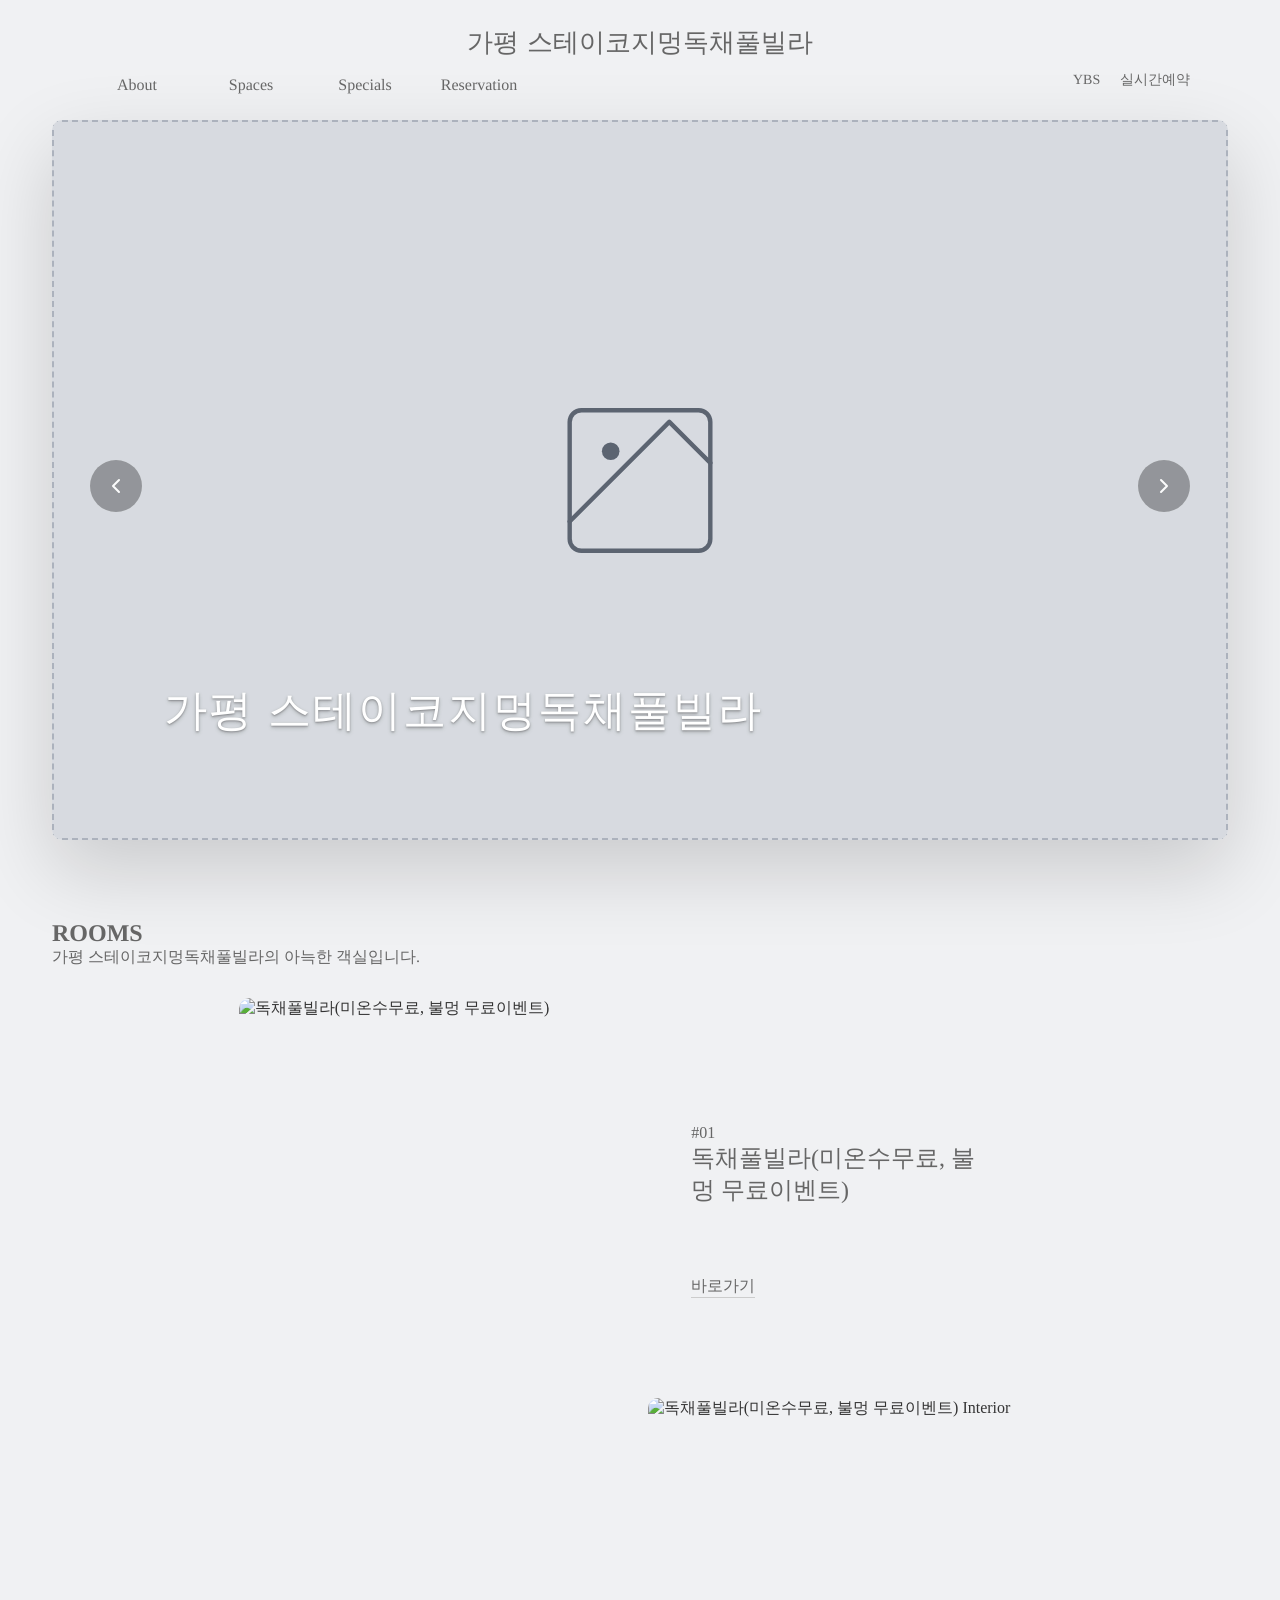
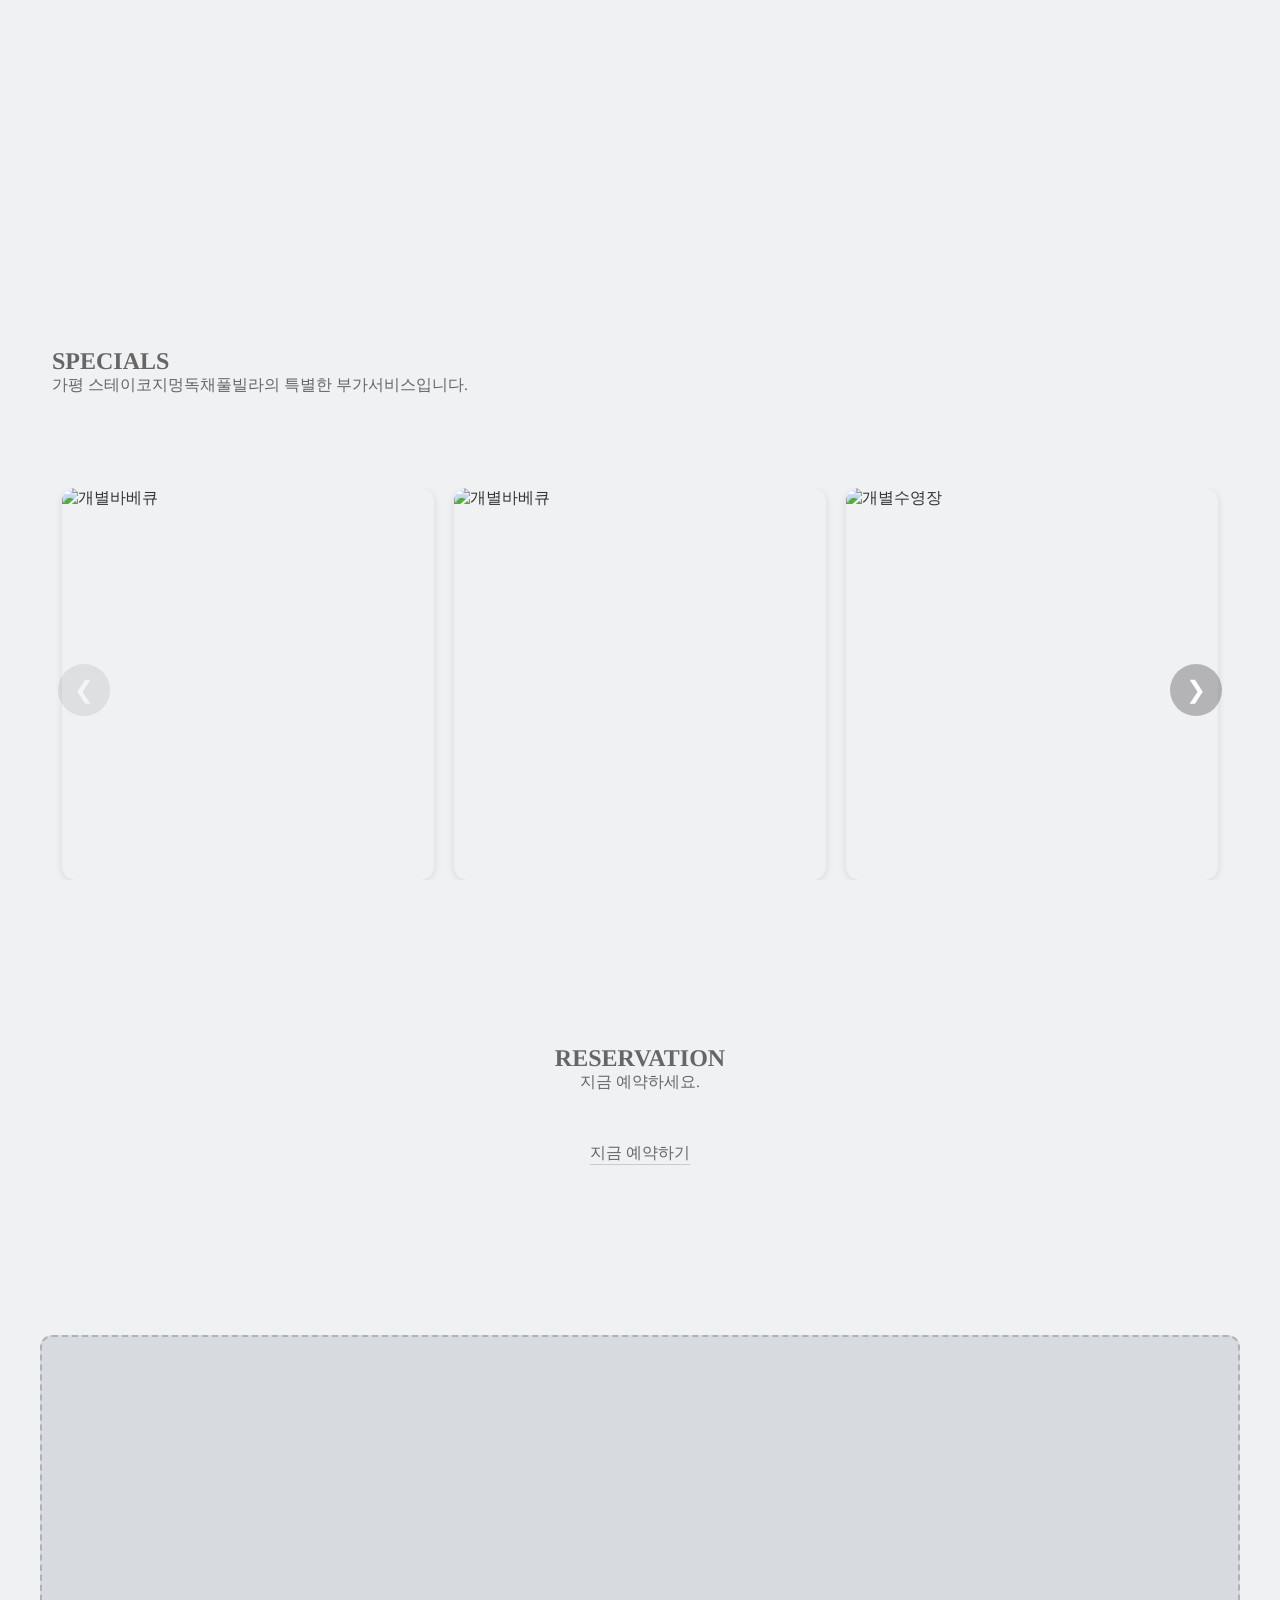
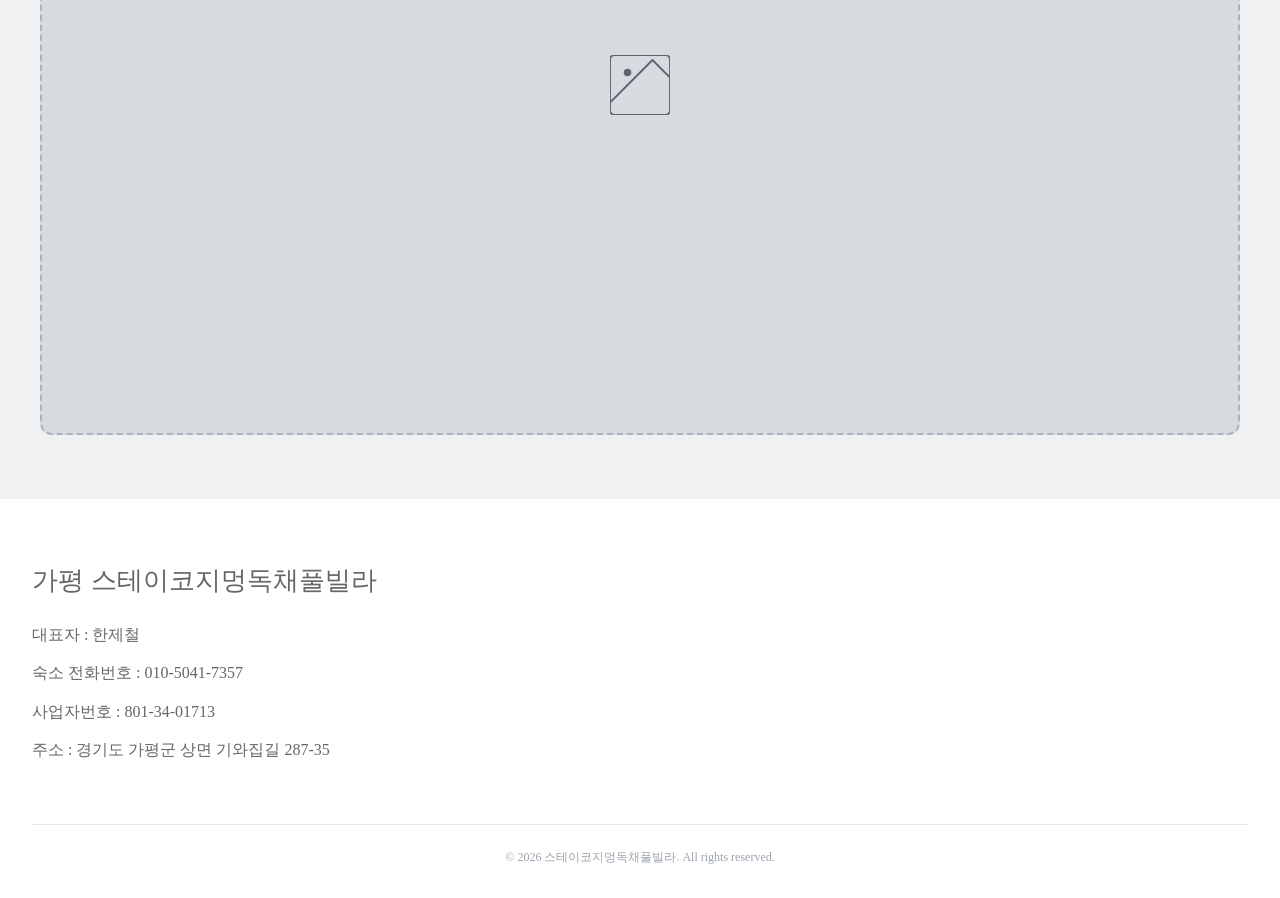
==== index.html @ c1df60ef "Website for staycozymung.kr using center_slider template" ====
<!DOCTYPE html>
<html lang="en">
  <head>
    <script src="js/config.js"></script>    <meta charset="UTF-8">
    <meta name="viewport" content="width=device-width, initial-scale=1.0">
    <link rel="icon" type="image/png" data-homepage-images-0-logo-0-url>
    <title data-homepage-seo-title>Document</title>
    <meta name="description" data-homepage-seo-description content="">
    <meta name="keywords" data-homepage-seo-keywords content="">
    <link rel="stylesheet" href="styles/common.css" />
    <link rel="stylesheet" href="styles/index.css" />
    <!-- Open Graph Meta Tags for Social Media -->
  <meta property="og:type" content="website" />
  <meta property="og:title" content="가평 스테이코지멍독채풀빌라 - 홈" />
  
  <meta property="og:image" content="https://jlnjajtcnyqupfaqjerz.supabase.co/storage/v1/object/public/app-images/property/de6f7ad2-71e4-4e13-b3ac-8ad834920e63/thumbnail/1764922468570-xj2tur7mc1o.jpg" />
  <meta property="og:url" content="https://staycozymung.kr" />

  <!-- Twitter Card Meta Tags -->
  <meta name="twitter:card" content="summary_large_image" />
  <meta name="twitter:title" content="가평 스테이코지멍독채풀빌라 - 홈" />
  
  <meta name="twitter:image" content="https://jlnjajtcnyqupfaqjerz.supabase.co/storage/v1/object/public/app-images/property/de6f7ad2-71e4-4e13-b3ac-8ad834920e63/thumbnail/1764922468570-xj2tur7mc1o.jpg" />
</head>
  <body>
    <div class="wrapper mainWrap IndexWrap">
    <!-- Hero Section -->
      <main>
        <section class="mainTitleGrp">
          <div class="heroImgWrap sliderContainer heroSlider" data-visible-count="1">
            <button class="prev" type="button" aria-label="Previous hero slide">
              <svg width="24" height="24" viewBox="0 0 24 24" fill="none" xmlns="http://www.w3.org/2000/svg">
                <path d="M15 18L9 12L15 6" stroke="currentColor" stroke-width="2" stroke-linecap="round" stroke-linejoin="round"/>
              </svg>
            </button>
            <div class="slider index-hero-slider-wrapper">
              <!-- Hero slides will be dynamically generated here -->
            </div>
            <button class="next" type="button" aria-label="Next hero slide">
              <svg width="24" height="24" viewBox="0 0 24 24" fill="none" xmlns="http://www.w3.org/2000/svg">
                <path d="M9 18L15 12L9 6" stroke="currentColor" stroke-width="2" stroke-linecap="round" stroke-linejoin="round"/>
              </svg>
            </button>
            <div class="heroOverlay">
              <h1 data-property-name class="heroHeading">
              </h1>
              <p data-hero-title class="heroHeadingSub"></p>
            </div>
          </div>
          <div class="heroDescription">
            <p data-homepage-customFields-pages-index-sections-0-essence-title>
            </p>
            <p data-homepage-customFields-pages-index-sections-0-essence-description>
            </p>
          </div>
        </section>
        <section class="con2 mobilemt">
          <div class="titWrap">
            <h1 class="conTit">
              ROOMS
            </h1>
            <p>
              <span data-property-name>제주 포레스트</span>의 아늑한 객실입니다.
            </p>
          </div>
          <div class="rooms">
            <!-- Rooms will be dynamically generated here -->
          </div>
        </section>
        <section class="con3 specialsSection">
          <div class="titWrap">
            <h1 class="conTit">
              SPECIALS
            </h1>
            <p>
              <span data-property-name>제주 포레스트</span>의 특별한 부가서비스입니다.
            </p>
          </div>
          <aside class="gallery">
            <div class="sliderContainer specialSlider" data-visible-count="3">
              <button class="prev" type="button" aria-label="Previous specials slide">
                ❮
              </button>
              <div class="slider">
              </div>
              <button class="next" type="button" aria-label="Next specials slide">
                ❯
              </button>
            </div>
          </aside>
        </section>
        <section class="con4">
          <div class="titWrap">
            <h1 class="conTit">RESERVATION</h1>
            <p>
              지금 예약하세요.
            </p>
          </div>
          <p class="resTxt">
            <a data-property-realtime-booking-id target="_blank" href="https://www.bookingplay.co.kr/booking/1/${realtimeBookingId}" class="goRes mt5 btnBorder">
              지금 예약하기
            </a>
          </p>
        </section>
        <div class="fBanner" data-homepage-customFields-pages-index-sections-0-closing-images-0>
        </div>
      </main>
    </div>
    <!-- Include ImageWithFallback script -->
    <script src="js/image-with-fallback.js"></script>

    <!-- Image Helpers -->
    <script src="js/image-helpers.js"></script>

    <!-- Base Data Mapper -->
    <script src="js/data-mapper/core/base-mapper.js"></script>

    <!-- Index Page Mapper -->
    <script src="js/data-mapper/pages/index-mapper.js"></script>

    <!-- Header Footer Mapper -->
    <script src="js/data-mapper/pages/header-footer-mapper.js"></script>

    <!-- Header/Footer loader -->
    <script src="js/header-footer-loader.js"></script>

    <script src="js/common/scroll-animation.js"></script>

    <!-- Header interactions -->
    <script src="js/common/header.js"></script>

    <!-- iOS Parallax Fix -->

    <!-- Page script -->
    <script src="js/pages/index.js"></script>

    <!-- Preview Handler (어드민 연동) -->
    <script src="js/preview-handler.js"></script>

  </body>
</html>
---- styles/common.css ----
@charset "utf-8";
/* @font-face는 config.js에서 동적으로 생성됨 */

/*default*/
* {
  margin: 0; padding: 0; box-sizing: border-box;     font-family: 'GowoonDodum' !important;
}
html, body {
  color: #343434; -webkit-text-size-adjust: antialiased;-moz-osx-font-smoothing: grayscale;background: #f0f1f3
}
h1, h2, h3, h4, h5, p, a, li, th, td {
  transform: skew(0.03deg); font-family: 'GowoonDodum' !important
}
li {
  list-style: none
}
a {
  color: #666; text-decoration: none; display: inline-block
}
button, input, a, label {
  border: none; outline: none; background-color: transparent; box-shadow: none
}
:root {
  --layout-max: 1280px;
  --layout-gutter: clamp(1rem, 4vw, 2.5rem);
}

/* 더 큰 화면을 위한 layout-max 조정 (양옆 여백 고려) */
@media (min-width: 1400px) {
  :root {
    --layout-max: 1320px;
  }
}

@media (min-width: 1600px) {
  :root {
    --layout-max: 1420px;
  }
}

@media (min-width: 1920px) {
  :root {
    --layout-max: 1580px;
  }
}

.wrapper {
  width: 100%;
}

main {
  padding-left: var(--layout-gutter);
  padding-right: var(--layout-gutter);
}

main > section,
main > div,
.footer > div {
  width: 100%;
  max-width: var(--layout-max);
  margin-left: auto;
  margin-right: auto;
  box-sizing: border-box;
}

/* Empty Image Placeholder Styles - 모든 페이지 공통 */

/* 빈 이미지 완전히 숨김 - 깜빡임 방지 */
img[src=""],
img:not([src]) {
  visibility: hidden !important;
}

/* img 태그에 적용되는 empty placeholder */
img.empty-image-placeholder {
  border: 2px dashed #9ca3af;
  border-radius: 0.75rem;
  background: #d1d5db;
  min-height: 200px;
  display: block;
  object-fit: cover;
  opacity: 0.8;
  position: relative;
  color: transparent;
  font-size: 0;
  text-indent: -10000px;
  overflow: hidden;
  -webkit-user-select: none;
  -moz-user-select: none;
  user-select: none;
  pointer-events: none;
}

img.empty-image-placeholder:before {
  content: '';
  position: absolute;
  top: 0;
  left: 0;
  right: 0;
  bottom: 0;
  background: #d1d5db;
  z-index: 1;
}

/* img 태그용 아이콘 */
img.empty-image-placeholder::after {
  content: "";
  position: absolute;
  top: 50%;
  left: 50%;
  transform: translate(-50%, -50%);
  width: 60px;
  height: 60px;
  background-image: url('data:image/svg+xml,%3Csvg xmlns="http://www.w3.org/2000/svg" viewBox="0 0 96 96"%3E%3Crect x="0" y="0" width="96" height="96" rx="8" ry="8" fill="none" stroke="%23374151" stroke-width="3"/%3E%3Ccircle cx="28" cy="28" r="6" fill="%23374151"/%3E%3Cpolyline points="96,36 68,8 0,76" fill="none" stroke="%23374151" stroke-width="3" stroke-linecap="round" stroke-linejoin="round"/%3E%3C/svg%3E');
  background-size: contain;
  background-repeat: no-repeat;
  z-index: 2;
  background-position: center;
}

/* facility.html만 border 제거 */
.facility-main-image.empty-image-placeholder {
  border: none !important;
  min-height: unset !important;
  opacity: 1 !important;
  background-color: transparent !important;
  position: relative;
}

/* main.html과 fBanner, facility는 img 태그처럼 점선과 회색배경 추가 */
.imgGrp.empty-image-placeholder,
.txtGrpImg.empty-image-placeholder,
.fBanner.empty-image-placeholder,
.facility-main-image.empty-image-placeholder {
  border: 2px dashed #9ca3af !important;
  border-radius: 0.75rem !important;
  background: #d1d5db !important;
  background-color: #d1d5db !important;
  opacity: 0.8 !important;
  position: relative;
}

/* background-image 요소들에 아이콘 추가 */
.imgGrp.empty-image-placeholder::after,
.txtGrpImg.empty-image-placeholder::after,
.fBanner.empty-image-placeholder::after,
.facility-main-image.empty-image-placeholder::after {
  content: "";
  position: absolute;
  top: 50%;
  left: 50%;
  transform: translate(-50%, -50%);
  width: 60px;
  height: 60px;
  background-image: url('data:image/svg+xml,%3Csvg xmlns="http://www.w3.org/2000/svg" viewBox="0 0 96 96"%3E%3Crect x="0" y="0" width="96" height="96" rx="8" ry="8" fill="none" stroke="%23374151" stroke-width="3"/%3E%3Ccircle cx="28" cy="28" r="6" fill="%23374151"/%3E%3Cpolyline points="96,36 68,8 0,76" fill="none" stroke="%23374151" stroke-width="3" stroke-linecap="round" stroke-linejoin="round"/%3E%3C/svg%3E');
  background-size: contain;
  background-repeat: no-repeat;
  background-position: center;
  z-index: 2;
}

/* 썸네일 갤러리용 - 다른 img와 동일한 스타일 적용 */
.roomGalleryThumb .empty-image-placeholder,
.gallery .roomGalleryThumb .empty-image-placeholder {
  border: 2px dashed #9ca3af !important;
  border-radius: 0.75rem !important;
  background: #d1d5db !important;
  opacity: 0.8 !important;
  min-height: unset;
  position: relative;
}

/* 썸네일에도 아이콘 표시 */
.roomGalleryThumb .empty-image-placeholder::after,
.gallery .roomGalleryThumb .empty-image-placeholder::after {
  content: "";
  position: absolute;
  top: 50%;
  left: 50%;
  transform: translate(-50%, -50%);
  width: 40px;
  height: 40px;
  background-image: url('data:image/svg+xml,%3Csvg xmlns="http://www.w3.org/2000/svg" viewBox="0 0 96 96"%3E%3Crect x="0" y="0" width="96" height="96" rx="8" ry="8" fill="none" stroke="%23374151" stroke-width="3"/%3E%3Ccircle cx="28" cy="28" r="6" fill="%23374151"/%3E%3Cpolyline points="96,36 68,8 0,76" fill="none" stroke="%23374151" stroke-width="3" stroke-linecap="round" stroke-linejoin="round"/%3E%3C/svg%3E');
  background-size: contain;
  background-repeat: no-repeat;
  background-position: center;
  z-index: 2;
}
main > section {
  padding-left: clamp(0px, 2vw, 12px);
  padding-right: clamp(0px, 2vw, 12px);
}

[data-animate] {
  opacity: 0;
  transform: translateY(40px);
  transition: opacity 0.6s ease, transform 0.6s ease;
  will-change: opacity, transform;
}

[data-animate].is-visible {
  opacity: 1;
  transform: none;
}

@media (prefers-reduced-motion: reduce) {
  [data-animate] {
    transition: none;
    transform: none;
  }
}
.footer, .con1, .con2, .con3, .con4 {
  position: relative
}
.mt5 {
  margin-top: 20px
}
.my5 {
  margin-top: 20px; margin-bottom: 20px
}
.textCenter {
  text-align: center
}
.sr-only {
  position: absolute;
  width: 1px;
  height: 1px;
  padding: 0;
  margin: -1px;
  overflow: hidden;
  clip: rect(0, 0, 0, 0);
  white-space: nowrap;
  border: 0;
}

.mobile-toggle {
  display: none;
  align-items: center;
  justify-content: center;
  width: 44px;
  height: 44px;
  cursor: pointer;
  transition: background 0.3s ease, border-color 0.3s ease, transform 0.3s ease;
  color: #1f2937;
  z-index: 4000;
}

@media all and (max-width: 1024px) {
  .mobile-toggle {
    display: inline-flex;
  }
}

.mobile-toggle:focus-visible {
  outline: 2px solid #4d7959;
  outline-offset: 3px;
}

.mobile-toggle .icon {
  width: 24px;
  height: 24px;
  stroke: currentColor;
  stroke-width: 1.8;
  fill: none;
}

#close-icon {
  display: none;
}

.mobile-toggle.is-active #menu-icon {
  display: none;
}

.mobile-toggle.is-active #close-icon {
  display: block;
}


body.mobile-menu-open {
  overflow: hidden;
}

/* 모바일 메뉴가 열려있을 때 스크롤 투 탑 버튼 숨기기 */
body.mobile-menu-open .scroll-to-top,
body.mobile-menu-open #scrollToTop {
  opacity: 0 !important;
  visibility: hidden !important;
}

@media all and (min-width: 1025px) {
  .mobile-toggle {
    display: none !important;
  }
}

@media all and (min-width: 1025px) {
  .mainWrap > main > .mainTitleGrp,
  .mainWrap > main > .fBanner {
    margin-left: 0;
    margin-right: 0;
    margin: 0 auto;
  }
  .mainWrap > main > .mainTitleGrp .heroSlider,
  .mainWrap > main > .fBanner {
    width: 100%;
    max-width: 100%;
    position: relative;
    left: auto;
    transform: none;
    margin-top: 120px;
  }
}

@media all and (min-width: 1500px) {
  .mainWrap > main > .mainTitleGrp .heroSlider,
  .mainWrap > main > .fBanner {
    width: var(--layout-max);
    max-width: var(--layout-max);
    margin-left: auto;
    margin-right: auto;
    position: relative;
    left: auto;
    transform: none;
  }
}

input, button, a {
  box-shadow: none; border: 0; background-color: transparent
}
.fullPage {
  width: 100%;
  max-width: var(--layout-max);
  height: 800px;
  margin: 0 auto;
}
.innerCon {
  margin: 0 auto; position: relative
}
.btnBorder {
  border-bottom: 1px solid #ccc
}
.heroImgWrap {
  margin: 0 auto 6rem;
}

.btnWrap {
  display: flex;
  justify-content: center;
  margin-bottom: 30px;
}
/*menu styles moved to header.css*/
.logoSub {
  text-align: left; position: relative; transition: 0.5s;top: -80px; left: 20px
}
.logoSub a {
  position: absolute; font-family: 'abigail'; color: #666; font-weight: 400; font-size: 28px
}
.logoSub img {
  width: 140px; margin-top: -10px
}
/* slick num count */
/* 탭메뉴 */
/*animation*/
@keyframes line {
  0% {
    width: 0%;
    transition-delay: 0.9s;
    transition-duration: 0.3s;
  }
  100% {
    width: 35px;
  }
}
@keyframes ft_line {
  0% {
    width: 0%;
    transition-delay: 0.9s;
    transition-duration: 0.3s;
  }
  50% {
    width: 60px;
  }
  100% {
    width: 60px;
  }
}
@keyframes main_line {
  0% {
    width: 0%;
    transition-delay: 0.9s;
    transition-duration: 0.3s;
  }
  50% {
    width: 35px;
  }
  100% {
    width: 35px;
  }
}
.mainWrap .logoSub {
  display: none
}
.mainWrap .headerSub {
  top: 0
}
/*영상*/
/*모바일*/
.mHd {
  display: none;
  width: 100%;
  position: fixed;
  top: 0;
  left: 0;
  z-index: 3000;
  padding: 16px 0;
  background: rgba(255,255,255,0);
  backdrop-filter: blur(0);
  border-bottom: 1px solid transparent;
  transition: background 0.3s ease, box-shadow 0.3s ease, backdrop-filter 0.3s ease, border-color 0.3s ease;
}
.mHd.scrolled {
  background: rgba(255,255,255,0.85);
  box-shadow: 0 10px 30px rgba(15, 23, 42, 0.08);
  backdrop-filter: blur(12px);
  border-bottom-color: rgba(255,255,255,0.35);
}
.mHd .logo {
  position: static;
  width: auto;
  transition: transform 0.3s ease;
}
.mHd .logo img {
  width: clamp(70px, 24vw, 110px);
}
.mHd h1 {
  position: static;
  margin: 0;
  text-align: left;
}
.mHd.on {
  background: rgba(240,241,243,0.98);
}
.mHd .gnb {
  position: static;
}
.mHd .mainMenu {
  width: 100%;
}
.mHd .mainMenu > li {
  width: 100%;
  float: none;
  position: relative;
}
.mHd .mainMenu > li > a {
  display: flex;
  justify-content: space-between;
  align-items: center;
  line-height: 1.4;
  text-align: left;
  color: #2c2c2c;
  font-size: 1rem;
  font-family: "GowoonDodum", sans-serif;
  transition: color 0.3s ease;
}
.mHd .mainMenu > li::after {
  display: none;
}
.mHd .mainMenu a {
  display: block;
}
.mHd .mainMenu .gnbSub {
  position: static;
  transform: none;
  margin-top: 0.5rem;
  padding: 0.35rem 0 0.75rem;
  background: transparent;
  border-radius: 0;
  box-shadow: none;
  pointer-events: auto;
  opacity: 1;
  max-height: none;
  overflow: visible;
  display: none;
}
.mHd .mainMenu > li.is-open .gnbSub {
  display: block;
}
.mHd .mainMenu .subMenu {
  display: flex;
  flex-direction: column;
  gap: 0.5rem;
}
.mHd .mainMenu > li.is-open > a {
  color: #333;
}
.mHd .mainMenu .subMenu a {
  line-height: 1.6; font-size: 0.95rem; color: #505050
}
.mHd .mainMenu>li>a i {
  font-size: 12px; margin-left: 8px; transition: transform 0.3s ease
}
.mHd .mainMenu > li.is-open > a i {
  transform: rotate(180deg);
}
.header.on .logo {
  font-family: 'GowoonDodum', sans-serif !important;
  color: #666;
  font-weight: 400;
  font-size: 26px;
  text-align: center;
  margin-top: -5px;
  opacity: 1;
  display: block;
}
.header.on .logo img {
  width: 140px; margin-top: -15px;margin-left: 14px
}
.mHd .logo {
  font-family: 'abigail'; color: #6e5c42; font-weight: 400; font-size: 26px; text-align: center; display: block; width: 100%; margin-top: 10px; opacity: 1;
}
.mMainTitleGrp {
  display: none
}
/* header sns styles moved to header.css */
/*common con2 styles - used across multiple pages*/
.con2 {
  position: relative;
  width: 100%;
  max-width: var(--layout-max);
  margin: 0 auto;
  margin-top: 150px;
  box-sizing: border-box;
}
.con2 .titWrap {
  margin-bottom: 30px; height: auto !important; color: #666
}
.titWrap {
  color: #666
}

.con2Top {
  display: flex;
  justify-content: center;
  align-items: flex-end;
  flex-direction: row;
  flex-wrap: nowrap;
}

.con2Bottom {
  display: flex;
  justify-content: center;
  align-items: flex-end;
  flex-direction: row;
  flex-wrap: nowrap;
  margin-top: 70px;
}

.con2Top .left .imgGrp {
  width: 100%;
  height: 800px;
  background-size: cover;
  background-position: center;
  background-repeat: no-repeat;
  overflow: hidden;
  position: relative;
  z-index: 1;
  border-radius: 10px;
}


.usageGuide { margin-top: 50px;}

.mainIntroSection {
  display: flow-root;
}

/* Ensure imgGrp shows background images */
.imgGrp[style*="background-image"] {
  min-height: 400px;
}

.con2Top .left .imgGrpPic {
  width: 100%;
  height: 100%;
  object-fit: cover;
  object-position: center;
  display: block;
  transition: 1s;
  border-radius: 10px;
}
.con2Top .right .txtGrp {
  width: 42vw;
  padding-top: 80px;
}
.con2Top .right .txtGrpImg {
  width: 80%; height: 400px; margin: 0 auto; margin-top: 100px; margin-right: 0; transition: 0.5s; border-radius: 10px; overflow: hidden;
}
.con2Top .right .txtGrpImg img {
  width: 100%; height: 100%; object-fit: cover; object-position: center; display: block;
}

.con2Top .right .txtGrpTxt {
  width: 61%; margin: 0 auto; margin-right: 50px;
}
.con2Top .right .txtGrpTxt span {
  font-family: "GowoonDodum", sans-serif ;color: #666
}
.con2Top .right .txtGrpTxt h2 {
  font-family: "GowoonDodum", sans-serif ;color: #666; font-weight: 400
}
.con2Top .right .txtGrpTxt a {
  font-family: "GowoonDodum", sans-serif ;color: #666;margin-top: 55px; position: relative; z-index: 1
}
.con2Top .right .txtGrpTxt a em {
  background: #666; width: 35px; height: 1px; display: block; margin-top: -3px; transition: 0.5s
}
.con2Top .right .txtGrpTxt a:hover em {
  animation: main_line 2s infinite
}
.con2Top .imgGrp:hover .imgGrpPic {
  transform: scale(1.03)
}
.con2Bottom .right .imgGrp {
  width: 100%;
  height: 800px;
  background-size: cover;
  background-position: center;
  background-repeat: no-repeat;
  overflow: hidden;
  position: relative;
  z-index: 1;
  border-radius: 10px;
}
.con2Bottom .right .imgGrpPic {
  width: 100%;
  height: 100%;
  object-fit: cover;
  object-position: center;
  display: block;
  transition: 1s;
  margin-top: 0;
  border-radius: 10px;
}
.con2Bottom .left .txtGrp {
  width: 42vw;
}
.con2Bottom .left .txtGrpImg {
  width: 80%; height: 400px; margin: 0 auto; margin-top: 100px; margin-left: 0; transition: 0.5s; border-radius: 10px; overflow: hidden;
}
.con2Bottom .left .txtGrpImg img {
  width: 100%; height: 100%; object-fit: cover; object-position: center; display: block;
}
.con2Bottom .left .txtGrpTxt {
  width: 61%; margin: 0 auto;
  padding-top: 80px;
  margin-left: 60px;
}
.con2Bottom .left .txtGrpTxt span {
  font-family: "GowoonDodum", sans-serif ;color: #666
}
.con2Bottom .left .txtGrpTxt h2 {
  font-family: "GowoonDodum", sans-serif; color: #666; font-weight: 400
}
.con2Bottom .left .txtGrpTxt a {
  font-family: "GowoonDodum", sans-serif;color: #666;margin-top: 55px
}
.con2Bottom .left .txtGrpTxt a em {
  background: #666; width: 35px; height: 1px; display: block; margin-top: -3px; transition: 0.5s
}
.con2Bottom .left .txtGrpTxt a:hover em {
  animation: main_line 2s infinite
}
.con2Bottom .imgGrp:hover .imgGrpPic {
  transform: scale(1.03)
}



  .con2.mobilemt {
    margin-top: 5rem !important;
  }

  .con2.mobilemt .rooms .con2Bottom .left .txtGrpImg {
    margin-top: 50px;
  }
  .con2.mobilemt .rooms .con2Bottom .right .imgGrp {
    margin-top: 30px;
  }

  .mainIntroSection .about-images-wrapper .imgGrp .imgGrp01 {
    margin-top: 0;
  }

  .mainIntroSection .con2Bottom .left .txtGrpImg {
    margin-top: 0;
  }

  .mainIntroSection .imgGrp.imgGrp04 {
    margin-top: 0 !important;
  }

  .mainIntroSection .imgGrp.imgGrpPic.imgGrpPic04 {
    margin-top: 0;
  }
/*common con3 and specials styles - used across multiple pages*/
.con3 {
  width: 100%;
  max-width: var(--layout-max);
  margin: 0 auto;
  margin-top: 150px;
  box-sizing: border-box;
}

.specialsSection {
  width: 100%;
  max-width: none;
  margin: 0 auto;
  padding: 0;
}
.specialsSection .titWrap {
  padding-left: clamp(0px, 2vw, 12px);
  margin: 0 auto 60px;
}
.specialsSection .gallery {
  width: 100%;
  margin: 0;
  padding-top: clamp(1rem, 12vw, 2rem);
  margin: 0 auto;
}
/* .con3 h3 {
  font-family: "GowoonDodum", sans-serif; color: #666; font-weight: 400; text-align: center; opacity: 0.9; letter-spacing: 1.05px;font-size: 25px
} */
.con3 ul {
  margin-top: 97px
}
.con3 ul li {
  position: relative; border-bottom: 1px solid rgba(144,130,111,0.2); padding-bottom: 40px
}
.con3 ul li span {
  font-family: "GowoonDodum", sans-serif; color: #666;font-size: 14px;margin-top: 50px; display: inline-block
}
.con3 ul li h4 {
  font-family: "GowoonDodum", sans-serif; color: #666; font-weight: 400;  margin-top: 14px; font-size: 25px
}
.con3 ul li img {
  transition: 0.5s
}
.con3 ul li em {
  display: block;  width: 35px; height: 1px; background: #c3beb8;  margin-top: -3px; transition: 0.5s
}
.con3 ul li .specialBtn:hover em {
  animation: line 1s infinite
}
.con3 ul li a {
  font-family: "GowoonDodum", sans-serif; color: #666
}
.con3 ul li>a {
  width: 100%;    position: relative; z-index: 1
}
.con3 ul li .mainCon3ImgGrpRight {
  position: absolute; right: 0; top: 50%; margin-top: -65px;width: 280px; height: 130px;overflow: hidden; cursor: pointer; border-radius: 10px
}
.con3 ul li .mainCon3ImgGrpLeft {
  position: absolute; left:0; top: 50%; margin-top: -65px;width: 280px; height: 130px;overflow: hidden; cursor: pointer; border-radius: 10px
}
.con3 ul li a.txtRight {
  text-align: right
}
.mainWrap .con3 .right {
  padding-left: 50px
}
.mainWrap .con3::after {
  content: "" ;display: table; clear: both
}
.specialBtn {
  margin-top: 50px
}
.fBanner {
  position: relative;
  width: 100%;
  height: clamp(320px, 55vw, 700px);
  margin-top: 50px;
  border-radius: 10px;
  overflow: hidden;
  background-position: center;
  background-size: cover;
  background-repeat: no-repeat;
  background-attachment: fixed !important;
  background-size: cover !important;
}

/* 모바일 디바이스에서 background-attachment: fixed 비활성화 */
@media (max-width: 768px) {
  .fBanner {
    background-attachment: scroll !important;
    background-position: center !important;
    background-size: cover !important;
  }
}

/* iOS 디바이스 대응 */
@supports (-webkit-touch-callout: none) {
  .fBanner {
    background-attachment: scroll !important;
    background-position: center !important;
    background-size: cover !important;
  }
}
.resTxt {
  text-align: center; display: flex; flex-direction: column; justify-content: center; align-items : center; margin-bottom: 50px
}
/*reser_preview*/



@supports not (aspect-ratio: 1) {
}
/*main con4*/
.mainWrap .con4 {
  margin-top: 165px;
}
.mainWrap .con4::after {
  content: ""; display: table; clear: both
}
.mainWrap .con4 .titWrap {
  text-align: center; margin-bottom: 30px; margin-top: 100px;
}

#cboxTopCenter {
  background: 0 !important
}
#cboxTopLeft {
  background: 0 !important
}
#cboxTopRight {
  background: 0 !important
}
#cboxBottomRight {
  background: 0 !important
}
#cboxBottomLeft {
  background: 0 !important
}
#cboxMiddleLeft {
  height: 800px !important;background: 0 !important
}
#cboxMiddleRight {
  background: 0 !important
}
#cboxBottomCenter {
  background: 0 !important
}
#cboxContent {
  overflow: visible !important;height: 800px !important
}
#cboxMiddleRight {
  height: 800px !important
}
#colorbox, #cboxOverlay, #cboxWrapper {
  overflow: visible !important
}
#cboxPrevious {
  display: block !important;background-image: url(../img/common/btn_prev_wh.png) !important; background-repeat: no-repeat !important; background-size: cover !important; left: -80px !important;background-position: center !important; width: 50px !important; height: 50px !important; top: 50%; margin-top: -25px;
}
#cboxNext {
  display: block !important;background-image: url(../img/common/btn_next_wh.png) !important; background-repeat: no-repeat !important; background-size: cover !important; right: -80px !important; left: auto !important; background-position: center !important; width: 50px !important; height: 50px !important; top: 50%; margin-top: -25px;
}
#cboxClose {
  background-image: url(../img/common/btn_close_wh.png) !important; background-repeat: no-repeat !important; background-size: cover !important; background-position: center !important;top: 0;
  right: -56px !important; width: 40px !important; height: 40px !important
}
#cboxCurrent {
  display: none !important
}
#cboxOverlay {
  background: rgba(0,0,0,0.9) !important
}
/*sub2 room*/
.gallery {
  width: 100%;
  max-width: var(--layout-max);
  margin: 100px auto;
  padding-left: clamp(0px, 2vw, 12px);
  padding-right: clamp(0px, 2vw, 12px);
}



/*sub3 special*/
.subNav {
  text-align: left;
  margin-top: 50px;
  padding: 30px 0;
  border-bottom: 1px solid #ccc;
}

.subNav.right {
  text-align: right;
}

.sliderContainer {
  position: relative;
  width: 100%;
  max-width: var(--layout-max);
  margin: 0 auto;
  overflow: hidden;
  display: flex;
  align-items: center;
  justify-content: flex-start;
}
.slider {
  display: flex;
  transition: transform 0.5s;
  width: 100%;
}
.slide {
  flex: 0 0 auto; width: auto;
  display: flex;
  align-items: center;
  justify-content: center;
  box-sizing: border-box;
}
.sliderContainer[data-visible-count="1"] .slide {
  flex: 0 0 100%;
  width: 100%;
}
.sliderContainer[data-visible-count="3"] .slide {
  flex: 0 0 calc(100% / 3);
}
.slide img {
  width: 90%;
  height: 90%;
  object-fit: cover;
  aspect-ratio: 1 / 1;
  border-radius: 10px;
  box-shadow: 0 2px 8px rgba(0,0,0,0.10);
}

.heroSlider {
  width: 100%;
  max-width: var(--layout-max);
  margin: clamp(3rem, 8vw, 6rem) auto clamp(2.5rem, 7vw, 5rem);
  border-radius: 10px;
  overflow: hidden;
  position: relative;
  height: clamp(420px, 85vh, 720px);
  box-shadow: 0 30px 80px rgba(0, 0, 0, 0.16);
}

.heroSlider .slider,
.heroSlider .slide {
  height: 100%;
}
.heroSlider .slide {
  align-items: stretch;
}
.heroSlider .slide img {
  width: 100%;
  height: 100%;
  object-fit: cover;
  border-radius: 0;
  box-shadow: none;
}
.heroOverlay,
.heroContent {
  position: absolute;
  inset: 0;
  display: flex;
  align-items: flex-start;
  justify-content: flex-end;
  pointer-events: none;
  text-align: center;
  padding: clamp(1.5rem, 4vw, 3rem);
  z-index: 10;
  border-radius: inherit;
  flex-direction: column;
  margin-left: 4rem;
  margin-bottom: 2rem;
}
.heroHeading {
  font-family: 'GowoonDodum', sans-serif !important;
  font-size: clamp(2rem, 4.5vw, 2.7rem);
  color: #fff;
  text-transform: uppercase;
  text-shadow: 0 1px 2px rgba(0, 0, 0, 0.3), 0 2px 4px rgba(0, 0, 0, 0.2);
  font-weight: normal;
  letter-spacing: 2px;
}
.heroHeadingSub {
  font-size: clamp(0.8rem, 4vw, 1.4em) !important;
  color: #fff !important;
  letter-spacing: 0;
  text-transform: uppercase;
  text-shadow: 0 1px 2px rgba(0, 0, 0, 0.3), 0 2px 4px rgba(0, 0, 0, 0.2);
  margin-top: 20px !important;
}

.heroSlider .prev,
.heroSlider .next {
  background: rgba(0, 0, 0, 0.35);
  width: 52px;
  height: 52px;
  opacity: 0.9;
  z-index: 15;
  position: absolute;
  top: 50%;
  transform: translateY(-50%);
  color: white;
  border-radius: 50%;
  display: flex;
  align-items: center;
  justify-content: center;
}
.heroSlider .prev:hover,
.heroSlider .next:hover {
  opacity: 1;
}
.heroSlider .prev {
  left: clamp(1rem, 3vw, 2rem);
}
.heroSlider .next {
  right: clamp(1rem, 3vw, 2rem);
}

.specialSlider {
  max-width: var(--layout-max);
  width: 100%;
  margin: 0 auto;
  padding: 0;
  overflow: hidden;
  position: relative;
  min-height: clamp(200px, 25vw, 300px);
}
.specialSlider .slider {
  display: flex;
  align-items: stretch;
  gap: 0;
  transition: transform 0.6s ease;
  will-change: transform;
  justify-content: flex-start;
  transform: translateX(0px);
  width: 100%;
  overflow: visible;
  height: auto; /* 정사각형 슬라이드 높이에 맞춤 */
}
.specialSlider .slide {
  flex: 0 0 auto;
  width: calc(100% / 3);
  aspect-ratio: 1 / 1; /* 정사방형 비율 강제 */
  border-radius: 14px;
  overflow: hidden;
  padding: 0 10px;
  box-sizing: border-box;
  position: relative;
}

@media (max-width: 1024px) {
  .specialsSection .specialSlider .slide {
    width: 100%;
    aspect-ratio: 1 / 1; /* 모바일에서도 정사각형 유지 */
    padding: 0;
    flex: 0 0 100%;
    height: auto; /* aspect-ratio가 높이 결정 */
  }

  .specialsSection .specialSlider .slider {
    height: auto; /* 슬라이드 높이에 맞춤 */
    width: 100%; /* JavaScript에서 동적으로 조정 */
  }
}


.specialSlider .slide img {
  width: 100%;
  height: 100%;
  object-fit: cover;
  border-radius: inherit;
}

.specialSlider .prev,
.specialSlider .next {
  width: 52px;
  height: 52px;
  background: rgba(0,0,0,0.25);
}
.prev, .next {
  background: rgba(0,0,0,0.7);
  color: #fff;
  border: none;
  width: 38px;
  height: 38px;
  opacity: 0.7;
  cursor: pointer;
  border-radius: 50%;
  z-index: 2;
  font-size: 1.5rem;
  margin: 6px;
  transition: opacity 0.2s;
}
.prev:hover, .next:hover {
  opacity: 1;
}
.prev:disabled, .next:disabled {
  opacity: 0.35;
  cursor: default;
}
.prev {
  position: absolute; left: 0; top: 50%; transform: translateY(-50%);
}
.next {
  position: absolute; right: 0; top: 50%; transform: translateY(-50%);
}


.heroDescription {
  max-width: 760px;
  margin: clamp(1.5rem, 4vw, 3rem) auto clamp(2rem, 6vw, 4rem);
  text-align: center;
  color: #454545;
  line-height: 1.75;
}
.heroDescription p + p {
  margin-top: clamp(0.75rem, 2vw, 1.25rem);
}
.subListTt {
  font-family: "GowoonDodum", sans-serif; color: #666; font-weight: 500; margin: 75px 0 37px 0
}
/*sub6 reser*/
table {
  width: 100%
}

.usageRules p, .checkinCheckoutRules p, .refundRules p {
  margin-bottom: 7px !important;
}

/* Footer - Modern Flexbox Layout */
.address h3 {
  font-family: "GowoonDodum", sans-serif; color: #666; font-size: 22px; font-weight: 400
}
.address p {
  font-family: "GowoonDodum", sans-serif; color: #666; font-size: 16px; line-height: 1.4
}
.address p:last-child {
  margin-bottom: 50px
}
.address p img {
  width: 18px
}
.address span {
  font-family: 'Noto Sans KR', sans-serif;font-size: 15px
}
.address span a {
  color: #666
}
.address span a img {
  float: left; margin-top: 4px; margin-right: 3px; width: 15px; opacity: 0.5
}
.footer {
  border-top: 1px solid #e5e7eb;
  width: 100%;
  max-width: var(--layout-max);
  margin: 50px auto 0;
  background-color: #fafafa;
}

.footer-container {
  padding: clamp(2rem, 5vw, 3rem) clamp(1rem, 3vw, 2rem);
}

.footer-content {
  display: flex;
  justify-content: space-between;
  align-items: flex-start;
  gap: 2rem;
  margin-bottom: 2rem;
}

.footer-info {
  flex: 1;
}

.footer-logo {
  font-family: 'GowoonDodum', sans-serif !important;
  font-size: 26px;
  color: #1f2937;
  margin-bottom: 1rem;
  font-weight: 600;
}

.footer-details {
  color: #6b7280;
  font-size: 0.875rem;
  line-height: 1.6;
}

.footer-details > div {
  margin-bottom: 0.5rem;
}

.footer-social {
  flex-shrink: 0;
}

.social-links {
  display: flex;
  gap: 1rem;
  align-items: center;
}

.social-links a {
  display: flex;
  align-items: center;
  justify-content: center;
  width: 40px;
  height: 40px;
  border-radius: 50%;
  background-color: #f3f4f6;
  color: #6b7280;
  transition: all 0.3s ease;
  text-decoration: none;
}

.social-links a:hover {
  background-color: #3b82f6;
  color: white;
  transform: translateY(-2px);
}

.social-links svg {
  width: 20px;
  height: 20px;
}

.footer-copyright {
  text-align: center;
  color: #9ca3af;
  font-size: 0.75rem;
  padding-top: 1.5rem;
  border-top: 1px solid #e5e7eb;
}
/*animate*/
.featureSubtitle {
  position: relative; top: 1.5em; transition: 1.5s;
  margin-bottom: 15px;
}
.featureSubtitle.isActive {
  top: 0
}
@keyframes line_res {
  0% {
    transform: scale(0);
  }
  100% {
    transform: scale(1);
  }
}
/*mediaQuary*/

@media all and (max-width:1024px) {
  .heroSlider {
    max-width: min(960px, calc(100% - clamp(1.5rem, 6vw, 4rem)));
    margin: clamp(2.5rem, 7vw, 4.5rem) auto clamp(2rem, 6vw, 4rem);
    height: clamp(320px, 65vh, 520px);
    border-radius: clamp(16px, 5vw, 30px);
    box-shadow: 0 24px 60px rgba(0, 0, 0, 0.16);
  }
  .heroHeading {
    letter-spacing: 0.1em;
    font-size: clamp(1.8rem, 5vw, 2.4rem);
  }
  .heroSlider .prev,
  .heroSlider .next {
    width: 46px;
    height: 46px;
  }
  .heroSlider .prev {
    left: clamp(0.75rem, 3vw, 1.5rem);
  }
  .heroSlider .next {
    right: clamp(0.75rem, 3vw, 1.5rem);
  }
  .heroDescription {
    margin: clamp(1.25rem, 4vw, 2.5rem) auto clamp(1.5rem, 4vw, 3rem);
  }
  .specialSlider {
    padding: 0 clamp(0.75rem, 4vw, 2.5rem);
  }
  .specialSlider .prev,
  .specialSlider .next {
    display: none;
  }
    /*    */
    .roomSubWrap {
    width: 100%; margin: 0 auto; text-align: center
  }
  .roomSubWrap .subMenu {
    display: flex; align-items: flex-start; flex-wrap: wrap
  }
  .roomTap  .roomSubWrap li {
    width: 33.3%;  float: left
  }
  .reserSubWrap {
    width: 60%; margin: 0 auto; text-align: center
  }
  .reserSubWrap li {
    width: 33.3%;  float: left
  }
  /* header.on h1 moved to header.css */
  .mHd.on h1 {
    position: none
  }
  .mHd .logo img {
    width: 70px; margin-top: -7px
  }
  .con1 {
    margin-top: 110px; width: 95%
  }
  .mainWrap .con1 {
    /*height: calc(100vh - 80px);*/ width: 100%;
  }
  .mainWrap .con1 .slide {
    height: calc(100vh - 80px)
  }
  .gallery {
    width: 95%
  }
.header {
    padding: 50px 0 40px 0;background: #f0f1f3
  }
  .header .mainMenu {
    width: 100%
  }
  .header .mainMenu > li {
    float: left;  width: 20%
  }
  .header .mainMenu > li > a {
    text-align: left; line-height: 50px; font-weight: 500; margin-left: 30px
  }
  .header .mainMenu > li > a i {
    display: none
  }
  .header .logo {
    opacity: 1;
    top: -30px;
    font-size: 26px;
    font-family: 'GowoonDodum', sans-serif !important;
  }
  .header h1 {
    left: 0%; margin-left: 30px
  }
  .mHd {
    padding: 50px 0 40px 0;background: rgba(240,241,243,0.8);
  }
  .mHd .mainMenu {
    width: 100%
  }
  .mHd .mainMenu > li {
    float: left;  width: 20%
  }
  .mHd .mainMenu > li > a {
    text-align: left; line-height: 50px; font-weight: 500; margin-left: 30px
  }
  .mHd .mainMenu > li > a i {
    display: none
  }
  .mHd .logo {
    opacity: 1; top: -30px; font-size: 28px
  }
  .mHd h1 {
    left: 0%; margin-left: 30px
  }
  .mainTitleGrp {
    display: block;
    padding: 0 clamp(0.5rem, 5vw, 1.25rem);
  }
  .mMainTitleGrp {
    display: block
  }
  .mainWrap .con2>div {
    min-height: unset;
  }
  .con2Top .left .imgGrp,
  .con2Bottom .right .imgGrp,
  .con2Top .right .txtGrpImg,
  .con2Bottom .left .txtGrpImg {
    width: 100%;
    height: clamp(260px, 60vw, 520px);
    margin-top: 40px;
    margin-bottom: 40px;
    background-position: center;
    border-radius: 10px;
  }
  .con2Top .right .txtGrpTxt {
    width: 100%
  }
  .con2Bottom .left .txtGrp {
    margin-top: 0; width: 100%; float: none
  }
  .con2Bottom .right .imgGrp {
    margin-top: 0;
    width: 100%;
    float: none;
    margin-bottom: 0;
  }
  .con2Bottom .left .txtGrpTxt {
    width: 100%
  }
  .con2Bottom .left {
    margin-bottom: 0
  }
  .mainWrap .con3 {
    width: 100%;
    max-width: var(--layout-max);
    margin: clamp(40px, 12vw, 90px) auto 0;
  }
  .footer {
    width: 100%;
    max-width: var(--layout-max);
    position: relative;
    padding-top: 20px;
    padding-bottom: 15px;
  }
  .footer>ul {
    width: 100%;
  }
  .footer>div {
    width: 92%;
    margin: 0 auto;
  }
  .footer .address p span::after {
    display: none;
  }
  .footer .left {
    width: 100%;
    float: none;
  }
  .footer .left .address span {
    display: block;
  }
  .footer .left .address h3 img {
    width: 100px;
  }
  .footer .left .address p {
    font-size: 13px;
    margin-top: 0;
  }
  .footer .right {
    float: none;
    position: absolute;
    right: 0;
    top: 0;
  }
  .footer .right .sns {
    float: none;
    width: 110px;
    margin: 0 auto;
  }
  .footer h4 {
    font-size: 10px;
    margin: 20px 0 15px 0;
  }
  .footer>ul li {
    width: 25%;
  }
  .footer>ul li a {
    font-size: 11px;
  }
  .footer .left .address span {
    font-size: 11px;
    display: inline;
  }
  .footer .left .address span a {
    color: #666;
    font-size: 11px;
    font-weight: 400;
  }
  .address span a img {
    margin-top: 0px;
  }
  .footer .right .sns {
    width: 213px;
    margin-left: -106.5px;
  }
  .footer .right .sns a {
    font-size: 10px;
  }
  .footer .right .sns li {
    text-align: center;
    margin-right: 20px;
  }
  .footer .right .sns li i {
    margin-right: 4px;
    font-size: 12px;
  }
  .footer .right .sns li img {
    width: 12px;
    display: inline-block;
    margin-top:6px;
    float: left;
  }
  .footer .right .sns li:last-child img {
    width: 32px;
    margin-top: 4px;
  }
  .address h3 {
    font-size: 19px;
    margin-bottom: 10px;
  }
  .con2 {
    width: 100%;
    max-width: var(--layout-max);
    margin: clamp(60px, 14vw, 110px) auto 0;
  }
  /* Rooms section mobile responsive */
  .rooms .con2Top,
  .rooms .con2Bottom {
    flex-direction: column;
    align-items: center;
  }

  .rooms .con2Top .left,
  .rooms .con2Top .right,
  .rooms .con2Bottom .left,
  .rooms .con2Bottom .right {
    width: 100%;
    max-width: 100%;
  }

  /* Text content adjustments for mobile */
  .rooms .con2Top .right .txtGrpTxt,
  .rooms .con2Bottom .left .txtGrpTxt {
    width: 90%;
    margin: 0 auto;
    padding: 20px 0;
  }

  .rooms .con2Bottom {
    margin-top: 40px;
  }

  .con2Top .left .imgGrp,
  .con2Bottom .right .imgGrp,
  .con2Top .right .txtGrp,
  .con2Bottom .left .txtGrp {
    width: 100%;
    float: none;
  }
  .con2Top .left .imgGrp,
  .con2Bottom .right .imgGrp {
    height: clamp(260px, 65vw, 540px);
    margin-bottom: clamp(20px, 6vw, 40px);
    display: block;
  }
  .con2Top .right .txtGrp,
  .con2Bottom .left .txtGrp {
    height: auto;
    margin-top: 0;
    padding-top: 0;
  }
  .con2Top .right .txtGrpImg,
  .con2Bottom .left .txtGrpImg {
    width: 100%;
    height: clamp(200px, 50vw, 400px);
    margin-top: clamp(16px, 5vw, 32px);
    margin-bottom: clamp(16px, 5vw, 32px);
    background-position: center;
    display: block;
  }
  .con2Bottom .left {
    margin-bottom: clamp(24px, 8vw, 40px);
  }
  /*story*/
  #colorbox, #cboxOverlay, #cboxWrapper {
    width: 100% !important; height: 100% !important
  }
  #cboxTopLeft {
    margin-left: 10vw
  }
  #cboxTopCenter {
    width: 780px !important
  }
  #cboxMiddleLeft {
    height: 523px !important; margin-left: 10vw
  }
  #cboxContent {
    height: 400px !important;  width: 780px !important
  }
  #cboxLoadedContent {
    height: 523px;width: 100% !important; overflow: hidden !important
  }
  #cboxLoadedContent img {
    width: auto !important;  height: 100% !important
  }
  #cboxMiddleRight {
    height: 523px !important
  }
  #cboxBottomLeft {
    margin-left: 10vw
  }
  #cboxBottomCenter {
    width: 780px !important
  }
  #cboxPrevious {
    top: 56%
  }
  #cboxNext {
    top: 56%
  }
  .header .mainMenu:hover .subMenu {
    height: unset; padding-top: unset; transition: unset
  }
}
@media all and (max-width:1024px) {
  .mobile-toggle {
    display: flex;
  }
  .heroSlider {
    width: 100%;
    max-width: 100%;
    margin: clamp(2rem, 10vw, 3.5rem) auto clamp(1.25rem, 7vw, 2.5rem);
  }
  .fullPage {
    height: auto;
  }
  main {
    padding-top: clamp(84px, 18vw, 112px);
  }
  .mobile-toggle {
    position: fixed;
    top: clamp(25px, 4vw, 22px);
    right: clamp(16px, 5vw, 28px);
  }
  .mHd {
    display: block;
    padding: clamp(14px, 4vw, 24px) 0;
    background: rgba(240,241,243,0.95);
    backdrop-filter: blur(14px);
    border-bottom: 1px solid rgba(255,255,255,0.35);
  }
  .mHd .logo {
    position: static;
    width: auto;
  }
  .mHd .logo img {
    width: clamp(70px, 24vw, 110px);
  }
  .mHd h1 {
    position: static;
    margin: 0;
    text-align: left;
  }
  .mHd .gnb {
    display: none;
    position: static;
    width: 100%;
    margin-top: clamp(52px, 14vw, 72px);
    background: rgba(255,255,255,0.95);
    border-radius: 18px;
    padding: clamp(1rem, 4vw, 2rem);
    box-shadow: 0 16px 44px rgba(0,0,0,0.12);
    max-height: min(70vh, 520px);
    overflow-y: auto;
  }
  .mHd.is-open .gnb {
    display: block;
  }
  .mHd .mainMenu {
    width: 100%;
    margin: 0;
    display: flex;
    flex-direction: column;
    gap: 0.85rem;
  }
  .mHd .mainMenu > li {
    width: 100%;
    float: none;
  }
  .mHd .mainMenu > li > a {
    display: flex;
    justify-content: space-between;
    align-items: center;
    font-size: 1rem;
    line-height: 1.4;
    color: #2c2c2c;
  }
  .mHd .mainMenu .gnbSub {
    position: static;
    margin-top: 0.35rem;
    padding: 0.35rem 0 0.75rem;
    background: transparent;
    border-radius: 0;
    box-shadow: none;
    pointer-events: auto;
    opacity: 1;
    max-height: none;
    display: none;
    transition: none;
  }
  .mHd .mainMenu > li.is-open .gnbSub {
    display: block;
  }
  .mHd .mainMenu .subMenu {
    gap: 0.45rem;
  }
  .mHd .mainMenu .subMenu a {
    line-height: 1.6;
    font-size: 0.95rem;
    color: #505050;
  }
  .mHd .mainMenu > li > a i {
    transition: transform 0.3s ease;
  }
  .mHd .mainMenu > li.is-open > a i {
    transform: rotate(180deg);
  }
  .mHd .logo img {
    width: 70px; margin-top: -20px
  }
  .innerCon {
    width: 100%;
    padding: 0 clamp(1rem, 5vw, 2.5rem);
  }
  .con2 {
    width: 100%;
    max-width: var(--layout-max);
    margin-top: clamp(60px, 14vw, 110px);
  }
  .header {
    display: none;
  }
  .mainWrap .con2>div {
    min-height: unset;
  }
  /*story*/
  #colorbox, #cboxOverlay, #cboxWrapper {
    width: 100% !important; height: 100% !important
  }
  #cboxTopLeft {
    margin-left: 10vw
  }
  #cboxTopCenter {
    width: 606px !important
  }
  #cboxMiddleLeft {
    height: 400px !important; margin-left: 10vw
  }
  #cboxContent {
    height: 400px !important;  width: 606px !important
  }
  #cboxLoadedContent {
    height: 400px;width: 100% !important
  }
  #cboxLoadedContent img {
    width: auto !important;  height: 101% !important
  }
  #cboxMiddleRight {
    height: 400px !important
  }
  #cboxBottomLeft {
    margin-left: 10vw
  }
  #cboxBottomCenter {
    width: 606px !important
  }
  .header.on .logo {
    width: 60px; top: 10px; left: 30px
  }
  .footer .bookingWrap {
    width: 90%;
    display: flex;
    flex-direction: column;
    margin: auto;
    justify-content: flex-end;
  }

  .mainIntroSection .subNav {
    margin-bottom: 0 !important;
  }
}
@media all and (max-width:700px) {
  /* Rooms section specific adjustments for small screens */
  .rooms .con2Top,
  .rooms .con2Bottom {
    margin: 30px 0;
  }

  .rooms .con2Top .left .imgGrp,
  .rooms .con2Bottom .right .imgGrp {
    height: 300px !important;
    margin-bottom: 20px;
  }

  .rooms .con2Top .right .txtGrpImg,
  .rooms .con2Bottom .left .txtGrpImg {
    height: 250px !important;
    margin-top: 20px;
    margin-bottom: 20px;
  }

  .mainIntroSection .subNav {
    margin-bottom: 0 !important;
  }

  .mainIntroSection .con2Top .left .imgGrp {
    margin-top: 30px !important;
  }

  .mainIntroSection .con2Bottom .left .txtGrpImg {
    margin-top: 30px;
  }

  .mainIntroSection .imgGrp.imgGrp04 {
    margin-top: 0 !important;
  }

  .mainIntroSection .imgGrp.imgGrpPic.imgGrpPic04 {
    margin-top: 0;
  }

  .heroSlider {
    width: 100%;
    max-width: 100%;
    height: clamp(320px, 80vh, 520px);
    margin: clamp(2rem, 10vw, 3.5rem) auto clamp(1.5rem, 8vw, 3rem);
    border-radius: clamp(14px, 8vw, 26px);
    box-shadow: 0 20px 60px rgba(0, 0, 0, 0.16);
  }
  .heroHeading {
    letter-spacing: 0.06em;
    font-size: clamp(1.9rem, 7vw, 3rem);
  }
  .mainWrap .heroSlider .heroOverlay {
    padding: clamp(1rem, 3vw, 2rem);
    justify-content: flex-end;
    align-items: center;
    margin-left: 0;
    margin-bottom: 3rem;
    text-align: center;
  }
  .heroSlider .prev,
  .heroSlider .next {
    width: 44px;
    height: 44px;
  }
  .heroSlider .prev {
    left: clamp(0.5rem, 4vw, 1.25rem);
  }
  .heroSlider .next {
    right: clamp(0.5rem, 4vw, 1.25rem);
  }
  .heroDescription {
    margin: clamp(1rem, 7vw, 2.5rem) auto clamp(1.25rem, 7vw, 2.5rem);
    padding: 0 clamp(0.5rem, 5vw, 1.5rem);
  }
  .specialSlider {
    padding: 0;
  }
  .specialSlider .slide {
    padding: 0;
  }
  /* .mainWrap .con1 .slide {
    height: 300px
  } */
  .mainWrap .con1 {
    height: 300px
  }
  .header {
    padding: 30px 0
  }
  .header .mainMenu {
    width: 90vw; margin: 0 auto
  }
  .header .mainMenu > li > a {
    text-align: center; margin-left: 0px; font-size: 12px
  }
  .mHd {
    padding: 25px 0
  }
  .mHd h1 {
    width: 100%
  }
  .mHd .mainMenu {
    width: 100%; margin: 0 auto;margin-right: 5px
  }
  .mHd .mainMenu > li {
    width: 25%
  }

  .mHd .mainMenu > li > a {
    text-align: center; margin-left: 0px; font-size: 12px
  }
  .mHd .logo {
    width: auto
  }
  .mHd .logo {
    top: -10px; font-size: 20px; left: -30px; text-align: left
  }
  .mHd .logo img {
    width: 100px
  }
    .reserSubWrap {
    width: 70%
  }
    .mainWrap .con2>div {
    height: auto
  }
  .con2Top .right .txtGrpTxt a em {
    width: 27px
  }
  .con2Bottom .left .txtGrpTxt a em {
    width: 27px
  }
  .con3 ul li em {
    width: 25px
  }
  /*story*/
  #colorbox, #cboxOverlay, #cboxWrapper {
    width: 100% !important; height: 100% !important
  }
  #cboxTopLeft {
    margin-left: 9vw
  }
  #cboxTopCenter {
    width: 72% !important
  }
  #cboxMiddleLeft {
    height: 163px !important; margin-left: 9vw
  }
  #cboxContent {
    height: 163px !important;  width: 72% !important
  }
  #cboxLoadedContent {
    height: 163px;width: 100% !important
  }
  #cboxLoadedContent img {
    width: 100% !important; height: auto !important
  }
  #cboxMiddleRight {
    height: 163px !important
  }
  #cboxBottomLeft {
    margin-left: 9vw
  }
  #cboxBottomCenter {
    width: 72% !important
  }
  #cboxClose {
    top: -44px; right: -36px !important; width: 25px !important; height: 25px !important
  }
  #cboxNext {
    width: 30px !important; height: 30px !important; top: 43%;right: -44px !important
  }
  #cboxPrevious {
    width: 30px !important; height: 30px !important; top: 43%;left: -44px !important
  }
  .con1Room {
    margin-top: 0px;width: 100%
  }
  .con3Room h4 {
    width: 100%
  }

.con2Top .right .txtGrp {
    /* height: 530px; */
    width: 100% !important;
    margin-top: 50px;
  }
  .con2Top .right .txtGrpTxt a {
    margin-top: 20px; font-size: 15px; font-weight: 400; opacity: 0.9
  }
  .con2 {
    margin-top: 0 !important;
  }
  .mainIntroSection .con2Top .left .imgGrp {
    height: 350px !important;;
    margin-top: 120px;
  }


  .con2Top .left .imgGrp {
    margin-bottom: 0;
    width: 100% !important;
  }
  .con2Top .right .txtGrpTxt {
    width: 95%
  }
  .con2Top .right .txtGrpTxt h2 {
    font-size: 18px
  }
  .con2Top .right .txtGrpImg {
    margin-top: 30px;height: 300px; border-radius: 10px
  }
  .con2Bottom .right {
    height: 440px
  }
  .mainIntroSection .con2Bottom .right .imgGrp {
    height: 350px !important;
    margin-top: 120px;
  }
  .con2Bottom .left .txtGrpImg {
    height: 300px;margin-top: 190px; border-radius: 10px
  }
  .con2Bottom .left .txtGrpTxt a {
    margin-top: 20px; font-size: 15px; font-weight: 400; opacity: 0.9
  }
  /* .con2Bottom .left {
    height: 550px
  } */
  .con2Bottom .left .txtGrpTxt {
    width: 95%
  }
  .con2Bottom .left .txtGrpTxt h2 {
    font-size: 18px
  }
  .con3 h3 {
    font-size: 18px
  }
  .con3 ul {
    margin-top: 20px; margin-bottom: 0px
  }
  .con3 ul li {
    padding-top: 50px
  }
  .con3.con3Room ul li {
    padding-top: 0
  }
  .con3 ul li:last-child {
    border-bottom: 0;padding-bottom: 0
  }
  .con3 ul li img {
    width: 100%
  }
  .con3 ul li span {
    font-size: 12px; margin-top: 0
  }
  .con3 ul li h4 {
    font-size: 13px
  }
  .con3 ul li a {
    margin-top: -10px; font-size: 12px; opacity: 0.9; margin-top: 0px
  }
  .con3 ul li .specialBtn {
    margin-top: -15px
  }
  .con3 ul li div {
    margin-top: -30px !important; width: 150px !important;    height: 100px !important
  }
  .mainWrap .con3 {
    margin-top: 50px; 
  }

  .mainWrap .con3.checkinCheckoutSection, .mainWrap .con3.refundSection, .mainWrap .con3.usageSection {
    width: 100% !important;
  }

  .mainWrap .con3 aside {
    width: 100%; float: none
  }
  .mainWrap .con3 .right {
    padding-left: 0
  }
  .mainWrap .con4 {
    margin-top: 50px; margin-bottom: 50px
  }
  .con3Room .subListTt {
    margin: 75px 0 15px 0; padding: 15px 5px
  }
  .subListTt {
    width: 100%; margin: 0 auto; margin-top: 75px; margin-bottom: 27px; font-size: 12px
  }

  .header .logo {
    left: -20px;
    top: -10px;
    font-size: 26px;
    font-family: 'GowoonDodum', sans-serif !important;
  }
}


.splitVisual {
  width: min(1200px, 92%);
  margin: clamp(4rem, 10vw, 6rem) auto;
}
.splitVisual__inner {
  display: flex;
  gap: clamp(1.5rem, 4vw, 3rem);
  align-items: stretch;
}
.splitVisual__pane {
  flex: 1;
  position: relative;
  border-radius: 26px;
  overflow: hidden;
  box-shadow: 0 28px 58px rgba(17, 24, 39, 0.18);
}
.splitVisual__pane--wide {
  flex: 1.4;
  aspect-ratio: 16 / 9;
}
.splitVisual__pane--tall {
  flex: 0.9;
  aspect-ratio: 3 / 4;
}
.splitVisual__pane img {
  width: 100%;
  height: 100%;
  object-fit: cover;
  display: block;
}
.splitVisual__caption {
  position: absolute;
  left: 0;
  right: 0;
  bottom: 0;
  padding: clamp(1rem, 2.8vw, 1.8rem);
  font-family: "GowoonDodum", sans-serif;
  font-size: clamp(0.95rem, 2vw, 1.05rem);
  line-height: 1.5;
  color: rgba(255, 255, 255, 0.95);
  background: linear-gradient(180deg, rgba(0, 0, 0, 0) 0%, rgba(15, 23, 42, 0.65) 100%);
}
@media all and (max-width:960px) {
  .splitVisual__inner {
    flex-direction: column;
  }
  .splitVisual__pane--wide,
  .splitVisual__pane--tall {
    flex: unset;
    width: 100%;
    aspect-ratio: auto;
    min-height: clamp(240px, 55vw, 420px);
  }
}

.policySection {
  width: min(960px, 92%);
  margin: clamp(3rem, 8vw, 5rem) auto;
}
.policyCard {
  background: rgba(255, 255, 255, 0.82);
  border-radius: 24px;
  padding: clamp(2rem, 5vw, 3.2rem);
  box-shadow: 0 24px 50px rgba(17, 23, 39, 0.12);
  border: 1px solid rgba(226, 232, 240, 0.55);
}
.policyCard__header {
  margin-bottom: clamp(1.5rem, 4vw, 2.6rem);
}
.policyCard__title {
  font-family: "GowoonDodum", sans-serif;
  font-size: clamp(1.5rem, 2.8vw, 2rem);
  color: #333;
}
.policyCard__subtitle {
  margin-top: 0.6rem;
  color: #666;
  font-size: clamp(0.9rem, 2vw, 1rem);
  line-height: 1.6;
}
.policyList {
  list-style: none;
  padding: 0;
  margin: 0;
  display: grid;
  gap: clamp(1rem, 2vw, 1.5rem);
}
.policyList li {
  display: flex;
  flex-direction: column;
  gap: 0.4rem;
  padding: clamp(1rem, 2vw, 1.4rem);
  border-radius: 18px;
  background: rgba(255, 255, 255, 0.9);
  border: 1px solid rgba(226, 232, 240, 0.6);
  box-shadow: 0 16px 36px rgba(15, 23, 42, 0.06);
}
.policyList li strong {
  font-size: 0.95rem;
  letter-spacing: 0.05em;
  text-transform: uppercase;
  color: #333;
}
.policyList li span {
  color: #555;
  font-size: clamp(0.95rem, 2vw, 1.05rem);
}
.policyNotice {
  background: rgba(248, 250, 252, 0.9);
  padding: clamp(1.2rem, 2.5vw, 1.8rem);
  border-radius: 18px;
  border: 1px solid rgba(226, 232, 240, 0.6);
  color: #444;
  line-height: 1.7;
}
.policyTableWrapper {
  margin-top: clamp(2rem, 4vw, 2.5rem);
  overflow: hidden;
  border-radius: 18px;
  border: 1px solid rgba(226, 232, 240, 0.7);
}
.policyTable {
  width: 100%;
  border-collapse: collapse;
  background: rgba(255, 255, 255, 0.96);
}
.policyTable th,
.policyTable td {
  padding: clamp(0.9rem, 2vw, 1.2rem);
  text-align: left;
  border-bottom: 1px solid rgba(226, 232, 240, 0.7);
  color: #333;
}
.policyTable thead th {
  background: rgba(243, 246, 249, 0.9);
  font-weight: 600;
  letter-spacing: 0.05em;
  text-transform: uppercase;
  font-size: 0.85rem;
}
.policyTable__noRefund {
  color: #d9534f;
  font-weight: 600;
}
@media all and (max-width:768px) {
  .policyCard {
    padding: clamp(1.6rem, 5vw, 2.4rem);
  }
  .policyList li {
    padding: clamp(0.9rem, 4vw, 1.2rem);
  }
  .policyTable th,
  .policyTable td {
    padding: clamp(0.8rem, 4vw, 1rem);
  }
}



/* Scroll to top button */
.scroll-to-top,
#scrollToTop {
  position: fixed !important;
  bottom: 30px !important;
  right: 30px !important;
  width: 50px !important;
  height: 50px !important;
  border-radius: 50% !important;
  background-color: rgba(240, 240, 240, 0.9) !important;
  border: 2px solid #ccc !important;
  cursor: pointer !important;
  display: flex !important;
  align-items: center !important;
  justify-content: center !important;
  opacity: 0;
  visibility: hidden;
  transition: opacity 0.3s ease, visibility 0.3s ease, transform 0.3s ease !important;
  z-index: 1000 !important;
  box-shadow: 0 2px 8px rgba(0, 0, 0, 0.15) !important;
}

.scroll-to-top.visible,
#scrollToTop.visible {
  opacity: 1 !important;
  visibility: visible !important;
}

.scroll-to-top:hover,
#scrollToTop:hover {
  background-color: rgba(230, 230, 230, 0.95) !important;
  border-color: #999 !important;
  transform: translateY(-3px) !important;
  box-shadow: 0 4px 12px rgba(0, 0, 0, 0.2) !important;
}

.scroll-to-top:active,
#scrollToTop:active {
  transform: translateY(-1px) !important;
}

/* Scroll to top arrow */
.scroll-to-top-arrow {
  width: 20px !important;
  height: 20px !important;
  color: #666 !important;
  display: block !important;
}

.scroll-to-top-arrow path {
  stroke: #666 !important;
}

/* Mobile responsive for scroll to top button */
@media (max-width: 768px) {
  .scroll-to-top,
  #scrollToTop {
    bottom: 20px !important;
    right: 20px !important;
    width: 45px !important;
    height: 45px !important;
  }

  .scroll-to-top-arrow {
    width: 18px !important;
    height: 18px !important;
  }
}
---- styles/index.css ----
/*index.html page specific styles*/
/*con1 - hero section on index*/
/* .con1 .slide {
  height: 800px; background-size: cover; background-position: center; background-repeat: no-repeat
} */

.mainTitleGrp {
  /* Common styles in common.css, override here if needed for index */
}
.mainTitleGrp>div>h1 {
  font-family: 'abigail'; color: #666;font-weight: 400;font-size: 26px
}
.mainTitleGrp p {
  font-family: "GowoonDodum", sans-serif; color: #444; font-weight: 500; font-size: 16px; opacity: 0.8
}

/* Essence title specific styling */
.mainTitleGrp p[data-homepage-customFields-pages-index-sections-0-essence-title] {
  font-size: 26px;
  font-weight: 600;
  font-family: "GowoonDodum", sans-serif; 
}

/*con2 - index page specific overrides*/
.IndexWrap .con2>div {
  height: auto;
}

.con2Top .right .txtGrp {
  width: auto !important;
}

.IndexWrap .con2Bottom .left .txtGrp {
  width: auto !important;
}

/*con3 - index page specific overrides*/
.IndexWrap .con3 {
  width: 100%;
  max-width: var(--layout-max);
  margin: 0 auto;
  margin-top: 150px;
  box-sizing: border-box;
}

/* .con3::after already defined in common.css with .mainWrap */

/*con4 - styles already defined in common.css with .mainWrap */

/* Hide slider buttons on mobile */
@media all and (max-width: 768px) {
  .IndexWrap .sliderContainer .prev,
  .IndexWrap .sliderContainer .next {
    display: none !important;
  }
  .IndexWrap .mainTitleGrp {
    padding: 0;
  }
}

/*responsive adjustments for index page*/
@media all and (min-width: 1025px) {
  .IndexWrap > main > .mainTitleGrp,
  .IndexWrap > main > .fBanner {
    margin-left: 0;
    margin-right: 0;
    margin: 0 auto;
  }
  .IndexWrap > main > .mainTitleGrp .heroSlider,
  .IndexWrap > main > .fBanner {
    width: 100%;
    max-width: 100%;
    position: relative;
    left: auto;
    transform: none;
  }
}

@media all and (min-width: 1200px) {
  .IndexWrap > main > .mainTitleGrp .heroSlider,
  .IndexWrap > main > .fBanner {
    width: var(--layout-max);
    max-width: var(--layout-max);
    margin-left: auto;
    margin-right: auto;
    position: relative;
    left: auto;
    transform: none;
  }
}

@media all and (max-width:1024px) {
  .con1 {
    margin-top: 110px; width: 95%
  }
  .IndexWrap .con1 {
    width: 100%;
  }
  .IndexWrap .con1 .slide {
    height: calc(100vh - 80px)
  }
  .IndexWrap .con2>div {
    min-height: unset;
  }

  /* 모바일에서 rooms 영역: 큰 이미지만 보이고 작은 이미지 숨기기 */
  .IndexWrap .con2Top,
  .IndexWrap .con2Bottom {
    display: flex;
    flex-direction: column;
  }

  /* 첫 번째 영역: 이미지 먼저 */
  .IndexWrap .con2Top .left {
    order: 1; /* 이미지 영역이 먼저 */
  }

  .IndexWrap .con2Top .right {
    order: 2; /* 텍스트 영역이 나중에 */
  }

  /* 두 번째 영역: 이미지 먼저 */
  .IndexWrap .con2Bottom .right {
    order: 1; /* 이미지 영역이 먼저 */
    align-content: end; /* 이미지를 바닥에 정렬 */
    height: auto;
  }

  .IndexWrap .con2Bottom .left {
    order: 2; /* 텍스트 영역이 나중에 */
  }

  .IndexWrap .con2Top .left .imgGrp,
  .IndexWrap .con2Bottom .right .imgGrp {
    width: 100%;
    height: clamp(260px, 60vw, 520px);
    margin-top: 0;
    margin-bottom: 20px;
    background-position: center;
    border-radius: 10px;
  }

  /* 작은 이미지들 숨기기 */
  .IndexWrap .con2Top .right .txtGrpImg,
  .IndexWrap .con2Bottom .left .txtGrpImg {
    display: none;
  }

  .IndexWrap .con2Top .right .txtGrpTxt,
  .IndexWrap .con2Bottom .left .txtGrpTxt {
    width: 100%;
    margin-top: 0;
    padding-top: 0;
  }

  .con2Bottom .left .txtGrpTxt {
    width: 100%
  }

  .con2Bottom .left {
    margin-bottom: 0
  }
  .IndexWrap .con3 {
    width: 100%;
    max-width: var(--layout-max);
    margin: clamp(40px, 12vw, 90px) auto 0;
  }
  .con2 {
    width: 100%;
    max-width: var(--layout-max);
    margin: clamp(60px, 14vw, 110px) auto 0;
  }
  .con2Top .left .imgGrp,
  .con2Bottom .right .imgGrp,
  .con2Top .right .txtGrp,
  .con2Bottom .left .txtGrp {
    width: 100%;
    float: none;
  }
  .con2Top .left .imgGrp,
  .con2Bottom .right .imgGrp {
    height: clamp(260px, 65vw, 540px);
    margin-bottom: clamp(40px, 12vw, 80px);
  }
  .con2Top .right .txtGrp,
  .con2Bottom .left .txtGrp {
    height: auto;
    margin-top: 0;
  }
  .con2Top .right .txtGrpImg,
  .con2Bottom .left .txtGrpImg {
    width: 100%;
    height: clamp(240px, 60vw, 480px);
    margin-top: clamp(24px, 8vw, 48px);
    margin-bottom: clamp(24px, 8vw, 48px);
    background-position: center;
  }
  .con2Bottom .left {
    margin-bottom: clamp(24px, 8vw, 40px);
  }
  .IndexWrap .con2>div {
    min-height: unset;
  }
}

@media all and (max-width:700px) {
  .IndexWrap .con2>div {
    height: auto
  }
  .con2Top .right .txtGrpTxt a em {
    width: 27px
  }
  .con2Bottom .left .txtGrpTxt a em {
    width: 27px
  }
  .con3 ul li em {
    width: 25px
  }
  .con2Top .right .txtGrp {
    width: 100% !important;
    margin-top: 0 !important;
  }
  .con2Top .right .txtGrpTxt a {
    margin-top: 20px; font-size: 12px; font-weight: 400; opacity: 0.9
  }
  .con2 {
    margin-top: 0 !important;
  }
  .con2Top .left .imgGrp {
    height: 350px !important;
    margin-top: 0 !important;
  }
  .con2Top .left .imgGrp {
    margin-bottom: 0;
    width: 100% !important;
  }
  .con2Top .right .txtGrpTxt {
    width: 95%
  }
  .con2Top .right .txtGrpTxt h2 {
    font-size: 18px
  }
  .con2Top .right .txtGrpImg {
    margin-top: 30px;height: 300px; border-radius: 10px
  }
  .con2Bottom .right {
    height: 440px
  }
  .con2Bottom .right .imgGrp {
    height: 350px !important;
    margin-top: 120px;
  }
  .con2Bottom .left .txtGrpImg {
    height: 300px;margin-top: 190px; border-radius: 10px
  }
  .con2Bottom .left .txtGrpTxt a {
    margin-top: 20px; font-size: 12px; font-weight: 400; opacity: 0.9
  }
  .con2Bottom .left .txtGrpTxt {
    width: 95%
  }
  .con2Bottom .left .txtGrpTxt h2 {
    font-size: 18px
  }
  .con3 h3 {
    font-size: 18px
  }
  .con3 ul {
    margin-top: 20px; margin-bottom: 0px
  }
  .con3 ul li {
    padding-top: 50px
  }
  .con3.con3Room ul li {
    padding-top: 0
  }
  .con3 ul li:last-child {
    border-bottom: 0;padding-bottom: 0
  }
  .con3 ul li img {
    width: 100%
  }
  .con3 ul li span {
    font-size: 12px; margin-top: 0
  }
  .con3 ul li h4 {
    font-size: 13px
  }
  .con3 ul li a {
    margin-top: -10px; font-size: 12px; opacity: 0.9; margin-top: 0px
  }
  .con3 ul li .specialBtn {
    margin-top: -15px
  }
  .con3 ul li div {
    margin-top: -30px !important; width: 150px !important;    height: 100px !important
  }
  .IndexWrap .con3 {
    margin-top: 50px;    width: 85%
  }

  .IndexWrap .con3.checkinCheckoutSection, .IndexWrap .con3.refundSection, .IndexWrap .con3.usageSection {
    width: 100% !important;
  }

  .IndexWrap .con3 aside {
    width: 100%; float: none
  }
  .IndexWrap .con3 .right {
    padding-left: 0
  }
  .IndexWrap .con4 {
    margin-top: 50px; margin-bottom: 50px
  }
}
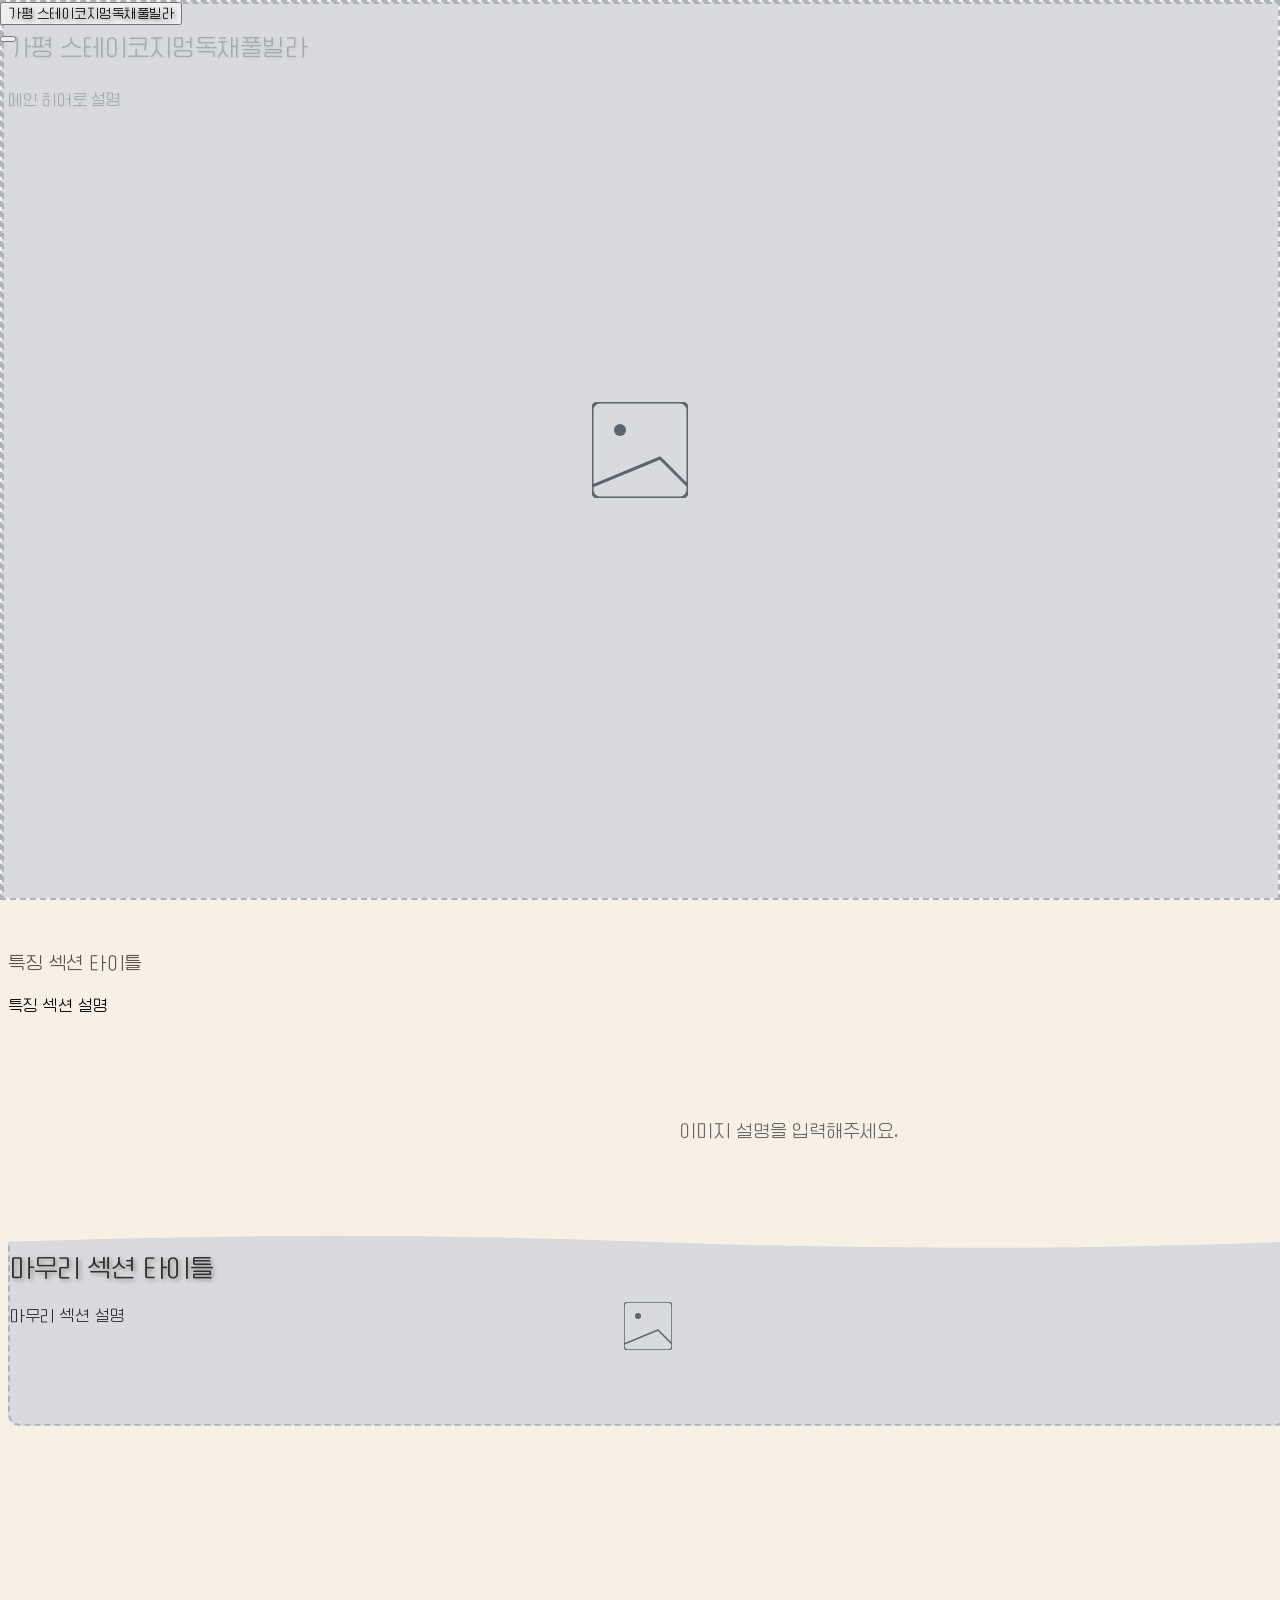
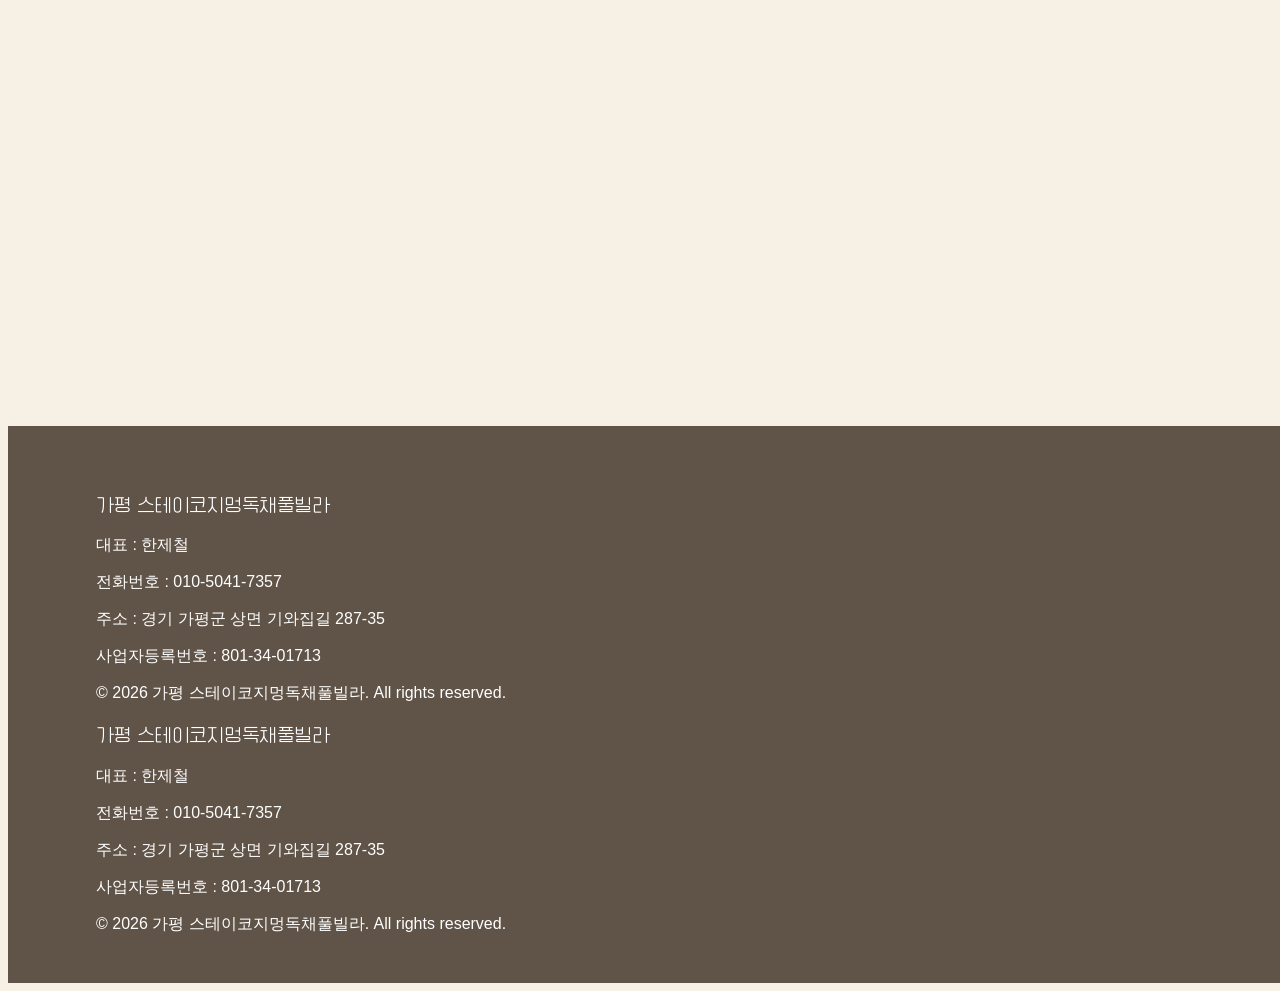
==== commit 384ba27f: "Update template code and data - deploy-template-update-1765249792290" ====
--- a/index.html
+++ b/index.html
@@ -1,15 +1,19 @@
 <!DOCTYPE html>
-<html lang="en">
-  <head>
-    <script src="js/config.js"></script>    <meta charset="UTF-8">
+<html lang="ko">
+<head>
+    <meta charset="UTF-8">
     <meta name="viewport" content="width=device-width, initial-scale=1.0">
-    <link rel="icon" type="image/png" data-homepage-images-0-logo-0-url>
-    <title data-homepage-seo-title>Document</title>
-    <meta name="description" data-homepage-seo-description content="">
-    <meta name="keywords" data-homepage-seo-keywords content="">
-    <link rel="stylesheet" href="styles/common.css" />
-    <link rel="stylesheet" href="styles/index.css" />
-    <!-- Open Graph Meta Tags for Social Media -->
+    <title data-homepage-seo-title></title>
+    <meta name="description" content="" data-homepage-seo-description>
+    <meta name="keywords" content="" data-homepage-seo-keywords>
+    <link rel="icon" type="image/png" href="" data-homepage-favicon>
+
+    <script src="js/config.js"></script>
+    <script src="https://cdn.tailwindcss.com"></script>
+    <link rel="stylesheet" href="https://cdn.jsdelivr.net/npm/swiper@11/swiper-bundle.min.css"/>
+    <link rel="stylesheet" href="styles/common.css"/>
+    <link rel="stylesheet" href="styles/index.css"/>
+  <!-- Open Graph Meta Tags for Social Media -->
   <meta property="og:type" content="website" />
   <meta property="og:title" content="가평 스테이코지멍독채풀빌라 - 홈" />
   
@@ -22,120 +26,105 @@
   
   <meta name="twitter:image" content="https://jlnjajtcnyqupfaqjerz.supabase.co/storage/v1/object/public/app-images/property/de6f7ad2-71e4-4e13-b3ac-8ad834920e63/thumbnail/1764922468570-xj2tur7mc1o.jpg" />
 </head>
-  <body>
-    <div class="wrapper mainWrap IndexWrap">
-    <!-- Hero Section -->
-      <main>
-        <section class="mainTitleGrp">
-          <div class="heroImgWrap sliderContainer heroSlider" data-visible-count="1">
-            <button class="prev" type="button" aria-label="Previous hero slide">
-              <svg width="24" height="24" viewBox="0 0 24 24" fill="none" xmlns="http://www.w3.org/2000/svg">
-                <path d="M15 18L9 12L15 6" stroke="currentColor" stroke-width="2" stroke-linecap="round" stroke-linejoin="round"/>
-              </svg>
-            </button>
-            <div class="slider index-hero-slider-wrapper">
-              <!-- Hero slides will be dynamically generated here -->
+<body>
+
+    <div id="fullscreen-menu-container"></div>
+
+    <div class="w-full min-h-screen overflow-x-hidden" data-name="랜딩페이지">
+        <!-- Hero Section -->
+        <section id="section1" class="relative w-full overflow-hidden" style="height: 100vh; height: 100dvh; min-height: 100vh; min-height: 100dvh;">
+            <!-- Hero Swiper Container -->
+            <div id="hero-swiper" class="swiper hero-swiper absolute inset-0 w-full h-full">
+                <div class="swiper-wrapper" data-homepage-customFields-pages-index-sections-0-hero-images>
+                </div>
+
+                <!-- Swiper 컨트롤들 -->
+                <div class="swiper-pagination"></div>
+                <div class="swiper-scrollbar"></div>
             </div>
-            <button class="next" type="button" aria-label="Next hero slide">
-              <svg width="24" height="24" viewBox="0 0 24 24" fill="none" xmlns="http://www.w3.org/2000/svg">
-                <path d="M9 18L15 12L9 6" stroke="currentColor" stroke-width="2" stroke-linecap="round" stroke-linejoin="round"/>
-              </svg>
-            </button>
-            <div class="heroOverlay">
-              <h1 data-property-name class="heroHeading">
-              </h1>
-              <p data-hero-title class="heroHeadingSub"></p>
+
+            <!-- 오버레이 -->
+            <div class="absolute inset-0 bg-gradient-to-t from-black/40 via-transparent to-transparent"></div>
+
+            <div class="absolute inset-0 flex flex-col justify-center items-start text-left z-20 pt-16 pl-6 md:pt-20 md:pl-16 lg:pl-20">
+                <div class="relative z-30 max-w-4xl px-4 md:px-6 hero-text">
+                    <h1 class="text-3xl md:text-4xl lg:text-5xl text-white mb-4 md:mb-6 ko-title hero-title-animation text-left">
+                        <p class="block hero-title ko-title hero-title-1" data-property-name></p>
+                    </h1>
+                    <p class="text-sm md:text-md text-white/90 mb-4 md:mb-6 hero-description ko-body font-light leading-relaxed hero-description-animation text-left" data-homepage-customFields-pages-index-sections-0-hero-description>
+                    </p>
+
+                    <div class="hero-controls hero-controls-animation">
+                        <div class="swiper-button-prev"></div>
+                        <div class="hero-progress-bar">
+                            <div class="hero-progress"></div>
+                        </div>
+                        <div class="swiper-button-next"></div>
+                    </div>
+                </div>
             </div>
-          </div>
-          <div class="heroDescription">
-            <p data-homepage-customFields-pages-index-sections-0-essence-title>
-            </p>
-            <p data-homepage-customFields-pages-index-sections-0-essence-description>
-            </p>
-          </div>
         </section>
-        <section class="con2 mobilemt">
-          <div class="titWrap">
-            <h1 class="conTit">
-              ROOMS
-            </h1>
-            <p>
-              <span data-property-name>제주 포레스트</span>의 아늑한 객실입니다.
-            </p>
-          </div>
-          <div class="rooms">
-            <!-- Rooms will be dynamically generated here -->
-          </div>
+
+        <section class="flex items-center justify-center pt-16">
+            <div class="text-center mb-16">
+                <h3 class="text-3xl md:text-3xl font-bold ko-title en-title fade-in-up" style="color: rgb(96, 83, 71);" data-homepage-customFields-pages-index-sections-0-essence-title>
+                </h3>
+                <div class="w-full h-px mt-6 fade-in-up" style="background-color: rgb(96, 83, 71);"></div>
+                <p class="text-lg text-gray-600 ko-body mt-6 fade-in-up" data-homepage-customFields-pages-index-sections-0-essence-description>
+                </p>
+            </div>
         </section>
-        <section class="con3 specialsSection">
-          <div class="titWrap">
-            <h1 class="conTit">
-              SPECIALS
-            </h1>
-            <p>
-              <span data-property-name>제주 포레스트</span>의 특별한 부가서비스입니다.
-            </p>
-          </div>
-          <aside class="gallery">
-            <div class="sliderContainer specialSlider" data-visible-count="3">
-              <button class="prev" type="button" aria-label="Previous specials slide">
-                ❮
-              </button>
-              <div class="slider">
-              </div>
-              <button class="next" type="button" aria-label="Next specials slide">
-                ❯
-              </button>
+
+        <!-- Signature Section -->
+        <section class="about-section">
+            <div data-homepage-customFields-pages-index-sections-signature-items>
             </div>
-          </aside>
         </section>
-        <section class="con4">
-          <div class="titWrap">
-            <h1 class="conTit">RESERVATION</h1>
-            <p>
-              지금 예약하세요.
-            </p>
-          </div>
-          <p class="resTxt">
-            <a data-property-realtime-booking-id target="_blank" href="https://www.bookingplay.co.kr/booking/1/${realtimeBookingId}" class="goRes mt5 btnBorder">
-              지금 예약하기
-            </a>
-          </p>
+
+        <!-- Closing Section -->
+        <section class="wave-bg-section relative overflow-hidden">
+            <div class="wave-bg relative w-full">
+                <svg width="0" height="0" style="position: absolute;">
+                    <defs>
+                        <clipPath id="wave-clip" clipPathUnits="objectBoundingBox">
+                            <path d="M0,0.08 Q0.25,0.02 0.5,0.08 T1,0.08 L1,1 L0,1 Z"/>
+                        </clipPath>
+                        <clipPath id="wave-clip-mobile" clipPathUnits="objectBoundingBox">
+                            <path d="M0,0.12 Q0.25,0.06 0.5,0.12 T1,0.12 L1,1 L0,1 Z"/>
+                        </clipPath>
+                    </defs>
+                </svg>
+
+                <div class="absolute inset-0 bg-cover bg-center bg-no-repeat bg-fixed empty-image-placeholder"
+                     style="background-image: url(''); background-attachment: fixed; clip-path: url(#wave-clip);"
+                     data-index-wave-background>
+
+                    <div class="absolute inset-0"></div>
+
+                    <div class="absolute inset-0 z-10 flex items-center justify-center px-6">
+                        <div class="banner-content text-center text-white max-w-3xl md:pt-20">
+                            <div class="animated-text">
+                                <h1 class="banner-title font-bold mb-8 fade-in-up ko-title en-title" data-homepage-customFields-pages-index-sections-0-closing-title>
+                                </h1>
+                                <p class="banner-description font-light leading-relaxed fade-in-up ko-body" data-homepage-customFields-pages-index-sections-0-closing-description>
+                                </p>
+                            </div>
+                        </div>
+                    </div>
+                </div>
+            </div>
         </section>
-        <div class="fBanner" data-homepage-customFields-pages-index-sections-0-closing-images-0>
-        </div>
-      </main>
+
     </div>
-    <!-- Include ImageWithFallback script -->
-    <script src="js/image-with-fallback.js"></script>
 
-    <!-- Image Helpers -->
+    <script src="https://cdn.jsdelivr.net/npm/swiper@11/swiper-bundle.min.js"></script>
     <script src="js/image-helpers.js"></script>
-
-    <!-- Base Data Mapper -->
+    <script src="js/header-footer-loader.js"></script>
     <script src="js/data-mapper/core/base-mapper.js"></script>
-
-    <!-- Index Page Mapper -->
     <script src="js/data-mapper/pages/index-mapper.js"></script>
-
-    <!-- Header Footer Mapper -->
     <script src="js/data-mapper/pages/header-footer-mapper.js"></script>
-
-    <!-- Header/Footer loader -->
-    <script src="js/header-footer-loader.js"></script>
-
+    <script src="js/preview-handler.js"></script>
     <script src="js/common/scroll-animation.js"></script>
-
-    <!-- Header interactions -->
-    <script src="js/common/header.js"></script>
-
-    <!-- iOS Parallax Fix -->
-
-    <!-- Page script -->
     <script src="js/pages/index.js"></script>
-
-    <!-- Preview Handler (어드민 연동) -->
-    <script src="js/preview-handler.js"></script>
-
-  </body>
+</body>
 </html>
--- a/styles/common.css
+++ b/styles/common.css
@@ -1,2309 +1,757 @@
-@charset "utf-8";
-/* @font-face는 config.js에서 동적으로 생성됨 */
-
-/*default*/
+/* Template Dog Friendly Lodge - Common Styles */
+
+/* CSS 커스텀 프로퍼티 (변수) 정의 */
+:root {
+    --brand-color-primary: rgb(96, 83, 71); /* 주요 브랜드 컬러 */
+}
+
+/* 전체 레이아웃 overflow 방지 */
+html, body {
+    overflow-x: hidden;
+    width: 100%;
+    max-width: 100%;
+    background-color: #f7f0e5; /* 부드러운 베이지색 배경 */
+}
+
 * {
-  margin: 0; padding: 0; box-sizing: border-box;     font-family: 'GowoonDodum' !important;
-}
-html, body {
-  color: #343434; -webkit-text-size-adjust: antialiased;-moz-osx-font-smoothing: grayscale;background: #f0f1f3
-}
-h1, h2, h3, h4, h5, p, a, li, th, td {
-  transform: skew(0.03deg); font-family: 'GowoonDodum' !important
-}
-li {
-  list-style: none
-}
-a {
-  color: #666; text-decoration: none; display: inline-block
-}
-button, input, a, label {
-  border: none; outline: none; background-color: transparent; box-shadow: none
-}
-:root {
-  --layout-max: 1280px;
-  --layout-gutter: clamp(1rem, 4vw, 2.5rem);
-}
-
-/* 더 큰 화면을 위한 layout-max 조정 (양옆 여백 고려) */
-@media (min-width: 1400px) {
-  :root {
-    --layout-max: 1320px;
-  }
-}
-
-@media (min-width: 1600px) {
-  :root {
-    --layout-max: 1420px;
-  }
-}
-
-@media (min-width: 1920px) {
-  :root {
-    --layout-max: 1580px;
-  }
-}
-
-.wrapper {
-  width: 100%;
-}
-
-main {
-  padding-left: var(--layout-gutter);
-  padding-right: var(--layout-gutter);
-}
-
-main > section,
-main > div,
-.footer > div {
-  width: 100%;
-  max-width: var(--layout-max);
-  margin-left: auto;
-  margin-right: auto;
-  box-sizing: border-box;
+    box-sizing: border-box;
+}
+
+/* 폰트 페이스 정의 */
+@font-face {
+    font-family: 'Lato';
+    src: url('../fonts/Lato-Regular.ttf') format('truetype');
+    font-weight: 400;
+    font-style: normal;
+}
+
+@font-face {
+    font-family: 'Lato';
+    src: url('../fonts/Lato-Bold.ttf') format('truetype');
+    font-weight: 700;
+    font-style: normal;
+}
+
+@font-face {
+    font-family: 'Lato';
+    src: url('../fonts/Lato-Thin.ttf') format('truetype');
+    font-weight: 300;
+    font-style: normal;
+}
+
+@font-face {
+    font-family: 'Pretendard';
+    src: url('../fonts/Pretendard-Regular.otf') format('opentype');
+    font-weight: 400;
+    font-style: normal;
+}
+
+@font-face {
+    font-family: 'Pretendard';
+    src: url('../fonts/Pretendard-Bold.otf') format('opentype');
+    font-weight: 700;
+    font-style: normal;
+}
+
+@font-face {
+    font-family: 'Miamo';
+    src: url('../fonts/Miamo Regular.otf') format('opentype');
+    font-weight: 400;
+    font-style: normal;
+}
+
+@font-face {
+    font-family: 'Miamo';
+    src: url('../fonts/Miamo SemiBold.otf') format('opentype');
+    font-weight: 600;
+    font-style: normal;
+}
+
+@font-face {
+    font-family: 'Pretendard';
+    src: url('../fonts/Pretendard-Thin.otf') format('opentype');
+    font-weight: 100;
+    font-style: normal;
+}
+
+
+@font-face {
+    font-family: 'Gyrotrope';
+    src: url('../fonts/gyrotrope.otf') format('opentype');
+    font-weight: 400;
+    font-style: normal;
+}
+
+@font-face {
+    font-family: 'Cafe24Ssurround';
+    src: url('../fonts/Cafe24Ssurround-v2.0.ttf') format('truetype');
+    font-weight: 400;
+    font-style: normal;
+}
+
+@font-face {
+    font-family: 'Cafe24SsurroundAir';
+    src: url('../fonts/Cafe24SsurroundAir-v1.1.ttf') format('truetype');
+    font-weight: 300;
+    font-style: normal;
+}
+
+/* 기본 폰트 설정 */
+* {
+    font-family: 'Lato', 'Pretendard', sans-serif;
+}
+
+/* data-property-name 요소 폰트 통일 */
+/* 주석 처리 - 개별 스타일 허용
+[data-property-name] {
+    font-family: inherit !important;
+    font-weight: inherit !important;
+    font-style: inherit !important;
+}
+*/
+
+/* 반응형 컨테이너 */
+.responsive-container {
+    max-width: 1200px;
+    margin: 0 auto;
+    padding: 0 1rem;
+}
+
+@media (min-width: 768px) {
+    .responsive-container {
+        padding: 0 2rem;
+    }
+}
+
+@media (min-width: 1024px) {
+    .responsive-container {
+        padding: 0 3rem;
+    }
+}
+
+/* 브랜드 로고 스타일 */
+.brand-logo {
+    font-family: 'Playfair Display', 'Noto Sans KR', serif;
+    font-weight: 600;
+    letter-spacing: -0.5px;
+}
+
+.brand-logo .hero-logo-text {
+    text-shadow: 2px 2px 4px rgba(0, 0, 0, 0.5);
+}
+
+.brand-logo .hero-logo-subtitle {
+    text-shadow: 1px 1px 2px rgba(0, 0, 0, 0.4);
+}
+
+/* 히어로 텍스트 */
+.hero-text {
+    font-family: 'Poppins', 'Noto Sans KR', sans-serif;
+    font-weight: 400;
+    letter-spacing: -0.3px;
+}
+
+/* 영문 제목 폰트 (큰글씨/제목) */
+.en-title {
+    font-family: 'Miamo', 'Gyrotrope', 'Lato', serif;
+    font-weight: 400;
+}
+
+/* 한글 제목 폰트 (큰글씨/제목) */
+.ko-title {
+    font-family: 'Cafe24SsurroundAir', 'Pretendard', sans-serif;
+    font-weight: 400;
+    letter-spacing: -0.5px;
+}
+
+/* 영문 본문 폰트 (작은글씨) */
+.en-body {
+    font-family: 'Lato', sans-serif;
+    font-weight: 400;
+    line-height: 1.6;
+    letter-spacing: 0.3px;
+}
+
+/* 한글 본문 폰트 (작은글씨) */
+.ko-body {
+    font-family: 'Cafe24SsurroundAir', 'Pretendard', sans-serif;
+    font-weight: 300;
+    line-height: 1.6;
+}
+
+/* UI 요소 폰트 (헤더, 푸터, 버튼) */
+.ui-font {
+    font-family: 'Pretendard', sans-serif;
+    font-weight: 400;
+}
+
+/* 공통 애니메이션 */
+.floating-animation {
+    animation: float 3s ease-in-out infinite;
+}
+
+@keyframes float {
+    0%, 100% { transform: translateY(0px); }
+    50% { transform: translateY(-20px); }
+}
+
+.animate-fade-in-up {
+    animation: fadeInUp 1s ease-out;
+}
+
+@keyframes fadeInUp {
+    from {
+        opacity: 0;
+        transform: translateY(30px);
+    }
+    to {
+        opacity: 1;
+        transform: translateY(0);
+    }
+}
+
+.fade-in-delay-1 { animation-delay: 0.1s; }
+.fade-in-delay-2 { animation-delay: 0.2s; }
+.fade-in-delay-3 { animation-delay: 0.3s; }
+.fade-in-delay-4 { animation-delay: 0.4s; }
+
+/* 스크롤 애니메이션 */
+.scroll-animate {
+    opacity: 0;
+    transform: translateY(20px);
+    transition: all 0.6s ease;
+}
+
+.scroll-animate.active {
+    opacity: 1;
+    transform: translateY(0);
+}
+
+/* 반응형 제목 크기 */
+.responsive-title {
+    font-size: clamp(2.5rem, 8vw, 5rem);
+    line-height: 1.1;
+}
+
+.responsive-subtitle {
+    font-size: 2rem;
+    line-height: 2.5rem;
+}
+
+@media (min-width: 768px) {
+    .responsive-subtitle {
+        font-size: 2.5rem;
+        line-height: 3rem;
+    }
+}
+
+@media (min-width: 1024px) {
+    .responsive-subtitle {
+        font-size: 3rem;
+        line-height: 3.5rem;
+    }
 }
 
 /* Empty Image Placeholder Styles - 모든 페이지 공통 */
 
-/* 빈 이미지 완전히 숨김 - 깜빡임 방지 */
+/* img 태그에 적용되는 empty placeholder */
+img.empty-image-placeholder {
+    border: 2px dashed #9ca3af;
+    border-radius: 0.75rem;
+    /* background 제거 - SVG 이미지가 보이도록 */
+    min-height: 20rem;
+    display: block;
+    width: 100%;
+    object-fit: cover;
+    opacity: 0.8;
+    position: relative;
+}
+
+/* img 태그용 아이콘 */
+img.empty-image-placeholder::after {
+    content: "";
+    position: absolute;
+    top: 50%;
+    left: 50%;
+    transform: translate(-50%, -50%);
+    width: 96px;
+    height: 96px;
+    background-image: url("data:image/svg+xml,%3Csvg xmlns='http://www.w3.org/2000/svg' viewBox='0 0 96 96'%3E%3Crect x='0' y='0' width='96' height='96' rx='8' ry='8' fill='none' stroke='%23374151' stroke-width='3'/%3E%3Ccircle cx='28' cy='28' r='6' fill='%23374151'/%3E%3Cpolyline points='96,84 68,56 0,84' fill='none' stroke='%23374151' stroke-width='3' stroke-linecap='round' stroke-linejoin='round'/%3E%3C/svg%3E");
+    background-size: contain;
+    background-repeat: no-repeat;
+    background-position: center;
+    z-index: 3 !important; /* SVG 아이콘을 가장 위에 표시 */
+}
+
+/* 깨진 이미지 아이콘 숨기기 - 모든 페이지 공통 */
+img.empty-image-placeholder {
+    color: transparent !important;
+    font-size: 0 !important;
+    text-indent: -9999px !important;
+    overflow: hidden !important;
+    position: relative !important;
+    /* 깨진 이미지 아이콘 완전히 숨기기 */
+    font-family: monospace !important;
+    line-height: 0 !important;
+    text-shadow: none !important;
+    background-color: transparent !important;
+}
+
+/* 깨진 이미지 아이콘을 완전히 덮는 배경 추가 - 모든 페이지 공통 */
+img.empty-image-placeholder::before {
+    content: '' !important;
+    position: absolute !important;
+    top: 0 !important;
+    left: 0 !important;
+    width: 100% !important;
+    height: 100% !important;
+    /* 깨진 이미지 완전히 덮기 */
+    background: #d1d5db !important;
+    border: 2px dashed #9ca3af !important;
+    z-index: 1 !important; /* 깨진 이미지 위에 표시 */
+}
+
+/* 브라우저별 깨진 이미지 아이콘 숨기기 */
+img.empty-image-placeholder {
+    -webkit-user-select: none !important;
+    -moz-user-select: none !important;
+    -ms-user-select: none !important;
+    user-select: none !important;
+    pointer-events: none !important;
+}
+
+img.empty-image-placeholder::-moz-broken {
+    -moz-force-broken-image-icon: 0 !important;
+}
+
+/* background-image가 있는 div 요소들에 적용되는 empty placeholder */
+.empty-image-placeholder {
+    border: 2px dashed #9ca3af !important;
+    border-radius: 0.75rem !important;
+    background: #d1d5db !important;
+    background-color: #d1d5db !important;
+    opacity: 0.8 !important;
+    position: relative;
+    min-height: 200px;
+}
+
+/* background-image 요소들에 아이콘 추가 */
+.empty-image-placeholder::after {
+    content: "";
+    position: absolute;
+    top: 50%;
+    left: 50%;
+    transform: translate(-50%, -50%);
+    width: 48px;
+    height: 48px;
+    background-image: url("data:image/svg+xml,%3Csvg xmlns='http://www.w3.org/2000/svg' viewBox='0 0 96 96'%3E%3Crect x='0' y='0' width='96' height='96' rx='8' ry='8' fill='none' stroke='%23374151' stroke-width='3'/%3E%3Ccircle cx='28' cy='28' r='6' fill='%23374151'/%3E%3Cpolyline points='96,84 68,56 0,84' fill='none' stroke='%23374151' stroke-width='3' stroke-linecap='round' stroke-linejoin='round'/%3E%3C/svg%3E");
+    background-size: contain;
+    background-repeat: no-repeat;
+    background-position: center;
+    z-index: 2;
+}
+
+/* 빈 이미지 깜빡임 방지 - src가 비어있거나 없는 이미지 완전히 숨김 */
 img[src=""],
 img:not([src]) {
-  visibility: hidden !important;
-}
-
-/* img 태그에 적용되는 empty placeholder */
-img.empty-image-placeholder {
-  border: 2px dashed #9ca3af;
-  border-radius: 0.75rem;
-  background: #d1d5db;
-  min-height: 200px;
-  display: block;
-  object-fit: cover;
-  opacity: 0.8;
-  position: relative;
-  color: transparent;
-  font-size: 0;
-  text-indent: -10000px;
-  overflow: hidden;
-  -webkit-user-select: none;
-  -moz-user-select: none;
-  user-select: none;
-  pointer-events: none;
-}
-
-img.empty-image-placeholder:before {
-  content: '';
-  position: absolute;
-  top: 0;
-  left: 0;
-  right: 0;
-  bottom: 0;
-  background: #d1d5db;
-  z-index: 1;
-}
-
-/* img 태그용 아이콘 */
-img.empty-image-placeholder::after {
-  content: "";
-  position: absolute;
-  top: 50%;
-  left: 50%;
-  transform: translate(-50%, -50%);
-  width: 60px;
-  height: 60px;
-  background-image: url('data:image/svg+xml,%3Csvg xmlns="http://www.w3.org/2000/svg" viewBox="0 0 96 96"%3E%3Crect x="0" y="0" width="96" height="96" rx="8" ry="8" fill="none" stroke="%23374151" stroke-width="3"/%3E%3Ccircle cx="28" cy="28" r="6" fill="%23374151"/%3E%3Cpolyline points="96,36 68,8 0,76" fill="none" stroke="%23374151" stroke-width="3" stroke-linecap="round" stroke-linejoin="round"/%3E%3C/svg%3E');
-  background-size: contain;
-  background-repeat: no-repeat;
-  z-index: 2;
-  background-position: center;
-}
-
-/* facility.html만 border 제거 */
-.facility-main-image.empty-image-placeholder {
-  border: none !important;
-  min-height: unset !important;
-  opacity: 1 !important;
-  background-color: transparent !important;
-  position: relative;
-}
-
-/* main.html과 fBanner, facility는 img 태그처럼 점선과 회색배경 추가 */
-.imgGrp.empty-image-placeholder,
-.txtGrpImg.empty-image-placeholder,
-.fBanner.empty-image-placeholder,
-.facility-main-image.empty-image-placeholder {
-  border: 2px dashed #9ca3af !important;
-  border-radius: 0.75rem !important;
-  background: #d1d5db !important;
-  background-color: #d1d5db !important;
-  opacity: 0.8 !important;
-  position: relative;
-}
-
-/* background-image 요소들에 아이콘 추가 */
-.imgGrp.empty-image-placeholder::after,
-.txtGrpImg.empty-image-placeholder::after,
-.fBanner.empty-image-placeholder::after,
-.facility-main-image.empty-image-placeholder::after {
-  content: "";
-  position: absolute;
-  top: 50%;
-  left: 50%;
-  transform: translate(-50%, -50%);
-  width: 60px;
-  height: 60px;
-  background-image: url('data:image/svg+xml,%3Csvg xmlns="http://www.w3.org/2000/svg" viewBox="0 0 96 96"%3E%3Crect x="0" y="0" width="96" height="96" rx="8" ry="8" fill="none" stroke="%23374151" stroke-width="3"/%3E%3Ccircle cx="28" cy="28" r="6" fill="%23374151"/%3E%3Cpolyline points="96,36 68,8 0,76" fill="none" stroke="%23374151" stroke-width="3" stroke-linecap="round" stroke-linejoin="round"/%3E%3C/svg%3E');
-  background-size: contain;
-  background-repeat: no-repeat;
-  background-position: center;
-  z-index: 2;
-}
-
-/* 썸네일 갤러리용 - 다른 img와 동일한 스타일 적용 */
-.roomGalleryThumb .empty-image-placeholder,
-.gallery .roomGalleryThumb .empty-image-placeholder {
-  border: 2px dashed #9ca3af !important;
-  border-radius: 0.75rem !important;
-  background: #d1d5db !important;
-  opacity: 0.8 !important;
-  min-height: unset;
-  position: relative;
-}
-
-/* 썸네일에도 아이콘 표시 */
-.roomGalleryThumb .empty-image-placeholder::after,
-.gallery .roomGalleryThumb .empty-image-placeholder::after {
-  content: "";
-  position: absolute;
-  top: 50%;
-  left: 50%;
-  transform: translate(-50%, -50%);
-  width: 40px;
-  height: 40px;
-  background-image: url('data:image/svg+xml,%3Csvg xmlns="http://www.w3.org/2000/svg" viewBox="0 0 96 96"%3E%3Crect x="0" y="0" width="96" height="96" rx="8" ry="8" fill="none" stroke="%23374151" stroke-width="3"/%3E%3Ccircle cx="28" cy="28" r="6" fill="%23374151"/%3E%3Cpolyline points="96,36 68,8 0,76" fill="none" stroke="%23374151" stroke-width="3" stroke-linecap="round" stroke-linejoin="round"/%3E%3C/svg%3E');
-  background-size: contain;
-  background-repeat: no-repeat;
-  background-position: center;
-  z-index: 2;
-}
-main > section {
-  padding-left: clamp(0px, 2vw, 12px);
-  padding-right: clamp(0px, 2vw, 12px);
-}
-
-[data-animate] {
-  opacity: 0;
-  transform: translateY(40px);
-  transition: opacity 0.6s ease, transform 0.6s ease;
-  will-change: opacity, transform;
-}
-
-[data-animate].is-visible {
-  opacity: 1;
-  transform: none;
-}
-
-@media (prefers-reduced-motion: reduce) {
-  [data-animate] {
-    transition: none;
-    transform: none;
-  }
-}
-.footer, .con1, .con2, .con3, .con4 {
-  position: relative
-}
-.mt5 {
-  margin-top: 20px
-}
-.my5 {
-  margin-top: 20px; margin-bottom: 20px
-}
-.textCenter {
-  text-align: center
-}
-.sr-only {
-  position: absolute;
-  width: 1px;
-  height: 1px;
-  padding: 0;
-  margin: -1px;
-  overflow: hidden;
-  clip: rect(0, 0, 0, 0);
-  white-space: nowrap;
-  border: 0;
-}
-
-.mobile-toggle {
-  display: none;
-  align-items: center;
-  justify-content: center;
-  width: 44px;
-  height: 44px;
-  cursor: pointer;
-  transition: background 0.3s ease, border-color 0.3s ease, transform 0.3s ease;
-  color: #1f2937;
-  z-index: 4000;
-}
-
-@media all and (max-width: 1024px) {
-  .mobile-toggle {
-    display: inline-flex;
-  }
-}
-
-.mobile-toggle:focus-visible {
-  outline: 2px solid #4d7959;
-  outline-offset: 3px;
-}
-
-.mobile-toggle .icon {
-  width: 24px;
-  height: 24px;
-  stroke: currentColor;
-  stroke-width: 1.8;
-  fill: none;
-}
-
-#close-icon {
-  display: none;
-}
-
-.mobile-toggle.is-active #menu-icon {
-  display: none;
-}
-
-.mobile-toggle.is-active #close-icon {
-  display: block;
-}
-
-
-body.mobile-menu-open {
-  overflow: hidden;
-}
-
-/* 모바일 메뉴가 열려있을 때 스크롤 투 탑 버튼 숨기기 */
-body.mobile-menu-open .scroll-to-top,
-body.mobile-menu-open #scrollToTop {
-  opacity: 0 !important;
-  visibility: hidden !important;
-}
-
-@media all and (min-width: 1025px) {
-  .mobile-toggle {
     display: none !important;
-  }
-}
-
-@media all and (min-width: 1025px) {
-  .mainWrap > main > .mainTitleGrp,
-  .mainWrap > main > .fBanner {
-    margin-left: 0;
-    margin-right: 0;
-    margin: 0 auto;
-  }
-  .mainWrap > main > .mainTitleGrp .heroSlider,
-  .mainWrap > main > .fBanner {
+}
+
+/* Wave Banner Section Styles - 공통 스타일 */
+.wave-bg-section {
+    position: relative;
+    overflow: hidden;
+    margin-bottom: 0; /* Remove bottom margin */
+}
+
+.wave-bg {
+    position: relative;
     width: 100%;
-    max-width: 100%;
+    height: 800px; /* Increased from 650px */
+}
+
+@media (max-width: 768px) {
+    .wave-bg {
+        height: 550px; /* Increased from 450px */
+    }
+
+    .wave-bg-section {
+        margin-bottom: 0; /* Remove bottom margin on mobile */
+    }
+
+    .wave-bg-section .absolute {
+        clip-path: url(#wave-clip-mobile);
+        background-attachment: scroll;
+        background-size: cover;
+        background-position: center;
+    }
+
+    .banner-title {
+        font-size: 2rem !important;
+        margin-bottom: 1.5rem !important;
+    }
+
+    .banner-description {
+        font-size: 1rem !important;
+        padding: 0 1rem;
+    }
+
+    /* 모바일에서 히어로 섹션 제목 중앙 정렬 */
+    #section1 .absolute.bottom-8 {
+        left: 50% !important;
+        transform: translateX(-50%);
+        text-align: center;
+    }
+
+    #section1 .absolute.bottom-8 h1 {
+        text-align: center !important;
+    }
+
+    #section1 .absolute.bottom-8 div[class*="w-["] {
+        margin-left: auto !important;
+        margin-right: auto !important;
+    }
+}
+
+/* Wave Banner Animations */
+.animate-fade-in-up {
+    animation: fadeInUp 1s ease-out 0.5s forwards;
+}
+
+.animate-fade-in-up-delay-1 {
+    animation: fadeInUp 1s ease-out 1s forwards;
+}
+
+.animate-fade-in-up-delay-2 {
+    animation: fadeInUp 1s ease-out 1.5s forwards;
+}
+
+.banner-content {
     position: relative;
-    left: auto;
-    transform: none;
-    margin-top: 120px;
-  }
-}
-
-@media all and (min-width: 1500px) {
-  .mainWrap > main > .mainTitleGrp .heroSlider,
-  .mainWrap > main > .fBanner {
-    width: var(--layout-max);
-    max-width: var(--layout-max);
-    margin-left: auto;
-    margin-right: auto;
+}
+
+.banner-content h2 {
+    text-shadow: 2px 2px 4px rgba(0, 0, 0, 0.5);
+}
+
+.banner-content h1 {
+    text-shadow: 2px 2px 4px rgba(0, 0, 0, 0.5);
+}
+
+/* ============================================================================ */
+/* 공통 애니메이션 클래스 */
+/* ============================================================================ */
+
+/* Slide-in animations */
+.slide-in-left {
+    opacity: 0;
+    transform: translateX(-100px);
+    transition: all 1s ease-out;
+}
+
+.slide-in-left.animate {
+    opacity: 1;
+    transform: translateX(0);
+}
+
+.slide-in-right {
+    opacity: 0;
+    transform: translateX(100px);
+    transition: all 1s ease-out;
+}
+
+.slide-in-right.animate {
+    opacity: 1;
+    transform: translateX(0);
+}
+
+.slide-in-line {
+    opacity: 0;
+    transform: scaleX(0);
+    transform-origin: left;
+    transition: all 1.2s ease-out;
+}
+
+.slide-in-line.animate {
+    opacity: 1;
+    transform: scaleX(1);
+}
+
+/* Fade animations */
+.fade-in-up {
+    opacity: 0;
+    transform: translateY(50px);
+    transition: all 0.8s ease-out;
+}
+
+.fade-in-up.animate {
+    opacity: 1;
+    transform: translateY(0);
+}
+
+.fade-up {
+    opacity: 0;
+    transform: translateY(50px);
+    transition: all 0.8s ease-out;
+}
+
+.fade-up.animate {
+    opacity: 1;
+    transform: translateY(0);
+}
+
+.fade-in-scale {
+    opacity: 0;
+    transform: scale(0.9) translateY(30px);
+    transition: all 0.8s ease-out;
+}
+
+.fade-in-scale.animate {
+    opacity: 1;
+    transform: scale(1) translateY(0);
+}
+
+.fade-in-line {
+    opacity: 0;
+    transform: translateY(20px);
+    transition: all 0.6s ease-out;
+}
+
+.fade-in-line.animate {
+    opacity: 1;
+    transform: translateY(0);
+}
+
+/* About Section Styles - Moved from main.css for reuse in multiple pages */
+.main-image-container {
     position: relative;
-    left: auto;
-    transform: none;
-  }
-}
-
-input, button, a {
-  box-shadow: none; border: 0; background-color: transparent
-}
-.fullPage {
-  width: 100%;
-  max-width: var(--layout-max);
-  height: 800px;
-  margin: 0 auto;
-}
-.innerCon {
-  margin: 0 auto; position: relative
-}
-.btnBorder {
-  border-bottom: 1px solid #ccc
-}
-.heroImgWrap {
-  margin: 0 auto 6rem;
-}
-
-.btnWrap {
-  display: flex;
-  justify-content: center;
-  margin-bottom: 30px;
-}
-/*menu styles moved to header.css*/
-.logoSub {
-  text-align: left; position: relative; transition: 0.5s;top: -80px; left: 20px
-}
-.logoSub a {
-  position: absolute; font-family: 'abigail'; color: #666; font-weight: 400; font-size: 28px
-}
-.logoSub img {
-  width: 140px; margin-top: -10px
-}
-/* slick num count */
-/* 탭메뉴 */
-/*animation*/
-@keyframes line {
-  0% {
-    width: 0%;
-    transition-delay: 0.9s;
-    transition-duration: 0.3s;
-  }
-  100% {
-    width: 35px;
-  }
-}
-@keyframes ft_line {
-  0% {
-    width: 0%;
-    transition-delay: 0.9s;
-    transition-duration: 0.3s;
-  }
-  50% {
-    width: 60px;
-  }
-  100% {
-    width: 60px;
-  }
-}
-@keyframes main_line {
-  0% {
-    width: 0%;
-    transition-delay: 0.9s;
-    transition-duration: 0.3s;
-  }
-  50% {
-    width: 35px;
-  }
-  100% {
-    width: 35px;
-  }
-}
-.mainWrap .logoSub {
-  display: none
-}
-.mainWrap .headerSub {
-  top: 0
-}
-/*영상*/
-/*모바일*/
-.mHd {
-  display: none;
-  width: 100%;
-  position: fixed;
-  top: 0;
-  left: 0;
-  z-index: 3000;
-  padding: 16px 0;
-  background: rgba(255,255,255,0);
-  backdrop-filter: blur(0);
-  border-bottom: 1px solid transparent;
-  transition: background 0.3s ease, box-shadow 0.3s ease, backdrop-filter 0.3s ease, border-color 0.3s ease;
-}
-.mHd.scrolled {
-  background: rgba(255,255,255,0.85);
-  box-shadow: 0 10px 30px rgba(15, 23, 42, 0.08);
-  backdrop-filter: blur(12px);
-  border-bottom-color: rgba(255,255,255,0.35);
-}
-.mHd .logo {
-  position: static;
-  width: auto;
-  transition: transform 0.3s ease;
-}
-.mHd .logo img {
-  width: clamp(70px, 24vw, 110px);
-}
-.mHd h1 {
-  position: static;
-  margin: 0;
-  text-align: left;
-}
-.mHd.on {
-  background: rgba(240,241,243,0.98);
-}
-.mHd .gnb {
-  position: static;
-}
-.mHd .mainMenu {
-  width: 100%;
-}
-.mHd .mainMenu > li {
-  width: 100%;
-  float: none;
-  position: relative;
-}
-.mHd .mainMenu > li > a {
-  display: flex;
-  justify-content: space-between;
-  align-items: center;
-  line-height: 1.4;
-  text-align: left;
-  color: #2c2c2c;
-  font-size: 1rem;
-  font-family: "GowoonDodum", sans-serif;
-  transition: color 0.3s ease;
-}
-.mHd .mainMenu > li::after {
-  display: none;
-}
-.mHd .mainMenu a {
-  display: block;
-}
-.mHd .mainMenu .gnbSub {
-  position: static;
-  transform: none;
-  margin-top: 0.5rem;
-  padding: 0.35rem 0 0.75rem;
-  background: transparent;
-  border-radius: 0;
-  box-shadow: none;
-  pointer-events: auto;
-  opacity: 1;
-  max-height: none;
-  overflow: visible;
-  display: none;
-}
-.mHd .mainMenu > li.is-open .gnbSub {
-  display: block;
-}
-.mHd .mainMenu .subMenu {
-  display: flex;
-  flex-direction: column;
-  gap: 0.5rem;
-}
-.mHd .mainMenu > li.is-open > a {
-  color: #333;
-}
-.mHd .mainMenu .subMenu a {
-  line-height: 1.6; font-size: 0.95rem; color: #505050
-}
-.mHd .mainMenu>li>a i {
-  font-size: 12px; margin-left: 8px; transition: transform 0.3s ease
-}
-.mHd .mainMenu > li.is-open > a i {
-  transform: rotate(180deg);
-}
-.header.on .logo {
-  font-family: 'GowoonDodum', sans-serif !important;
-  color: #666;
-  font-weight: 400;
-  font-size: 26px;
-  text-align: center;
-  margin-top: -5px;
-  opacity: 1;
-  display: block;
-}
-.header.on .logo img {
-  width: 140px; margin-top: -15px;margin-left: 14px
-}
-.mHd .logo {
-  font-family: 'abigail'; color: #6e5c42; font-weight: 400; font-size: 26px; text-align: center; display: block; width: 100%; margin-top: 10px; opacity: 1;
-}
-.mMainTitleGrp {
-  display: none
-}
-/* header sns styles moved to header.css */
-/*common con2 styles - used across multiple pages*/
-.con2 {
-  position: relative;
-  width: 100%;
-  max-width: var(--layout-max);
-  margin: 0 auto;
-  margin-top: 150px;
-  box-sizing: border-box;
-}
-.con2 .titWrap {
-  margin-bottom: 30px; height: auto !important; color: #666
-}
-.titWrap {
-  color: #666
-}
-
-.con2Top {
-  display: flex;
-  justify-content: center;
-  align-items: flex-end;
-  flex-direction: row;
-  flex-wrap: nowrap;
-}
-
-.con2Bottom {
-  display: flex;
-  justify-content: center;
-  align-items: flex-end;
-  flex-direction: row;
-  flex-wrap: nowrap;
-  margin-top: 70px;
-}
-
-.con2Top .left .imgGrp {
-  width: 100%;
-  height: 800px;
-  background-size: cover;
-  background-position: center;
-  background-repeat: no-repeat;
-  overflow: hidden;
-  position: relative;
-  z-index: 1;
-  border-radius: 10px;
-}
-
-
-.usageGuide { margin-top: 50px;}
-
-.mainIntroSection {
-  display: flow-root;
-}
-
-/* Ensure imgGrp shows background images */
-.imgGrp[style*="background-image"] {
-  min-height: 400px;
-}
-
-.con2Top .left .imgGrpPic {
-  width: 100%;
-  height: 100%;
-  object-fit: cover;
-  object-position: center;
-  display: block;
-  transition: 1s;
-  border-radius: 10px;
-}
-.con2Top .right .txtGrp {
-  width: 42vw;
-  padding-top: 80px;
-}
-.con2Top .right .txtGrpImg {
-  width: 80%; height: 400px; margin: 0 auto; margin-top: 100px; margin-right: 0; transition: 0.5s; border-radius: 10px; overflow: hidden;
-}
-.con2Top .right .txtGrpImg img {
-  width: 100%; height: 100%; object-fit: cover; object-position: center; display: block;
-}
-
-.con2Top .right .txtGrpTxt {
-  width: 61%; margin: 0 auto; margin-right: 50px;
-}
-.con2Top .right .txtGrpTxt span {
-  font-family: "GowoonDodum", sans-serif ;color: #666
-}
-.con2Top .right .txtGrpTxt h2 {
-  font-family: "GowoonDodum", sans-serif ;color: #666; font-weight: 400
-}
-.con2Top .right .txtGrpTxt a {
-  font-family: "GowoonDodum", sans-serif ;color: #666;margin-top: 55px; position: relative; z-index: 1
-}
-.con2Top .right .txtGrpTxt a em {
-  background: #666; width: 35px; height: 1px; display: block; margin-top: -3px; transition: 0.5s
-}
-.con2Top .right .txtGrpTxt a:hover em {
-  animation: main_line 2s infinite
-}
-.con2Top .imgGrp:hover .imgGrpPic {
-  transform: scale(1.03)
-}
-.con2Bottom .right .imgGrp {
-  width: 100%;
-  height: 800px;
-  background-size: cover;
-  background-position: center;
-  background-repeat: no-repeat;
-  overflow: hidden;
-  position: relative;
-  z-index: 1;
-  border-radius: 10px;
-}
-.con2Bottom .right .imgGrpPic {
-  width: 100%;
-  height: 100%;
-  object-fit: cover;
-  object-position: center;
-  display: block;
-  transition: 1s;
-  margin-top: 0;
-  border-radius: 10px;
-}
-.con2Bottom .left .txtGrp {
-  width: 42vw;
-}
-.con2Bottom .left .txtGrpImg {
-  width: 80%; height: 400px; margin: 0 auto; margin-top: 100px; margin-left: 0; transition: 0.5s; border-radius: 10px; overflow: hidden;
-}
-.con2Bottom .left .txtGrpImg img {
-  width: 100%; height: 100%; object-fit: cover; object-position: center; display: block;
-}
-.con2Bottom .left .txtGrpTxt {
-  width: 61%; margin: 0 auto;
-  padding-top: 80px;
-  margin-left: 60px;
-}
-.con2Bottom .left .txtGrpTxt span {
-  font-family: "GowoonDodum", sans-serif ;color: #666
-}
-.con2Bottom .left .txtGrpTxt h2 {
-  font-family: "GowoonDodum", sans-serif; color: #666; font-weight: 400
-}
-.con2Bottom .left .txtGrpTxt a {
-  font-family: "GowoonDodum", sans-serif;color: #666;margin-top: 55px
-}
-.con2Bottom .left .txtGrpTxt a em {
-  background: #666; width: 35px; height: 1px; display: block; margin-top: -3px; transition: 0.5s
-}
-.con2Bottom .left .txtGrpTxt a:hover em {
-  animation: main_line 2s infinite
-}
-.con2Bottom .imgGrp:hover .imgGrpPic {
-  transform: scale(1.03)
-}
-
-
-
-  .con2.mobilemt {
-    margin-top: 5rem !important;
-  }
-
-  .con2.mobilemt .rooms .con2Bottom .left .txtGrpImg {
-    margin-top: 50px;
-  }
-  .con2.mobilemt .rooms .con2Bottom .right .imgGrp {
-    margin-top: 30px;
-  }
-
-  .mainIntroSection .about-images-wrapper .imgGrp .imgGrp01 {
-    margin-top: 0;
-  }
-
-  .mainIntroSection .con2Bottom .left .txtGrpImg {
-    margin-top: 0;
-  }
-
-  .mainIntroSection .imgGrp.imgGrp04 {
-    margin-top: 0 !important;
-  }
-
-  .mainIntroSection .imgGrp.imgGrpPic.imgGrpPic04 {
-    margin-top: 0;
-  }
-/*common con3 and specials styles - used across multiple pages*/
-.con3 {
-  width: 100%;
-  max-width: var(--layout-max);
-  margin: 0 auto;
-  margin-top: 150px;
-  box-sizing: border-box;
-}
-
-.specialsSection {
-  width: 100%;
-  max-width: none;
-  margin: 0 auto;
-  padding: 0;
-}
-.specialsSection .titWrap {
-  padding-left: clamp(0px, 2vw, 12px);
-  margin: 0 auto 60px;
-}
-.specialsSection .gallery {
-  width: 100%;
-  margin: 0;
-  padding-top: clamp(1rem, 12vw, 2rem);
-  margin: 0 auto;
-}
-/* .con3 h3 {
-  font-family: "GowoonDodum", sans-serif; color: #666; font-weight: 400; text-align: center; opacity: 0.9; letter-spacing: 1.05px;font-size: 25px
-} */
-.con3 ul {
-  margin-top: 97px
-}
-.con3 ul li {
-  position: relative; border-bottom: 1px solid rgba(144,130,111,0.2); padding-bottom: 40px
-}
-.con3 ul li span {
-  font-family: "GowoonDodum", sans-serif; color: #666;font-size: 14px;margin-top: 50px; display: inline-block
-}
-.con3 ul li h4 {
-  font-family: "GowoonDodum", sans-serif; color: #666; font-weight: 400;  margin-top: 14px; font-size: 25px
-}
-.con3 ul li img {
-  transition: 0.5s
-}
-.con3 ul li em {
-  display: block;  width: 35px; height: 1px; background: #c3beb8;  margin-top: -3px; transition: 0.5s
-}
-.con3 ul li .specialBtn:hover em {
-  animation: line 1s infinite
-}
-.con3 ul li a {
-  font-family: "GowoonDodum", sans-serif; color: #666
-}
-.con3 ul li>a {
-  width: 100%;    position: relative; z-index: 1
-}
-.con3 ul li .mainCon3ImgGrpRight {
-  position: absolute; right: 0; top: 50%; margin-top: -65px;width: 280px; height: 130px;overflow: hidden; cursor: pointer; border-radius: 10px
-}
-.con3 ul li .mainCon3ImgGrpLeft {
-  position: absolute; left:0; top: 50%; margin-top: -65px;width: 280px; height: 130px;overflow: hidden; cursor: pointer; border-radius: 10px
-}
-.con3 ul li a.txtRight {
-  text-align: right
-}
-.mainWrap .con3 .right {
-  padding-left: 50px
-}
-.mainWrap .con3::after {
-  content: "" ;display: table; clear: both
-}
-.specialBtn {
-  margin-top: 50px
-}
-.fBanner {
-  position: relative;
-  width: 100%;
-  height: clamp(320px, 55vw, 700px);
-  margin-top: 50px;
-  border-radius: 10px;
-  overflow: hidden;
-  background-position: center;
-  background-size: cover;
-  background-repeat: no-repeat;
-  background-attachment: fixed !important;
-  background-size: cover !important;
-}
-
-/* 모바일 디바이스에서 background-attachment: fixed 비활성화 */
+}
+
+.main-image-wrapper {
+    position: relative;
+    overflow: visible;
+}
+
+.main-image-wrapper img {
+    border-radius: 0 0 0 0;
+    box-shadow: 0 15px 35px rgba(0, 0, 0, 0.1);
+    position: relative;
+    z-index: 1;
+    opacity: 1;
+    transform: translateY(0);
+    transition: all 1.5s ease-out;
+}
+
+.main-image-wrapper.fade-in-scale.animate img {
+    opacity: 1;
+    transform: translateY(0);
+}
+
+.main-image-wrapper img:hover {
+    transform: scale(1.02);
+    box-shadow: 0 20px 40px rgba(0, 0, 0, 0.15);
+    transition: all 0.3s ease;
+}
+.about2-section .main-image-wrapper.fade-in-scale.animate img {
+    opacity: 1;
+    transform: translateY(0);
+}
+
+/* Main page specific placeholder override - 크기와 고정 border-radius */
+.main-image-wrapper img.empty-image-placeholder {
+    /* 모바일 기본 크기 */
+    width: 300px !important;
+    height: 240px !important;
+    min-height: auto !important;
+    /* 고정된 대각선 둥근 모서리 */
+    border-radius: 60px 0 60px 0 !important;
+}
+
+/* 반응형 크기 유지 */
+@media (min-width: 768px) {
+    .main-image-wrapper img.empty-image-placeholder {
+        width: 500px !important;
+        height: 20rem !important; /* h-80 = 20rem */
+        border-radius: 80px 0 80px 0 !important;
+    }
+}
+
+@media (min-width: 1024px) {
+    .main-image-wrapper img.empty-image-placeholder {
+        width: 700px !important;
+        height: 24rem !important; /* h-96 = 24rem */
+        border-radius: 120px 0 120px 0 !important;
+    }
+}
+
+@media (min-width: 1280px) {
+    .main-image-wrapper img.empty-image-placeholder {
+        width: 900px !important;
+        height: 400px !important; /* h-[400px] */
+        border-radius: 120px 0 120px 0 !important;
+    }
+}
+
+/* About2 Section Empty Placeholder - about2 섹션 placeholder 스타일 */
+.about2-section .main-image-wrapper img.empty-image-placeholder {
+    border-radius: 0 60px 0 60px !important;
+}
+
+@media (min-width: 768px) {
+    .about2-section .main-image-wrapper img.empty-image-placeholder {
+        border-radius: 0 80px 0 80px !important;
+    }
+}
+
+@media (min-width: 1024px) {
+    .about2-section .main-image-wrapper img.empty-image-placeholder {
+        border-radius: 0 120px 0 120px !important;
+    }
+}
+
+/* Border-radius animations for main.html and reservation.html about-sections */
+/* Main.html용 about 섹션 - 대각선 둥근 모서리 애니메이션 */
+.about-section .main-image-wrapper img {
+    animation: alternatingCorners 8s ease-in-out infinite;
+}
+
+/* About2 섹션 - 반대 대각선 애니메이션 */
+.about2-section .main-image-wrapper img {
+    animation: alternatingCornersReverse 8s ease-in-out infinite;
+}
+
+/* 대각선 둥근 모서리 애니메이션 키프레임 */
+@keyframes alternatingCorners {
+    0%, 100% {
+        border-radius: 60px 0 60px 0;
+    }
+    25% {
+        border-radius: 0 60px 0 60px;
+    }
+    50% {
+        border-radius: 60px 0 60px 0;
+    }
+    75% {
+        border-radius: 0 60px 0 60px;
+    }
+}
+
+/* 반대 대각선 애니메이션 */
+@keyframes alternatingCornersReverse {
+    0%, 100% {
+        border-radius: 0 60px 0 60px;
+    }
+    25% {
+        border-radius: 60px 0 60px 0;
+    }
+    50% {
+        border-radius: 0 60px 0 60px;
+    }
+    75% {
+        border-radius: 60px 0 60px 0;
+    }
+}
+
+/* 반응형 애니메이션 - 768px 이상 */
+@media (min-width: 768px) {
+    @keyframes alternatingCorners {
+        0%, 100% {
+            border-radius: 80px 0 80px 0;
+        }
+        25% {
+            border-radius: 0 80px 0 80px;
+        }
+        50% {
+            border-radius: 80px 0 80px 0;
+        }
+        75% {
+            border-radius: 0 80px 0 80px;
+        }
+    }
+
+    @keyframes alternatingCornersReverse {
+        0%, 100% {
+            border-radius: 0 80px 0 80px;
+        }
+        25% {
+            border-radius: 80px 0 80px 0;
+        }
+        50% {
+            border-radius: 0 80px 0 80px;
+        }
+        75% {
+            border-radius: 80px 0 80px 0;
+        }
+    }
+}
+
+/* 반응형 애니메이션 - 1024px 이상 */
+@media (min-width: 1024px) {
+    @keyframes alternatingCorners {
+        0%, 100% {
+            border-radius: 120px 0 120px 0;
+        }
+        25% {
+            border-radius: 0 120px 0 120px;
+        }
+        50% {
+            border-radius: 120px 0 120px 0;
+        }
+        75% {
+            border-radius: 0 120px 0 120px;
+        }
+    }
+
+    @keyframes alternatingCornersReverse {
+        0%, 100% {
+            border-radius: 0 120px 0 120px;
+        }
+        25% {
+            border-radius: 120px 0 120px 0;
+        }
+        50% {
+            border-radius: 0 120px 0 120px;
+        }
+        75% {
+            border-radius: 120px 0 120px 0;
+        }
+    }
+}
+
+/* Hero Section 모바일 대응 - 이미지 비율 유지 (모든 페이지 공통) */
 @media (max-width: 768px) {
-  .fBanner {
-    background-attachment: scroll !important;
-    background-position: center !important;
-    background-size: cover !important;
-  }
-}
-
-/* iOS 디바이스 대응 */
-@supports (-webkit-touch-callout: none) {
-  .fBanner {
-    background-attachment: scroll !important;
-    background-position: center !important;
-    background-size: cover !important;
-  }
-}
-.resTxt {
-  text-align: center; display: flex; flex-direction: column; justify-content: center; align-items : center; margin-bottom: 50px
-}
-/*reser_preview*/
-
-
-
-@supports not (aspect-ratio: 1) {
-}
-/*main con4*/
-.mainWrap .con4 {
-  margin-top: 165px;
-}
-.mainWrap .con4::after {
-  content: ""; display: table; clear: both
-}
-.mainWrap .con4 .titWrap {
-  text-align: center; margin-bottom: 30px; margin-top: 100px;
-}
-
-#cboxTopCenter {
-  background: 0 !important
-}
-#cboxTopLeft {
-  background: 0 !important
-}
-#cboxTopRight {
-  background: 0 !important
-}
-#cboxBottomRight {
-  background: 0 !important
-}
-#cboxBottomLeft {
-  background: 0 !important
-}
-#cboxMiddleLeft {
-  height: 800px !important;background: 0 !important
-}
-#cboxMiddleRight {
-  background: 0 !important
-}
-#cboxBottomCenter {
-  background: 0 !important
-}
-#cboxContent {
-  overflow: visible !important;height: 800px !important
-}
-#cboxMiddleRight {
-  height: 800px !important
-}
-#colorbox, #cboxOverlay, #cboxWrapper {
-  overflow: visible !important
-}
-#cboxPrevious {
-  display: block !important;background-image: url(../img/common/btn_prev_wh.png) !important; background-repeat: no-repeat !important; background-size: cover !important; left: -80px !important;background-position: center !important; width: 50px !important; height: 50px !important; top: 50%; margin-top: -25px;
-}
-#cboxNext {
-  display: block !important;background-image: url(../img/common/btn_next_wh.png) !important; background-repeat: no-repeat !important; background-size: cover !important; right: -80px !important; left: auto !important; background-position: center !important; width: 50px !important; height: 50px !important; top: 50%; margin-top: -25px;
-}
-#cboxClose {
-  background-image: url(../img/common/btn_close_wh.png) !important; background-repeat: no-repeat !important; background-size: cover !important; background-position: center !important;top: 0;
-  right: -56px !important; width: 40px !important; height: 40px !important
-}
-#cboxCurrent {
-  display: none !important
-}
-#cboxOverlay {
-  background: rgba(0,0,0,0.9) !important
-}
-/*sub2 room*/
-.gallery {
-  width: 100%;
-  max-width: var(--layout-max);
-  margin: 100px auto;
-  padding-left: clamp(0px, 2vw, 12px);
-  padding-right: clamp(0px, 2vw, 12px);
-}
-
-
-
-/*sub3 special*/
-.subNav {
-  text-align: left;
-  margin-top: 50px;
-  padding: 30px 0;
-  border-bottom: 1px solid #ccc;
-}
-
-.subNav.right {
-  text-align: right;
-}
-
-.sliderContainer {
-  position: relative;
-  width: 100%;
-  max-width: var(--layout-max);
-  margin: 0 auto;
-  overflow: hidden;
-  display: flex;
-  align-items: center;
-  justify-content: flex-start;
-}
-.slider {
-  display: flex;
-  transition: transform 0.5s;
-  width: 100%;
-}
-.slide {
-  flex: 0 0 auto; width: auto;
-  display: flex;
-  align-items: center;
-  justify-content: center;
-  box-sizing: border-box;
-}
-.sliderContainer[data-visible-count="1"] .slide {
-  flex: 0 0 100%;
-  width: 100%;
-}
-.sliderContainer[data-visible-count="3"] .slide {
-  flex: 0 0 calc(100% / 3);
-}
-.slide img {
-  width: 90%;
-  height: 90%;
-  object-fit: cover;
-  aspect-ratio: 1 / 1;
-  border-radius: 10px;
-  box-shadow: 0 2px 8px rgba(0,0,0,0.10);
-}
-
-.heroSlider {
-  width: 100%;
-  max-width: var(--layout-max);
-  margin: clamp(3rem, 8vw, 6rem) auto clamp(2.5rem, 7vw, 5rem);
-  border-radius: 10px;
-  overflow: hidden;
-  position: relative;
-  height: clamp(420px, 85vh, 720px);
-  box-shadow: 0 30px 80px rgba(0, 0, 0, 0.16);
-}
-
-.heroSlider .slider,
-.heroSlider .slide {
-  height: 100%;
-}
-.heroSlider .slide {
-  align-items: stretch;
-}
-.heroSlider .slide img {
-  width: 100%;
-  height: 100%;
-  object-fit: cover;
-  border-radius: 0;
-  box-shadow: none;
-}
-.heroOverlay,
-.heroContent {
-  position: absolute;
-  inset: 0;
-  display: flex;
-  align-items: flex-start;
-  justify-content: flex-end;
-  pointer-events: none;
-  text-align: center;
-  padding: clamp(1.5rem, 4vw, 3rem);
-  z-index: 10;
-  border-radius: inherit;
-  flex-direction: column;
-  margin-left: 4rem;
-  margin-bottom: 2rem;
-}
-.heroHeading {
-  font-family: 'GowoonDodum', sans-serif !important;
-  font-size: clamp(2rem, 4.5vw, 2.7rem);
-  color: #fff;
-  text-transform: uppercase;
-  text-shadow: 0 1px 2px rgba(0, 0, 0, 0.3), 0 2px 4px rgba(0, 0, 0, 0.2);
-  font-weight: normal;
-  letter-spacing: 2px;
-}
-.heroHeadingSub {
-  font-size: clamp(0.8rem, 4vw, 1.4em) !important;
-  color: #fff !important;
-  letter-spacing: 0;
-  text-transform: uppercase;
-  text-shadow: 0 1px 2px rgba(0, 0, 0, 0.3), 0 2px 4px rgba(0, 0, 0, 0.2);
-  margin-top: 20px !important;
-}
-
-.heroSlider .prev,
-.heroSlider .next {
-  background: rgba(0, 0, 0, 0.35);
-  width: 52px;
-  height: 52px;
-  opacity: 0.9;
-  z-index: 15;
-  position: absolute;
-  top: 50%;
-  transform: translateY(-50%);
-  color: white;
-  border-radius: 50%;
-  display: flex;
-  align-items: center;
-  justify-content: center;
-}
-.heroSlider .prev:hover,
-.heroSlider .next:hover {
-  opacity: 1;
-}
-.heroSlider .prev {
-  left: clamp(1rem, 3vw, 2rem);
-}
-.heroSlider .next {
-  right: clamp(1rem, 3vw, 2rem);
-}
-
-.specialSlider {
-  max-width: var(--layout-max);
-  width: 100%;
-  margin: 0 auto;
-  padding: 0;
-  overflow: hidden;
-  position: relative;
-  min-height: clamp(200px, 25vw, 300px);
-}
-.specialSlider .slider {
-  display: flex;
-  align-items: stretch;
-  gap: 0;
-  transition: transform 0.6s ease;
-  will-change: transform;
-  justify-content: flex-start;
-  transform: translateX(0px);
-  width: 100%;
-  overflow: visible;
-  height: auto; /* 정사각형 슬라이드 높이에 맞춤 */
-}
-.specialSlider .slide {
-  flex: 0 0 auto;
-  width: calc(100% / 3);
-  aspect-ratio: 1 / 1; /* 정사방형 비율 강제 */
-  border-radius: 14px;
-  overflow: hidden;
-  padding: 0 10px;
-  box-sizing: border-box;
-  position: relative;
-}
-
-@media (max-width: 1024px) {
-  .specialsSection .specialSlider .slide {
-    width: 100%;
-    aspect-ratio: 1 / 1; /* 모바일에서도 정사각형 유지 */
-    padding: 0;
-    flex: 0 0 100%;
-    height: auto; /* aspect-ratio가 높이 결정 */
-  }
-
-  .specialsSection .specialSlider .slider {
-    height: auto; /* 슬라이드 높이에 맞춤 */
-    width: 100%; /* JavaScript에서 동적으로 조정 */
-  }
-}
-
-
-.specialSlider .slide img {
-  width: 100%;
-  height: 100%;
-  object-fit: cover;
-  border-radius: inherit;
-}
-
-.specialSlider .prev,
-.specialSlider .next {
-  width: 52px;
-  height: 52px;
-  background: rgba(0,0,0,0.25);
-}
-.prev, .next {
-  background: rgba(0,0,0,0.7);
-  color: #fff;
-  border: none;
-  width: 38px;
-  height: 38px;
-  opacity: 0.7;
-  cursor: pointer;
-  border-radius: 50%;
-  z-index: 2;
-  font-size: 1.5rem;
-  margin: 6px;
-  transition: opacity 0.2s;
-}
-.prev:hover, .next:hover {
-  opacity: 1;
-}
-.prev:disabled, .next:disabled {
-  opacity: 0.35;
-  cursor: default;
-}
-.prev {
-  position: absolute; left: 0; top: 50%; transform: translateY(-50%);
-}
-.next {
-  position: absolute; right: 0; top: 50%; transform: translateY(-50%);
-}
-
-
-.heroDescription {
-  max-width: 760px;
-  margin: clamp(1.5rem, 4vw, 3rem) auto clamp(2rem, 6vw, 4rem);
-  text-align: center;
-  color: #454545;
-  line-height: 1.75;
-}
-.heroDescription p + p {
-  margin-top: clamp(0.75rem, 2vw, 1.25rem);
-}
-.subListTt {
-  font-family: "GowoonDodum", sans-serif; color: #666; font-weight: 500; margin: 75px 0 37px 0
-}
-/*sub6 reser*/
-table {
-  width: 100%
-}
-
-.usageRules p, .checkinCheckoutRules p, .refundRules p {
-  margin-bottom: 7px !important;
-}
-
-/* Footer - Modern Flexbox Layout */
-.address h3 {
-  font-family: "GowoonDodum", sans-serif; color: #666; font-size: 22px; font-weight: 400
-}
-.address p {
-  font-family: "GowoonDodum", sans-serif; color: #666; font-size: 16px; line-height: 1.4
-}
-.address p:last-child {
-  margin-bottom: 50px
-}
-.address p img {
-  width: 18px
-}
-.address span {
-  font-family: 'Noto Sans KR', sans-serif;font-size: 15px
-}
-.address span a {
-  color: #666
-}
-.address span a img {
-  float: left; margin-top: 4px; margin-right: 3px; width: 15px; opacity: 0.5
-}
-.footer {
-  border-top: 1px solid #e5e7eb;
-  width: 100%;
-  max-width: var(--layout-max);
-  margin: 50px auto 0;
-  background-color: #fafafa;
-}
-
-.footer-container {
-  padding: clamp(2rem, 5vw, 3rem) clamp(1rem, 3vw, 2rem);
-}
-
-.footer-content {
-  display: flex;
-  justify-content: space-between;
-  align-items: flex-start;
-  gap: 2rem;
-  margin-bottom: 2rem;
-}
-
-.footer-info {
-  flex: 1;
-}
-
-.footer-logo {
-  font-family: 'GowoonDodum', sans-serif !important;
-  font-size: 26px;
-  color: #1f2937;
-  margin-bottom: 1rem;
-  font-weight: 600;
-}
-
-.footer-details {
-  color: #6b7280;
-  font-size: 0.875rem;
-  line-height: 1.6;
-}
-
-.footer-details > div {
-  margin-bottom: 0.5rem;
-}
-
-.footer-social {
-  flex-shrink: 0;
-}
-
-.social-links {
-  display: flex;
-  gap: 1rem;
-  align-items: center;
-}
-
-.social-links a {
-  display: flex;
-  align-items: center;
-  justify-content: center;
-  width: 40px;
-  height: 40px;
-  border-radius: 50%;
-  background-color: #f3f4f6;
-  color: #6b7280;
-  transition: all 0.3s ease;
-  text-decoration: none;
-}
-
-.social-links a:hover {
-  background-color: #3b82f6;
-  color: white;
-  transform: translateY(-2px);
-}
-
-.social-links svg {
-  width: 20px;
-  height: 20px;
-}
-
-.footer-copyright {
-  text-align: center;
-  color: #9ca3af;
-  font-size: 0.75rem;
-  padding-top: 1.5rem;
-  border-top: 1px solid #e5e7eb;
-}
-/*animate*/
-.featureSubtitle {
-  position: relative; top: 1.5em; transition: 1.5s;
-  margin-bottom: 15px;
-}
-.featureSubtitle.isActive {
-  top: 0
-}
-@keyframes line_res {
-  0% {
-    transform: scale(0);
-  }
-  100% {
-    transform: scale(1);
-  }
-}
-/*mediaQuary*/
-
-@media all and (max-width:1024px) {
-  .heroSlider {
-    max-width: min(960px, calc(100% - clamp(1.5rem, 6vw, 4rem)));
-    margin: clamp(2.5rem, 7vw, 4.5rem) auto clamp(2rem, 6vw, 4rem);
-    height: clamp(320px, 65vh, 520px);
-    border-radius: clamp(16px, 5vw, 30px);
-    box-shadow: 0 24px 60px rgba(0, 0, 0, 0.16);
-  }
-  .heroHeading {
-    letter-spacing: 0.1em;
-    font-size: clamp(1.8rem, 5vw, 2.4rem);
-  }
-  .heroSlider .prev,
-  .heroSlider .next {
-    width: 46px;
-    height: 46px;
-  }
-  .heroSlider .prev {
-    left: clamp(0.75rem, 3vw, 1.5rem);
-  }
-  .heroSlider .next {
-    right: clamp(0.75rem, 3vw, 1.5rem);
-  }
-  .heroDescription {
-    margin: clamp(1.25rem, 4vw, 2.5rem) auto clamp(1.5rem, 4vw, 3rem);
-  }
-  .specialSlider {
-    padding: 0 clamp(0.75rem, 4vw, 2.5rem);
-  }
-  .specialSlider .prev,
-  .specialSlider .next {
-    display: none;
-  }
-    /*    */
-    .roomSubWrap {
-    width: 100%; margin: 0 auto; text-align: center
-  }
-  .roomSubWrap .subMenu {
-    display: flex; align-items: flex-start; flex-wrap: wrap
-  }
-  .roomTap  .roomSubWrap li {
-    width: 33.3%;  float: left
-  }
-  .reserSubWrap {
-    width: 60%; margin: 0 auto; text-align: center
-  }
-  .reserSubWrap li {
-    width: 33.3%;  float: left
-  }
-  /* header.on h1 moved to header.css */
-  .mHd.on h1 {
-    position: none
-  }
-  .mHd .logo img {
-    width: 70px; margin-top: -7px
-  }
-  .con1 {
-    margin-top: 110px; width: 95%
-  }
-  .mainWrap .con1 {
-    /*height: calc(100vh - 80px);*/ width: 100%;
-  }
-  .mainWrap .con1 .slide {
-    height: calc(100vh - 80px)
-  }
-  .gallery {
-    width: 95%
-  }
-.header {
-    padding: 50px 0 40px 0;background: #f0f1f3
-  }
-  .header .mainMenu {
-    width: 100%
-  }
-  .header .mainMenu > li {
-    float: left;  width: 20%
-  }
-  .header .mainMenu > li > a {
-    text-align: left; line-height: 50px; font-weight: 500; margin-left: 30px
-  }
-  .header .mainMenu > li > a i {
-    display: none
-  }
-  .header .logo {
-    opacity: 1;
-    top: -30px;
-    font-size: 26px;
-    font-family: 'GowoonDodum', sans-serif !important;
-  }
-  .header h1 {
-    left: 0%; margin-left: 30px
-  }
-  .mHd {
-    padding: 50px 0 40px 0;background: rgba(240,241,243,0.8);
-  }
-  .mHd .mainMenu {
-    width: 100%
-  }
-  .mHd .mainMenu > li {
-    float: left;  width: 20%
-  }
-  .mHd .mainMenu > li > a {
-    text-align: left; line-height: 50px; font-weight: 500; margin-left: 30px
-  }
-  .mHd .mainMenu > li > a i {
-    display: none
-  }
-  .mHd .logo {
-    opacity: 1; top: -30px; font-size: 28px
-  }
-  .mHd h1 {
-    left: 0%; margin-left: 30px
-  }
-  .mainTitleGrp {
-    display: block;
-    padding: 0 clamp(0.5rem, 5vw, 1.25rem);
-  }
-  .mMainTitleGrp {
-    display: block
-  }
-  .mainWrap .con2>div {
-    min-height: unset;
-  }
-  .con2Top .left .imgGrp,
-  .con2Bottom .right .imgGrp,
-  .con2Top .right .txtGrpImg,
-  .con2Bottom .left .txtGrpImg {
-    width: 100%;
-    height: clamp(260px, 60vw, 520px);
-    margin-top: 40px;
-    margin-bottom: 40px;
-    background-position: center;
-    border-radius: 10px;
-  }
-  .con2Top .right .txtGrpTxt {
-    width: 100%
-  }
-  .con2Bottom .left .txtGrp {
-    margin-top: 0; width: 100%; float: none
-  }
-  .con2Bottom .right .imgGrp {
-    margin-top: 0;
-    width: 100%;
-    float: none;
-    margin-bottom: 0;
-  }
-  .con2Bottom .left .txtGrpTxt {
-    width: 100%
-  }
-  .con2Bottom .left {
-    margin-bottom: 0
-  }
-  .mainWrap .con3 {
-    width: 100%;
-    max-width: var(--layout-max);
-    margin: clamp(40px, 12vw, 90px) auto 0;
-  }
-  .footer {
-    width: 100%;
-    max-width: var(--layout-max);
-    position: relative;
-    padding-top: 20px;
-    padding-bottom: 15px;
-  }
-  .footer>ul {
-    width: 100%;
-  }
-  .footer>div {
-    width: 92%;
-    margin: 0 auto;
-  }
-  .footer .address p span::after {
-    display: none;
-  }
-  .footer .left {
-    width: 100%;
-    float: none;
-  }
-  .footer .left .address span {
-    display: block;
-  }
-  .footer .left .address h3 img {
-    width: 100px;
-  }
-  .footer .left .address p {
-    font-size: 13px;
-    margin-top: 0;
-  }
-  .footer .right {
-    float: none;
-    position: absolute;
-    right: 0;
-    top: 0;
-  }
-  .footer .right .sns {
-    float: none;
-    width: 110px;
-    margin: 0 auto;
-  }
-  .footer h4 {
-    font-size: 10px;
-    margin: 20px 0 15px 0;
-  }
-  .footer>ul li {
-    width: 25%;
-  }
-  .footer>ul li a {
-    font-size: 11px;
-  }
-  .footer .left .address span {
-    font-size: 11px;
-    display: inline;
-  }
-  .footer .left .address span a {
-    color: #666;
-    font-size: 11px;
-    font-weight: 400;
-  }
-  .address span a img {
-    margin-top: 0px;
-  }
-  .footer .right .sns {
-    width: 213px;
-    margin-left: -106.5px;
-  }
-  .footer .right .sns a {
-    font-size: 10px;
-  }
-  .footer .right .sns li {
-    text-align: center;
-    margin-right: 20px;
-  }
-  .footer .right .sns li i {
-    margin-right: 4px;
-    font-size: 12px;
-  }
-  .footer .right .sns li img {
-    width: 12px;
-    display: inline-block;
-    margin-top:6px;
-    float: left;
-  }
-  .footer .right .sns li:last-child img {
-    width: 32px;
-    margin-top: 4px;
-  }
-  .address h3 {
-    font-size: 19px;
-    margin-bottom: 10px;
-  }
-  .con2 {
-    width: 100%;
-    max-width: var(--layout-max);
-    margin: clamp(60px, 14vw, 110px) auto 0;
-  }
-  /* Rooms section mobile responsive */
-  .rooms .con2Top,
-  .rooms .con2Bottom {
-    flex-direction: column;
-    align-items: center;
-  }
-
-  .rooms .con2Top .left,
-  .rooms .con2Top .right,
-  .rooms .con2Bottom .left,
-  .rooms .con2Bottom .right {
-    width: 100%;
-    max-width: 100%;
-  }
-
-  /* Text content adjustments for mobile */
-  .rooms .con2Top .right .txtGrpTxt,
-  .rooms .con2Bottom .left .txtGrpTxt {
-    width: 90%;
-    margin: 0 auto;
-    padding: 20px 0;
-  }
-
-  .rooms .con2Bottom {
-    margin-top: 40px;
-  }
-
-  .con2Top .left .imgGrp,
-  .con2Bottom .right .imgGrp,
-  .con2Top .right .txtGrp,
-  .con2Bottom .left .txtGrp {
-    width: 100%;
-    float: none;
-  }
-  .con2Top .left .imgGrp,
-  .con2Bottom .right .imgGrp {
-    height: clamp(260px, 65vw, 540px);
-    margin-bottom: clamp(20px, 6vw, 40px);
-    display: block;
-  }
-  .con2Top .right .txtGrp,
-  .con2Bottom .left .txtGrp {
-    height: auto;
-    margin-top: 0;
-    padding-top: 0;
-  }
-  .con2Top .right .txtGrpImg,
-  .con2Bottom .left .txtGrpImg {
-    width: 100%;
-    height: clamp(200px, 50vw, 400px);
-    margin-top: clamp(16px, 5vw, 32px);
-    margin-bottom: clamp(16px, 5vw, 32px);
-    background-position: center;
-    display: block;
-  }
-  .con2Bottom .left {
-    margin-bottom: clamp(24px, 8vw, 40px);
-  }
-  /*story*/
-  #colorbox, #cboxOverlay, #cboxWrapper {
-    width: 100% !important; height: 100% !important
-  }
-  #cboxTopLeft {
-    margin-left: 10vw
-  }
-  #cboxTopCenter {
-    width: 780px !important
-  }
-  #cboxMiddleLeft {
-    height: 523px !important; margin-left: 10vw
-  }
-  #cboxContent {
-    height: 400px !important;  width: 780px !important
-  }
-  #cboxLoadedContent {
-    height: 523px;width: 100% !important; overflow: hidden !important
-  }
-  #cboxLoadedContent img {
-    width: auto !important;  height: 100% !important
-  }
-  #cboxMiddleRight {
-    height: 523px !important
-  }
-  #cboxBottomLeft {
-    margin-left: 10vw
-  }
-  #cboxBottomCenter {
-    width: 780px !important
-  }
-  #cboxPrevious {
-    top: 56%
-  }
-  #cboxNext {
-    top: 56%
-  }
-  .header .mainMenu:hover .subMenu {
-    height: unset; padding-top: unset; transition: unset
-  }
-}
-@media all and (max-width:1024px) {
-  .mobile-toggle {
-    display: flex;
-  }
-  .heroSlider {
-    width: 100%;
-    max-width: 100%;
-    margin: clamp(2rem, 10vw, 3.5rem) auto clamp(1.25rem, 7vw, 2.5rem);
-  }
-  .fullPage {
-    height: auto;
-  }
-  main {
-    padding-top: clamp(84px, 18vw, 112px);
-  }
-  .mobile-toggle {
-    position: fixed;
-    top: clamp(25px, 4vw, 22px);
-    right: clamp(16px, 5vw, 28px);
-  }
-  .mHd {
-    display: block;
-    padding: clamp(14px, 4vw, 24px) 0;
-    background: rgba(240,241,243,0.95);
-    backdrop-filter: blur(14px);
-    border-bottom: 1px solid rgba(255,255,255,0.35);
-  }
-  .mHd .logo {
-    position: static;
-    width: auto;
-  }
-  .mHd .logo img {
-    width: clamp(70px, 24vw, 110px);
-  }
-  .mHd h1 {
-    position: static;
-    margin: 0;
-    text-align: left;
-  }
-  .mHd .gnb {
-    display: none;
-    position: static;
-    width: 100%;
-    margin-top: clamp(52px, 14vw, 72px);
-    background: rgba(255,255,255,0.95);
-    border-radius: 18px;
-    padding: clamp(1rem, 4vw, 2rem);
-    box-shadow: 0 16px 44px rgba(0,0,0,0.12);
-    max-height: min(70vh, 520px);
-    overflow-y: auto;
-  }
-  .mHd.is-open .gnb {
-    display: block;
-  }
-  .mHd .mainMenu {
-    width: 100%;
-    margin: 0;
-    display: flex;
-    flex-direction: column;
-    gap: 0.85rem;
-  }
-  .mHd .mainMenu > li {
-    width: 100%;
-    float: none;
-  }
-  .mHd .mainMenu > li > a {
-    display: flex;
-    justify-content: space-between;
-    align-items: center;
-    font-size: 1rem;
-    line-height: 1.4;
-    color: #2c2c2c;
-  }
-  .mHd .mainMenu .gnbSub {
-    position: static;
-    margin-top: 0.35rem;
-    padding: 0.35rem 0 0.75rem;
-    background: transparent;
-    border-radius: 0;
-    box-shadow: none;
-    pointer-events: auto;
-    opacity: 1;
-    max-height: none;
-    display: none;
-    transition: none;
-  }
-  .mHd .mainMenu > li.is-open .gnbSub {
-    display: block;
-  }
-  .mHd .mainMenu .subMenu {
-    gap: 0.45rem;
-  }
-  .mHd .mainMenu .subMenu a {
-    line-height: 1.6;
-    font-size: 0.95rem;
-    color: #505050;
-  }
-  .mHd .mainMenu > li > a i {
-    transition: transform 0.3s ease;
-  }
-  .mHd .mainMenu > li.is-open > a i {
-    transform: rotate(180deg);
-  }
-  .mHd .logo img {
-    width: 70px; margin-top: -20px
-  }
-  .innerCon {
-    width: 100%;
-    padding: 0 clamp(1rem, 5vw, 2.5rem);
-  }
-  .con2 {
-    width: 100%;
-    max-width: var(--layout-max);
-    margin-top: clamp(60px, 14vw, 110px);
-  }
-  .header {
-    display: none;
-  }
-  .mainWrap .con2>div {
-    min-height: unset;
-  }
-  /*story*/
-  #colorbox, #cboxOverlay, #cboxWrapper {
-    width: 100% !important; height: 100% !important
-  }
-  #cboxTopLeft {
-    margin-left: 10vw
-  }
-  #cboxTopCenter {
-    width: 606px !important
-  }
-  #cboxMiddleLeft {
-    height: 400px !important; margin-left: 10vw
-  }
-  #cboxContent {
-    height: 400px !important;  width: 606px !important
-  }
-  #cboxLoadedContent {
-    height: 400px;width: 100% !important
-  }
-  #cboxLoadedContent img {
-    width: auto !important;  height: 101% !important
-  }
-  #cboxMiddleRight {
-    height: 400px !important
-  }
-  #cboxBottomLeft {
-    margin-left: 10vw
-  }
-  #cboxBottomCenter {
-    width: 606px !important
-  }
-  .header.on .logo {
-    width: 60px; top: 10px; left: 30px
-  }
-  .footer .bookingWrap {
-    width: 90%;
-    display: flex;
-    flex-direction: column;
-    margin: auto;
-    justify-content: flex-end;
-  }
-
-  .mainIntroSection .subNav {
-    margin-bottom: 0 !important;
-  }
-}
-@media all and (max-width:700px) {
-  /* Rooms section specific adjustments for small screens */
-  .rooms .con2Top,
-  .rooms .con2Bottom {
-    margin: 30px 0;
-  }
-
-  .rooms .con2Top .left .imgGrp,
-  .rooms .con2Bottom .right .imgGrp {
-    height: 300px !important;
-    margin-bottom: 20px;
-  }
-
-  .rooms .con2Top .right .txtGrpImg,
-  .rooms .con2Bottom .left .txtGrpImg {
-    height: 250px !important;
-    margin-top: 20px;
-    margin-bottom: 20px;
-  }
-
-  .mainIntroSection .subNav {
-    margin-bottom: 0 !important;
-  }
-
-  .mainIntroSection .con2Top .left .imgGrp {
-    margin-top: 30px !important;
-  }
-
-  .mainIntroSection .con2Bottom .left .txtGrpImg {
-    margin-top: 30px;
-  }
-
-  .mainIntroSection .imgGrp.imgGrp04 {
-    margin-top: 0 !important;
-  }
-
-  .mainIntroSection .imgGrp.imgGrpPic.imgGrpPic04 {
-    margin-top: 0;
-  }
-
-  .heroSlider {
-    width: 100%;
-    max-width: 100%;
-    height: clamp(320px, 80vh, 520px);
-    margin: clamp(2rem, 10vw, 3.5rem) auto clamp(1.5rem, 8vw, 3rem);
-    border-radius: clamp(14px, 8vw, 26px);
-    box-shadow: 0 20px 60px rgba(0, 0, 0, 0.16);
-  }
-  .heroHeading {
-    letter-spacing: 0.06em;
-    font-size: clamp(1.9rem, 7vw, 3rem);
-  }
-  .mainWrap .heroSlider .heroOverlay {
-    padding: clamp(1rem, 3vw, 2rem);
-    justify-content: flex-end;
-    align-items: center;
-    margin-left: 0;
-    margin-bottom: 3rem;
-    text-align: center;
-  }
-  .heroSlider .prev,
-  .heroSlider .next {
-    width: 44px;
-    height: 44px;
-  }
-  .heroSlider .prev {
-    left: clamp(0.5rem, 4vw, 1.25rem);
-  }
-  .heroSlider .next {
-    right: clamp(0.5rem, 4vw, 1.25rem);
-  }
-  .heroDescription {
-    margin: clamp(1rem, 7vw, 2.5rem) auto clamp(1.25rem, 7vw, 2.5rem);
-    padding: 0 clamp(0.5rem, 5vw, 1.5rem);
-  }
-  .specialSlider {
-    padding: 0;
-  }
-  .specialSlider .slide {
-    padding: 0;
-  }
-  /* .mainWrap .con1 .slide {
-    height: 300px
-  } */
-  .mainWrap .con1 {
-    height: 300px
-  }
-  .header {
-    padding: 30px 0
-  }
-  .header .mainMenu {
-    width: 90vw; margin: 0 auto
-  }
-  .header .mainMenu > li > a {
-    text-align: center; margin-left: 0px; font-size: 12px
-  }
-  .mHd {
-    padding: 25px 0
-  }
-  .mHd h1 {
-    width: 100%
-  }
-  .mHd .mainMenu {
-    width: 100%; margin: 0 auto;margin-right: 5px
-  }
-  .mHd .mainMenu > li {
-    width: 25%
-  }
-
-  .mHd .mainMenu > li > a {
-    text-align: center; margin-left: 0px; font-size: 12px
-  }
-  .mHd .logo {
-    width: auto
-  }
-  .mHd .logo {
-    top: -10px; font-size: 20px; left: -30px; text-align: left
-  }
-  .mHd .logo img {
-    width: 100px
-  }
-    .reserSubWrap {
-    width: 70%
-  }
-    .mainWrap .con2>div {
-    height: auto
-  }
-  .con2Top .right .txtGrpTxt a em {
-    width: 27px
-  }
-  .con2Bottom .left .txtGrpTxt a em {
-    width: 27px
-  }
-  .con3 ul li em {
-    width: 25px
-  }
-  /*story*/
-  #colorbox, #cboxOverlay, #cboxWrapper {
-    width: 100% !important; height: 100% !important
-  }
-  #cboxTopLeft {
-    margin-left: 9vw
-  }
-  #cboxTopCenter {
-    width: 72% !important
-  }
-  #cboxMiddleLeft {
-    height: 163px !important; margin-left: 9vw
-  }
-  #cboxContent {
-    height: 163px !important;  width: 72% !important
-  }
-  #cboxLoadedContent {
-    height: 163px;width: 100% !important
-  }
-  #cboxLoadedContent img {
-    width: 100% !important; height: auto !important
-  }
-  #cboxMiddleRight {
-    height: 163px !important
-  }
-  #cboxBottomLeft {
-    margin-left: 9vw
-  }
-  #cboxBottomCenter {
-    width: 72% !important
-  }
-  #cboxClose {
-    top: -44px; right: -36px !important; width: 25px !important; height: 25px !important
-  }
-  #cboxNext {
-    width: 30px !important; height: 30px !important; top: 43%;right: -44px !important
-  }
-  #cboxPrevious {
-    width: 30px !important; height: 30px !important; top: 43%;left: -44px !important
-  }
-  .con1Room {
-    margin-top: 0px;width: 100%
-  }
-  .con3Room h4 {
-    width: 100%
-  }
-
-.con2Top .right .txtGrp {
-    /* height: 530px; */
-    width: 100% !important;
-    margin-top: 50px;
-  }
-  .con2Top .right .txtGrpTxt a {
-    margin-top: 20px; font-size: 15px; font-weight: 400; opacity: 0.9
-  }
-  .con2 {
-    margin-top: 0 !important;
-  }
-  .mainIntroSection .con2Top .left .imgGrp {
-    height: 350px !important;;
-    margin-top: 120px;
-  }
-
-
-  .con2Top .left .imgGrp {
-    margin-bottom: 0;
-    width: 100% !important;
-  }
-  .con2Top .right .txtGrpTxt {
-    width: 95%
-  }
-  .con2Top .right .txtGrpTxt h2 {
-    font-size: 18px
-  }
-  .con2Top .right .txtGrpImg {
-    margin-top: 30px;height: 300px; border-radius: 10px
-  }
-  .con2Bottom .right {
-    height: 440px
-  }
-  .mainIntroSection .con2Bottom .right .imgGrp {
-    height: 350px !important;
-    margin-top: 120px;
-  }
-  .con2Bottom .left .txtGrpImg {
-    height: 300px;margin-top: 190px; border-radius: 10px
-  }
-  .con2Bottom .left .txtGrpTxt a {
-    margin-top: 20px; font-size: 15px; font-weight: 400; opacity: 0.9
-  }
-  /* .con2Bottom .left {
-    height: 550px
-  } */
-  .con2Bottom .left .txtGrpTxt {
-    width: 95%
-  }
-  .con2Bottom .left .txtGrpTxt h2 {
-    font-size: 18px
-  }
-  .con3 h3 {
-    font-size: 18px
-  }
-  .con3 ul {
-    margin-top: 20px; margin-bottom: 0px
-  }
-  .con3 ul li {
-    padding-top: 50px
-  }
-  .con3.con3Room ul li {
-    padding-top: 0
-  }
-  .con3 ul li:last-child {
-    border-bottom: 0;padding-bottom: 0
-  }
-  .con3 ul li img {
-    width: 100%
-  }
-  .con3 ul li span {
-    font-size: 12px; margin-top: 0
-  }
-  .con3 ul li h4 {
-    font-size: 13px
-  }
-  .con3 ul li a {
-    margin-top: -10px; font-size: 12px; opacity: 0.9; margin-top: 0px
-  }
-  .con3 ul li .specialBtn {
-    margin-top: -15px
-  }
-  .con3 ul li div {
-    margin-top: -30px !important; width: 150px !important;    height: 100px !important
-  }
-  .mainWrap .con3 {
-    margin-top: 50px; 
-  }
-
-  .mainWrap .con3.checkinCheckoutSection, .mainWrap .con3.refundSection, .mainWrap .con3.usageSection {
-    width: 100% !important;
-  }
-
-  .mainWrap .con3 aside {
-    width: 100%; float: none
-  }
-  .mainWrap .con3 .right {
-    padding-left: 0
-  }
-  .mainWrap .con4 {
-    margin-top: 50px; margin-bottom: 50px
-  }
-  .con3Room .subListTt {
-    margin: 75px 0 15px 0; padding: 15px 5px
-  }
-  .subListTt {
-    width: 100%; margin: 0 auto; margin-top: 75px; margin-bottom: 27px; font-size: 12px
-  }
-
-  .header .logo {
-    left: -20px;
-    top: -10px;
-    font-size: 26px;
-    font-family: 'GowoonDodum', sans-serif !important;
-  }
-}
-
-
-.splitVisual {
-  width: min(1200px, 92%);
-  margin: clamp(4rem, 10vw, 6rem) auto;
-}
-.splitVisual__inner {
-  display: flex;
-  gap: clamp(1.5rem, 4vw, 3rem);
-  align-items: stretch;
-}
-.splitVisual__pane {
-  flex: 1;
-  position: relative;
-  border-radius: 26px;
-  overflow: hidden;
-  box-shadow: 0 28px 58px rgba(17, 24, 39, 0.18);
-}
-.splitVisual__pane--wide {
-  flex: 1.4;
-  aspect-ratio: 16 / 9;
-}
-.splitVisual__pane--tall {
-  flex: 0.9;
-  aspect-ratio: 3 / 4;
-}
-.splitVisual__pane img {
-  width: 100%;
-  height: 100%;
-  object-fit: cover;
-  display: block;
-}
-.splitVisual__caption {
-  position: absolute;
-  left: 0;
-  right: 0;
-  bottom: 0;
-  padding: clamp(1rem, 2.8vw, 1.8rem);
-  font-family: "GowoonDodum", sans-serif;
-  font-size: clamp(0.95rem, 2vw, 1.05rem);
-  line-height: 1.5;
-  color: rgba(255, 255, 255, 0.95);
-  background: linear-gradient(180deg, rgba(0, 0, 0, 0) 0%, rgba(15, 23, 42, 0.65) 100%);
-}
-@media all and (max-width:960px) {
-  .splitVisual__inner {
-    flex-direction: column;
-  }
-  .splitVisual__pane--wide,
-  .splitVisual__pane--tall {
-    flex: unset;
-    width: 100%;
-    aspect-ratio: auto;
-    min-height: clamp(240px, 55vw, 420px);
-  }
-}
-
-.policySection {
-  width: min(960px, 92%);
-  margin: clamp(3rem, 8vw, 5rem) auto;
-}
-.policyCard {
-  background: rgba(255, 255, 255, 0.82);
-  border-radius: 24px;
-  padding: clamp(2rem, 5vw, 3.2rem);
-  box-shadow: 0 24px 50px rgba(17, 23, 39, 0.12);
-  border: 1px solid rgba(226, 232, 240, 0.55);
-}
-.policyCard__header {
-  margin-bottom: clamp(1.5rem, 4vw, 2.6rem);
-}
-.policyCard__title {
-  font-family: "GowoonDodum", sans-serif;
-  font-size: clamp(1.5rem, 2.8vw, 2rem);
-  color: #333;
-}
-.policyCard__subtitle {
-  margin-top: 0.6rem;
-  color: #666;
-  font-size: clamp(0.9rem, 2vw, 1rem);
-  line-height: 1.6;
-}
-.policyList {
-  list-style: none;
-  padding: 0;
-  margin: 0;
-  display: grid;
-  gap: clamp(1rem, 2vw, 1.5rem);
-}
-.policyList li {
-  display: flex;
-  flex-direction: column;
-  gap: 0.4rem;
-  padding: clamp(1rem, 2vw, 1.4rem);
-  border-radius: 18px;
-  background: rgba(255, 255, 255, 0.9);
-  border: 1px solid rgba(226, 232, 240, 0.6);
-  box-shadow: 0 16px 36px rgba(15, 23, 42, 0.06);
-}
-.policyList li strong {
-  font-size: 0.95rem;
-  letter-spacing: 0.05em;
-  text-transform: uppercase;
-  color: #333;
-}
-.policyList li span {
-  color: #555;
-  font-size: clamp(0.95rem, 2vw, 1.05rem);
-}
-.policyNotice {
-  background: rgba(248, 250, 252, 0.9);
-  padding: clamp(1.2rem, 2.5vw, 1.8rem);
-  border-radius: 18px;
-  border: 1px solid rgba(226, 232, 240, 0.6);
-  color: #444;
-  line-height: 1.7;
-}
-.policyTableWrapper {
-  margin-top: clamp(2rem, 4vw, 2.5rem);
-  overflow: hidden;
-  border-radius: 18px;
-  border: 1px solid rgba(226, 232, 240, 0.7);
-}
-.policyTable {
-  width: 100%;
-  border-collapse: collapse;
-  background: rgba(255, 255, 255, 0.96);
-}
-.policyTable th,
-.policyTable td {
-  padding: clamp(0.9rem, 2vw, 1.2rem);
-  text-align: left;
-  border-bottom: 1px solid rgba(226, 232, 240, 0.7);
-  color: #333;
-}
-.policyTable thead th {
-  background: rgba(243, 246, 249, 0.9);
-  font-weight: 600;
-  letter-spacing: 0.05em;
-  text-transform: uppercase;
-  font-size: 0.85rem;
-}
-.policyTable__noRefund {
-  color: #d9534f;
-  font-weight: 600;
-}
-@media all and (max-width:768px) {
-  .policyCard {
-    padding: clamp(1.6rem, 5vw, 2.4rem);
-  }
-  .policyList li {
-    padding: clamp(0.9rem, 4vw, 1.2rem);
-  }
-  .policyTable th,
-  .policyTable td {
-    padding: clamp(0.8rem, 4vw, 1rem);
-  }
-}
-
-
-
-/* Scroll to top button */
-.scroll-to-top,
-#scrollToTop {
-  position: fixed !important;
-  bottom: 30px !important;
-  right: 30px !important;
-  width: 50px !important;
-  height: 50px !important;
-  border-radius: 50% !important;
-  background-color: rgba(240, 240, 240, 0.9) !important;
-  border: 2px solid #ccc !important;
-  cursor: pointer !important;
-  display: flex !important;
-  align-items: center !important;
-  justify-content: center !important;
-  opacity: 0;
-  visibility: hidden;
-  transition: opacity 0.3s ease, visibility 0.3s ease, transform 0.3s ease !important;
-  z-index: 1000 !important;
-  box-shadow: 0 2px 8px rgba(0, 0, 0, 0.15) !important;
-}
-
-.scroll-to-top.visible,
-#scrollToTop.visible {
-  opacity: 1 !important;
-  visibility: visible !important;
-}
-
-.scroll-to-top:hover,
-#scrollToTop:hover {
-  background-color: rgba(230, 230, 230, 0.95) !important;
-  border-color: #999 !important;
-  transform: translateY(-3px) !important;
-  box-shadow: 0 4px 12px rgba(0, 0, 0, 0.2) !important;
-}
-
-.scroll-to-top:active,
-#scrollToTop:active {
-  transform: translateY(-1px) !important;
-}
-
-/* Scroll to top arrow */
-.scroll-to-top-arrow {
-  width: 20px !important;
-  height: 20px !important;
-  color: #666 !important;
-  display: block !important;
-}
-
-.scroll-to-top-arrow path {
-  stroke: #666 !important;
-}
-
-/* Mobile responsive for scroll to top button */
-@media (max-width: 768px) {
-  .scroll-to-top,
-  #scrollToTop {
-    bottom: 20px !important;
-    right: 20px !important;
-    width: 45px !important;
-    height: 45px !important;
-  }
-
-  .scroll-to-top-arrow {
-    width: 18px !important;
-    height: 18px !important;
-  }
-}
+    #section1 {
+        height: 60vh !important;
+        min-height: 60vh !important;
+    }
+
+    #hero-image-container {
+        position: relative !important;
+        height: 60vh !important;
+        min-height: 60vh !important;
+    }
+
+    #hero-image-container img {
+        position: relative !important;
+        width: 100% !important;
+        height: 60vh !important;
+        min-height: 60vh !important;
+        object-fit: cover !important;
+        object-position: center !important;
+    }
+
+    /* 텍스트 오버레이 중앙 정렬 */
+    #section1 .absolute.bottom-8 {
+        position: absolute !important;
+        bottom: 2rem !important;
+        left: 50% !important;
+        transform: translateX(-50%) !important;
+        text-align: center !important;
+    }
+
+    /* 그라데이션 오버레이도 조정 */
+    #section1 .bg-gradient-to-t {
+        position: absolute !important;
+        inset: 0 !important;
+    }
+}
--- a/styles/index.css
+++ b/styles/index.css
@@ -1,315 +1,579 @@
-/*index.html page specific styles*/
-/*con1 - hero section on index*/
-/* .con1 .slide {
-  height: 800px; background-size: cover; background-position: center; background-repeat: no-repeat
-} */
-
-.mainTitleGrp {
-  /* Common styles in common.css, override here if needed for index */
-}
-.mainTitleGrp>div>h1 {
-  font-family: 'abigail'; color: #666;font-weight: 400;font-size: 26px
-}
-.mainTitleGrp p {
-  font-family: "GowoonDodum", sans-serif; color: #444; font-weight: 500; font-size: 16px; opacity: 0.8
-}
-
-/* Essence title specific styling */
-.mainTitleGrp p[data-homepage-customFields-pages-index-sections-0-essence-title] {
-  font-size: 26px;
-  font-weight: 600;
-  font-family: "GowoonDodum", sans-serif; 
-}
-
-/*con2 - index page specific overrides*/
-.IndexWrap .con2>div {
-  height: auto;
-}
-
-.con2Top .right .txtGrp {
-  width: auto !important;
-}
-
-.IndexWrap .con2Bottom .left .txtGrp {
-  width: auto !important;
-}
-
-/*con3 - index page specific overrides*/
-.IndexWrap .con3 {
-  width: 100%;
-  max-width: var(--layout-max);
-  margin: 0 auto;
-  margin-top: 150px;
-  box-sizing: border-box;
-}
-
-/* .con3::after already defined in common.css with .mainWrap */
-
-/*con4 - styles already defined in common.css with .mainWrap */
-
-/* Hide slider buttons on mobile */
-@media all and (max-width: 768px) {
-  .IndexWrap .sliderContainer .prev,
-  .IndexWrap .sliderContainer .next {
-    display: none !important;
-  }
-  .IndexWrap .mainTitleGrp {
-    padding: 0;
-  }
-}
-
-/*responsive adjustments for index page*/
-@media all and (min-width: 1025px) {
-  .IndexWrap > main > .mainTitleGrp,
-  .IndexWrap > main > .fBanner {
-    margin-left: 0;
-    margin-right: 0;
+/* Index Page Styles */
+
+/* Index hero swiper - main.html과 동일한 empty-image-placeholder 사용 */
+.hero-swiper img.empty-image-placeholder {
+    /* main.html hero와 동일하게 기본 스타일 사용, border-radius만 0으로 */
+    border-radius: 0 !important;
+}
+
+/* About 섹션 첫 번째 이미지 (프리미엄 스파) */
+.about-section .about-content:nth-child(1) img.empty-image-placeholder {
+    border-radius: 40px 0 40px 0 !important;
+}
+
+/* About 섹션 짝수 번째 이미지 - 반대 모서리 (데스크톱용) */
+.about-section .about-content:nth-child(even) img.empty-image-placeholder {
+    border-radius: 0 40px 0 40px !important;
+}
+
+/* 모바일에서는 모든 섹션이 첫 번째와 동일한 border-radius */
+@media (max-width: 768px) {
+    .about-section .about-content:nth-child(even) img.empty-image-placeholder {
+        border-radius: 40px 0 40px 0 !important;
+    }
+}
+
+/* About 섹션 세 번째 이미지 (펫 카페) */
+.about-section .about-content:nth-child(3) img.empty-image-placeholder {
+    border-radius: 40px 0 40px 0 !important;
+}
+
+.hero-section {
+    background: linear-gradient(135deg, #a8d5d8 0%, #d4e6f1 50%, #f9f9f9 100%);
+}
+
+/* Swiper 컨테이너 overflow 방지 */
+.hero-swiper {
+    width: 100% !important;
+    height: 100vh !important;
+    min-height: 100vh !important;
+    min-height: 100dvh !important;
+    overflow: hidden !important;
+    background-color: transparent !important;
+    position: absolute !important;
+    top: 0 !important;
+    left: 0 !important;
+}
+
+.swiper-wrapper {
+    width: 100% !important;
+    height: 100vh !important;
+    min-height: 100vh !important;
+    min-height: 100dvh !important;
+    background-color: transparent !important;
+}
+
+.swiper-slide {
+    width: 100% !important;
+    height: 100vh !important;
+    min-height: 100vh !important;
+    min-height: 100dvh !important;
+    background-color: transparent !important;
+}
+
+/* Swiper fade effect fixes */
+.hero-swiper .swiper-slide {
+    position: absolute !important;
+    top: 0 !important;
+    left: 0 !important;
+    width: 100% !important;
+    height: 100vh !important;
+    min-height: 100vh !important;
+    min-height: 100dvh !important;
+    opacity: 0 !important;
+    pointer-events: none;
+    transition: opacity 1s ease-in-out !important;
+}
+
+.hero-swiper .swiper-slide img {
+    width: 100% !important;
+    height: 100vh !important;
+    min-height: 100vh !important;
+    min-height: 100dvh !important;
+    object-fit: cover !important;
+    display: block !important;
+    position: absolute !important;
+    top: 0 !important;
+    left: 0 !important;
+}
+
+.hero-swiper .swiper-slide-active {
+    opacity: 1 !important;
+    pointer-events: auto;
+}
+
+.hero-swiper .swiper-slide-prev,
+.hero-swiper .swiper-slide-next {
+    opacity: 0 !important;
+}
+
+/* Swiper 초기화 전 깜빡임 방지 */
+.hero-swiper:not(.swiper-initialized) {
+    opacity: 0;
+    transition: opacity 0.3s ease;
+}
+
+.hero-swiper.swiper-initialized {
+    opacity: 1;
+}
+
+/* Hero Content 전체 영역이 클릭을 차단하지 않도록 */
+#section1 .absolute.inset-0.flex {
+    pointer-events: none !important;
+}
+
+/* 모바일에서 hero-swiper 이미지 비율 유지 */
+@media (max-width: 768px) {
+    .hero-swiper,
+    .hero-swiper .swiper-wrapper,
+    .hero-swiper .swiper-slide {
+        height: 60vh !important;
+        min-height: 60vh !important;
+    }
+
+    .hero-swiper .swiper-slide img {
+        height: 60vh !important;
+        min-height: 60vh !important;
+        object-fit: cover !important;
+        object-position: center !important;
+        width: 100% !important;
+    }
+}
+
+/* Hero 텍스트가 배경 이미지 위에 보이도록 z-index 조정 */
+.hero-section .hero-text {
+    position: relative;
+    z-index: 30 !important;
+    pointer-events: none; /* 텍스트 영역이 클릭을 차단하지 않도록 */
+}
+
+.hero-section .hero-text h1,
+.hero-section .hero-text p {
+    text-shadow: 1px 1px 3px rgba(0, 0, 0, 0.3);
+}
+
+.hero-section h1,
+.hero-section p {
+    position: relative;
+    z-index: 31 !important;
+    pointer-events: none; /* 텍스트는 클릭 불가 */
+}
+
+.hero-section button {
+    position: relative;
+    z-index: 31 !important;
+    pointer-events: auto; /* 펜션 둘러보기 버튼만 클릭 가능 */
+}
+
+.watch-movie-btn {
+    backdrop-filter: blur(10px);
+    background: rgba(255, 255, 255, 0.2);
+    border: 1px solid rgba(255, 255, 255, 0.3);
+}
+
+/* Hero 섹션에서 공통 header 활성화 */
+#main-header {
+    display: block;
+}
+
+
+
+/* About Section Image Stack Styles */
+.about-section {
+    max-width: 1280px;
     margin: 0 auto;
-  }
-  .IndexWrap > main > .mainTitleGrp .heroSlider,
-  .IndexWrap > main > .fBanner {
+    padding: 4rem 2rem;
+}
+
+.about-content {
+    display: flex;
+    align-items: center;
+    gap: 4rem;
+}
+
+/* Mobile Responsive */
+@media (max-width: 768px) {
+    .about-section {
+        padding: 3rem 0.75rem;
+    }
+
+    .about-content {
+        flex-direction: column;
+        gap: 3rem;
+        text-align: center;
+    }
+
+    /* 모바일에서는 모든 about-content가 동일 */
+    .about-content {
+        flex-direction: column !important;
+    }
+
+    .about-image {
+        width: 85% !important;
+        max-width: 400px !important;
+        margin: 0 auto;
+        order: 0 !important;
+    }
+
+    .about-text {
+        width: 100% !important;
+        padding: 0 1rem !important;
+        margin-top: 1rem;
+        order: 1 !important;
+    }
+
+    .about-text.px-16 {
+        padding-left: 1rem !important;
+        padding-right: 1rem !important;
+    }
+
+    .about-title {
+        font-size: 2rem !important;
+        margin-bottom: 1rem !important;
+    }
+
+    .about-description {
+        font-size: 1.2rem !important;
+        line-height: 1.7 !important;
+        color: #333;
+        margin-bottom: 1.5rem !important;
+    }
+
+    .arrow-button {
+        justify-content: center !important;
+        margin: 2rem auto 0 auto !important;
+    }
+
+    .about-content:nth-child(1) .about-image.fade-in-scale.animate img {
+        border-radius: 40px 0 40px 0 !important;
+    }
+
+    .about-content:nth-child(1) .about-image.fade-in-scale.animate::before {
+        border-radius: 40px 0 40px 0 !important;
+    }
+
+    .about-image.fade-in-scale.animate img {
+        border-radius: 40px 0 40px 0 !important;
+    }
+
+    .about-image.fade-in-scale.animate::before {
+        border-radius: 40px 0 40px 0 !important;
+    }
+
+    /* 모바일에서는 모든 섹션이 동일한 border-radius */
+    .about-image.fade-in-scale.animate img {
+        border-radius: 40px 0 40px 0 !important;
+    }
+
+    .about-image.fade-in-scale.animate::before {
+        border-radius: 40px 0 40px 0 !important;
+    }
+
+    /* placeholder 이미지도 동일하게 */
+    .about-content img.empty-image-placeholder {
+        border-radius: 40px 0 40px 0 !important;
+    }
+}
+
+/* Tablet Responsive */
+@media (min-width: 769px) and (max-width: 1024px) {
+    .about-section {
+        padding: 3.5rem 2rem;
+    }
+
+    .about-content {
+        gap: 3rem;
+    }
+
+    .about-image {
+        width: 45%;
+    }
+
+    .about-text {
+        width: 55%;
+        padding: 0 1.5rem;
+    }
+
+    .about-title {
+        font-size: 2.25rem;
+    }
+
+    .about-description {
+        font-size: 1.063rem;
+    }
+}
+
+.about-image {
+    width: 50%;
+    position: relative;
+}
+
+.about-image::before {
+    content: '';
+    position: absolute;
+    top: 20px;
+    left: 20px;
     width: 100%;
-    max-width: 100%;
-    position: relative;
-    left: auto;
-    transform: none;
-  }
-}
-
-@media all and (min-width: 1200px) {
-  .IndexWrap > main > .mainTitleGrp .heroSlider,
-  .IndexWrap > main > .fBanner {
-    width: var(--layout-max);
-    max-width: var(--layout-max);
-    margin-left: auto;
-    margin-right: auto;
-    position: relative;
-    left: auto;
-    transform: none;
-  }
-}
-
-@media all and (max-width:1024px) {
-  .con1 {
-    margin-top: 110px; width: 95%
-  }
-  .IndexWrap .con1 {
-    width: 100%;
-  }
-  .IndexWrap .con1 .slide {
-    height: calc(100vh - 80px)
-  }
-  .IndexWrap .con2>div {
-    min-height: unset;
-  }
-
-  /* 모바일에서 rooms 영역: 큰 이미지만 보이고 작은 이미지 숨기기 */
-  .IndexWrap .con2Top,
-  .IndexWrap .con2Bottom {
+    height: 100%;
+    background-color: #d2c9bf;
+    border-radius: 0 0 0 0;
+    z-index: -1;
+    transition: all 1.5s ease-out;
+}
+
+.about-content:nth-child(even) .about-image::before {
+    left: -20px;
+}
+
+/* 짝수 번째 about-content에서 텍스트와 이미지 순서 바꾸기 (동적 생성 대응) */
+.about-content:nth-child(even) {
+    flex-direction: row-reverse;
+}
+
+.about-text {
+    width: 50%;
     display: flex;
     flex-direction: column;
-  }
-
-  /* 첫 번째 영역: 이미지 먼저 */
-  .IndexWrap .con2Top .left {
-    order: 1; /* 이미지 영역이 먼저 */
-  }
-
-  .IndexWrap .con2Top .right {
-    order: 2; /* 텍스트 영역이 나중에 */
-  }
-
-  /* 두 번째 영역: 이미지 먼저 */
-  .IndexWrap .con2Bottom .right {
-    order: 1; /* 이미지 영역이 먼저 */
-    align-content: end; /* 이미지를 바닥에 정렬 */
+    justify-content: center;
+    opacity: 0;
+    transform: translateY(20px);
+    transition: opacity 1s ease-out, transform 1s ease-out;
+}
+
+.about-text.fade-in-up.animate {
+    opacity: 1;
+    transform: translateY(0);
+}
+
+.about-title {
+    font-size: 2.5rem;
+    margin-bottom: 1.5rem;
+    color: var(--brand-color-primary); /* 푸터 컬러와 동일 */
+}
+
+.about-description {
+    font-size: 1.125rem;
+    line-height: 1.6;
+    margin-bottom: 1rem;
+    color: #666;
+}
+
+.about-image img {
+    width: 100%;
     height: auto;
-  }
-
-  .IndexWrap .con2Bottom .left {
-    order: 2; /* 텍스트 영역이 나중에 */
-  }
-
-  .IndexWrap .con2Top .left .imgGrp,
-  .IndexWrap .con2Bottom .right .imgGrp {
-    width: 100%;
-    height: clamp(260px, 60vw, 520px);
-    margin-top: 0;
-    margin-bottom: 20px;
-    background-position: center;
-    border-radius: 10px;
-  }
-
-  /* 작은 이미지들 숨기기 */
-  .IndexWrap .con2Top .right .txtGrpImg,
-  .IndexWrap .con2Bottom .left .txtGrpImg {
+    border-radius: 0;
+    box-shadow: 0 15px 35px rgba(0, 0, 0, 0.1);
+    position: relative;
+    z-index: 1;
+    opacity: 0;
+    transform: translateY(20px);
+    transition: border-radius 1.5s ease-out, opacity 1.5s ease-out, transform 1.5s ease-out;
+}
+
+/* 홀수 번째 아이템 - 왼쪽 위, 오른쪽 아래 둥글게 */
+.about-content:nth-child(odd) .about-image.fade-in-scale.animate img {
+    border-radius: 45px 0 45px 0;
+    opacity: 1;
+    transform: translateY(0);
+}
+
+/* 짝수 번째 아이템 - 오른쪽 위, 왼쪽 아래 둥글게 */
+.about-content:nth-child(even) .about-image.fade-in-scale.animate img {
+    border-radius: 0 45px 0 45px;
+    opacity: 1;
+    transform: translateY(0);
+}
+
+.about-image img:hover {
+    transform: scale(1.02);
+    box-shadow: 0 20px 40px rgba(0, 0, 0, 0.15);
+    transition: transform 0.3s ease, box-shadow 0.3s ease;
+}
+
+/* Hero Text Sequential Animations */
+.hero-title-1, .hero-title-2, .hero-description-animation, .hero-cta-animation, .hero-controls-animation {
+    opacity: 0;
+    transform: translateY(30px);
+    transition: all 0.8s ease-out;
+    text-shadow: 1px 1px 3px rgba(0, 0, 0, 0.3);
+}
+
+.hero-title-1.animate {
+    opacity: 1;
+    transform: translateY(0);
+}
+
+.hero-title-2.animate {
+    opacity: 1;
+    transform: translateY(0);
+}
+
+.hero-description-animation.animate {
+    opacity: 1;
+    transform: translateY(0);
+}
+
+.hero-cta-animation.animate {
+    opacity: 1;
+    transform: translateY(0);
+}
+
+.hero-controls-animation.animate {
+    opacity: 1;
+    transform: translateY(0);
+}
+
+/* Hero Image Zoom Effect */
+.hero-swiper .swiper-slide img {
+    transform: scale(1.1);
+    transition: transform 8s ease-out;
+}
+
+.hero-swiper .swiper-slide-active img {
+    transform: scale(1);
+}
+
+/* Scroll Animations */
+.fade-in-up {
+    opacity: 0;
+    transform: translateY(50px);
+    transition: all 0.8s ease-out;
+}
+
+.fade-in-up.animate {
+    opacity: 1;
+    transform: translateY(0);
+}
+
+.fade-in-scale {
+    opacity: 0;
+    transform: scale(0.9) translateY(30px);
+    transition: all 0.8s ease-out;
+}
+
+.fade-in-scale.animate {
+    opacity: 1;
+    transform: scale(1) translateY(0);
+}
+
+/* Hero Slider Controls Container - 버튼 아래 컴팩트 디자인 */
+.hero-controls {
+    position: relative;
+    display: flex;
+    align-items: center;
+    justify-content: flex-start;
+    gap: 16px;
+    z-index: 200 !important;
+    pointer-events: auto;
+    margin-left: -20px;
+}
+
+.hero-controls > * {
+    pointer-events: auto;
+}
+
+/* Navigation Buttons - 작은 원형 */
+.hero-controls .swiper-button-next,
+.hero-controls .swiper-button-prev {
+    position: relative;
+    width: 32px;
+    height: 32px;
+    margin: 0;
+    background: rgba(255, 255, 255, 0.2);
+    backdrop-filter: blur(10px);
+    border-radius: 50%;
+    color: white !important;
+    font-size: 12px;
+    border: 1px solid rgba(255, 255, 255, 0.3);
+    transition: all 0.3s ease;
+    cursor: pointer !important;
+    display: flex;
+    align-items: center;
+    justify-content: center;
+    user-select: none;
+    pointer-events: auto;
+    z-index: 20;
+}
+
+.hero-controls .swiper-button-next:hover,
+.hero-controls .swiper-button-prev:hover {
+    background: rgba(255, 255, 255, 0.3);
+    transform: scale(1.1);
+}
+
+.hero-controls .swiper-button-next::after,
+.hero-controls .swiper-button-prev::after {
+    font-size: 12px;
+    font-weight: bold;
+}
+
+/* Progress Bar - 가운데 작은 바 */
+.hero-progress-bar {
+    width: 120px;
+    height: 2px;
+    background: rgba(255, 255, 255, 0.3);
+    border-radius: 1px;
+    position: relative;
+    overflow: hidden;
+}
+
+.hero-progress {
+    height: 100%;
+    background: white;
+    border-radius: 1px;
+    width: 0%;
+    transition: width 0.3s ease;
+}
+
+/* Pagination 숨기기 (프로그레스 바로 대체) */
+.hero-swiper .swiper-pagination {
     display: none;
-  }
-
-  .IndexWrap .con2Top .right .txtGrpTxt,
-  .IndexWrap .con2Bottom .left .txtGrpTxt {
-    width: 100%;
-    margin-top: 0;
-    padding-top: 0;
-  }
-
-  .con2Bottom .left .txtGrpTxt {
-    width: 100%
-  }
-
-  .con2Bottom .left {
-    margin-bottom: 0
-  }
-  .IndexWrap .con3 {
-    width: 100%;
-    max-width: var(--layout-max);
-    margin: clamp(40px, 12vw, 90px) auto 0;
-  }
-  .con2 {
-    width: 100%;
-    max-width: var(--layout-max);
-    margin: clamp(60px, 14vw, 110px) auto 0;
-  }
-  .con2Top .left .imgGrp,
-  .con2Bottom .right .imgGrp,
-  .con2Top .right .txtGrp,
-  .con2Bottom .left .txtGrp {
-    width: 100%;
-    float: none;
-  }
-  .con2Top .left .imgGrp,
-  .con2Bottom .right .imgGrp {
-    height: clamp(260px, 65vw, 540px);
-    margin-bottom: clamp(40px, 12vw, 80px);
-  }
-  .con2Top .right .txtGrp,
-  .con2Bottom .left .txtGrp {
-    height: auto;
-    margin-top: 0;
-  }
-  .con2Top .right .txtGrpImg,
-  .con2Bottom .left .txtGrpImg {
-    width: 100%;
-    height: clamp(240px, 60vw, 480px);
-    margin-top: clamp(24px, 8vw, 48px);
-    margin-bottom: clamp(24px, 8vw, 48px);
-    background-position: center;
-  }
-  .con2Bottom .left {
-    margin-bottom: clamp(24px, 8vw, 40px);
-  }
-  .IndexWrap .con2>div {
-    min-height: unset;
-  }
-}
-
-@media all and (max-width:700px) {
-  .IndexWrap .con2>div {
-    height: auto
-  }
-  .con2Top .right .txtGrpTxt a em {
-    width: 27px
-  }
-  .con2Bottom .left .txtGrpTxt a em {
-    width: 27px
-  }
-  .con3 ul li em {
-    width: 25px
-  }
-  .con2Top .right .txtGrp {
-    width: 100% !important;
-    margin-top: 0 !important;
-  }
-  .con2Top .right .txtGrpTxt a {
-    margin-top: 20px; font-size: 12px; font-weight: 400; opacity: 0.9
-  }
-  .con2 {
-    margin-top: 0 !important;
-  }
-  .con2Top .left .imgGrp {
-    height: 350px !important;
-    margin-top: 0 !important;
-  }
-  .con2Top .left .imgGrp {
-    margin-bottom: 0;
-    width: 100% !important;
-  }
-  .con2Top .right .txtGrpTxt {
-    width: 95%
-  }
-  .con2Top .right .txtGrpTxt h2 {
-    font-size: 18px
-  }
-  .con2Top .right .txtGrpImg {
-    margin-top: 30px;height: 300px; border-radius: 10px
-  }
-  .con2Bottom .right {
-    height: 440px
-  }
-  .con2Bottom .right .imgGrp {
-    height: 350px !important;
-    margin-top: 120px;
-  }
-  .con2Bottom .left .txtGrpImg {
-    height: 300px;margin-top: 190px; border-radius: 10px
-  }
-  .con2Bottom .left .txtGrpTxt a {
-    margin-top: 20px; font-size: 12px; font-weight: 400; opacity: 0.9
-  }
-  .con2Bottom .left .txtGrpTxt {
-    width: 95%
-  }
-  .con2Bottom .left .txtGrpTxt h2 {
-    font-size: 18px
-  }
-  .con3 h3 {
-    font-size: 18px
-  }
-  .con3 ul {
-    margin-top: 20px; margin-bottom: 0px
-  }
-  .con3 ul li {
-    padding-top: 50px
-  }
-  .con3.con3Room ul li {
-    padding-top: 0
-  }
-  .con3 ul li:last-child {
-    border-bottom: 0;padding-bottom: 0
-  }
-  .con3 ul li img {
-    width: 100%
-  }
-  .con3 ul li span {
-    font-size: 12px; margin-top: 0
-  }
-  .con3 ul li h4 {
-    font-size: 13px
-  }
-  .con3 ul li a {
-    margin-top: -10px; font-size: 12px; opacity: 0.9; margin-top: 0px
-  }
-  .con3 ul li .specialBtn {
-    margin-top: -15px
-  }
-  .con3 ul li div {
-    margin-top: -30px !important; width: 150px !important;    height: 100px !important
-  }
-  .IndexWrap .con3 {
-    margin-top: 50px;    width: 85%
-  }
-
-  .IndexWrap .con3.checkinCheckoutSection, .IndexWrap .con3.refundSection, .IndexWrap .con3.usageSection {
-    width: 100% !important;
-  }
-
-  .IndexWrap .con3 aside {
-    width: 100%; float: none
-  }
-  .IndexWrap .con3 .right {
-    padding-left: 0
-  }
-  .IndexWrap .con4 {
-    margin-top: 50px; margin-bottom: 50px
-  }
+}
+
+/* Scrollbar 숨기기 */
+.hero-swiper .swiper-scrollbar {
+    display: none;
+}
+
+/* Arrow Button */
+.arrow-button {
+    background: none;
+    border: none;
+    cursor: pointer;
+    padding: 0;
+    color: #333;
+    transition: all 0.3s ease;
+}
+
+.arrow-line {
+    width: 40px;
+    height: 1px;
+    background-color: #333;
+    transition: all 0.3s ease;
+    margin-right: 8px;
+}
+
+.arrow-text {
+    font-size: 18px;
+    font-weight: 600;
+    letter-spacing: 2px;
+    margin-right: 12px;
+    transition: all 0.3s ease;
+    text-transform: uppercase;
+    font-family: 'Pretendard', -apple-system, BlinkMacSystemFont, sans-serif;
+}
+
+.arrow-head {
+    font-size: 16px;
+    transition: all 0.3s ease;
+}
+
+.arrow-button:hover .arrow-line {
+    width: 60px;
+    background-color: #000;
+}
+
+.arrow-button:hover .arrow-text {
+    color: #000;
+}
+
+.arrow-button:hover .arrow-head {
+    transform: translateX(5px);
+    color: #000;
+}
+
+.banner-title {
+    line-height: 1.5;
+    font-size: 1.6rem !important;
+    margin-bottom: 0 !important;
 }
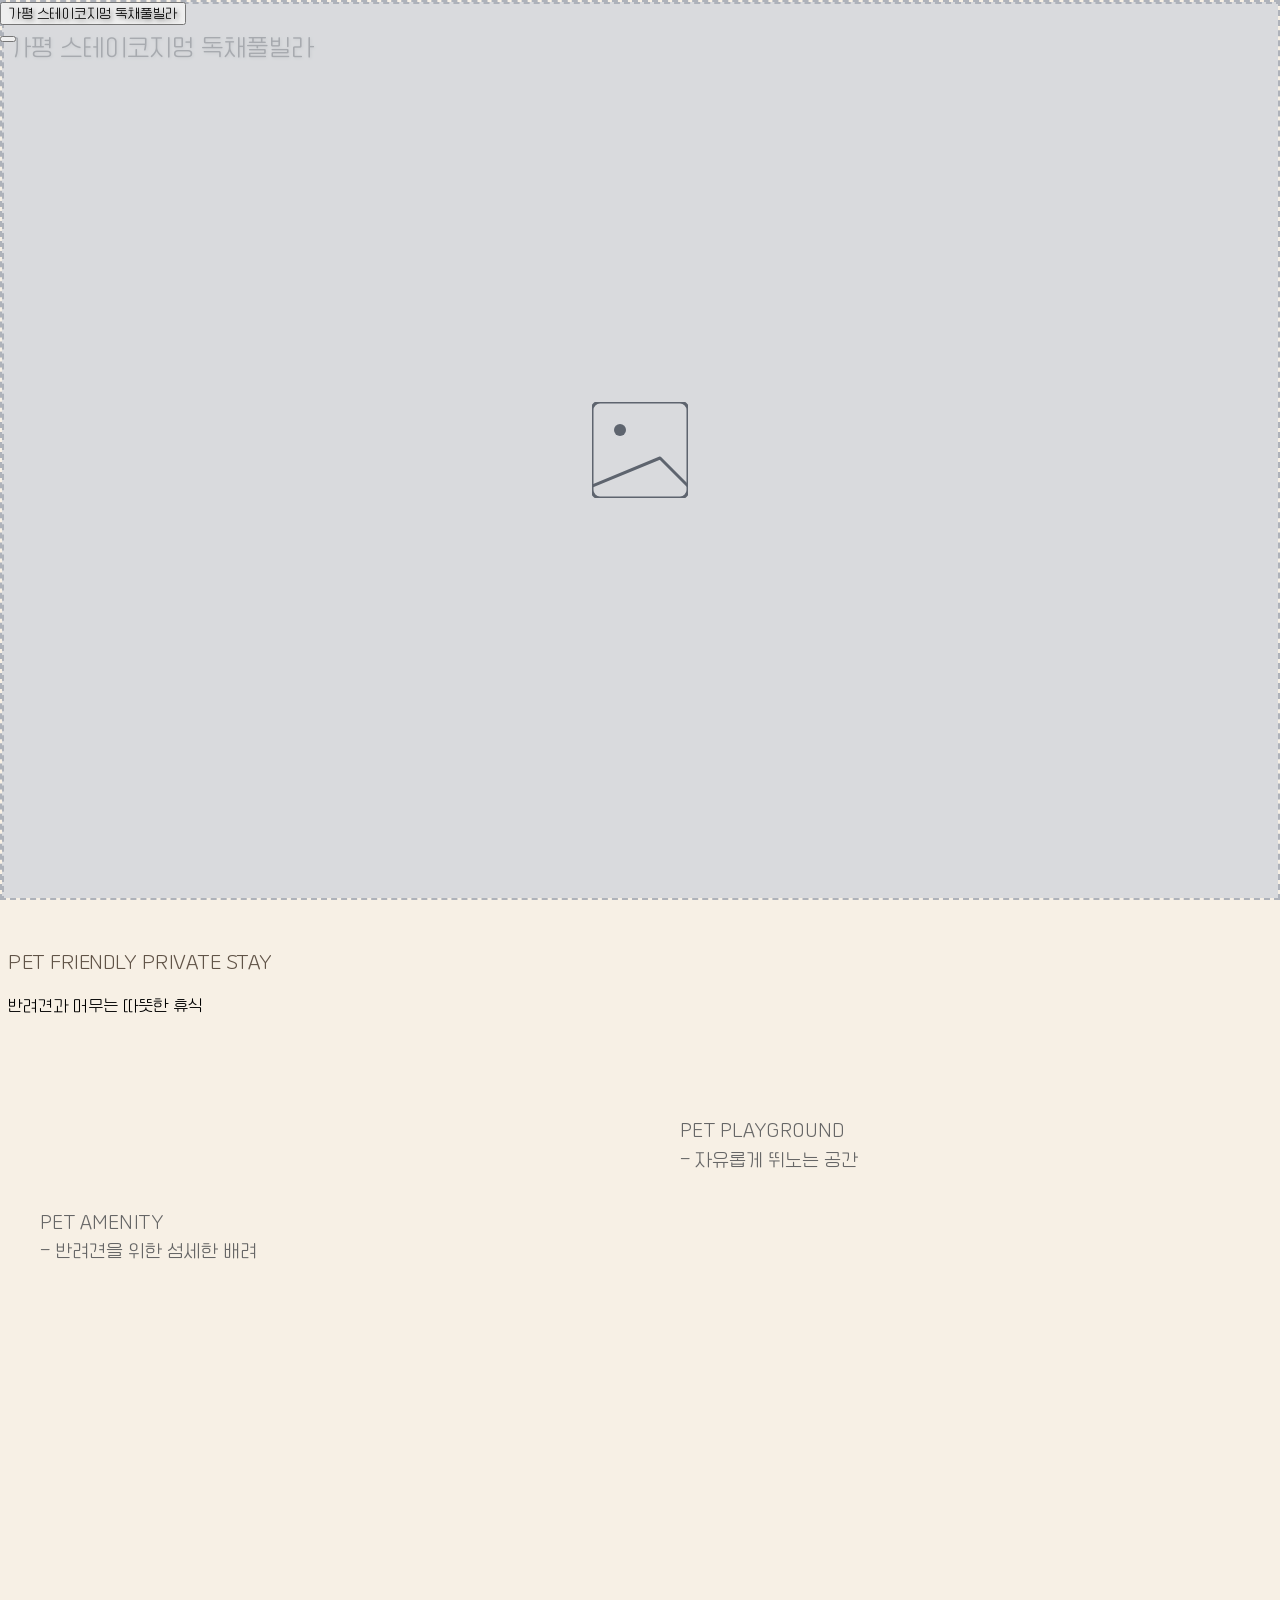
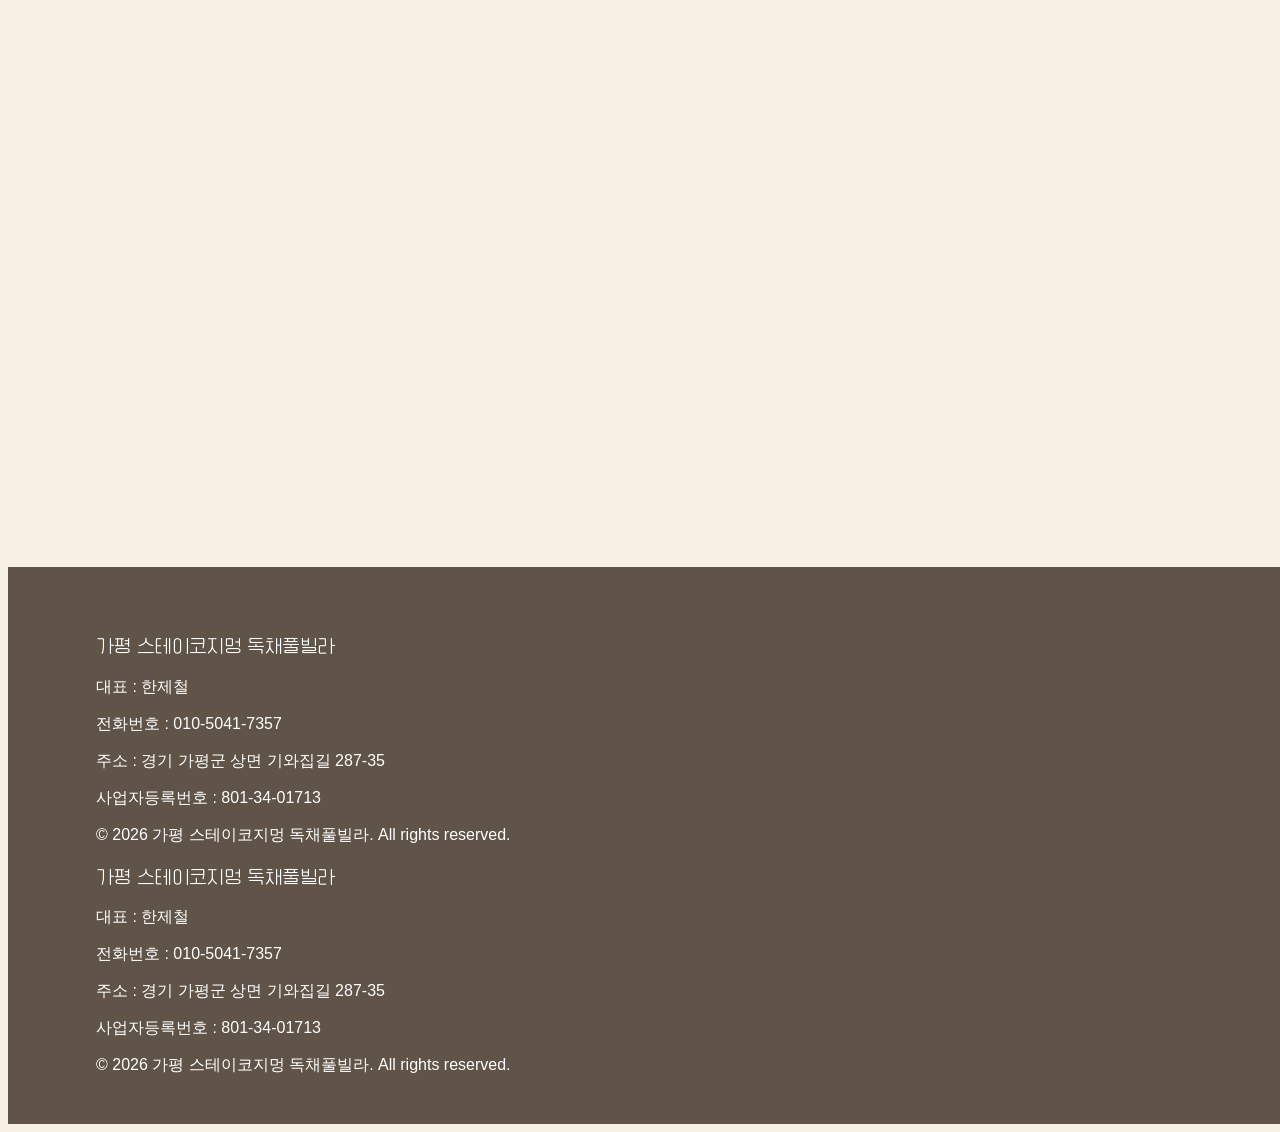
==== commit 0659426c: "Update template code and data - deploy-template-update-1765266876507" ====
--- a/index.html
+++ b/index.html
@@ -15,14 +15,14 @@
     <link rel="stylesheet" href="styles/index.css"/>
   <!-- Open Graph Meta Tags for Social Media -->
   <meta property="og:type" content="website" />
-  <meta property="og:title" content="가평 스테이코지멍독채풀빌라 - 홈" />
+  <meta property="og:title" content="가평 스테이코지멍 독채풀빌라 - 홈" />
   
   <meta property="og:image" content="https://jlnjajtcnyqupfaqjerz.supabase.co/storage/v1/object/public/app-images/property/de6f7ad2-71e4-4e13-b3ac-8ad834920e63/thumbnail/1764922468570-xj2tur7mc1o.jpg" />
   <meta property="og:url" content="https://staycozymung.kr" />
 
   <!-- Twitter Card Meta Tags -->
   <meta name="twitter:card" content="summary_large_image" />
-  <meta name="twitter:title" content="가평 스테이코지멍독채풀빌라 - 홈" />
+  <meta name="twitter:title" content="가평 스테이코지멍 독채풀빌라 - 홈" />
   
   <meta name="twitter:image" content="https://jlnjajtcnyqupfaqjerz.supabase.co/storage/v1/object/public/app-images/property/de6f7ad2-71e4-4e13-b3ac-8ad834920e63/thumbnail/1764922468570-xj2tur7mc1o.jpg" />
 </head>
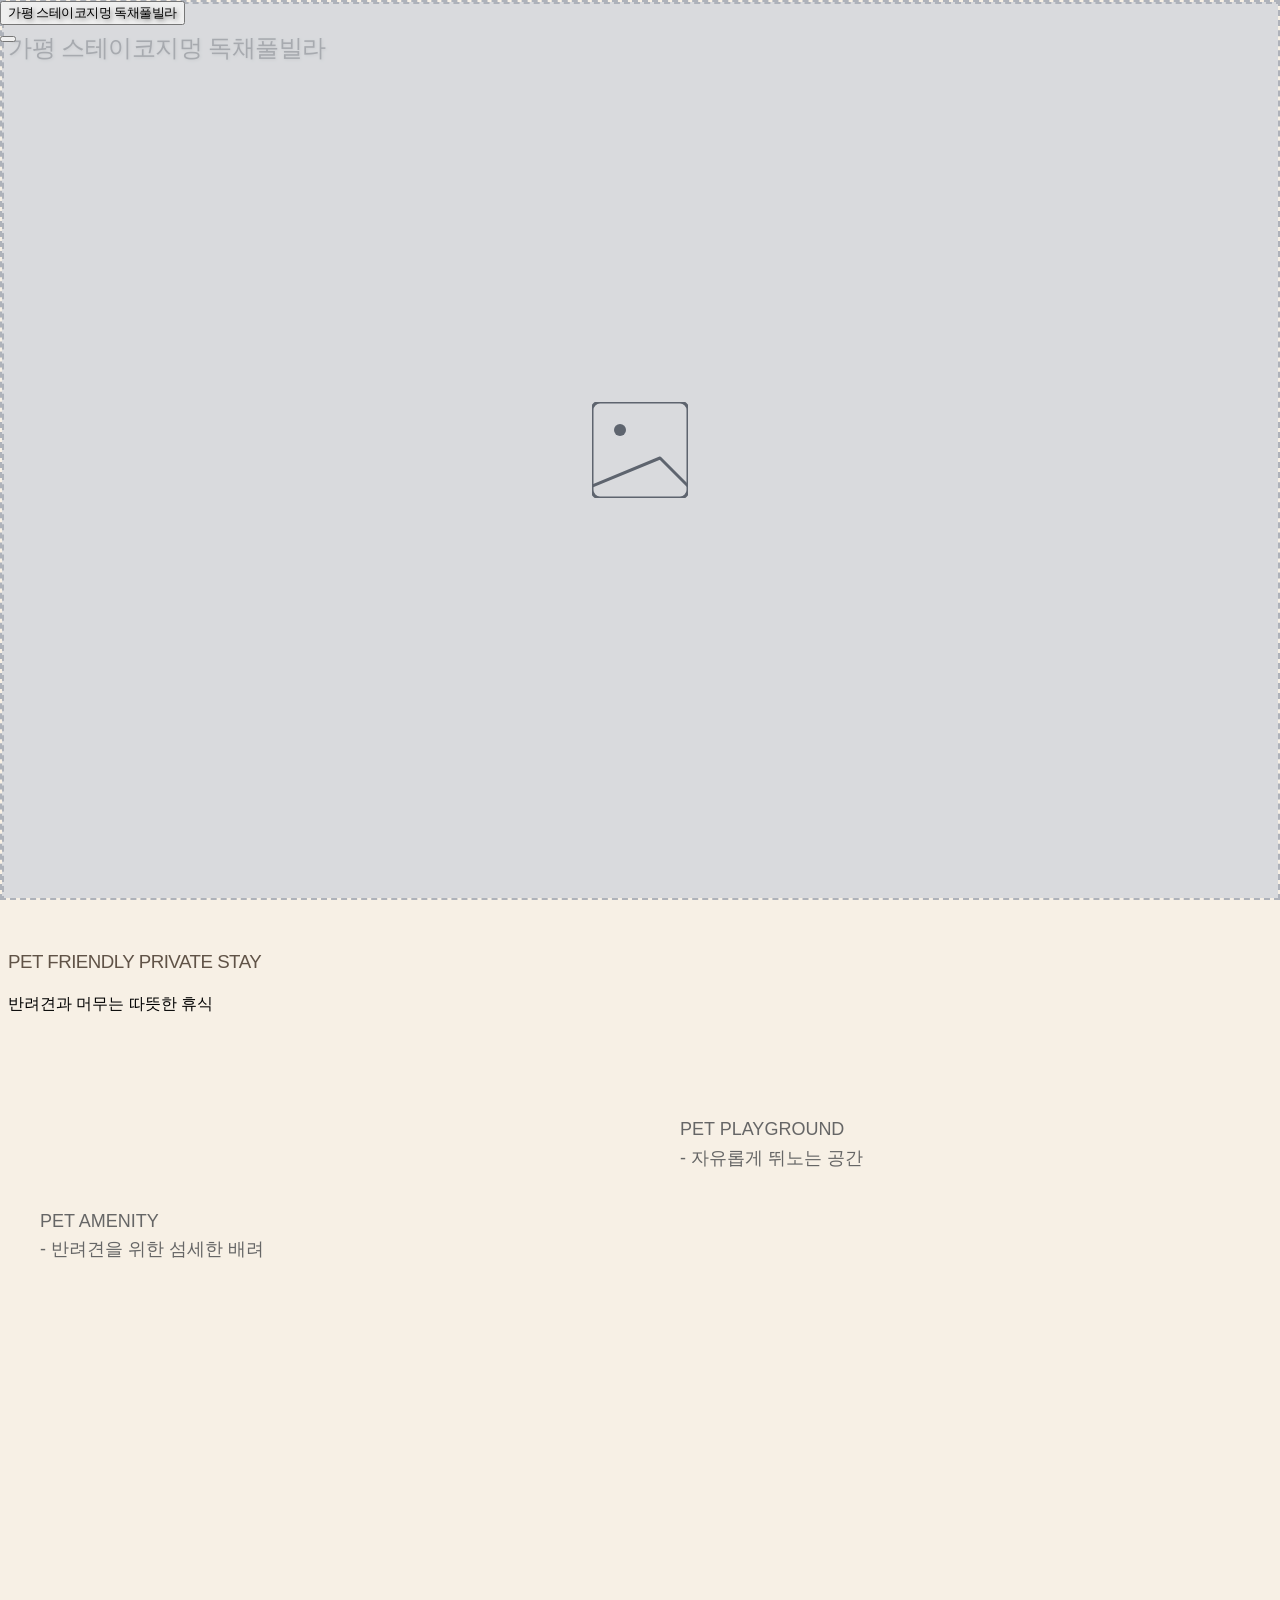
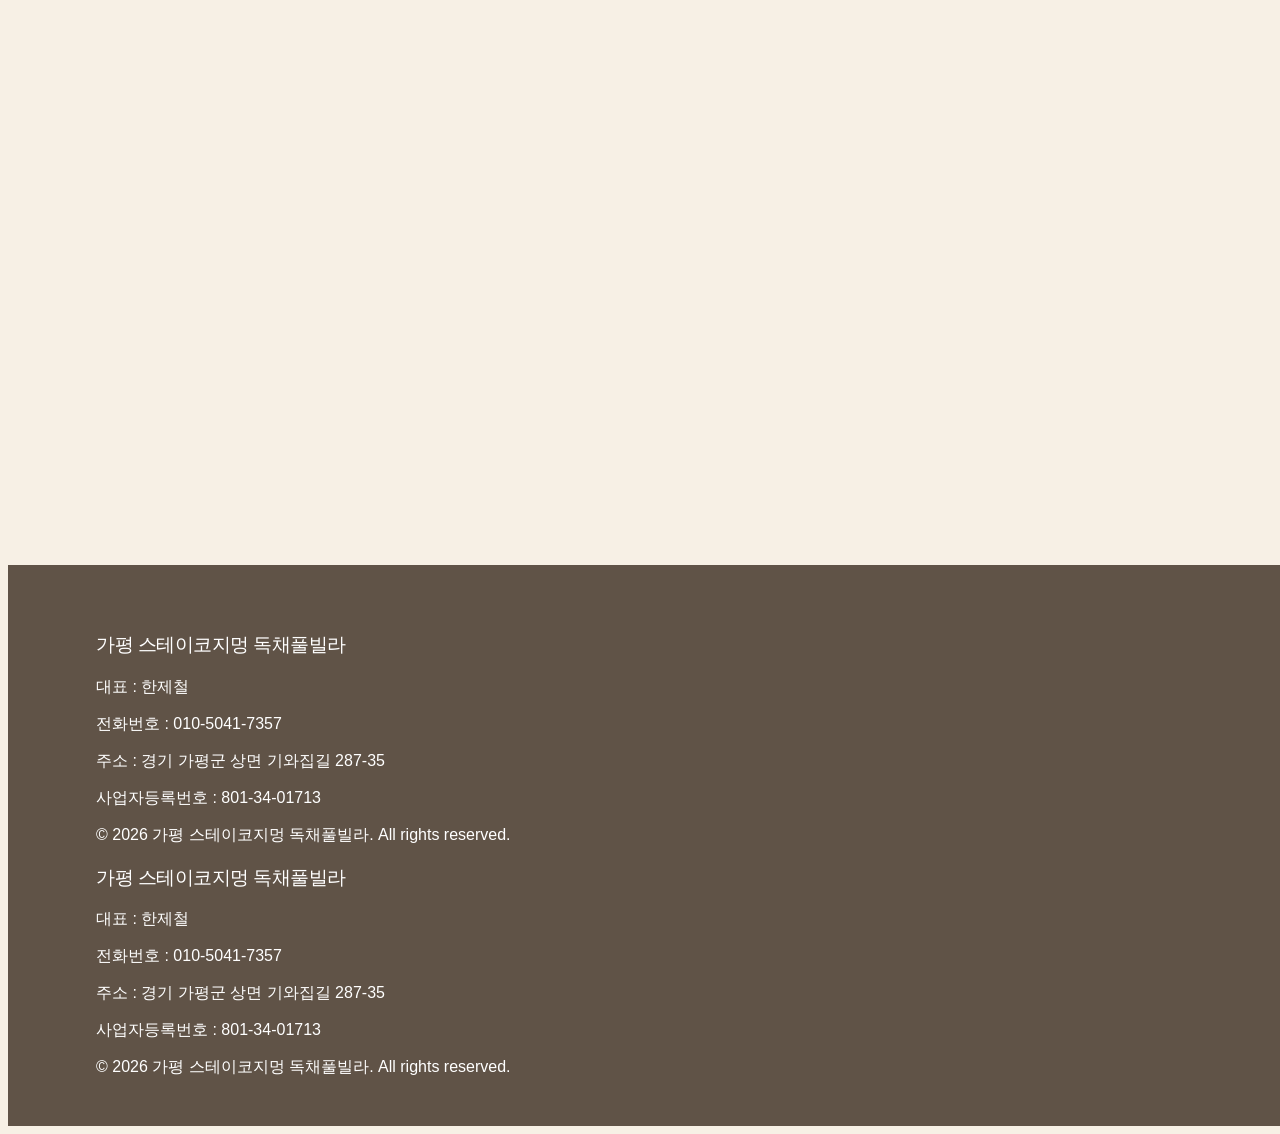
==== commit 0bdcd478: "Update template code and data - deploy-template-update-1766715270524" ====
--- a/index.html
+++ b/index.html
@@ -11,6 +11,7 @@
     <script src="js/config.js"></script>
     <script src="https://cdn.tailwindcss.com"></script>
     <link rel="stylesheet" href="https://cdn.jsdelivr.net/npm/swiper@11/swiper-bundle.min.css"/>
+    <link rel="stylesheet" href="styles/theme.css"/>
     <link rel="stylesheet" href="styles/common.css"/>
     <link rel="stylesheet" href="styles/index.css"/>
   <!-- Open Graph Meta Tags for Social Media -->
@@ -67,9 +68,9 @@
 
         <section class="flex items-center justify-center pt-16">
             <div class="text-center mb-16">
-                <h3 class="text-3xl md:text-3xl font-bold ko-title en-title fade-in-up" style="color: rgb(96, 83, 71);" data-homepage-customFields-pages-index-sections-0-essence-title>
+                <h3 class="text-3xl md:text-3xl font-bold ko-title en-title fade-in-up" style="color: var(--color-secondary);" data-homepage-customFields-pages-index-sections-0-essence-title>
                 </h3>
-                <div class="w-full h-px mt-6 fade-in-up" style="background-color: rgb(96, 83, 71);"></div>
+                <div class="w-full h-px mt-6 fade-in-up" style="background-color: var(--color-secondary);"></div>
                 <p class="text-lg text-gray-600 ko-body mt-6 fade-in-up" data-homepage-customFields-pages-index-sections-0-essence-description>
                 </p>
             </div>
--- a/styles/theme.css
+++ b/styles/theme.css
@@ -0,0 +1,19 @@
+/* CDN Fonts */
+@import url('https://fonts.cdnfonts.com/css/bruno-ace-2');
+
+/* Font Faces - CDN Fonts */
+@font-face {
+    font-family: 'Cafe24SurroundAir';
+    src: url('https://gcore.jsdelivr.net/gh/projectnoonnu/noonfonts_2105_2@1.0/Cafe24SsurroundAir.woff') format('woff');
+    font-weight: normal;
+    font-display: swap;
+}
+
+/* CSS Variables */
+:root {
+    --font-ko-main: 'Cafe24SurroundAir', sans-serif;
+    --font-ko-sub: 'Cafe24SurroundAir', sans-serif;
+    --font-en-main: 'Bruno Ace', sans-serif;
+    --color-primary: #f7f0e5;
+    --color-secondary: #605347;
+}
--- a/styles/common.css
+++ b/styles/common.css
@@ -1,104 +1,28 @@
 /* Template Dog Friendly Lodge - Common Styles */
 
-/* CSS 커스텀 프로퍼티 (변수) 정의 */
+/* CDN Fonts */
+@import url('https://fonts.googleapis.com/css2?family=Noto+Sans+KR:wght@300;400;500;600;700&family=Playfair+Display:wght@400;500;600;700&family=Poppins:wght@300;400;500;600;700&display=swap');
+
+/* 기본 폰트 설정 - @font-face는 theme.css에서 로드 */
+
 :root {
-    --brand-color-primary: rgb(96, 83, 71); /* 주요 브랜드 컬러 */
-}
-
-/* 전체 레이아웃 overflow 방지 */
+    --brand-color-primary: var(--color-secondary);
+}
+
 html, body {
     overflow-x: hidden;
     width: 100%;
     max-width: 100%;
-    background-color: #f7f0e5; /* 부드러운 베이지색 배경 */
+    background-color: var(--color-primary);
 }
 
 * {
     box-sizing: border-box;
 }
 
-/* 폰트 페이스 정의 */
-@font-face {
-    font-family: 'Lato';
-    src: url('../fonts/Lato-Regular.ttf') format('truetype');
-    font-weight: 400;
-    font-style: normal;
-}
-
-@font-face {
-    font-family: 'Lato';
-    src: url('../fonts/Lato-Bold.ttf') format('truetype');
-    font-weight: 700;
-    font-style: normal;
-}
-
-@font-face {
-    font-family: 'Lato';
-    src: url('../fonts/Lato-Thin.ttf') format('truetype');
-    font-weight: 300;
-    font-style: normal;
-}
-
-@font-face {
-    font-family: 'Pretendard';
-    src: url('../fonts/Pretendard-Regular.otf') format('opentype');
-    font-weight: 400;
-    font-style: normal;
-}
-
-@font-face {
-    font-family: 'Pretendard';
-    src: url('../fonts/Pretendard-Bold.otf') format('opentype');
-    font-weight: 700;
-    font-style: normal;
-}
-
-@font-face {
-    font-family: 'Miamo';
-    src: url('../fonts/Miamo Regular.otf') format('opentype');
-    font-weight: 400;
-    font-style: normal;
-}
-
-@font-face {
-    font-family: 'Miamo';
-    src: url('../fonts/Miamo SemiBold.otf') format('opentype');
-    font-weight: 600;
-    font-style: normal;
-}
-
-@font-face {
-    font-family: 'Pretendard';
-    src: url('../fonts/Pretendard-Thin.otf') format('opentype');
-    font-weight: 100;
-    font-style: normal;
-}
-
-
-@font-face {
-    font-family: 'Gyrotrope';
-    src: url('../fonts/gyrotrope.otf') format('opentype');
-    font-weight: 400;
-    font-style: normal;
-}
-
-@font-face {
-    font-family: 'Cafe24Ssurround';
-    src: url('../fonts/Cafe24Ssurround-v2.0.ttf') format('truetype');
-    font-weight: 400;
-    font-style: normal;
-}
-
-@font-face {
-    font-family: 'Cafe24SsurroundAir';
-    src: url('../fonts/Cafe24SsurroundAir-v1.1.ttf') format('truetype');
-    font-weight: 300;
-    font-style: normal;
-}
-
-/* 기본 폰트 설정 */
+/* 기본 폰트 설정 - @font-face는 theme.css에서 로드 */
 * {
-    font-family: 'Lato', 'Pretendard', sans-serif;
+    font-family: 'Lato', sans-serif;
 }
 
 /* data-property-name 요소 폰트 통일 */
@@ -151,15 +75,13 @@
     letter-spacing: -0.3px;
 }
 
-/* 영문 제목 폰트 (큰글씨/제목) */
 .en-title {
-    font-family: 'Miamo', 'Gyrotrope', 'Lato', serif;
+    font-family: var(--font-en-main);
     font-weight: 400;
 }
 
-/* 한글 제목 폰트 (큰글씨/제목) */
 .ko-title {
-    font-family: 'Cafe24SsurroundAir', 'Pretendard', sans-serif;
+    font-family: var(--font-ko-main);
     font-weight: 400;
     letter-spacing: -0.5px;
 }
@@ -172,16 +94,15 @@
     letter-spacing: 0.3px;
 }
 
-/* 한글 본문 폰트 (작은글씨) */
 .ko-body {
-    font-family: 'Cafe24SsurroundAir', 'Pretendard', sans-serif;
+    font-family: var(--font-ko-sub);
     font-weight: 300;
     line-height: 1.6;
 }
 
 /* UI 요소 폰트 (헤더, 푸터, 버튼) */
 .ui-font {
-    font-family: 'Pretendard', sans-serif;
+    font-family: var(--font-ko-sub);
     font-weight: 400;
 }
 
--- a/styles/index.css
+++ b/styles/index.css
@@ -550,7 +550,7 @@
     margin-right: 12px;
     transition: all 0.3s ease;
     text-transform: uppercase;
-    font-family: 'Pretendard', -apple-system, BlinkMacSystemFont, sans-serif;
+    font-family: var(--font-ko-sub);
 }
 
 .arrow-head {
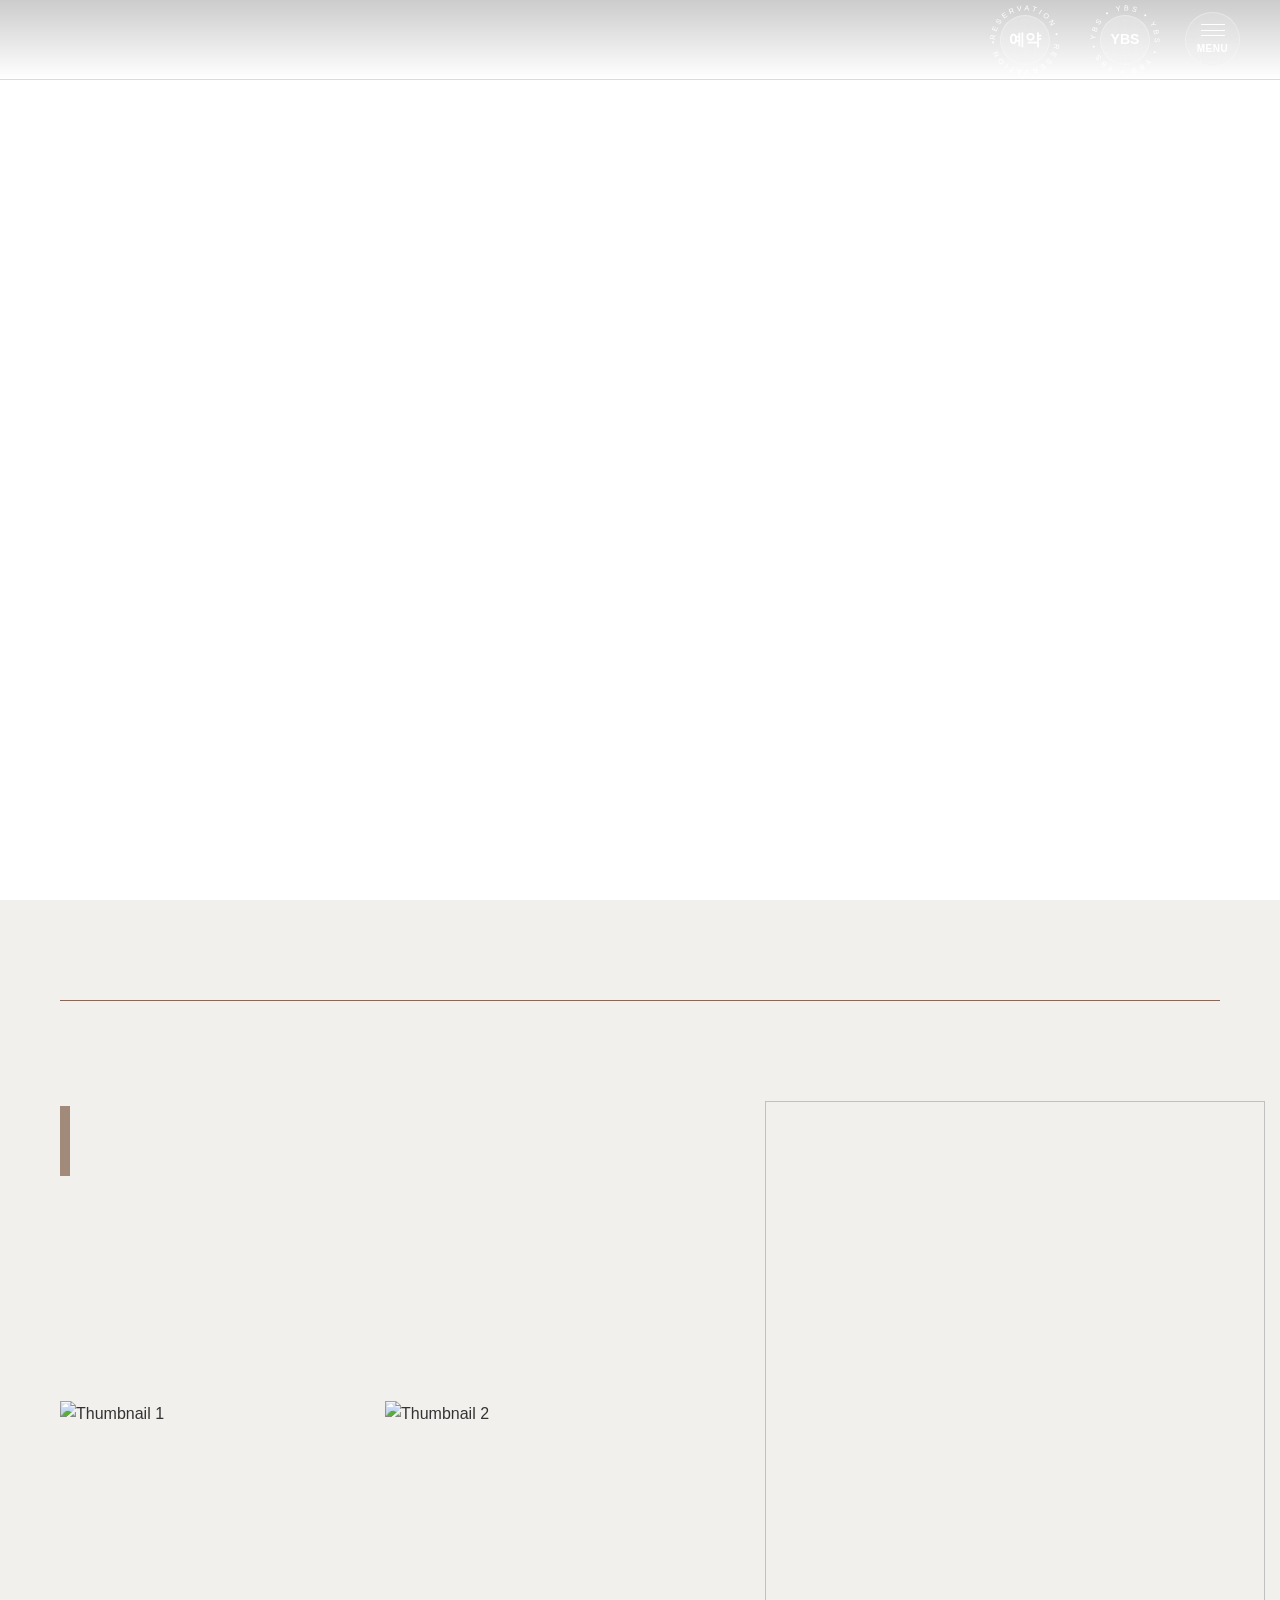
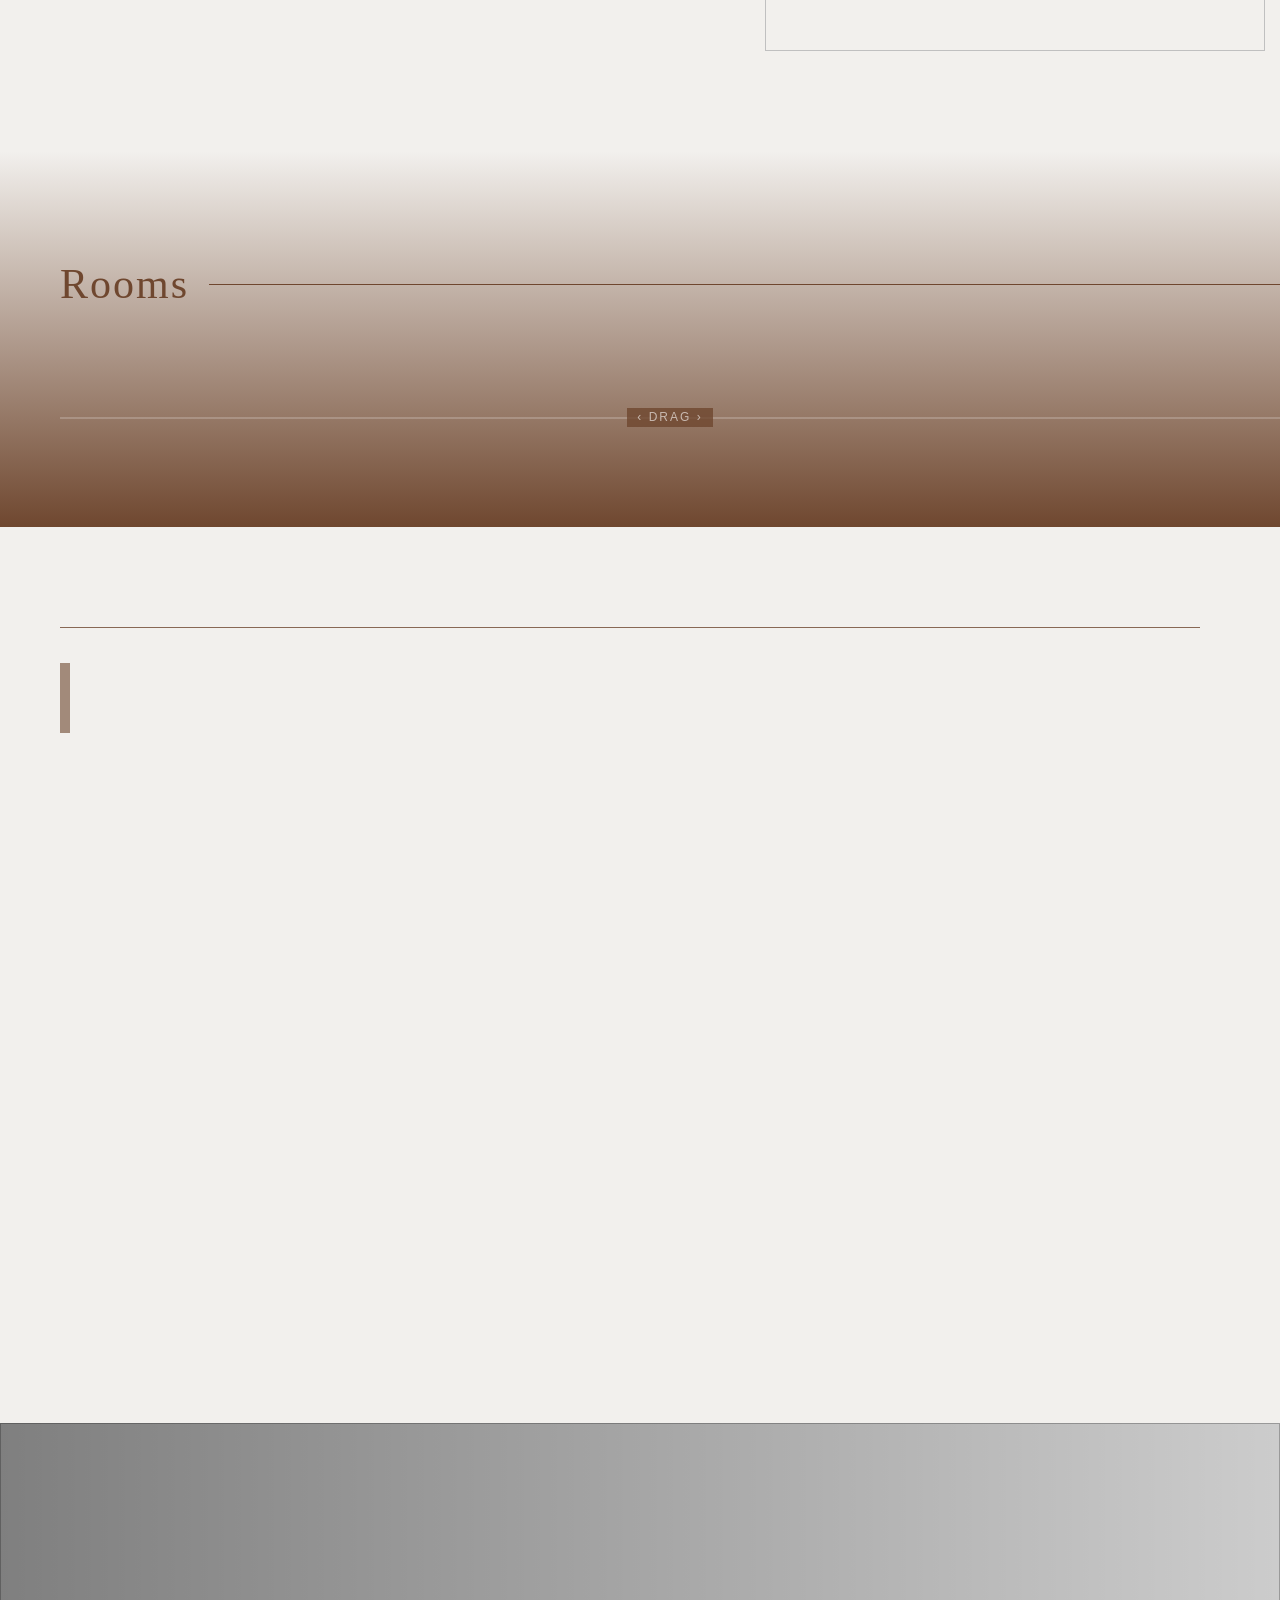
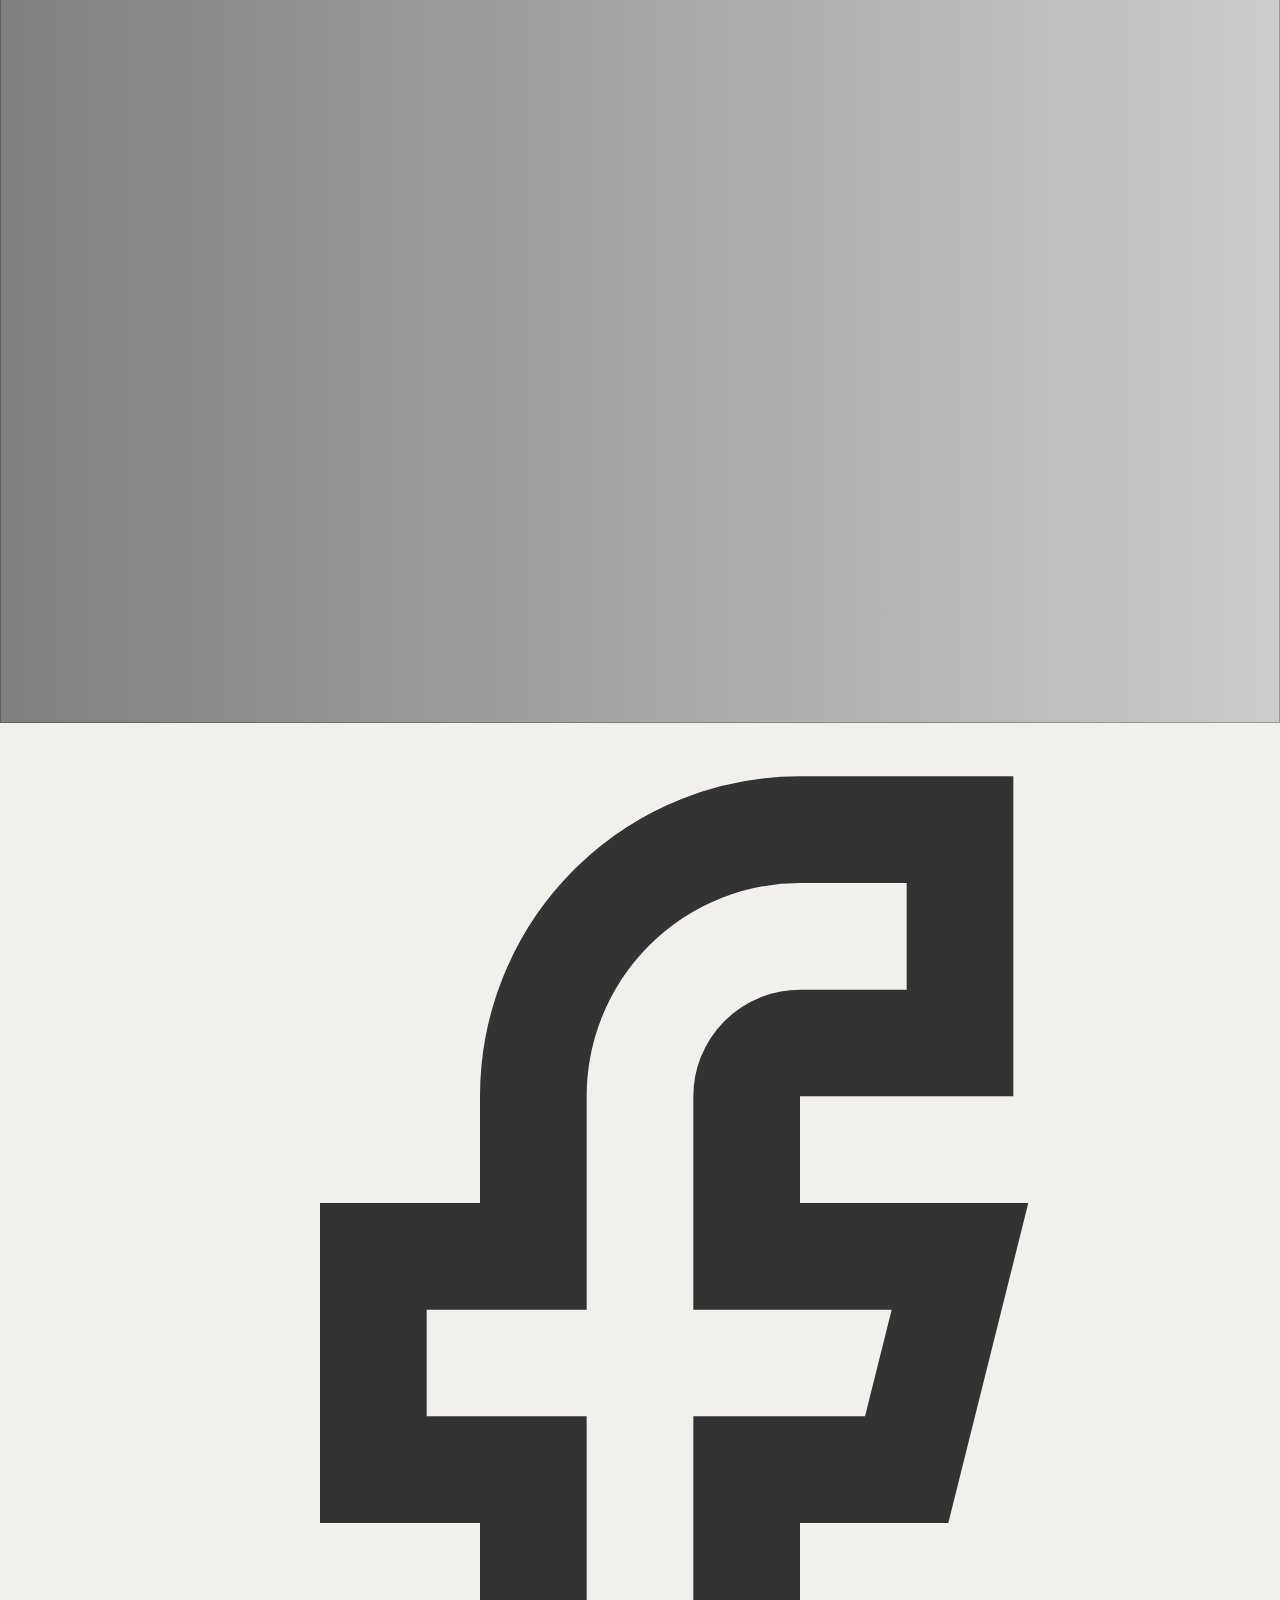
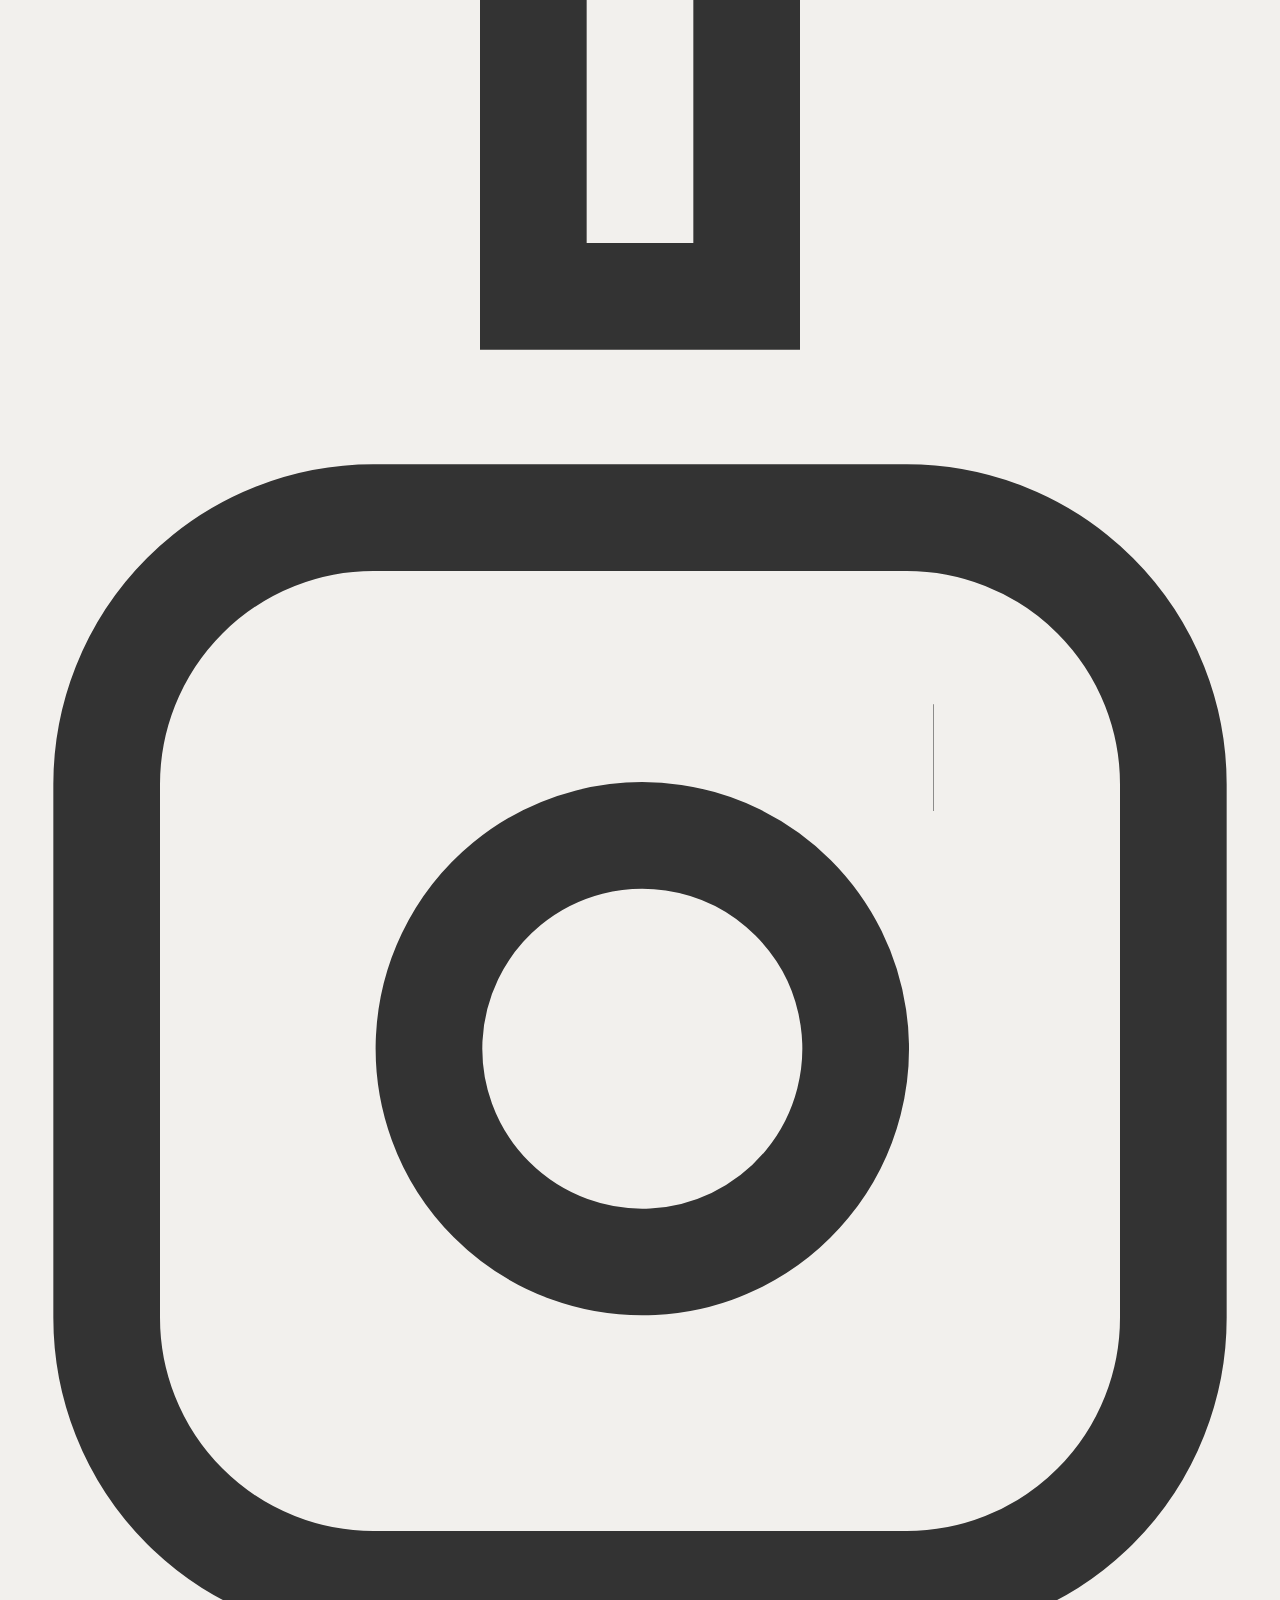
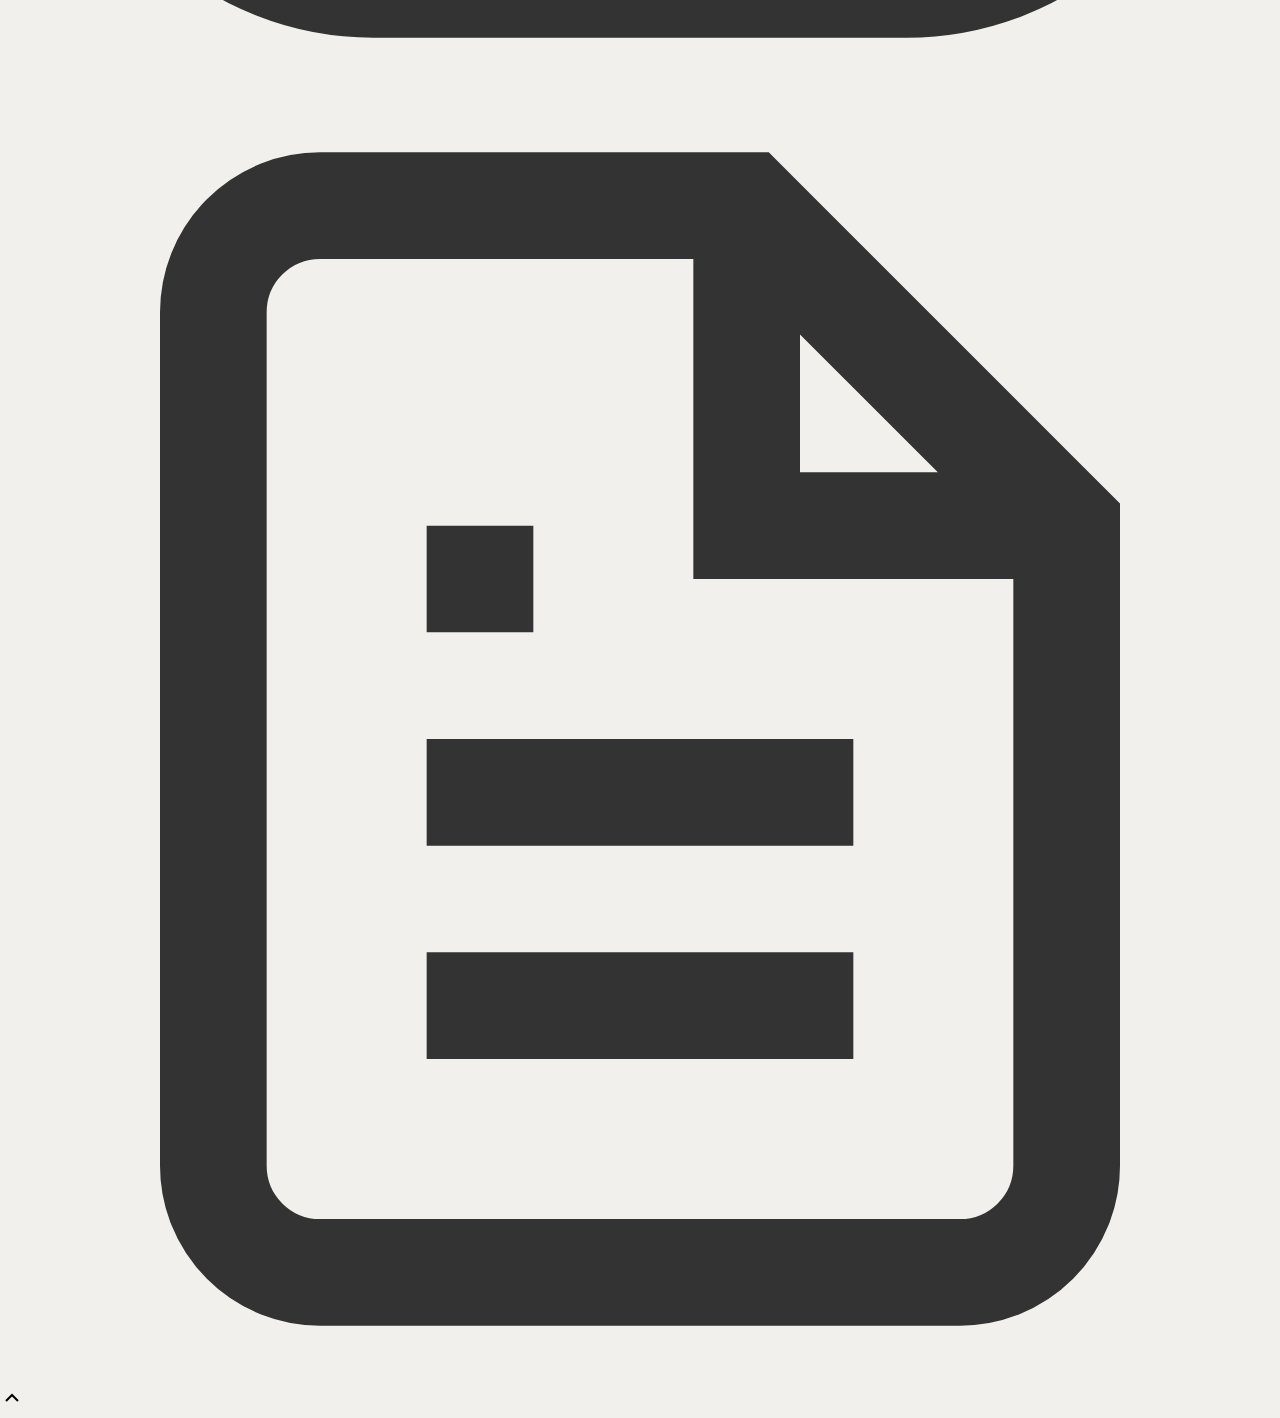
==== commit 911bd6e8: "Update template code and site data" ====
--- a/index.html
+++ b/index.html
@@ -3,17 +3,20 @@
 <head>
     <meta charset="UTF-8">
     <meta name="viewport" content="width=device-width, initial-scale=1.0">
-    <title data-homepage-seo-title></title>
-    <meta name="description" content="" data-homepage-seo-description>
-    <meta name="keywords" content="" data-homepage-seo-keywords>
-    <link rel="icon" type="image/png" href="" data-homepage-favicon>
-
-    <script src="js/config.js"></script>
-    <script src="https://cdn.tailwindcss.com"></script>
-    <link rel="stylesheet" href="https://cdn.jsdelivr.net/npm/swiper@11/swiper-bundle.min.css"/>
-    <link rel="stylesheet" href="styles/theme.css"/>
-    <link rel="stylesheet" href="styles/common.css"/>
-    <link rel="stylesheet" href="styles/index.css"/>
+    <meta name="description" content="숙소 설명">
+    <meta name="keywords" content="SEO 키워드">
+    <title>숙소명 - 템플릿</title>
+
+    <!-- Preload critical resources -->
+    <link rel="preload" href="styles/common.css" as="style">
+    <link rel="preload" href="styles/index.css" as="style">
+
+    <!-- Theme CSS -->
+    <link rel="stylesheet" href="styles/theme.css">
+    <link rel="stylesheet" href="styles/common.css">
+    <link rel="stylesheet" href="styles/index.css">
+    <link rel="stylesheet" href="styles/popup.css">
+
   <!-- Open Graph Meta Tags for Social Media -->
   <meta property="og:type" content="website" />
   <meta property="og:title" content="가평 스테이코지멍 독채풀빌라 - 홈" />
@@ -28,104 +31,178 @@
   <meta name="twitter:image" content="https://jlnjajtcnyqupfaqjerz.supabase.co/storage/v1/object/public/app-images/property/de6f7ad2-71e4-4e13-b3ac-8ad834920e63/thumbnail/1764922468570-xj2tur7mc1o.jpg" />
 </head>
 <body>
-
-    <div id="fullscreen-menu-container"></div>
-
-    <div class="w-full min-h-screen overflow-x-hidden" data-name="랜딩페이지">
-        <!-- Hero Section -->
-        <section id="section1" class="relative w-full overflow-hidden" style="height: 100vh; height: 100dvh; min-height: 100vh; min-height: 100dvh;">
-            <!-- Hero Swiper Container -->
-            <div id="hero-swiper" class="swiper hero-swiper absolute inset-0 w-full h-full">
-                <div class="swiper-wrapper" data-homepage-customFields-pages-index-sections-0-hero-images>
-                </div>
-
-                <!-- Swiper 컨트롤들 -->
-                <div class="swiper-pagination"></div>
-                <div class="swiper-scrollbar"></div>
+    <!-- Main Content -->
+    <main class="main-content">
+        <div class="content-wrap">
+            <!-- CUSTOM FIELD : 메인 소개 섹션 -->
+            <section class="hero-section">
+                <div class="hero-slider-container">
+                    <div class="slider" data-hero-slider>
+                        <!-- 동적으로 슬라이드가 생성됩니다 -->
+                    </div>
+                    <div class="hero-content-overlay">
+                        <div class="hero-content-container">
+                            <div class="hero-text-content">
+                                <!-- 숙소 영문명 매핑 -->
+                                <h1 class="hero-property-name" data-hero-property-name-en></h1>
+                                <!--  CUSTOM FIELD : 메인 소개 타이틀 매핑 -->
+                                <p class="hero-title" data-hero-title></p>
+                                <!-- CUSTOM FIELD : 메인 소개 설명 매핑 -->
+                                <p class="hero-description" data-hero-description></p>
+                            </div>
+                            <div class="slider-nav">
+                                <div class="slider-buttons">
+                                    <button class="slider-btn prev">‹</button>
+                                    <button class="slider-btn next">›</button>
+                                </div>
+                                <div class="progress-container">
+                                    <div class="progress-bar"></div>
+                                </div>
+                            </div>
+                        </div>
+                    </div>
+                </div>
+            </section>
+
+            <!-- CUSTOM FIELD : 핵심 메시지 섹션 -->
+            <section class="essence-section">
+                <div class="essence-content">
+                    <!-- 숙소 영문명 매핑 -->
+                    <div class="essence-property-name">
+                        <h3 class="property-name-en" data-property-name-en></h3>
+                    </div>
+                    <div class="essence-bottom">
+                        <div class="essence-left">
+                            <div class="essence-text">
+                                <div class="text-content-with-icon">
+                                    <div class="section-icon"></div>
+                                    <div class="text-content">
+                                        <!-- CUSTOM FIELD : 핵심 메시지 타이틀 매핑 -->
+                                        <h4 class="essence-title" data-essence-title></h4>
+                                        <!-- CUSTOM FIELD : 핵심 메시지 설명 매핑 -->
+                                        <p class="essence-description" data-essence-description></p>
+                                    </div>
+                                </div>
+                            </div>
+                            <!-- CUSTOM FIELD : 핵심 메시지 이미지 갯수제한 sortorder isselected 필터링으로 매핑 -->
+                            <div class="essence-thumbnails">
+                                <div class="essence-thumb" data-slide="0">
+                                    <div class="essence-thumb-container">
+                                        <!-- CUSTOM FIELD : 핵심 메시지 이미지1 매핑 -->
+                                        <img src="" alt="Thumbnail 1" />
+                                    </div>
+                                </div>
+                                <div class="essence-thumb" data-slide="1">
+                                    <div class="essence-thumb-container">
+                                         <!-- CUSTOM FIELD : 핵심 메시지 이미지2 매핑 -->
+                                        <img src="" alt="Thumbnail 2" />
+                                    </div>
+                                </div>
+                            </div>
+                        </div>
+                        <div class="essence-image">
+                            <div class="essence-slider-container">
+                                <div class="essence-slides">
+                                    <div class="essence-slide">
+                                         <!-- CUSTOM FIELD : 핵심 메시지 이미지3 매핑 -->
+                                        <img data-essence-image>
+                                    </div>
+                                </div>
+                            </div>
+                        </div>
+                    </div>
+                </div>
+            </section>
+            <!-- CUSTOM FIELD : 특색 섹션 사용안함-->
+
+            <!-- ROOMS SECTION : FIXED -->
+            <section class="rooms-section">
+                <div class="rooms-container">
+                    <div class="rooms-header">
+                        <h2 class="rooms-title">Rooms</h2>
+                    </div>
+                    <div class="rooms-grid" data-rooms-grid>
+                        <!-- 동적으로 룸 아이템이 생성됩니다 -->
+                    </div>
+                    <div class="rooms-drag-indicator">
+                    </div>
+                </div>
+            </section>
+
+            <!-- CUSTOM FIELD : 갤러리 섹션 -->
+            <section class="gallery-section">
+            <div class="gallery-container">
+                <div class="gallery-header">
+                    <div class="gallery-section-name">
+                        <!-- 숙소 영문명 매핑 -->
+                        <h3 class="gallery-section-title" data-gallery-property-name></h3>
+                    </div>
+                    <div class="text-content-with-icon">
+                        <div class="section-icon"></div>
+                        <div class="text-content">
+                            <!-- CUSTOM FIELD : 갤러리 타이틀 매핑 -->
+                            <h2 class="gallery-title" data-gallery-title></h2>
+                            <!-- CUSTOM FIELD : 갤러리 설명 매핑 -->
+                            <p class="gallery-description" data-gallery-description></p>
+                        </div>
+                    </div>
+                </div>
+                <!-- CUSTOM FIELD : 갤러리 이미지 5개 매핑 -->
+                <div class="gallery-grid" data-gallery-grid>
+                </div>
             </div>
-
-            <!-- 오버레이 -->
-            <div class="absolute inset-0 bg-gradient-to-t from-black/40 via-transparent to-transparent"></div>
-
-            <div class="absolute inset-0 flex flex-col justify-center items-start text-left z-20 pt-16 pl-6 md:pt-20 md:pl-16 lg:pl-20">
-                <div class="relative z-30 max-w-4xl px-4 md:px-6 hero-text">
-                    <h1 class="text-3xl md:text-4xl lg:text-5xl text-white mb-4 md:mb-6 ko-title hero-title-animation text-left">
-                        <p class="block hero-title ko-title hero-title-1" data-property-name></p>
-                    </h1>
-                    <p class="text-sm md:text-md text-white/90 mb-4 md:mb-6 hero-description ko-body font-light leading-relaxed hero-description-animation text-left" data-homepage-customFields-pages-index-sections-0-hero-description>
-                    </p>
-
-                    <div class="hero-controls hero-controls-animation">
-                        <div class="swiper-button-prev"></div>
-                        <div class="hero-progress-bar">
-                            <div class="hero-progress"></div>
-                        </div>
-                        <div class="swiper-button-next"></div>
-                    </div>
-                </div>
-            </div>
-        </section>
-
-        <section class="flex items-center justify-center pt-16">
-            <div class="text-center mb-16">
-                <h3 class="text-3xl md:text-3xl font-bold ko-title en-title fade-in-up" style="color: var(--color-secondary);" data-homepage-customFields-pages-index-sections-0-essence-title>
-                </h3>
-                <div class="w-full h-px mt-6 fade-in-up" style="background-color: var(--color-secondary);"></div>
-                <p class="text-lg text-gray-600 ko-body mt-6 fade-in-up" data-homepage-customFields-pages-index-sections-0-essence-description>
-                </p>
-            </div>
-        </section>
-
-        <!-- Signature Section -->
-        <section class="about-section">
-            <div data-homepage-customFields-pages-index-sections-signature-items>
-            </div>
-        </section>
-
-        <!-- Closing Section -->
-        <section class="wave-bg-section relative overflow-hidden">
-            <div class="wave-bg relative w-full">
-                <svg width="0" height="0" style="position: absolute;">
-                    <defs>
-                        <clipPath id="wave-clip" clipPathUnits="objectBoundingBox">
-                            <path d="M0,0.08 Q0.25,0.02 0.5,0.08 T1,0.08 L1,1 L0,1 Z"/>
-                        </clipPath>
-                        <clipPath id="wave-clip-mobile" clipPathUnits="objectBoundingBox">
-                            <path d="M0,0.12 Q0.25,0.06 0.5,0.12 T1,0.12 L1,1 L0,1 Z"/>
-                        </clipPath>
-                    </defs>
-                </svg>
-
-                <div class="absolute inset-0 bg-cover bg-center bg-no-repeat bg-fixed empty-image-placeholder"
-                     style="background-image: url(''); background-attachment: fixed; clip-path: url(#wave-clip);"
-                     data-index-wave-background>
-
-                    <div class="absolute inset-0"></div>
-
-                    <div class="absolute inset-0 z-10 flex items-center justify-center px-6">
-                        <div class="banner-content text-center text-white max-w-3xl md:pt-20">
-                            <div class="animated-text">
-                                <h1 class="banner-title font-bold mb-8 fade-in-up ko-title en-title" data-homepage-customFields-pages-index-sections-0-closing-title>
-                                </h1>
-                                <p class="banner-description font-light leading-relaxed fade-in-up ko-body" data-homepage-customFields-pages-index-sections-0-closing-description>
-                                </p>
-                            </div>
-                        </div>
-                    </div>
-                </div>
-            </div>
-        </section>
-
-    </div>
-
-    <script src="https://cdn.jsdelivr.net/npm/swiper@11/swiper-bundle.min.js"></script>
+            </section>
+
+            <!-- CUSTOM FIELD : 마무리 섹션 -->
+            <section class="closing-section">
+                <div class="closing-background">
+                    <!-- CUSTOM FIELD : 마무리 섹션 이미지 매핑 -->
+                    <img data-closing-bg-img>
+                </div>
+                <div class="closing-content">
+                    <div class="closing-vertical-text">
+                        <!-- CUSTOM FIELD : 마무리 섹션 설명 매핑 -->
+                        <div class="closing-description" data-closing-description></div>
+                        <!-- CUSTOM FIELD : 마무리 섹션 타이틀 매핑 -->
+                        <div class="closing-title" data-closing-title></div>
+                        <!-- 숙소명 영문명 매핑 fixed -->
+                        <div class="closing-property-name" data-closing-property-name></div>
+                    </div>
+                </div>
+            </section>
+        </div>
+    </main>
+
+    <!-- Popup System -->
+    <div id="popup-container"></div>
+
+    <!-- Include ImageWithFallback script -->
+    <script src="js/image-with-fallback.js"></script>
+
+    <!-- Image Helpers -->
     <script src="js/image-helpers.js"></script>
+
+    <!-- Base Data Mapper (must load before preview-handler) -->
+    <script src="js/data-mapper/core/base-mapper.js"></script>
+
+    <!-- Preview Handler for Admin Integration -->
+    <script src="js/preview-handler.js"></script>
+
+    <!-- Index Page Mapper -->
+    <script src="js/data-mapper/pages/index-mapper.js"></script>
+
+    <!-- Header Footer Mapper -->
+    <script src="js/data-mapper/pages/header-footer-mapper.js"></script>
+
+    <!-- Header and Footer Loader -->
     <script src="js/header-footer-loader.js"></script>
-    <script src="js/data-mapper/core/base-mapper.js"></script>
-    <script src="js/data-mapper/pages/index-mapper.js"></script>
-    <script src="js/data-mapper/pages/header-footer-mapper.js"></script>
-    <script src="js/preview-handler.js"></script>
-    <script src="js/common/scroll-animation.js"></script>
+
+    <!-- Scroll Animations -->
+    <script src="js/common/scroll-animations.js"></script>
+
+    <!-- Page-specific script -->
     <script src="js/pages/index.js"></script>
+    <script src="js/popup.js"></script>
+
 </body>
 </html>
--- a/styles/common.css
+++ b/styles/common.css
@@ -1,123 +1,299 @@
-/* Template Dog Friendly Lodge - Common Styles */
-
-/* CDN Fonts */
-@import url('https://fonts.googleapis.com/css2?family=Noto+Sans+KR:wght@300;400;500;600;700&family=Playfair+Display:wght@400;500;600;700&family=Poppins:wght@300;400;500;600;700&display=swap');
-
-/* 기본 폰트 설정 - @font-face는 theme.css에서 로드 */
-
-:root {
-    --brand-color-primary: var(--color-secondary);
-}
-
-html, body {
+@import url('https://fonts.cdnfonts.com/css/roustel');
+
+* {
+    margin: 0;
+    padding: 0;
+    box-sizing: border-box;
+}
+
+html {
+    font-size: 16px;
+    line-height: 1.5;
+    -webkit-text-size-adjust: 100%;
+    scroll-behavior: smooth;
+    -webkit-overflow-scrolling: touch; /* iOS smooth scrolling */
+    --vh: 1vh;
+    margin: 0;
+    padding: 0;
     overflow-x: hidden;
-    width: 100%;
+}
+
+/* 부드러운 스크롤 애니메이션 */
+body {
+    scroll-behavior: smooth;
+    margin: 0;
+    padding: 0;
+    font-family: var(--font-ko-sub);
+    font-weight: 500;
+    line-height: 1.6;
+    color: #333;
+    background-color: var(--color-primary, #e6f3ff);
+    width: 100%;
+    max-width: 100vw;
+    overflow-x: hidden;
+    position: relative;
+    -webkit-overflow-scrolling: touch;
+    min-height: 100vh;
+}
+
+a {
+    color: inherit;
+    text-decoration: none;
+}
+
+a:hover {
+    text-decoration: underline;
+}
+
+ul, ol {
+    list-style: none;
+}
+
+img {
     max-width: 100%;
-    background-color: var(--color-primary);
-}
-
-* {
-    box-sizing: border-box;
-}
-
-/* 기본 폰트 설정 - @font-face는 theme.css에서 로드 */
-* {
-    font-family: 'Lato', sans-serif;
-}
-
-/* data-property-name 요소 폰트 통일 */
-/* 주석 처리 - 개별 스타일 허용
-[data-property-name] {
-    font-family: inherit !important;
-    font-weight: inherit !important;
-    font-style: inherit !important;
-}
-*/
-
-/* 반응형 컨테이너 */
-.responsive-container {
-    max-width: 1200px;
-    margin: 0 auto;
-    padding: 0 1rem;
-}
-
-@media (min-width: 768px) {
-    .responsive-container {
-        padding: 0 2rem;
-    }
-}
-
-@media (min-width: 1024px) {
-    .responsive-container {
-        padding: 0 3rem;
-    }
-}
-
-/* 브랜드 로고 스타일 */
-.brand-logo {
-    font-family: 'Playfair Display', 'Noto Sans KR', serif;
-    font-weight: 600;
-    letter-spacing: -0.5px;
-}
-
-.brand-logo .hero-logo-text {
-    text-shadow: 2px 2px 4px rgba(0, 0, 0, 0.5);
-}
-
-.brand-logo .hero-logo-subtitle {
-    text-shadow: 1px 1px 2px rgba(0, 0, 0, 0.4);
-}
-
-/* 히어로 텍스트 */
-.hero-text {
-    font-family: 'Poppins', 'Noto Sans KR', sans-serif;
-    font-weight: 400;
-    letter-spacing: -0.3px;
-}
-
-.en-title {
-    font-family: var(--font-en-main);
-    font-weight: 400;
-}
-
-.ko-title {
+    height: auto;
+    display: block;
+}
+
+button {
+    border: none;
+    background: none;
+    cursor: pointer;
+    font: inherit;
+}
+
+input, textarea, select {
+    font: inherit;
+    border: 1px solid #ccc;
+    border-radius: 4px;
+    padding: 8px 12px;
+}
+
+table {
+    border-collapse: collapse;
+    width: 100%;
+}
+
+th, td {
+    text-align: left;
+    padding: 8px;
+}
+
+/* 타이틀 요소들 - ko-main 폰트 */
+h1, h2, h3, h4, h5, h6,
+.hero-title,
+.page-title,
+.section-title,
+.room-title,
+.about-title {
     font-family: var(--font-ko-main);
-    font-weight: 400;
-    letter-spacing: -0.5px;
-}
-
-/* 영문 본문 폰트 (작은글씨) */
-.en-body {
-    font-family: 'Lato', sans-serif;
-    font-weight: 400;
-    line-height: 1.6;
-    letter-spacing: 0.3px;
-}
-
-.ko-body {
+}
+
+/* 본문/설명 요소들 - ko-sub 폰트 */
+p,
+.description,
+.content,
+.info-text,
+.hero-description,
+.about-description {
     font-family: var(--font-ko-sub);
-    font-weight: 300;
-    line-height: 1.6;
-}
-
-/* UI 요소 폰트 (헤더, 푸터, 버튼) */
-.ui-font {
-    font-family: var(--font-ko-sub);
-    font-weight: 400;
-}
-
-/* 공통 애니메이션 */
-.floating-animation {
-    animation: float 3s ease-in-out infinite;
-}
-
-@keyframes float {
-    0%, 100% { transform: translateY(0px); }
-    50% { transform: translateY(-20px); }
-}
-
-.animate-fade-in-up {
-    animation: fadeInUp 1s ease-out;
+}
+
+/* Common Slider Styles */
+.slider-container,
+.hero-slider-container {
+    position: relative;
+    width: 100%;
+    height: 100%;
+}
+
+.slider {
+    position: relative;
+    width: 100%;
+    height: 100%;
+}
+
+.slide {
+    position: absolute;
+    top: 0;
+    left: 0;
+    width: 100%;
+    height: 100%;
+    opacity: 0;
+    transition: opacity 1s ease-in-out;
+}
+
+.slide.active {
+    opacity: 1;
+}
+
+.slide img {
+    width: 100%;
+    height: 100%;
+    object-fit: cover;
+    object-position: center;
+}
+
+/* Slider Navigation */
+.slider-nav {
+    display: flex;
+    flex-direction: column;
+    align-items: flex-end;
+    gap: 20px;
+    width: 400px;
+}
+
+.slider-buttons {
+    display: flex;
+    gap: 15px;
+}
+
+.slider-btn {
+    width: 40px;
+    height: 40px;
+    border: none;
+    background: none;
+    color: white;
+    font-size: 28px;
+    cursor: pointer;
+    transition: all 0.3s ease;
+    display: flex;
+    align-items: center;
+    justify-content: center;
+    opacity: 0.7;
+}
+
+.slider-btn:hover {
+    opacity: 1;
+}
+
+/* Progress Bar */
+.progress-container {
+    width: 100%;
+    max-width: 600px;
+    height: 2px;
+    background: rgba(255, 255, 255, 0.3);
+    border-radius: 1px;
+    overflow: hidden;
+}
+
+.progress-bar {
+    height: 100%;
+    background: white;
+    width: 0;
+    transition: width 100ms linear;
+    border-radius: 1px;
+    will-change: width;
+    transform: translateZ(0);
+}
+
+/* ============================================================================
+   스크롤 애니메이션 스타일
+   ============================================================================ */
+
+/* 애니메이션 준비 완료 마커 */
+.scroll-animation-ready {
+    content: 'ready';
+    display: none;
+}
+
+/* 스크롤 애니메이션 초기 상태 */
+.animate-on-scroll {
+    opacity: 0;
+    transform: translateY(30px);
+    transition: opacity 0.8s cubic-bezier(0.25, 0.46, 0.45, 0.94),
+                transform 0.8s cubic-bezier(0.25, 0.46, 0.45, 0.94);
+}
+
+.animate-on-scroll.visible {
+    opacity: 1 !important;
+    transform: translateY(0) !important;
+}
+
+.animate-on-scroll.slide-left {
+    opacity: 0;
+    transform: translateX(80px);
+}
+
+.animate-on-scroll.slide-left.visible {
+    opacity: 1 !important;
+    transform: translateX(0) !important;
+}
+
+.animate-on-scroll.slide-right {
+    opacity: 0;
+    transform: translateX(-80px);
+}
+
+.animate-on-scroll.slide-right.visible {
+    opacity: 1 !important;
+    transform: translateX(0) !important;
+}
+
+.animate-on-scroll.fade-up {
+    opacity: 0;
+    transform: translateY(60px);
+}
+
+.animate-on-scroll.fade-up.visible {
+    opacity: 1 !important;
+    transform: translateY(0) !important;
+}
+
+/* 스케일 애니메이션 추가 */
+.animate-on-scroll.scale-up {
+    opacity: 0;
+    transform: scale(0.9);
+}
+
+.animate-on-scroll.scale-up.visible {
+    opacity: 1 !important;
+    transform: scale(1) !important;
+}
+
+/* 기본 애니메이션 키프레임 */
+@keyframes fadeIn {
+    from {
+        opacity: 0;
+        transform: translateY(30px);
+    }
+    to {
+        opacity: 1;
+        transform: translateY(0);
+    }
+}
+
+@keyframes slideUp {
+    from {
+        opacity: 0;
+        transform: translateY(50px);
+    }
+    to {
+        opacity: 1;
+        transform: translateY(0);
+    }
+}
+
+@keyframes slideLeft {
+    from {
+        opacity: 0;
+        transform: translateX(50px);
+    }
+    to {
+        opacity: 1;
+        transform: translateX(0);
+    }
+}
+
+@keyframes slideRight {
+    from {
+        opacity: 0;
+        transform: translateX(-50px);
+    }
+    to {
+        opacity: 1;
+        transform: translateX(0);
+    }
 }
 
 @keyframes fadeInUp {
@@ -131,548 +307,767 @@
     }
 }
 
-.fade-in-delay-1 { animation-delay: 0.1s; }
-.fade-in-delay-2 { animation-delay: 0.2s; }
-.fade-in-delay-3 { animation-delay: 0.3s; }
-.fade-in-delay-4 { animation-delay: 0.4s; }
-
-/* 스크롤 애니메이션 */
-.scroll-animate {
-    opacity: 0;
-    transform: translateY(20px);
-    transition: all 0.6s ease;
-}
-
-.scroll-animate.active {
+@keyframes sequentialFadeIn {
+    from {
+        opacity: 0;
+        transform: translateY(20px);
+    }
+    to {
+        opacity: 1;
+        transform: translateY(0);
+    }
+}
+
+@keyframes fadeInFromBottom {
+    from {
+        opacity: 0;
+        transform: translateY(30px);
+    }
+    to {
+        opacity: 1;
+        transform: translateY(0);
+    }
+}
+
+@keyframes fadeInScale {
+    from {
+        opacity: 0;
+        transform: scale(0.8) translateY(20px);
+    }
+    to {
+        opacity: 1;
+        transform: scale(1) translateY(0);
+    }
+}
+
+/* 초기 숨김 상태 */
+.hero-property-name,
+.hero-title,
+.hero-description,
+.closing-title,
+.closing-description {
+    opacity: 0;
+    transform: translateX(50px);
+}
+
+.closing-title,
+.closing-description,
+.closing-button {
+    opacity: 0;
+    transform: translateY(50px);
+    will-change: opacity, transform;
+    backface-visibility: hidden;
+}
+
+/* Essence 섹션 초기 숨김 상태 */
+.property-name-en {
+    opacity: 0;
+    transform: translateX(-50px);
+}
+
+.essence-title,
+.essence-description {
+    opacity: 0;
+    transform: translateY(30px);
+}
+
+.essence-thumbnails,
+.essence-image {
+    opacity: 0;
+}
+
+/* Rooms 섹션 초기 숨김 상태 */
+.rooms-title {
+    opacity: 0;
+    transform: translateX(-50px);
+}
+
+.room-item {
     opacity: 1;
     transform: translateY(0);
-}
-
-/* 반응형 제목 크기 */
-.responsive-title {
-    font-size: clamp(2.5rem, 8vw, 5rem);
+    /* 페이지 로드 시 순차적 등장 애니메이션 */
+    animation: fadeInFromBottom 0.6s ease-out forwards;
+    /* 호버 시 약간 위로 올라가는 효과만 */
+    transition: transform 0.3s ease;
+}
+
+.room-item:nth-child(1) { animation-delay: 0.2s; }
+.room-item:nth-child(2) { animation-delay: 0.4s; }
+.room-item:nth-child(3) { animation-delay: 0.6s; }
+.room-item:nth-child(4) { animation-delay: 0.8s; }
+.room-item:nth-child(5) { animation-delay: 1.0s; }
+
+.room-item:hover {
+    transform: translateY(-5px);
+}
+
+/* Gallery 섹션 초기 숨김 상태 */
+.gallery-section-title {
+    opacity: 0;
+    transform: translateX(50px);
+}
+
+.gallery-title,
+.gallery-description {
+    opacity: 0;
+    transform: translateY(30px);
+}
+
+.gallery-item {
+    opacity: 1;
+    transform: translateY(0);
+    /* 페이지 로드 시 순차적 등장 애니메이션 */
+    animation: fadeInScale 0.8s ease-out forwards;
+}
+
+.gallery-item:nth-child(1) { animation-delay: 0.3s; }
+.gallery-item:nth-child(2) { animation-delay: 0.5s; }
+.gallery-item:nth-child(3) { animation-delay: 0.7s; }
+.gallery-item:nth-child(4) { animation-delay: 0.9s; }
+.gallery-item:nth-child(5) { animation-delay: 1.1s; }
+
+
+/* 애니메이션 클래스 */
+.animate-fade-in {
+    animation: fadeIn 1.2s cubic-bezier(0.25, 0.46, 0.45, 0.94) forwards;
+}
+
+.animate-slide-up {
+    animation: slideUp 1s cubic-bezier(0.25, 0.46, 0.45, 0.94) forwards;
+}
+
+.animate-slide-left {
+    animation: slideLeft 1s cubic-bezier(0.25, 0.46, 0.45, 0.94) forwards;
+}
+
+.animate-slide-right {
+    animation: slideRight 1s cubic-bezier(0.25, 0.46, 0.45, 0.94) forwards;
+}
+
+/* 모바일에서 기존 애니메이션 비활성화 및 섹션별 애니메이션 */
+@media (max-width: 768px) {
+    /* 기존 개별 요소 애니메이션 비활성화 */
+    .hero-property-name,
+    .hero-title,
+    .hero-description,
+    .property-name-en,
+    .essence-title,
+    .essence-description,
+    .essence-thumbnails,
+    .essence-image,
+    .rooms-title,
+    .room-item,
+    .gallery-section-title,
+    .gallery-title,
+    .gallery-description,
+    .gallery-item,
+    .closing-title,
+    .closing-description,
+    .closing-button {
+        opacity: 1 !important;
+        transform: none !important;
+        animation: none !important;
+    }
+
+    /* 모바일에서는 섹션 단위로 fadeUp 애니메이션 */
+    .hero-text-content,
+    .essence-content,
+    .rooms-container,
+    .gallery-container,
+    .closing-content {
+        opacity: 0;
+        transform: translateY(30px);
+    }
+
+    .hero-text-content.animate-fade-up,
+    .essence-content.animate-fade-up,
+    .rooms-container.animate-fade-up,
+    .gallery-container.animate-fade-up,
+    .closing-content.animate-fade-up {
+        opacity: 1;
+        transform: translateY(0);
+        transition: all 0.8s cubic-bezier(0.25, 0.46, 0.45, 0.94);
+    }
+}
+
+/* 순차적 애니메이션용 */
+.sequential-item-hidden {
+    opacity: 0;
+    transform: translateY(30px);
+    transition: opacity 0.8s cubic-bezier(0.25, 0.46, 0.45, 0.94), transform 0.8s cubic-bezier(0.25, 0.46, 0.45, 0.94);
+    will-change: opacity, transform;
+    backface-visibility: hidden;
+}
+
+.animate-sequential-item {
+    opacity: 1 !important;
+    transform: translateY(0) !important;
+}
+
+/* 타이핑 애니메이션용 */
+.typing-container {
+    overflow: hidden;
+}
+
+.typing-line {
+    display: block;
+    overflow: hidden;
+    white-space: nowrap;
+    border-right: 2px solid transparent;
+    animation: blink-cursor 1.5s step-end infinite;
+}
+
+.typing-line:last-child {
+    animation: blink-cursor 1.5s step-end infinite;
+}
+
+@keyframes blink-cursor {
+    from, to {
+        border-color: transparent;
+    }
+    50% {
+        border-color: currentColor;
+    }
+}
+
+/* 반응형 애니메이션 조정 */
+@media (max-width: 768px) {
+    @keyframes fadeIn {
+        from {
+            opacity: 0;
+            transform: translateY(20px);
+        }
+        to {
+            opacity: 1;
+            transform: translateY(0);
+        }
+    }
+
+    @keyframes slideUp {
+        from {
+            opacity: 0;
+            transform: translateY(30px);
+        }
+        to {
+            opacity: 1;
+            transform: translateY(0);
+        }
+    }
+
+    .sequential-item-hidden {
+        transform: translateY(20px);
+    }
+}
+
+/* Main Container for page content */
+.main-container {
+    max-width: 1200px;
+    margin: 0 auto;
+    padding: 60px 20px 0px 20px;
+}
+
+/* Typing effect styles - Common for all pages */
+.typing-text {
+    position: relative;
+    display: inline-block;
+    white-space: nowrap;
+    padding-bottom: 0.3em; /* g 같은 글자를 위한 여유 공간 */
+}
+
+.typing-text::before {
+    content: attr(data-text);
+    position: absolute;
+    top: 0;
+    left: 0;
+    width: 0;
+    padding-bottom: 0.3em; /* 하강 글자를 위한 패딩 */
+    overflow-x: hidden; /* 가로만 숨김 */
+    overflow-y: visible; /* 세로는 보이게 */
+    white-space: nowrap;
+    color: white;
+    border-right: 2px solid white;
+    animation: typing 2.5s linear forwards, blink-caret 0.5s step-end infinite;
+    line-height: inherit;
+}
+
+.typing-text.typed::before {
+    width: 100%;
+    border-right: none;
+    animation: typing 2s steps(8) forwards;
+}
+
+@keyframes typing {
+    from { width: 0 }
+    to { width: 100% }
+}
+
+@keyframes blink-caret {
+    from, to { border-color: white }
+    50% { border-color: transparent }
+}
+
+/* Property English Name Background Text Overlay */
+.property-en-bg-text {
+    position: absolute;
+    top: 40px;
+    left: 40px;
+    font-family: var(--font-en-main);
+    font-size: 80px;
+    font-weight: bold;
+    font-style: italic;
+    color: var(--color-secondary, #658399);
+    opacity: 0.3;
+    text-transform: uppercase;
+    letter-spacing: 3px;
+    line-height: 1;
+    z-index: 1;
+    white-space: nowrap;
+    pointer-events: none;
+}
+
+@media (max-width: 768px) {
+    .property-en-bg-text {
+        font-size: 60px;
+        top: 20px;
+        left: 20px;
+    }
+}
+
+@media (max-width: 480px) {
+    .property-en-bg-text {
+        font-size: 40px;
+        top: 15px;
+        left: 15px;
+    }
+}
+
+/* Scroll Down Icon */
+.scroll-down-icon {
+    position: absolute;
+    bottom: 30px;
+    left: 50%;
+    transform: translateX(-50%);
+    cursor: pointer;
+    z-index: 10;
+    animation: bounce 2s infinite;
+    opacity: 0.8;
+    transition: opacity 0.3s ease;
+}
+
+.scroll-down-icon:hover {
+    opacity: 1;
+}
+
+.scroll-down-icon svg {
+    width: 30px;
+    height: 30px;
+}
+
+@keyframes bounce {
+    0%, 20%, 50%, 80%, 100% {
+        transform: translateX(-50%) translateY(0);
+    }
+    40% {
+        transform: translateX(-50%) translateY(-10px);
+    }
+    60% {
+        transform: translateX(-50%) translateY(-5px);
+    }
+}
+
+/* Logo Line Container - index.html과 main.html 공통 사용 */
+.logo-line-container {
+    display: flex;
+    align-items: center;
+    width: 100%;
+    margin-bottom: 30px;
+}
+
+/* Property Name 공통 스타일 - index.html과 main.html */
+.hero-property-name,
+.logo-text-line {
+    font-family: var(--font-en-main);
+    font-weight: normal;
+    margin: 0;
+    line-height: 1.2;
+    letter-spacing: 2px;
+    white-space: nowrap;
+}
+
+/* index.html hero 영역용 */
+.hero-property-name {
+    font-size: 64px;
+    color: white;
+    margin: 0 0 20px 0;
+    display: inline-block;
+    letter-spacing: 4px;
+    word-break: break-word;
+    white-space: normal;
     line-height: 1.1;
 }
 
-.responsive-subtitle {
-    font-size: 2rem;
-    line-height: 2.5rem;
-}
-
-@media (min-width: 768px) {
-    .responsive-subtitle {
-        font-size: 2.5rem;
-        line-height: 3rem;
-    }
-}
-
-@media (min-width: 1024px) {
-    .responsive-subtitle {
-        font-size: 3rem;
-        line-height: 3.5rem;
-    }
-}
-
-/* Empty Image Placeholder Styles - 모든 페이지 공통 */
-
-/* img 태그에 적용되는 empty placeholder */
-img.empty-image-placeholder {
-    border: 2px dashed #9ca3af;
-    border-radius: 0.75rem;
-    /* background 제거 - SVG 이미지가 보이도록 */
-    min-height: 20rem;
-    display: block;
-    width: 100%;
+/* main.html logo line용 */
+.logo-text-line {
+    font-size: 48px;
+    color: var(--color-secondary, #658399);
+    display: flex;
+    align-items: center;
+    gap: 20px;
+}
+
+.logo-text-line::after {
+    content: '';
+    flex: 1;
+    height: 1px;
+    background: var(--color-secondary, #658399);
+}
+
+/* 모바일 반응형 */
+@media (max-width: 768px) {
+    .hero-property-name {
+        font-size: 48px;
+        letter-spacing: 2px;
+        line-height: 1.2;
+    }
+
+    .logo-text-line {
+        font-size: 36px;
+    }
+}
+
+@media (max-width: 480px) {
+    .hero-property-name {
+        font-size: 36px;
+        letter-spacing: 1px;
+        line-height: 1.6;
+    }
+
+    .logo-text-line {
+        font-size: 24px;
+        letter-spacing: 1px;
+    }
+}
+
+.horizontal-line {
+    flex: 1;
+    height: 1px;
+    background: var(--color-secondary, #658399);
+    opacity: 0.3;
+}
+
+/* 타이틀/설명과 아이콘 컨테이너 */
+.text-content-with-icon {
+    display: flex;
+    align-items: flex-start;
+    gap: 15px;
+}
+
+/* 세로 네모 아이콘 */
+.section-icon {
+    width: 10px;
+    height: 70px;
+    background-color: var(--color-secondary, #658399);
+    opacity: 0.6;
+    flex-shrink: 0;
+    margin-top: 5px;
+}
+
+.text-content {
+    flex: 1;
+}
+
+/* 모션을 선호하지 않는 사용자를 위한 설정 */
+@media (prefers-reduced-motion: reduce) {
+    .animate-fade-in,
+    .animate-slide-up,
+    .animate-slide-left,
+    .animate-slide-right {
+        animation: none;
+        opacity: 1;
+        transform: none;
+    }
+
+    .sequential-item-hidden {
+        opacity: 1;
+        transform: none;
+    }
+
+    .animate-sequential-item {
+        transition: none;
+    }
+
+    .typing-line {
+        animation: none;
+        border-right: none;
+    }
+}
+
+/* ============================================================================
+   공통 스크롤 애니메이션 스타일
+   ============================================================================ */
+
+/* 좌측에서 슬라이드인 초기 상태 */
+.scroll-slide-left {
+    opacity: 0;
+    transform: translateX(-100px);
+    transition: opacity 0.8s ease, transform 0.8s ease;
+}
+
+/* 우측에서 슬라이드인 초기 상태 */
+.scroll-slide-right {
+    opacity: 0;
+    transform: translateX(100px);
+    transition: opacity 0.8s ease, transform 0.8s ease;
+}
+
+/* 아래에서 슬라이드업 초기 상태 */
+.scroll-slide-up {
+    opacity: 0;
+    transform: translateY(50px);
+    transition: opacity 0.8s ease, transform 0.8s ease;
+}
+
+/* 페이드인 초기 상태 */
+.scroll-fade-in {
+    opacity: 0;
+    transition: opacity 0.8s ease;
+}
+
+/* 스크롤 시 보이게 하는 클래스 */
+.scroll-visible {
+    opacity: 1;
+    transform: translateX(0) translateY(0);
+}
+
+/* ============================================================================
+   공통 페이지 히어로 영역 스타일 (모든 페이지 공통)
+   ============================================================================ */
+
+/* 기본 페이지 히어로 섹션 */
+.page-hero-section {
+    position: relative;
+    width: 100vw;
+    height: 100vh;
+    overflow: hidden;
+}
+
+/* 히어로 배경 */
+.hero-background {
+    position: absolute;
+    top: 0;
+    left: 0;
+    width: 100%;
+    height: 100%;
+    z-index: 1;
+    opacity: 0;
+    animation: heroFadeIn 1.5s ease forwards;
+}
+
+.hero-background img {
+    width: 100%;
+    height: 100%;
     object-fit: cover;
-    opacity: 0.8;
-    position: relative;
-}
-
-/* img 태그용 아이콘 */
-img.empty-image-placeholder::after {
-    content: "";
+    object-position: center;
+}
+
+@keyframes heroFadeIn {
+    to {
+        opacity: 1;
+    }
+}
+
+/* 페이지 타이틀 */
+.page-title {
     position: absolute;
     top: 50%;
     left: 50%;
     transform: translate(-50%, -50%);
-    width: 96px;
-    height: 96px;
-    background-image: url("data:image/svg+xml,%3Csvg xmlns='http://www.w3.org/2000/svg' viewBox='0 0 96 96'%3E%3Crect x='0' y='0' width='96' height='96' rx='8' ry='8' fill='none' stroke='%23374151' stroke-width='3'/%3E%3Ccircle cx='28' cy='28' r='6' fill='%23374151'/%3E%3Cpolyline points='96,84 68,56 0,84' fill='none' stroke='%23374151' stroke-width='3' stroke-linecap='round' stroke-linejoin='round'/%3E%3C/svg%3E");
-    background-size: contain;
-    background-repeat: no-repeat;
-    background-position: center;
-    z-index: 3 !important; /* SVG 아이콘을 가장 위에 표시 */
-}
-
-/* 깨진 이미지 아이콘 숨기기 - 모든 페이지 공통 */
-img.empty-image-placeholder {
-    color: transparent !important;
-    font-size: 0 !important;
-    text-indent: -9999px !important;
-    overflow: hidden !important;
-    position: relative !important;
-    /* 깨진 이미지 아이콘 완전히 숨기기 */
-    font-family: monospace !important;
-    line-height: 0 !important;
-    text-shadow: none !important;
-    background-color: transparent !important;
-}
-
-/* 깨진 이미지 아이콘을 완전히 덮는 배경 추가 - 모든 페이지 공통 */
-img.empty-image-placeholder::before {
-    content: '' !important;
-    position: absolute !important;
-    top: 0 !important;
-    left: 0 !important;
-    width: 100% !important;
-    height: 100% !important;
-    /* 깨진 이미지 완전히 덮기 */
-    background: #d1d5db !important;
-    border: 2px dashed #9ca3af !important;
-    z-index: 1 !important; /* 깨진 이미지 위에 표시 */
-}
-
-/* 브라우저별 깨진 이미지 아이콘 숨기기 */
-img.empty-image-placeholder {
-    -webkit-user-select: none !important;
-    -moz-user-select: none !important;
-    -ms-user-select: none !important;
-    user-select: none !important;
-    pointer-events: none !important;
-}
-
-img.empty-image-placeholder::-moz-broken {
-    -moz-force-broken-image-icon: 0 !important;
-}
-
-/* background-image가 있는 div 요소들에 적용되는 empty placeholder */
-.empty-image-placeholder {
-    border: 2px dashed #9ca3af !important;
-    border-radius: 0.75rem !important;
-    background: #d1d5db !important;
-    background-color: #d1d5db !important;
-    opacity: 0.8 !important;
-    position: relative;
-    min-height: 200px;
-}
-
-/* background-image 요소들에 아이콘 추가 */
-.empty-image-placeholder::after {
-    content: "";
-    position: absolute;
-    top: 50%;
-    left: 50%;
-    transform: translate(-50%, -50%);
-    width: 48px;
-    height: 48px;
-    background-image: url("data:image/svg+xml,%3Csvg xmlns='http://www.w3.org/2000/svg' viewBox='0 0 96 96'%3E%3Crect x='0' y='0' width='96' height='96' rx='8' ry='8' fill='none' stroke='%23374151' stroke-width='3'/%3E%3Ccircle cx='28' cy='28' r='6' fill='%23374151'/%3E%3Cpolyline points='96,84 68,56 0,84' fill='none' stroke='%23374151' stroke-width='3' stroke-linecap='round' stroke-linejoin='round'/%3E%3C/svg%3E");
-    background-size: contain;
-    background-repeat: no-repeat;
-    background-position: center;
-    z-index: 2;
-}
-
-/* 빈 이미지 깜빡임 방지 - src가 비어있거나 없는 이미지 완전히 숨김 */
-img[src=""],
-img:not([src]) {
-    display: none !important;
-}
-
-/* Wave Banner Section Styles - 공통 스타일 */
-.wave-bg-section {
+    z-index: 3;
+    text-align: center;
+    opacity: 1;
+    display: flex;
+    flex-direction: column;
+    align-items: center;
+}
+
+/* 숙소명 한글 - 작은 글씨 */
+.page-title .property-name-kr {
+    font-size: 18px;
+    color: rgba(255, 255, 255, 0.8);
+    font-weight: 500;
+    margin: 0;
+    letter-spacing: 1px;
+    opacity: 0;
+    animation: fadeInUp 1s ease-out 0.5s forwards;
+}
+
+.page-title h1 {
+    font-family: var(--font-en-main);
+    font-size: 80px;
+    font-weight: normal;
+    color: transparent;  /* 타이핑 효과를 위해 transparent로 변경 */
+    margin: 0;
+    line-height: 1;
+    letter-spacing: 4px;
     position: relative;
     overflow: hidden;
-    margin-bottom: 0; /* Remove bottom margin */
-}
-
-.wave-bg {
+    display: inline-block;
+}
+
+/* 타이핑 효과 */
+.typing-text {
     position: relative;
-    width: 100%;
-    height: 800px; /* Increased from 650px */
+    display: inline-block;
+    color: transparent;
+}
+
+.typing-text::before {
+    content: attr(data-text);
+    position: absolute;
+    top: 0;
+    left: 0;
+    width: 0;
+    height: 100%;
+    overflow: hidden;
+    color: rgba(255, 255, 255, 0.9);
+    border-right: 2px solid rgba(255, 255, 255, 0.9);
+    white-space: nowrap;
+    animation: typing 2s steps(8, end) forwards, blinkCursor 0.5s step-end infinite;
+    animation-delay: 0.5s;
+}
+
+.typing-text.typed {
+    color: rgba(255, 255, 255, 0.9);
+}
+
+.typing-text.typed::before {
+    display: none;
+}
+
+@keyframes typing {
+    from {
+        width: 0;
+    }
+    to {
+        width: 100%;
+    }
+}
+
+@keyframes blinkCursor {
+    50% {
+        border-color: transparent;
+    }
+}
+
+/* 페이지 히어로 반응형 */
+@media (max-width: 1024px) {
+    .page-title .property-name-kr {
+        font-size: 16px;
+    }
+
+    .page-title h1 {
+        font-size: 70px;
+    }
 }
 
 @media (max-width: 768px) {
-    .wave-bg {
-        height: 550px; /* Increased from 450px */
-    }
-
-    .wave-bg-section {
-        margin-bottom: 0; /* Remove bottom margin on mobile */
-    }
-
-    .wave-bg-section .absolute {
-        clip-path: url(#wave-clip-mobile);
-        background-attachment: scroll;
-        background-size: cover;
-        background-position: center;
-    }
-
-    .banner-title {
-        font-size: 2rem !important;
-        margin-bottom: 1.5rem !important;
-    }
-
-    .banner-description {
-        font-size: 1rem !important;
-        padding: 0 1rem;
-    }
-
-    /* 모바일에서 히어로 섹션 제목 중앙 정렬 */
-    #section1 .absolute.bottom-8 {
-        left: 50% !important;
-        transform: translateX(-50%);
-        text-align: center;
-    }
-
-    #section1 .absolute.bottom-8 h1 {
-        text-align: center !important;
-    }
-
-    #section1 .absolute.bottom-8 div[class*="w-["] {
-        margin-left: auto !important;
-        margin-right: auto !important;
-    }
-}
-
-/* Wave Banner Animations */
-.animate-fade-in-up {
-    animation: fadeInUp 1s ease-out 0.5s forwards;
-}
-
-.animate-fade-in-up-delay-1 {
-    animation: fadeInUp 1s ease-out 1s forwards;
-}
-
-.animate-fade-in-up-delay-2 {
-    animation: fadeInUp 1s ease-out 1.5s forwards;
-}
-
-.banner-content {
+    .page-hero-section {
+        height: 70vh;
+    }
+
+    .main-container {
+        padding: 40px 20px 0px 20px;
+    }
+
+    .page-title .property-name-kr {
+        font-size: 14px;
+    }
+
+    .page-title h1 {
+        font-size: 60px;
+    }
+}
+
+@media (max-width: 480px) {
+    .main-container {
+        padding: 30px 20px 0px 20px;
+    }
+
+    .page-title .property-name-kr {
+        font-size: 16px;
+    }
+
+    .page-title h1 {
+        font-size: 30px;
+        letter-spacing: 1px;
+    }
+}
+
+/* ============================================================================
+   Full Banner 공통 스타일
+   ============================================================================ */
+
+.full-banner {
     position: relative;
-}
-
-.banner-content h2 {
-    text-shadow: 2px 2px 4px rgba(0, 0, 0, 0.5);
-}
-
-.banner-content h1 {
-    text-shadow: 2px 2px 4px rgba(0, 0, 0, 0.5);
-}
-
-/* ============================================================================ */
-/* 공통 애니메이션 클래스 */
-/* ============================================================================ */
-
-/* Slide-in animations */
-.slide-in-left {
-    opacity: 0;
-    transform: translateX(-100px);
-    transition: all 1s ease-out;
-}
-
-.slide-in-left.animate {
+    width: 100vw;
+    height: 80vh;
+    margin-top: 0;
+    margin-left: calc(-50vw + 50%);
+    margin-right: calc(-50vw + 50%);
+    overflow: hidden;
+    background-size: cover;
+    background-position: center;
+    background-repeat: no-repeat;
+    opacity: 0;
+    transition: opacity 1.5s ease;
+    display: flex;
+    align-items: center;
+    justify-content: center;
+}
+
+.full-banner.visible {
     opacity: 1;
-    transform: translateX(0);
-}
-
-.slide-in-right {
-    opacity: 0;
-    transform: translateX(100px);
-    transition: all 1s ease-out;
-}
-
-.slide-in-right.animate {
-    opacity: 1;
-    transform: translateX(0);
-}
-
-.slide-in-line {
-    opacity: 0;
-    transform: scaleX(0);
-    transform-origin: left;
-    transition: all 1.2s ease-out;
-}
-
-.slide-in-line.animate {
-    opacity: 1;
-    transform: scaleX(1);
-}
-
-/* Fade animations */
-.fade-in-up {
-    opacity: 0;
-    transform: translateY(50px);
-    transition: all 0.8s ease-out;
-}
-
-.fade-in-up.animate {
-    opacity: 1;
-    transform: translateY(0);
-}
-
-.fade-up {
-    opacity: 0;
-    transform: translateY(50px);
-    transition: all 0.8s ease-out;
-}
-
-.fade-up.animate {
-    opacity: 1;
-    transform: translateY(0);
-}
-
-.fade-in-scale {
-    opacity: 0;
-    transform: scale(0.9) translateY(30px);
-    transition: all 0.8s ease-out;
-}
-
-.fade-in-scale.animate {
-    opacity: 1;
-    transform: scale(1) translateY(0);
-}
-
-.fade-in-line {
-    opacity: 0;
-    transform: translateY(20px);
-    transition: all 0.6s ease-out;
-}
-
-.fade-in-line.animate {
-    opacity: 1;
-    transform: translateY(0);
-}
-
-/* About Section Styles - Moved from main.css for reuse in multiple pages */
-.main-image-container {
-    position: relative;
-}
-
-.main-image-wrapper {
-    position: relative;
-    overflow: visible;
-}
-
-.main-image-wrapper img {
-    border-radius: 0 0 0 0;
-    box-shadow: 0 15px 35px rgba(0, 0, 0, 0.1);
-    position: relative;
-    z-index: 1;
-    opacity: 1;
-    transform: translateY(0);
-    transition: all 1.5s ease-out;
-}
-
-.main-image-wrapper.fade-in-scale.animate img {
-    opacity: 1;
-    transform: translateY(0);
-}
-
-.main-image-wrapper img:hover {
-    transform: scale(1.02);
-    box-shadow: 0 20px 40px rgba(0, 0, 0, 0.15);
-    transition: all 0.3s ease;
-}
-.about2-section .main-image-wrapper.fade-in-scale.animate img {
-    opacity: 1;
-    transform: translateY(0);
-}
-
-/* Main page specific placeholder override - 크기와 고정 border-radius */
-.main-image-wrapper img.empty-image-placeholder {
-    /* 모바일 기본 크기 */
-    width: 300px !important;
-    height: 240px !important;
-    min-height: auto !important;
-    /* 고정된 대각선 둥근 모서리 */
-    border-radius: 60px 0 60px 0 !important;
-}
-
-/* 반응형 크기 유지 */
-@media (min-width: 768px) {
-    .main-image-wrapper img.empty-image-placeholder {
-        width: 500px !important;
-        height: 20rem !important; /* h-80 = 20rem */
-        border-radius: 80px 0 80px 0 !important;
-    }
-}
-
-@media (min-width: 1024px) {
-    .main-image-wrapper img.empty-image-placeholder {
-        width: 700px !important;
-        height: 24rem !important; /* h-96 = 24rem */
-        border-radius: 120px 0 120px 0 !important;
-    }
-}
-
-@media (min-width: 1280px) {
-    .main-image-wrapper img.empty-image-placeholder {
-        width: 900px !important;
-        height: 400px !important; /* h-[400px] */
-        border-radius: 120px 0 120px 0 !important;
-    }
-}
-
-/* About2 Section Empty Placeholder - about2 섹션 placeholder 스타일 */
-.about2-section .main-image-wrapper img.empty-image-placeholder {
-    border-radius: 0 60px 0 60px !important;
-}
-
-@media (min-width: 768px) {
-    .about2-section .main-image-wrapper img.empty-image-placeholder {
-        border-radius: 0 80px 0 80px !important;
-    }
-}
-
-@media (min-width: 1024px) {
-    .about2-section .main-image-wrapper img.empty-image-placeholder {
-        border-radius: 0 120px 0 120px !important;
-    }
-}
-
-/* Border-radius animations for main.html and reservation.html about-sections */
-/* Main.html용 about 섹션 - 대각선 둥근 모서리 애니메이션 */
-.about-section .main-image-wrapper img {
-    animation: alternatingCorners 8s ease-in-out infinite;
-}
-
-/* About2 섹션 - 반대 대각선 애니메이션 */
-.about2-section .main-image-wrapper img {
-    animation: alternatingCornersReverse 8s ease-in-out infinite;
-}
-
-/* 대각선 둥근 모서리 애니메이션 키프레임 */
-@keyframes alternatingCorners {
-    0%, 100% {
-        border-radius: 60px 0 60px 0;
-    }
-    25% {
-        border-radius: 0 60px 0 60px;
-    }
-    50% {
-        border-radius: 60px 0 60px 0;
-    }
-    75% {
-        border-radius: 0 60px 0 60px;
-    }
-}
-
-/* 반대 대각선 애니메이션 */
-@keyframes alternatingCornersReverse {
-    0%, 100% {
-        border-radius: 0 60px 0 60px;
-    }
-    25% {
-        border-radius: 60px 0 60px 0;
-    }
-    50% {
-        border-radius: 0 60px 0 60px;
-    }
-    75% {
-        border-radius: 60px 0 60px 0;
-    }
-}
-
-/* 반응형 애니메이션 - 768px 이상 */
-@media (min-width: 768px) {
-    @keyframes alternatingCorners {
-        0%, 100% {
-            border-radius: 80px 0 80px 0;
-        }
-        25% {
-            border-radius: 0 80px 0 80px;
-        }
-        50% {
-            border-radius: 80px 0 80px 0;
-        }
-        75% {
-            border-radius: 0 80px 0 80px;
-        }
-    }
-
-    @keyframes alternatingCornersReverse {
-        0%, 100% {
-            border-radius: 0 80px 0 80px;
-        }
-        25% {
-            border-radius: 80px 0 80px 0;
-        }
-        50% {
-            border-radius: 0 80px 0 80px;
-        }
-        75% {
-            border-radius: 80px 0 80px 0;
-        }
-    }
-}
-
-/* 반응형 애니메이션 - 1024px 이상 */
-@media (min-width: 1024px) {
-    @keyframes alternatingCorners {
-        0%, 100% {
-            border-radius: 120px 0 120px 0;
-        }
-        25% {
-            border-radius: 0 120px 0 120px;
-        }
-        50% {
-            border-radius: 120px 0 120px 0;
-        }
-        75% {
-            border-radius: 0 120px 0 120px;
-        }
-    }
-
-    @keyframes alternatingCornersReverse {
-        0%, 100% {
-            border-radius: 0 120px 0 120px;
-        }
-        25% {
-            border-radius: 120px 0 120px 0;
-        }
-        50% {
-            border-radius: 0 120px 0 120px;
-        }
-        75% {
-            border-radius: 120px 0 120px 0;
-        }
-    }
-}
-
-/* Hero Section 모바일 대응 - 이미지 비율 유지 (모든 페이지 공통) */
+}
+
+.full-banner .closing-property-name {
+    position: absolute;
+    left: 150px;
+    font-size: 30px;
+    font-weight: bold;
+    font-family: var(--font-en-main);
+    letter-spacing: 5px;
+    color: white;
+    writing-mode: vertical-rl;
+    text-orientation: mixed;
+    z-index: 2;
+}
+
+.full-banner img {
+    width: 100%;
+    height: 100%;
+    object-fit: cover;
+    object-position: center;
+}
+
+/* 모바일 반응형 */
 @media (max-width: 768px) {
-    #section1 {
-        height: 60vh !important;
-        min-height: 60vh !important;
-    }
-
-    #hero-image-container {
-        position: relative !important;
-        height: 60vh !important;
-        min-height: 60vh !important;
-    }
-
-    #hero-image-container img {
-        position: relative !important;
-        width: 100% !important;
-        height: 60vh !important;
-        min-height: 60vh !important;
-        object-fit: cover !important;
-        object-position: center !important;
-    }
-
-    /* 텍스트 오버레이 중앙 정렬 */
-    #section1 .absolute.bottom-8 {
-        position: absolute !important;
-        bottom: 2rem !important;
-        left: 50% !important;
-        transform: translateX(-50%) !important;
-        text-align: center !important;
-    }
-
-    /* 그라데이션 오버레이도 조정 */
-    #section1 .bg-gradient-to-t {
-        position: absolute !important;
-        inset: 0 !important;
-    }
-}
+    .full-banner {
+        height: 60vh;
+    }
+
+    .full-banner .closing-property-name {
+        left: 50px;
+        font-size: 24px;
+    }
+}
+
+@media (max-width: 480px) {
+    .full-banner {
+        height: 50vh;
+    }
+
+    .full-banner .closing-property-name {
+        left: 30px;
+        font-size: 20px;
+    }
+}
--- a/styles/index.css
+++ b/styles/index.css
@@ -1,579 +1,1470 @@
-/* Index Page Styles */
-
-/* Index hero swiper - main.html과 동일한 empty-image-placeholder 사용 */
-.hero-swiper img.empty-image-placeholder {
-    /* main.html hero와 동일하게 기본 스타일 사용, border-radius만 0으로 */
-    border-radius: 0 !important;
-}
-
-/* About 섹션 첫 번째 이미지 (프리미엄 스파) */
-.about-section .about-content:nth-child(1) img.empty-image-placeholder {
-    border-radius: 40px 0 40px 0 !important;
-}
-
-/* About 섹션 짝수 번째 이미지 - 반대 모서리 (데스크톱용) */
-.about-section .about-content:nth-child(even) img.empty-image-placeholder {
-    border-radius: 0 40px 0 40px !important;
-}
-
-/* 모바일에서는 모든 섹션이 첫 번째와 동일한 border-radius */
-@media (max-width: 768px) {
-    .about-section .about-content:nth-child(even) img.empty-image-placeholder {
-        border-radius: 40px 0 40px 0 !important;
-    }
-}
-
-/* About 섹션 세 번째 이미지 (펫 카페) */
-.about-section .about-content:nth-child(3) img.empty-image-placeholder {
-    border-radius: 40px 0 40px 0 !important;
-}
-
+/* Main Content */
+.main-content {
+    padding-top: 0;
+    margin-top: 0;
+    position: relative;
+    background: white;
+}
+
+/* Hero Section */
 .hero-section {
-    background: linear-gradient(135deg, #a8d5d8 0%, #d4e6f1 50%, #f9f9f9 100%);
-}
-
-/* Swiper 컨테이너 overflow 방지 */
-.hero-swiper {
-    width: 100% !important;
-    height: 100vh !important;
-    min-height: 100vh !important;
-    min-height: 100dvh !important;
-    overflow: hidden !important;
-    background-color: transparent !important;
-    position: absolute !important;
-    top: 0 !important;
-    left: 0 !important;
-}
-
-.swiper-wrapper {
-    width: 100% !important;
-    height: 100vh !important;
-    min-height: 100vh !important;
-    min-height: 100dvh !important;
-    background-color: transparent !important;
-}
-
-.swiper-slide {
-    width: 100% !important;
-    height: 100vh !important;
-    min-height: 100vh !important;
-    min-height: 100dvh !important;
-    background-color: transparent !important;
-}
-
-/* Swiper fade effect fixes */
-.hero-swiper .swiper-slide {
-    position: absolute !important;
-    top: 0 !important;
-    left: 0 !important;
-    width: 100% !important;
-    height: 100vh !important;
-    min-height: 100vh !important;
-    min-height: 100dvh !important;
-    opacity: 0 !important;
-    pointer-events: none;
-    transition: opacity 1s ease-in-out !important;
-}
-
-.hero-swiper .swiper-slide img {
-    width: 100% !important;
-    height: 100vh !important;
-    min-height: 100vh !important;
-    min-height: 100dvh !important;
-    object-fit: cover !important;
-    display: block !important;
-    position: absolute !important;
-    top: 0 !important;
-    left: 0 !important;
-}
-
-.hero-swiper .swiper-slide-active {
-    opacity: 1 !important;
-    pointer-events: auto;
-}
-
-.hero-swiper .swiper-slide-prev,
-.hero-swiper .swiper-slide-next {
-    opacity: 0 !important;
-}
-
-/* Swiper 초기화 전 깜빡임 방지 */
-.hero-swiper:not(.swiper-initialized) {
-    opacity: 0;
-    transition: opacity 0.3s ease;
-}
-
-.hero-swiper.swiper-initialized {
-    opacity: 1;
-}
-
-/* Hero Content 전체 영역이 클릭을 차단하지 않도록 */
-#section1 .absolute.inset-0.flex {
-    pointer-events: none !important;
-}
-
-/* 모바일에서 hero-swiper 이미지 비율 유지 */
-@media (max-width: 768px) {
-    .hero-swiper,
-    .hero-swiper .swiper-wrapper,
-    .hero-swiper .swiper-slide {
-        height: 60vh !important;
-        min-height: 60vh !important;
-    }
-
-    .hero-swiper .swiper-slide img {
-        height: 60vh !important;
-        min-height: 60vh !important;
-        object-fit: cover !important;
-        object-position: center !important;
-        width: 100% !important;
-    }
-}
-
-/* Hero 텍스트가 배경 이미지 위에 보이도록 z-index 조정 */
-.hero-section .hero-text {
-    position: relative;
-    z-index: 30 !important;
-    pointer-events: none; /* 텍스트 영역이 클릭을 차단하지 않도록 */
-}
-
-.hero-section .hero-text h1,
-.hero-section .hero-text p {
-    text-shadow: 1px 1px 3px rgba(0, 0, 0, 0.3);
-}
-
-.hero-section h1,
-.hero-section p {
-    position: relative;
-    z-index: 31 !important;
-    pointer-events: none; /* 텍스트는 클릭 불가 */
-}
-
-.hero-section button {
-    position: relative;
-    z-index: 31 !important;
-    pointer-events: auto; /* 펜션 둘러보기 버튼만 클릭 가능 */
-}
-
-.watch-movie-btn {
-    backdrop-filter: blur(10px);
-    background: rgba(255, 255, 255, 0.2);
-    border: 1px solid rgba(255, 255, 255, 0.3);
-}
-
-/* Hero 섹션에서 공통 header 활성화 */
-#main-header {
-    display: block;
-}
-
-
-
-/* About Section Image Stack Styles */
-.about-section {
-    max-width: 1280px;
+    position: relative;
+    width: 100%;
+    height: 100vh;
+    min-height: 100vh;
+    overflow: hidden;
+    z-index: 1;
+    margin-top: 0;
+    padding-top: 0;
+}
+
+.hero-slider-container {
+    position: relative;
+    width: 100%;
+    height: 100%;
+    touch-action: pan-y pinch-zoom; /* 수직 스크롤만 허용, 수평은 JS가 처리 */
+}
+
+/* Hero Content Overlay */
+.hero-content-overlay {
+    position: absolute;
+    bottom: 0;
+    right: 0;
+    width: 100%;
+    z-index: 10;
+    padding: 60px 0;
+}
+
+.hero-content-container {
+    max-width: 1200px;
     margin: 0 auto;
-    padding: 4rem 2rem;
-}
-
-.about-content {
+    padding: 0 20px;
+    display: flex;
+    flex-direction: column;
+    align-items: flex-end;
+    text-align: right;
+}
+
+.hero-text-content {
+    margin-bottom: 40px;
+    position: relative;
+}
+
+
+/* Hero Subtitle */
+.hero-subtitle {
     display: flex;
     align-items: center;
-    gap: 4rem;
-}
-
-/* Mobile Responsive */
-@media (max-width: 768px) {
-    .about-section {
-        padding: 3rem 0.75rem;
-    }
-
-    .about-content {
-        flex-direction: column;
-        gap: 3rem;
-        text-align: center;
-    }
-
-    /* 모바일에서는 모든 about-content가 동일 */
-    .about-content {
-        flex-direction: column !important;
-    }
-
-    .about-image {
-        width: 85% !important;
-        max-width: 400px !important;
-        margin: 0 auto;
-        order: 0 !important;
-    }
-
-    .about-text {
-        width: 100% !important;
-        padding: 0 1rem !important;
-        margin-top: 1rem;
-        order: 1 !important;
-    }
-
-    .about-text.px-16 {
-        padding-left: 1rem !important;
-        padding-right: 1rem !important;
-    }
-
-    .about-title {
-        font-size: 2rem !important;
-        margin-bottom: 1rem !important;
-    }
-
-    .about-description {
-        font-size: 1.2rem !important;
-        line-height: 1.7 !important;
-        color: #333;
-        margin-bottom: 1.5rem !important;
-    }
-
-    .arrow-button {
-        justify-content: center !important;
-        margin: 2rem auto 0 auto !important;
-    }
-
-    .about-content:nth-child(1) .about-image.fade-in-scale.animate img {
-        border-radius: 40px 0 40px 0 !important;
-    }
-
-    .about-content:nth-child(1) .about-image.fade-in-scale.animate::before {
-        border-radius: 40px 0 40px 0 !important;
-    }
-
-    .about-image.fade-in-scale.animate img {
-        border-radius: 40px 0 40px 0 !important;
-    }
-
-    .about-image.fade-in-scale.animate::before {
-        border-radius: 40px 0 40px 0 !important;
-    }
-
-    /* 모바일에서는 모든 섹션이 동일한 border-radius */
-    .about-image.fade-in-scale.animate img {
-        border-radius: 40px 0 40px 0 !important;
-    }
-
-    .about-image.fade-in-scale.animate::before {
-        border-radius: 40px 0 40px 0 !important;
-    }
-
-    /* placeholder 이미지도 동일하게 */
-    .about-content img.empty-image-placeholder {
-        border-radius: 40px 0 40px 0 !important;
-    }
-}
-
-/* Tablet Responsive */
-@media (min-width: 769px) and (max-width: 1024px) {
-    .about-section {
-        padding: 3.5rem 2rem;
-    }
-
-    .about-content {
-        gap: 3rem;
-    }
-
-    .about-image {
-        width: 45%;
-    }
-
-    .about-text {
-        width: 55%;
-        padding: 0 1.5rem;
-    }
-
-    .about-title {
-        font-size: 2.25rem;
-    }
-
-    .about-description {
-        font-size: 1.063rem;
-    }
-}
-
-.about-image {
-    width: 50%;
-    position: relative;
-}
-
-.about-image::before {
-    content: '';
-    position: absolute;
-    top: 20px;
-    left: 20px;
-    width: 100%;
-    height: 100%;
-    background-color: #d2c9bf;
-    border-radius: 0 0 0 0;
-    z-index: -1;
-    transition: all 1.5s ease-out;
-}
-
-.about-content:nth-child(even) .about-image::before {
-    left: -20px;
-}
-
-/* 짝수 번째 about-content에서 텍스트와 이미지 순서 바꾸기 (동적 생성 대응) */
-.about-content:nth-child(even) {
-    flex-direction: row-reverse;
-}
-
-.about-text {
-    width: 50%;
+    justify-content: flex-end;
+    margin-bottom: 20px;
+    gap: 15px;
+}
+
+.subtitle-text {
+    font-size: 14px;
+    font-weight: 500;
+    color: white;
+    letter-spacing: 2px;
+    text-transform: uppercase;
+}
+
+.subtitle-line {
+    width: 40px;
+    height: 1px;
+    background: white;
+}
+
+/* Hero Property Name - 스타일은 common.css로 이동됨 */
+
+/* Hero Title Property Name (기존 클래스 유지) */
+.hero-title-property-name {
+    font-size: 48px;
+    font-weight: 700;
+    color: white;
+    margin: 0 0 20px 0;
+    line-height: 1.2;
+    letter-spacing: 2px;
+    /* 세련된 다층 text-shadow */
+    text-shadow:
+        0 2px 4px rgba(0, 0, 0, 0.1),
+        0 4px 8px rgba(0, 0, 0, 0.12),
+        0 8px 16px rgba(0, 0, 0, 0.14),
+        0 16px 32px rgba(0, 0, 0, 0.16);
+}
+
+/* Hero Title */
+.hero-title {
+    font-size: 24px;
+    font-weight: 500;
+    color: white;
+    margin: 0 0 15px 0;
+    line-height: 1.4;
+    /* 부드러운 그림자 */
+    text-shadow:
+        0 2px 4px rgba(0, 0, 0, 0.08),
+        0 4px 8px rgba(0, 0, 0, 0.1),
+        0 8px 16px rgba(0, 0, 0, 0.12);
+}
+
+/* Hero Description */
+.hero-description {
+    font-size: 16px;
+    font-weight: 400;
+    color: rgba(255, 255, 255, 0.95);
+    margin: 0;
+    line-height: 1.6;
+    /* 최소한의 그림자 */
+    text-shadow:
+        0 1px 3px rgba(0, 0, 0, 0.08),
+        0 2px 6px rgba(0, 0, 0, 0.1);
+}
+
+/* Hero Slider Navigation */
+.hero-slider-nav {
     display: flex;
     flex-direction: column;
-    justify-content: center;
-    opacity: 0;
-    transform: translateY(20px);
-    transition: opacity 1s ease-out, transform 1s ease-out;
-}
-
-.about-text.fade-in-up.animate {
-    opacity: 1;
-    transform: translateY(0);
-}
-
-.about-title {
-    font-size: 2.5rem;
-    margin-bottom: 1.5rem;
-    color: var(--brand-color-primary); /* 푸터 컬러와 동일 */
-}
-
-.about-description {
-    font-size: 1.125rem;
-    line-height: 1.6;
-    margin-bottom: 1rem;
-    color: #666;
-}
-
-.about-image img {
-    width: 100%;
-    height: auto;
-    border-radius: 0;
-    box-shadow: 0 15px 35px rgba(0, 0, 0, 0.1);
-    position: relative;
-    z-index: 1;
-    opacity: 0;
-    transform: translateY(20px);
-    transition: border-radius 1.5s ease-out, opacity 1.5s ease-out, transform 1.5s ease-out;
-}
-
-/* 홀수 번째 아이템 - 왼쪽 위, 오른쪽 아래 둥글게 */
-.about-content:nth-child(odd) .about-image.fade-in-scale.animate img {
-    border-radius: 45px 0 45px 0;
-    opacity: 1;
-    transform: translateY(0);
-}
-
-/* 짝수 번째 아이템 - 오른쪽 위, 왼쪽 아래 둥글게 */
-.about-content:nth-child(even) .about-image.fade-in-scale.animate img {
-    border-radius: 0 45px 0 45px;
-    opacity: 1;
-    transform: translateY(0);
-}
-
-.about-image img:hover {
-    transform: scale(1.02);
-    box-shadow: 0 20px 40px rgba(0, 0, 0, 0.15);
-    transition: transform 0.3s ease, box-shadow 0.3s ease;
-}
-
-/* Hero Text Sequential Animations */
-.hero-title-1, .hero-title-2, .hero-description-animation, .hero-cta-animation, .hero-controls-animation {
-    opacity: 0;
-    transform: translateY(30px);
-    transition: all 0.8s ease-out;
-    text-shadow: 1px 1px 3px rgba(0, 0, 0, 0.3);
-}
-
-.hero-title-1.animate {
-    opacity: 1;
-    transform: translateY(0);
-}
-
-.hero-title-2.animate {
-    opacity: 1;
-    transform: translateY(0);
-}
-
-.hero-description-animation.animate {
-    opacity: 1;
-    transform: translateY(0);
-}
-
-.hero-cta-animation.animate {
-    opacity: 1;
-    transform: translateY(0);
-}
-
-.hero-controls-animation.animate {
-    opacity: 1;
-    transform: translateY(0);
-}
-
-/* Hero Image Zoom Effect */
-.hero-swiper .swiper-slide img {
-    transform: scale(1.1);
-    transition: transform 8s ease-out;
-}
-
-.hero-swiper .swiper-slide-active img {
-    transform: scale(1);
-}
-
-/* Scroll Animations */
-.fade-in-up {
-    opacity: 0;
-    transform: translateY(50px);
-    transition: all 0.8s ease-out;
-}
-
-.fade-in-up.animate {
-    opacity: 1;
-    transform: translateY(0);
-}
-
-.fade-in-scale {
-    opacity: 0;
-    transform: scale(0.9) translateY(30px);
-    transition: all 0.8s ease-out;
-}
-
-.fade-in-scale.animate {
-    opacity: 1;
-    transform: scale(1) translateY(0);
-}
-
-/* Hero Slider Controls Container - 버튼 아래 컴팩트 디자인 */
-.hero-controls {
-    position: relative;
-    display: flex;
-    align-items: center;
-    justify-content: flex-start;
-    gap: 16px;
-    z-index: 200 !important;
-    pointer-events: auto;
-    margin-left: -20px;
-}
-
-.hero-controls > * {
-    pointer-events: auto;
-}
-
-/* Navigation Buttons - 작은 원형 */
-.hero-controls .swiper-button-next,
-.hero-controls .swiper-button-prev {
-    position: relative;
-    width: 32px;
-    height: 32px;
-    margin: 0;
-    background: rgba(255, 255, 255, 0.2);
-    backdrop-filter: blur(10px);
-    border-radius: 50%;
-    color: white !important;
-    font-size: 12px;
-    border: 1px solid rgba(255, 255, 255, 0.3);
+    align-items: flex-end;
+    gap: 20px;
+    width: 400px;
+}
+
+.slider-buttons {
+    display: flex;
+    gap: 15px;
+}
+
+.slider-btn {
+    width: 40px;
+    height: 40px;
+    border: none;
+    background: none;
+    color: white;
+    font-size: 28px;
+    cursor: pointer;
     transition: all 0.3s ease;
-    cursor: pointer !important;
     display: flex;
     align-items: center;
     justify-content: center;
-    user-select: none;
-    pointer-events: auto;
-    z-index: 20;
-}
-
-.hero-controls .swiper-button-next:hover,
-.hero-controls .swiper-button-prev:hover {
-    background: rgba(255, 255, 255, 0.3);
-    transform: scale(1.1);
-}
-
-.hero-controls .swiper-button-next::after,
-.hero-controls .swiper-button-prev::after {
-    font-size: 12px;
-    font-weight: bold;
-}
-
-/* Progress Bar - 가운데 작은 바 */
-.hero-progress-bar {
-    width: 120px;
+    opacity: 0.7;
+}
+
+.slider-btn:hover {
+    opacity: 1;
+}
+
+/* Progress Bar */
+.hero-progress-container {
+    width: 100%;
+    max-width: 600px;
     height: 2px;
     background: rgba(255, 255, 255, 0.3);
     border-radius: 1px;
-    position: relative;
     overflow: hidden;
 }
 
-.hero-progress {
+.hero-progress-bar {
     height: 100%;
     background: white;
+    width: 0;
+    transition: width 0.1s linear;
     border-radius: 1px;
-    width: 0%;
-    transition: width 0.3s ease;
-}
-
-/* Pagination 숨기기 (프로그레스 바로 대체) */
-.hero-swiper .swiper-pagination {
+}
+
+/* Essence Section */
+.essence-section {
+    padding: 100px 0;
+    background: var(--color-primary, #e6f3ff);
+    position: relative;
+}
+
+.essence-content {
+    max-width: 1200px;
+    margin: 0 auto;
+    padding: 0 20px;
+    display: flex;
+    flex-direction: column;
+    gap: 60px;
+}
+
+.essence-property-name {
+    text-align: left;
+    width: 100%;
+    margin-bottom: 40px;
+}
+
+.property-name-en {
+    font-family: var(--font-en-main);
+    font-size: 48px;
+    font-weight: normal;
+    color: var(--color-secondary, #658399);
+    margin: 0;
+    line-height: 1.5;
+    letter-spacing: 2px;
+    display: flex;
+    align-items: center;
+    gap: 20px;
+}
+
+.property-name-en::after {
+    content: '';
+    flex: 1;
+    height: 1px;
+    background: var(--color-secondary, #658399);
+    opacity: 0.8;
+}
+
+.essence-text {
+    text-align: left;
+    width: 100%;
+    margin-bottom: 30px;
+}
+
+.essence-bottom {
+    display: flex;
+    align-items: flex-end;
+    gap: 80px;
+}
+
+.essence-left {
+    flex: 1;
+    display: flex;
+    flex-direction: column;
+    align-items: flex-start;
+    justify-content: space-between;
+    height: 550px;
+}
+
+.essence-image {
+    width: 500px;
+    height: 550px;
+    position: relative;
+    flex-shrink: 0;
+}
+
+.essence-image::before {
     display: none;
 }
 
-/* Scrollbar 숨기기 */
-.hero-swiper .swiper-scrollbar {
+.essence-slider-container {
+    position: relative;
+    width: 100%;
+    height: 100%;
+    z-index: 1;
+    overflow: hidden !important;
+}
+
+.essence-slides {
+    position: relative;
+    width: 100%;
+    height: 100%;
+    overflow: hidden !important;
+}
+
+.essence-slide {
+    width: 100%;
+    height: 100%;
+    position: relative !important;
+    overflow: hidden !important;
+    max-width: 100% !important;
+    max-height: 100% !important;
+}
+
+.essence-slide img {
+    width: 100%;
+    height: 100%;
+    border-radius: 0;
+    object-fit: cover;
+}
+
+.essence-thumbnails {
+    display: flex;
+    flex-direction: row;
+    gap: 25px;
+    align-items: flex-start;
+}
+
+.essence-thumb {
+    width: 300px;
+    height: 250px;
+    position: relative;
+    cursor: pointer;
+    transition: all 0.3s ease;
+}
+
+.essence-thumb::before {
     display: none;
 }
 
-/* Arrow Button */
-.arrow-button {
-    background: none;
+.essence-thumb:hover::before {
+    background: var(--color-secondary, #658399);
+    opacity: 0.5;
+}
+
+.essence-thumb.active::before {
+    background: var(--color-secondary, #658399);
+    opacity: 0.8;
+}
+
+.essence-thumb-container {
+    position: relative;
+    width: 100%;
+    height: 100%;
+    z-index: 1;
+    overflow: hidden !important;
+    border-radius: 0;
+}
+
+.essence-thumb img {
+    width: 100%;
+    height: 100%;
+    object-fit: cover;
+    border-radius: 0;
+}
+
+.essence-slide img {
+    width: 100%;
+    height: 100%;
+    object-fit: cover;
+    border-radius: 0;
+}
+
+/* Wipe animation classes */
+.wipe-container {
+    position: relative;
+    overflow: hidden;
+}
+
+.wipe-container::before {
+    content: '';
+    position: absolute;
+    top: 0;
+    right: 0;
+    width: 100%;
+    height: 100%;
+    background: inherit;
+    z-index: 10;
+    transition: width 0.8s ease-in-out;
+}
+
+.wipe-container.wiping::before {
+    width: 0;
+}
+
+.essence-title {
+    font-family: var(--font-ko-main);
+    font-size: 28px;
+    font-weight: 700;
+    color: var(--color-secondary, #658399);
+    margin: 0 0 15px 0;
+    line-height: 1.3;
+    text-align: left;
+}
+
+.essence-description {
+    font-family: var(--font-ko-sub);
+    font-size: 17px;
+    color: #666;
+    line-height: 1.7;
+    margin: 0;
+    text-align: left;
+}
+
+/* Essence 텍스트 영역 우측 세로줄 */
+.essence-text-content {
+    position: relative;
+}
+
+.essence-text-content::after {
+    content: '';
+    position: absolute;
+    right: -40px;
+    top: -30px;
+    width: 1px;
+    height: calc(100% + 60px);
+    background: var(--color-secondary, #658399);
+    opacity: 0.3;
+}
+
+/* 모바일에서 세로줄 숨김 */
+@media (max-width: 768px) {
+    .essence-text-content::after {
+        display: none;
+    }
+}
+
+
+/* Signature Section */
+.signature-section {
+    padding: 100px 0;
+}
+
+.signature-container {
+    max-width: 1200px;
+    margin: 0 auto;
+    padding: 0 20px;
+}
+
+.signature-content {
+    display: grid;
+    grid-template-columns: 1fr 1fr;
+    gap: 80px;
+    align-items: center;
+}
+
+.signature-main-image {
+    width: 100%;
+    height: 500px;
+    overflow: hidden;
+    border-radius: 10px;
+}
+
+.signature-main-image img {
+    width: 100%;
+    height: 100%;
+    object-fit: cover;
+}
+
+.signature-text-content {
+    margin-bottom: 40px;
+}
+
+.signature-title {
+    font-size: 42px;
+    font-weight: 700;
+    color: var(--color-secondary, #658399);
+    margin: 0 0 30px 0;
+    line-height: 1.3;
+}
+
+.signature-description {
+    font-size: 18px;
+    color: #666;
+    line-height: 1.7;
+    margin: 0;
+}
+
+.signature-thumbnails {
+    display: grid;
+    grid-template-columns: repeat(2, 1fr);
+    gap: 15px;
+}
+
+.signature-thumb {
+    height: 120px;
+    overflow: hidden;
+    border-radius: 8px;
+    cursor: pointer;
+    transition: transform 0.3s ease;
+}
+
+.signature-thumb:hover {
+}
+
+.signature-thumb img {
+    width: 100%;
+    height: 100%;
+    object-fit: cover;
+}
+
+/* Rooms Section */
+.rooms-section {
+    padding: 100px 0;
+    background: linear-gradient(to bottom, var(--color-primary, #e6f3ff) 0%, var(--color-secondary, #658399) 100%);
+    position: relative;
+    overflow: hidden;  /* 섹션 밖으로 나가는 요소 숨김 */
+}
+
+.rooms-container {
+    max-width: none;
+    margin: 0;
+    padding-left: calc((100vw - 1200px) / 2 + 20px);
+    padding-right: 0;
+    position: relative;
+    overflow: hidden;
+    width: 100%;
+}
+
+.rooms-drag-indicator {
+    margin-top: 30px;
+    color: rgba(255, 255, 255, 0.7);
+    font-size: 12px;
+    display: flex;
+    align-items: center;
+    justify-content: center;
+    gap: 15px;
+    position: relative;
+    width: 100%;
+    box-sizing: border-box;
+    text-transform: uppercase;
+    letter-spacing: 2px;
+    font-weight: 300;
+}
+
+.rooms-drag-indicator::before {
+    content: '‹ drag ›';
+    position: relative;
+    z-index: 2;
+    background: var(--color-secondary, #658399);
+    opacity: 0.8;
+    padding: 0 10px;
+}
+
+.rooms-drag-indicator::after {
+    content: '';
+    position: absolute;
+    left: 0;
+    right: 0;
+    top: 50%;
+    height: 1px;
+    background: rgba(255, 255, 255, 0.4);
+    transform: translateY(-50%);
+    z-index: 1;
+}
+
+.rooms-header {
+    margin-bottom: 60px;
+}
+
+.rooms-title {
+    font-family: var(--font-en-main);
+    font-size: 42px;
+    font-weight: normal;
+    color: var(--color-secondary, #658399);
+    margin: 0 0 30px 0;
+    letter-spacing: 2px;
+    position: relative;
+    display: flex;
+    align-items: center;
+    justify-content: flex-start;
+}
+
+.rooms-title::after {
+    content: '';
+    flex: 1;
+    height: 1px;
+    background: var(--color-secondary, #658399);
+    margin-left: 20px;
+}
+
+.rooms-grid {
+    display: flex;
+    gap: 0;
+    padding: 0 20px 0 0;
+    overflow-x: auto;
+    overflow-y: hidden;  /* 수직 스크롤 방지 */
+    width: 100%;
+    box-sizing: border-box;
+    scroll-behavior: smooth;
+    -webkit-overflow-scrolling: touch;
+    -ms-overflow-style: none;
+    scrollbar-width: none;
+}
+
+.rooms-grid::-webkit-scrollbar {
+    display: none;
+}
+
+/* 스냅 기능 제거 - 자유로운 드래그 */
+
+@media (max-width: 1240px) {
+    .rooms-container {
+        padding-left: 20px;
+    }
+
+    .room-item:first-child {
+        margin-left: 0;
+    }
+
+    .room-item:last-child {
+        margin-right: 50px;
+    }
+
+    .rooms-drag-indicator::before {
+        left: 0;
+        right: 0;
+    }
+}
+
+.rooms-grid::-webkit-scrollbar {
+    display: none;
+}
+
+.rooms-grid:active {
+    cursor: grabbing;
+}
+
+.room-item {
+    background: transparent;
+    text-align: center;
+    cursor: pointer;
+    transition: transform 0.3s ease;
+    flex: 0 0 auto;
+    width: 35%;  /* 2.5개가 보이도록 조정 */
+    min-width: 350px;
+    max-width: 420px;
+    position: relative;
+    margin-right: 60px;
+}
+
+
+.room-item:first-child {
+    margin-left: calc((100vw - 70%) / 2 - 60px);  /* 첫 번째 아이템 위치 조정 - 2.5개 보이도록 */
+}
+
+.room-item:last-child {
+    margin-right: 100px;
+}
+
+@media (max-width: 1240px) {
+    .room-item:last-child {
+        margin-right: 20px;
+    }
+}
+
+.room-item .room-number {
+    position: absolute;
+    top: 30px; /* 이미지 중앙 위치 */
+    left: -30px;
+    font-size: 0; /* 텍스트 완전 제거 */
+    z-index: 2;
+}
+
+.room-item .room-number::before {
+    content: '';
+    position: absolute;
+    top: 0;
+    left: 50%;
+    transform: translateX(-50%);
+    width: 1px;
+    height: 0; /* 기본값: 줄 없음 */
+    background: #ffffff;
+    z-index: -1;
+    transition: height 0.3s ease;
+}
+
+/* 선 표시 */
+.room-item .room-number.short-text::before {
+    height: 400px; /* 이미지 중앙부터 아래로 */
+}
+
+
+.room-image {
+    width: 90%;
+    max-width: 350px;
+    aspect-ratio: 1;
+    margin: 0 auto 40px auto;
+    border-radius: 50%;
+    overflow: hidden;
+    position: relative;
+}
+
+.room-image img {
+    width: 100%;
+    height: 100%;
+    object-fit: cover;
+    transition: transform 0.5s ease;
+}
+
+.room-item:hover .room-image img {
+}
+
+.room-content {
+    padding: 0;
+}
+
+.room-name {
+    font-size: 22px;
+    font-weight: normal;
+    color: #ffffff;
+    margin: 0 0 30px 0;
+    padding: 0 1rem;
+    letter-spacing: 0;
+    line-height: 1.3;
+    /* 두 줄까지 표시 가능하도록 최소 높이 설정 */
+    min-height: 60px; /* 23px * 1.3 * 2 = 59.8px */
+    /* 텍스트가 두 줄 넘으면 ... 처리 */
+    display: -webkit-box;
+    -webkit-line-clamp: 2;
+    -webkit-box-orient: vertical;
+    overflow: hidden;
+    word-wrap: break-word;
+}
+
+.room-description {
+    font-size: 16px;
+    color: #ffffff;
+    line-height: 1.7;
+    margin: 0 0 40px 0;
+    max-width: 400px;
+    margin-left: auto;
+    margin-right: auto;
+    height: 54.4px; /* 2줄 고정 높이: font-size(16) * line-height(1.7) * 2줄 */
+    overflow: hidden;
+    display: -webkit-box;
+    -webkit-line-clamp: 2;
+    line-clamp: 2;
+    -webkit-box-orient: vertical;
+}
+
+.room-details {
+    display: none;
+}
+
+.room-view-btn {
+    background: transparent;
+    color: #ffffff;
     border: none;
+    border-bottom: 1px solid transparent;
+    font-size: 16px;
+    font-weight: normal;
+    letter-spacing: 1px;
     cursor: pointer;
+    transition: all 0.4s ease;
+    text-transform: uppercase;
+    padding: 8px 0;
+    font-family: inherit;
+    position: relative;
+}
+
+.room-view-btn::after {
+    content: '';
+    position: absolute;
+    bottom: 0;
+    left: 0;
+    width: 0;
+    height: 1px;
+    background-color: white;
+    transition: width 0.4s ease;
+}
+
+.room-view-btn:hover::after {
+    width: 100%;
+}
+
+.room-view-btn:hover {
+    color: rgba(255, 255, 255, 0.9);
+}
+
+/* Responsive */
+@media (max-width: 768px) {
+    .rooms-section {
+        padding: 80px 0;
+    }
+
+    .rooms-container {
+        padding: 0 15px;
+    }
+
+    .rooms-title {
+        font-size: 32px;
+    }
+
+    .rooms-grid {
+        grid-template-columns: 1fr;
+        gap: 60px;
+    }
+
+    .room-image {
+        width: 280px;
+        height: 280px;
+        margin-bottom: 30px;
+    }
+
+    .room-name {
+        font-size: 32px;
+        /* 모바일에서 두 줄까지 표시 가능하도록 최소 높이 설정 */
+        min-height: 83px; /* 32px * 1.3 * 2 = 83.2px */
+    }
+}
+
+/* Gallery Section */
+.gallery-section {
+    padding: 100px 0 0 0;
+    background: var(--color-primary, #e6f3ff);
+}
+
+.gallery-container {
+    width: 100%;
+    margin: 0 auto;
     padding: 0;
-    color: #333;
-    transition: all 0.3s ease;
-}
-
-.arrow-line {
-    width: 40px;
+}
+
+.gallery-header {
+    max-width: 1200px;
+    margin: 0 auto 60px auto;
+    padding: 0 20px;
+    text-align: left;
+}
+
+.gallery-section-name {
+    margin-bottom: 30px;
+}
+
+.gallery-section-title {
+    font-family: var(--font-en-main);
+    font-size: 42px;
+    font-weight: normal;
+    color: var(--color-secondary, #658399);
+    margin: 0;
+    letter-spacing: 2px;
+    position: relative;
+    text-align: right;
+    display: flex;
+    align-items: center;
+    justify-content: flex-end;
+}
+
+.gallery-section-title::before {
+    content: '';
+    flex: 1;
     height: 1px;
-    background-color: #333;
-    transition: all 0.3s ease;
-    margin-right: 8px;
-}
-
-.arrow-text {
-    font-size: 18px;
+    background: var(--color-secondary, #658399);
+    opacity: 0.8;
+    margin-right: 20px;
+}
+
+.gallery-title {
+    font-size: 28px;
+    font-weight: 700;
+    color: var(--color-secondary, #658399);
+    margin: 0 0 15px 0;
+    line-height: 1.3;
+}
+
+.gallery-description {
+    font-size: 17px;
+    color: #666;
+    margin: 0;
+    line-height: 1.7;
+}
+
+.gallery-grid {
+    display: flex;
+    align-items: flex-start;
+    justify-content: center;
+    gap: 8px;
+    min-height: 70vh;
+    width: 100vw;
+    margin-left: calc(-50vw + 50%);
+    padding: 0 20px;
+    box-sizing: border-box;
+}
+
+.gallery-item {
+    overflow: hidden;
+    border-radius: 0;
+    position: relative;
+    transition: border-radius 0.3s ease;
+}
+
+/* 갤러리 아이템 호버 시 설명 표시 */
+.gallery-item-description {
+    position: absolute;
+    bottom: 20px;
+    left: 50%;
+    transform: translateX(-50%);
+    color: white;
+    font-size: 20px;
     font-weight: 600;
+    text-align: center;
+    opacity: 0;
+    transition: opacity 0.3s ease;
+    z-index: 2;
+    text-shadow: 0 2px 4px rgba(0, 0, 0, 0.8);
+    white-space: nowrap;
+}
+
+.gallery-item:hover .gallery-item-description {
+    opacity: 1;
+}
+
+/* 호버 시 이미지에 어두운 오버레이 추가 */
+.gallery-item::after {
+    content: '';
+    position: absolute;
+    top: 0;
+    left: 0;
+    right: 0;
+    bottom: 0;
+    background: linear-gradient(to bottom, transparent 50%, rgba(0,0,0,0.5) 100%);
+    opacity: 0;
+    transition: opacity 0.3s ease;
+    pointer-events: none;
+}
+
+.gallery-item:hover::after {
+    opacity: 1;
+}
+
+/* 가운데 아이템 (3번째) - 100px */
+.gallery-item:nth-child(3):hover {
+    border-bottom-left-radius: 100px;
+    border-bottom-right-radius: 100px;
+}
+
+/* 가운데 양옆 (2, 4번째) - 70px */
+.gallery-item:nth-child(2):hover,
+.gallery-item:nth-child(4):hover {
+    border-bottom-left-radius: 70px;
+    border-bottom-right-radius: 70px;
+}
+
+/* 맨끝 (1, 5번째) - 50px */
+.gallery-item:nth-child(1):hover,
+.gallery-item:nth-child(5):hover {
+    border-bottom-left-radius: 50px;
+    border-bottom-right-radius: 50px;
+}
+
+/* 기본 상태 */
+/* 갤러리 아이템 균등 너비 */
+.gallery-item:nth-child(1),
+.gallery-item:nth-child(2),
+.gallery-item:nth-child(3),
+.gallery-item:nth-child(4),
+.gallery-item:nth-child(5) {
+    width: 20%;
+}
+
+
+.gallery-item img,
+.gallery-item-image img {
+    width: 100%;
+    object-fit: cover;
+}
+
+/* 모든 갤러리 이미지 높이 통일 */
+.gallery-item:nth-child(1) img,
+.gallery-item:nth-child(2) img,
+.gallery-item:nth-child(3) img,
+.gallery-item:nth-child(4) img,
+.gallery-item:nth-child(5) img {
+    height: 450px;
+}
+
+/* 모바일에서는 비율 유지 */
+@media (max-width: 768px) {
+    .gallery-item:nth-child(1) img,
+    .gallery-item:nth-child(2) img,
+    .gallery-item:nth-child(3) img,
+    .gallery-item:nth-child(4) img,
+    .gallery-item:nth-child(5) img {
+        height: auto;
+    }
+}
+
+.gallery-item-content {
+    display: none;
+}
+
+/* Closing Section */
+.closing-section {
+    position: relative;
+    height: 100vh;
+    min-height: 600px;
+    display: flex;
+    align-items: center;
+    overflow: hidden;
+}
+
+.closing-background {
+    position: absolute;
+    top: 0;
+    left: 0;
+    width: 100%;
+    height: 100%;
+    z-index: 1;
+}
+
+.closing-background::after {
+    content: '';
+    position: absolute;
+    top: 0;
+    left: 0;
+    width: 100%;
+    height: 100%;
+    background: linear-gradient(to right, rgba(0, 0, 0, 0.5), rgba(0, 0, 0, 0.2));
+    z-index: 2;
+    pointer-events: none;
+}
+
+.closing-background img {
+    width: 100%;
+    height: 100%;
+    object-fit: cover;
+}
+
+.closing-content {
+    position: relative;
+    z-index: 2;
+    display: flex;
+    align-items: center;
+    padding-left: 100px;
+    color: white;
+    max-height: 75%;
+}
+
+.closing-vertical-text {
+    display: flex;
+    flex-direction: column-reverse;
+    writing-mode: vertical-rl;
+    text-orientation: mixed;
+    gap: 8px;
+}
+
+.closing-property-name {
+    font-size: 30px;
+    font-weight: bold;
+    font-family: var(--font-en-main);
+    letter-spacing: 5px;
+    color: white;
+    writing-mode: vertical-rl;
+    text-orientation: mixed;
+    /* text-transform: uppercase; */
+}
+
+.closing-title {
+    font-size: 24px;
+    font-weight: 700;
+    font-family: var(--font-ko-main);
     letter-spacing: 2px;
-    margin-right: 12px;
-    transition: all 0.3s ease;
-    text-transform: uppercase;
-    font-family: var(--font-ko-sub);
-}
-
-.arrow-head {
-    font-size: 16px;
-    transition: all 0.3s ease;
-}
-
-.arrow-button:hover .arrow-line {
+    color: rgba(255, 255, 255, 0.8);
+    margin-left: 5px;
+    margin-bottom: 30px;
+}
+
+.closing-description {
+    font-size: 17px;
+    line-height: 1.6;
+    
+    color: rgba(255, 255, 255, 0.8);
+    letter-spacing: 2px;
+    margin-left: 4px;
+    writing-mode: vertical-rl;
+    text-orientation: mixed;
+}
+
+.closing-border-top,
+.closing-border-bottom {
     width: 60px;
-    background-color: #000;
-}
-
-.arrow-button:hover .arrow-text {
-    color: #000;
-}
-
-.arrow-button:hover .arrow-head {
-    transform: translateX(5px);
-    color: #000;
-}
-
-.banner-title {
-    line-height: 1.5;
-    font-size: 1.6rem !important;
-    margin-bottom: 0 !important;
-}+    height: 2px;
+    background: white;
+    margin: 0 auto;
+}
+
+
+/* Closing Section Mobile */
+@media (max-width: 768px) {
+    .hero-section {
+        height: 70vh;
+        min-height: 70vh;
+    }
+
+    .closing-section {
+        height: 50vh;
+        min-height: 400px;
+    }
+
+    .closing-content {
+        padding-left: 40px;
+        gap: 30px;
+        max-height: none;
+    }
+
+    .closing-vertical-text {
+        writing-mode: vertical-rl;
+        text-orientation: mixed;
+        flex-direction: column-reverse;
+        gap: 8px;
+        align-items: flex-start;
+    }
+
+    .closing-property-name {
+        font-size: 16px;
+        letter-spacing: 3px;
+        writing-mode: vertical-rl;
+        text-orientation: mixed;
+        margin-right: 20px;
+    }
+
+    .closing-title {
+        font-size: 18px;
+        letter-spacing: 2px;
+        writing-mode: vertical-rl;
+        text-orientation: mixed;
+        margin-right: 20px;
+    }
+
+    .closing-description {
+        font-size: 14px;
+        line-height: 1.6;
+        writing-mode: vertical-rl;
+        text-orientation: mixed;
+    }
+}
+
+/* Responsive Design */
+@media (max-width: 1024px) {
+    .signature-content {
+        grid-template-columns: 1fr;
+        gap: 60px;
+    }
+
+    .signature-main-image {
+        height: 400px;
+    }
+
+    .hero-content-container {
+        padding: 0 40px;
+    }
+
+    /* hero-property-name 반응형은 common.css에서 처리 */
+
+    .hero-title-property-name {
+        font-size: 36px;
+    }
+}
+
+@media (max-width: 768px) {
+    .hero-content-container {
+        padding: 0 30px;
+        text-align: center;
+        align-items: center;
+    }
+
+    .hero-subtitle {
+        justify-content: center;
+    }
+
+    /* hero-property-name 반응형은 common.css에서 처리 */
+
+    .hero-title-property-name {
+        font-size: 28px;
+    }
+
+    .hero-title {
+        font-size: 20px;
+    }
+
+    .signature-thumbnails {
+        grid-template-columns: repeat(4, 1fr);
+    }
+
+    .signature-thumb {
+        height: 80px;
+    }
+
+    .gallery-grid {
+        display: flex;
+        flex-direction: column;
+        gap: 15px;
+        padding: 0 20px;
+        width: 100%;
+        margin-left: 0;
+        height: auto;
+    }
+
+    .gallery-item {
+        width: 100%;
+        height: auto;
+        aspect-ratio: unset;
+    }
+
+    .gallery-item:nth-child(1),
+    .gallery-item:nth-child(2),
+    .gallery-item:nth-child(3),
+    .gallery-item:nth-child(4),
+    .gallery-item:nth-child(5) {
+        width: 100%;
+        aspect-ratio: unset;
+        grid-column: unset;
+    }
+
+    .gallery-item img {
+        height: 250px;
+        width: 100%;
+    }
+
+    .essence-section,
+    .signature-section,
+    .gallery-section {
+        padding: 60px 0;
+    }
+
+    .essence-content {
+        gap: 40px;
+    }
+
+    .essence-property-name {
+        text-align: left;
+        margin-bottom: 30px;
+    }
+
+    .property-name-en {
+        font-size: 32px;
+    }
+
+    .essence-text {
+        text-align: left;
+        margin-bottom: 20px;
+    }
+
+    .essence-bottom {
+        flex-direction: column;
+        gap: 40px;
+    }
+
+    .essence-left {
+        align-items: flex-start;
+        height: auto;
+        width: 100%;
+    }
+
+    .essence-thumbnails {
+        display: none;
+    }
+
+    .essence-image {
+        width: 280px;
+        height: 320px;
+        margin: 0 auto;
+        align-self: center;
+    }
+
+    .essence-image::before {
+        display: none;
+    }
+
+    .essence-slide img {
+        border-radius: 0;
+    }
+
+    .essence-thumbnails {
+        flex-direction: row;
+        flex-wrap: wrap;
+        justify-content: center;
+        gap: 15px;
+    }
+
+    .essence-thumb {
+        width: 120px;
+        height: 150px;
+    }
+
+    .essence-thumb::before {
+        display: none;
+    }
+
+    .essence-thumb-container {
+        border-radius: 0;
+    }
+
+    .essence-thumb img {
+        border-radius: 0;
+    }
+
+    /* 히어로 슬라이더 네비게이션 중앙정렬 */
+    .hero-content-container .slider-nav {
+        align-items: center;
+        justify-content: center;
+        width: 100%;
+    }
+}
+
+@media (max-width: 480px) {
+    /* hero-property-name 반응형은 common.css에서 처리 */
+
+    .hero-title-property-name {
+        font-size: 24px;
+    }
+
+    .hero-title {
+        font-size: 18px;
+    }
+
+    .hero-description {
+        font-size: 14px;
+    }
+
+    .slider-btn {
+        width: 35px;
+        height: 35px;
+        font-size: 20px;
+    }
+
+    .hero-content-container .slider-nav {
+        gap: 15px;
+        align-items: center;
+        justify-content: center;
+        width: 100%;
+    }
+
+    .hero-progress-container {
+        max-width: 250px;
+    }
+
+    .signature-thumbnails {
+        grid-template-columns: repeat(2, 1fr);
+        gap: 10px;
+    }
+
+    .signature-thumb {
+        height: 100px;
+    }
+
+    /* 객실 섹션 모바일 최적화 */
+    .room-item {
+        width: 260px;
+        min-width: 260px;
+        margin-right: 30px;
+    }
+
+    .room-item:first-child {
+        margin-left: calc((100vw - 260px) / 2 - 15px);
+    }
+
+    .room-image {
+        width: 220px;
+        height: 220px;
+        margin-bottom: 20px;
+    }
+
+    .room-name {
+        font-size: 22px;
+        margin-bottom: 15px;
+    }
+
+    .room-description {
+        font-size: 14px;
+        line-height: 1.5;
+        margin-bottom: 20px;
+        height: auto;
+        -webkit-line-clamp: 3;
+        line-clamp: 3;
+    }
+
+    .room-view-btn {
+        font-size: 14px;
+        padding: 6px 0;
+    }
+
+    .room-item .room-number {
+        font-size: 0; /* 텍스트 완전 제거 */
+        left: -25px;  /* 공간 확보 */
+        top: 140px; /* 모바일 이미지 중앙 */
+    }
+
+    .room-item .room-number::before {
+        height: 0; /* 모바일에서도 기본값: 줄 없음 */
+    }
+
+    /* 모바일에서도 선 표시 */
+    .room-item .room-number.short-text::before {
+        height: 250px; /* 이미지 중앙부터 아래로 */
+    }
+
+    /* 갤러리 섹션 모바일 최적화 */
+    .gallery-grid {
+        display: flex;
+        flex-direction: column;
+        gap: 15px;
+        padding: 0 20px;
+        width: 100%;
+        margin-left: 0;
+    }
+
+    .gallery-item {
+        width: 100%;
+        height: auto;
+        aspect-ratio: unset;
+    }
+
+    .gallery-item:nth-child(1),
+    .gallery-item:nth-child(2),
+    .gallery-item:nth-child(3),
+    .gallery-item:nth-child(4),
+    .gallery-item:nth-child(5) {
+        width: 100%;
+        aspect-ratio: unset;
+    }
+
+    .gallery-item img {
+        height: 250px;
+        width: 100%;
+    }
+}
+/* ===================================
+   Video Mode Styles
+   =================================== */
+
+/* Hero video */
+[data-hero-slider] video.hero-video {
+    width: 100%;
+    height: 100%;
+    object-fit: cover;
+    display: block;
+}
+
+/* Essence video */
+.essence-image video.essence-video {
+    width: 100%;
+    height: 100%;
+    object-fit: cover;
+    display: block;
+    border-radius: 8px;
+}
+
+/* Gallery video */
+.gallery-video-container {
+    max-width: 1200px;
+    margin: 20px auto 0;
+    padding: 0 20px;
+    height: 60vh;
+    overflow: hidden;
+    border-radius: 8px;
+    box-sizing: border-box;
+}
+
+.gallery-section:has(.gallery-video-container) {
+    padding-bottom: 100px;
+}
+
+.gallery-video-container video {
+    width: 100%;
+    height: 100%;
+    object-fit: cover;
+    display: block;
+    border-radius: 8px;
+}
+
+.gallery-video-container img.empty-image-placeholder {
+    width: 100%;
+    height: 100%;
+    object-fit: cover;
+}
+
+/* Closing video */
+.closing-background .closing-video {
+    position: absolute;
+    inset: 0;
+    width: 100%;
+    height: 100%;
+    object-fit: cover;
+    z-index: 0;
+}
+
+@media (max-width: 768px) {
+    .gallery-section:has(.gallery-video-container) {
+        padding-bottom: 60px;
+    }
+
+    .closing-section:has(.closing-video) {
+        height: 100vh;
+        min-height: unset;
+    }
+
+    .essence-image:has(.essence-video) {
+        width: 100%;
+        height: 400px;
+    }
+}
--- a/styles/theme.css
+++ b/styles/theme.css
@@ -1,19 +1,21 @@
 /* CDN Fonts */
-@import url('https://fonts.cdnfonts.com/css/bruno-ace-2');
+@import url('https://use.typekit.net/vll4umt.css');
+@import url('https://fonts.cdnfonts.com/css/roustel');
 
-/* Font Faces - CDN Fonts */
+/* Font Faces */
 @font-face {
-    font-family: 'Cafe24SurroundAir';
-    src: url('https://gcore.jsdelivr.net/gh/projectnoonnu/noonfonts_2105_2@1.0/Cafe24SsurroundAir.woff') format('woff');
+    font-family: 'Aritaburi';
+    src: url('https://cdn.jsdelivr.net/gh/projectnoonnu/noonfonts_one@1.0/Arita-buri-SemiBold.woff') format('woff');
     font-weight: normal;
+    font-style: normal;
     font-display: swap;
 }
 
 /* CSS Variables */
 :root {
-    --font-ko-main: 'Cafe24SurroundAir', sans-serif;
-    --font-ko-sub: 'Cafe24SurroundAir', sans-serif;
-    --font-en-main: 'Bruno Ace', sans-serif;
-    --color-primary: #f7f0e5;
-    --color-secondary: #605347;
-}
+  --font-ko-main: 'Aritaburi', sans-serif;
+  --font-ko-sub: 'Aritaburi', sans-serif;
+  --font-en-main: 'Amandine', serif;
+  --color-primary: #F2F0ED;
+  --color-secondary: #6F472F;
+}
--- a/styles/common.css
+++ b/styles/common.css
@@ -1,123 +1,299 @@
-/* Template Dog Friendly Lodge - Common Styles */
-
-/* CDN Fonts */
-@import url('https://fonts.googleapis.com/css2?family=Noto+Sans+KR:wght@300;400;500;600;700&family=Playfair+Display:wght@400;500;600;700&family=Poppins:wght@300;400;500;600;700&display=swap');
-
-/* 기본 폰트 설정 - @font-face는 theme.css에서 로드 */
-
-:root {
-    --brand-color-primary: var(--color-secondary);
-}
-
-html, body {
+@import url('https://fonts.cdnfonts.com/css/roustel');
+
+* {
+    margin: 0;
+    padding: 0;
+    box-sizing: border-box;
+}
+
+html {
+    font-size: 16px;
+    line-height: 1.5;
+    -webkit-text-size-adjust: 100%;
+    scroll-behavior: smooth;
+    -webkit-overflow-scrolling: touch; /* iOS smooth scrolling */
+    --vh: 1vh;
+    margin: 0;
+    padding: 0;
     overflow-x: hidden;
-    width: 100%;
+}
+
+/* 부드러운 스크롤 애니메이션 */
+body {
+    scroll-behavior: smooth;
+    margin: 0;
+    padding: 0;
+    font-family: var(--font-ko-sub);
+    font-weight: 500;
+    line-height: 1.6;
+    color: #333;
+    background-color: var(--color-primary, #e6f3ff);
+    width: 100%;
+    max-width: 100vw;
+    overflow-x: hidden;
+    position: relative;
+    -webkit-overflow-scrolling: touch;
+    min-height: 100vh;
+}
+
+a {
+    color: inherit;
+    text-decoration: none;
+}
+
+a:hover {
+    text-decoration: underline;
+}
+
+ul, ol {
+    list-style: none;
+}
+
+img {
     max-width: 100%;
-    background-color: var(--color-primary);
-}
-
-* {
-    box-sizing: border-box;
-}
-
-/* 기본 폰트 설정 - @font-face는 theme.css에서 로드 */
-* {
-    font-family: 'Lato', sans-serif;
-}
-
-/* data-property-name 요소 폰트 통일 */
-/* 주석 처리 - 개별 스타일 허용
-[data-property-name] {
-    font-family: inherit !important;
-    font-weight: inherit !important;
-    font-style: inherit !important;
-}
-*/
-
-/* 반응형 컨테이너 */
-.responsive-container {
-    max-width: 1200px;
-    margin: 0 auto;
-    padding: 0 1rem;
-}
-
-@media (min-width: 768px) {
-    .responsive-container {
-        padding: 0 2rem;
-    }
-}
-
-@media (min-width: 1024px) {
-    .responsive-container {
-        padding: 0 3rem;
-    }
-}
-
-/* 브랜드 로고 스타일 */
-.brand-logo {
-    font-family: 'Playfair Display', 'Noto Sans KR', serif;
-    font-weight: 600;
-    letter-spacing: -0.5px;
-}
-
-.brand-logo .hero-logo-text {
-    text-shadow: 2px 2px 4px rgba(0, 0, 0, 0.5);
-}
-
-.brand-logo .hero-logo-subtitle {
-    text-shadow: 1px 1px 2px rgba(0, 0, 0, 0.4);
-}
-
-/* 히어로 텍스트 */
-.hero-text {
-    font-family: 'Poppins', 'Noto Sans KR', sans-serif;
-    font-weight: 400;
-    letter-spacing: -0.3px;
-}
-
-.en-title {
-    font-family: var(--font-en-main);
-    font-weight: 400;
-}
-
-.ko-title {
+    height: auto;
+    display: block;
+}
+
+button {
+    border: none;
+    background: none;
+    cursor: pointer;
+    font: inherit;
+}
+
+input, textarea, select {
+    font: inherit;
+    border: 1px solid #ccc;
+    border-radius: 4px;
+    padding: 8px 12px;
+}
+
+table {
+    border-collapse: collapse;
+    width: 100%;
+}
+
+th, td {
+    text-align: left;
+    padding: 8px;
+}
+
+/* 타이틀 요소들 - ko-main 폰트 */
+h1, h2, h3, h4, h5, h6,
+.hero-title,
+.page-title,
+.section-title,
+.room-title,
+.about-title {
     font-family: var(--font-ko-main);
-    font-weight: 400;
-    letter-spacing: -0.5px;
-}
-
-/* 영문 본문 폰트 (작은글씨) */
-.en-body {
-    font-family: 'Lato', sans-serif;
-    font-weight: 400;
-    line-height: 1.6;
-    letter-spacing: 0.3px;
-}
-
-.ko-body {
+}
+
+/* 본문/설명 요소들 - ko-sub 폰트 */
+p,
+.description,
+.content,
+.info-text,
+.hero-description,
+.about-description {
     font-family: var(--font-ko-sub);
-    font-weight: 300;
-    line-height: 1.6;
-}
-
-/* UI 요소 폰트 (헤더, 푸터, 버튼) */
-.ui-font {
-    font-family: var(--font-ko-sub);
-    font-weight: 400;
-}
-
-/* 공통 애니메이션 */
-.floating-animation {
-    animation: float 3s ease-in-out infinite;
-}
-
-@keyframes float {
-    0%, 100% { transform: translateY(0px); }
-    50% { transform: translateY(-20px); }
-}
-
-.animate-fade-in-up {
-    animation: fadeInUp 1s ease-out;
+}
+
+/* Common Slider Styles */
+.slider-container,
+.hero-slider-container {
+    position: relative;
+    width: 100%;
+    height: 100%;
+}
+
+.slider {
+    position: relative;
+    width: 100%;
+    height: 100%;
+}
+
+.slide {
+    position: absolute;
+    top: 0;
+    left: 0;
+    width: 100%;
+    height: 100%;
+    opacity: 0;
+    transition: opacity 1s ease-in-out;
+}
+
+.slide.active {
+    opacity: 1;
+}
+
+.slide img {
+    width: 100%;
+    height: 100%;
+    object-fit: cover;
+    object-position: center;
+}
+
+/* Slider Navigation */
+.slider-nav {
+    display: flex;
+    flex-direction: column;
+    align-items: flex-end;
+    gap: 20px;
+    width: 400px;
+}
+
+.slider-buttons {
+    display: flex;
+    gap: 15px;
+}
+
+.slider-btn {
+    width: 40px;
+    height: 40px;
+    border: none;
+    background: none;
+    color: white;
+    font-size: 28px;
+    cursor: pointer;
+    transition: all 0.3s ease;
+    display: flex;
+    align-items: center;
+    justify-content: center;
+    opacity: 0.7;
+}
+
+.slider-btn:hover {
+    opacity: 1;
+}
+
+/* Progress Bar */
+.progress-container {
+    width: 100%;
+    max-width: 600px;
+    height: 2px;
+    background: rgba(255, 255, 255, 0.3);
+    border-radius: 1px;
+    overflow: hidden;
+}
+
+.progress-bar {
+    height: 100%;
+    background: white;
+    width: 0;
+    transition: width 100ms linear;
+    border-radius: 1px;
+    will-change: width;
+    transform: translateZ(0);
+}
+
+/* ============================================================================
+   스크롤 애니메이션 스타일
+   ============================================================================ */
+
+/* 애니메이션 준비 완료 마커 */
+.scroll-animation-ready {
+    content: 'ready';
+    display: none;
+}
+
+/* 스크롤 애니메이션 초기 상태 */
+.animate-on-scroll {
+    opacity: 0;
+    transform: translateY(30px);
+    transition: opacity 0.8s cubic-bezier(0.25, 0.46, 0.45, 0.94),
+                transform 0.8s cubic-bezier(0.25, 0.46, 0.45, 0.94);
+}
+
+.animate-on-scroll.visible {
+    opacity: 1 !important;
+    transform: translateY(0) !important;
+}
+
+.animate-on-scroll.slide-left {
+    opacity: 0;
+    transform: translateX(80px);
+}
+
+.animate-on-scroll.slide-left.visible {
+    opacity: 1 !important;
+    transform: translateX(0) !important;
+}
+
+.animate-on-scroll.slide-right {
+    opacity: 0;
+    transform: translateX(-80px);
+}
+
+.animate-on-scroll.slide-right.visible {
+    opacity: 1 !important;
+    transform: translateX(0) !important;
+}
+
+.animate-on-scroll.fade-up {
+    opacity: 0;
+    transform: translateY(60px);
+}
+
+.animate-on-scroll.fade-up.visible {
+    opacity: 1 !important;
+    transform: translateY(0) !important;
+}
+
+/* 스케일 애니메이션 추가 */
+.animate-on-scroll.scale-up {
+    opacity: 0;
+    transform: scale(0.9);
+}
+
+.animate-on-scroll.scale-up.visible {
+    opacity: 1 !important;
+    transform: scale(1) !important;
+}
+
+/* 기본 애니메이션 키프레임 */
+@keyframes fadeIn {
+    from {
+        opacity: 0;
+        transform: translateY(30px);
+    }
+    to {
+        opacity: 1;
+        transform: translateY(0);
+    }
+}
+
+@keyframes slideUp {
+    from {
+        opacity: 0;
+        transform: translateY(50px);
+    }
+    to {
+        opacity: 1;
+        transform: translateY(0);
+    }
+}
+
+@keyframes slideLeft {
+    from {
+        opacity: 0;
+        transform: translateX(50px);
+    }
+    to {
+        opacity: 1;
+        transform: translateX(0);
+    }
+}
+
+@keyframes slideRight {
+    from {
+        opacity: 0;
+        transform: translateX(-50px);
+    }
+    to {
+        opacity: 1;
+        transform: translateX(0);
+    }
 }
 
 @keyframes fadeInUp {
@@ -131,548 +307,767 @@
     }
 }
 
-.fade-in-delay-1 { animation-delay: 0.1s; }
-.fade-in-delay-2 { animation-delay: 0.2s; }
-.fade-in-delay-3 { animation-delay: 0.3s; }
-.fade-in-delay-4 { animation-delay: 0.4s; }
-
-/* 스크롤 애니메이션 */
-.scroll-animate {
-    opacity: 0;
-    transform: translateY(20px);
-    transition: all 0.6s ease;
-}
-
-.scroll-animate.active {
+@keyframes sequentialFadeIn {
+    from {
+        opacity: 0;
+        transform: translateY(20px);
+    }
+    to {
+        opacity: 1;
+        transform: translateY(0);
+    }
+}
+
+@keyframes fadeInFromBottom {
+    from {
+        opacity: 0;
+        transform: translateY(30px);
+    }
+    to {
+        opacity: 1;
+        transform: translateY(0);
+    }
+}
+
+@keyframes fadeInScale {
+    from {
+        opacity: 0;
+        transform: scale(0.8) translateY(20px);
+    }
+    to {
+        opacity: 1;
+        transform: scale(1) translateY(0);
+    }
+}
+
+/* 초기 숨김 상태 */
+.hero-property-name,
+.hero-title,
+.hero-description,
+.closing-title,
+.closing-description {
+    opacity: 0;
+    transform: translateX(50px);
+}
+
+.closing-title,
+.closing-description,
+.closing-button {
+    opacity: 0;
+    transform: translateY(50px);
+    will-change: opacity, transform;
+    backface-visibility: hidden;
+}
+
+/* Essence 섹션 초기 숨김 상태 */
+.property-name-en {
+    opacity: 0;
+    transform: translateX(-50px);
+}
+
+.essence-title,
+.essence-description {
+    opacity: 0;
+    transform: translateY(30px);
+}
+
+.essence-thumbnails,
+.essence-image {
+    opacity: 0;
+}
+
+/* Rooms 섹션 초기 숨김 상태 */
+.rooms-title {
+    opacity: 0;
+    transform: translateX(-50px);
+}
+
+.room-item {
     opacity: 1;
     transform: translateY(0);
-}
-
-/* 반응형 제목 크기 */
-.responsive-title {
-    font-size: clamp(2.5rem, 8vw, 5rem);
+    /* 페이지 로드 시 순차적 등장 애니메이션 */
+    animation: fadeInFromBottom 0.6s ease-out forwards;
+    /* 호버 시 약간 위로 올라가는 효과만 */
+    transition: transform 0.3s ease;
+}
+
+.room-item:nth-child(1) { animation-delay: 0.2s; }
+.room-item:nth-child(2) { animation-delay: 0.4s; }
+.room-item:nth-child(3) { animation-delay: 0.6s; }
+.room-item:nth-child(4) { animation-delay: 0.8s; }
+.room-item:nth-child(5) { animation-delay: 1.0s; }
+
+.room-item:hover {
+    transform: translateY(-5px);
+}
+
+/* Gallery 섹션 초기 숨김 상태 */
+.gallery-section-title {
+    opacity: 0;
+    transform: translateX(50px);
+}
+
+.gallery-title,
+.gallery-description {
+    opacity: 0;
+    transform: translateY(30px);
+}
+
+.gallery-item {
+    opacity: 1;
+    transform: translateY(0);
+    /* 페이지 로드 시 순차적 등장 애니메이션 */
+    animation: fadeInScale 0.8s ease-out forwards;
+}
+
+.gallery-item:nth-child(1) { animation-delay: 0.3s; }
+.gallery-item:nth-child(2) { animation-delay: 0.5s; }
+.gallery-item:nth-child(3) { animation-delay: 0.7s; }
+.gallery-item:nth-child(4) { animation-delay: 0.9s; }
+.gallery-item:nth-child(5) { animation-delay: 1.1s; }
+
+
+/* 애니메이션 클래스 */
+.animate-fade-in {
+    animation: fadeIn 1.2s cubic-bezier(0.25, 0.46, 0.45, 0.94) forwards;
+}
+
+.animate-slide-up {
+    animation: slideUp 1s cubic-bezier(0.25, 0.46, 0.45, 0.94) forwards;
+}
+
+.animate-slide-left {
+    animation: slideLeft 1s cubic-bezier(0.25, 0.46, 0.45, 0.94) forwards;
+}
+
+.animate-slide-right {
+    animation: slideRight 1s cubic-bezier(0.25, 0.46, 0.45, 0.94) forwards;
+}
+
+/* 모바일에서 기존 애니메이션 비활성화 및 섹션별 애니메이션 */
+@media (max-width: 768px) {
+    /* 기존 개별 요소 애니메이션 비활성화 */
+    .hero-property-name,
+    .hero-title,
+    .hero-description,
+    .property-name-en,
+    .essence-title,
+    .essence-description,
+    .essence-thumbnails,
+    .essence-image,
+    .rooms-title,
+    .room-item,
+    .gallery-section-title,
+    .gallery-title,
+    .gallery-description,
+    .gallery-item,
+    .closing-title,
+    .closing-description,
+    .closing-button {
+        opacity: 1 !important;
+        transform: none !important;
+        animation: none !important;
+    }
+
+    /* 모바일에서는 섹션 단위로 fadeUp 애니메이션 */
+    .hero-text-content,
+    .essence-content,
+    .rooms-container,
+    .gallery-container,
+    .closing-content {
+        opacity: 0;
+        transform: translateY(30px);
+    }
+
+    .hero-text-content.animate-fade-up,
+    .essence-content.animate-fade-up,
+    .rooms-container.animate-fade-up,
+    .gallery-container.animate-fade-up,
+    .closing-content.animate-fade-up {
+        opacity: 1;
+        transform: translateY(0);
+        transition: all 0.8s cubic-bezier(0.25, 0.46, 0.45, 0.94);
+    }
+}
+
+/* 순차적 애니메이션용 */
+.sequential-item-hidden {
+    opacity: 0;
+    transform: translateY(30px);
+    transition: opacity 0.8s cubic-bezier(0.25, 0.46, 0.45, 0.94), transform 0.8s cubic-bezier(0.25, 0.46, 0.45, 0.94);
+    will-change: opacity, transform;
+    backface-visibility: hidden;
+}
+
+.animate-sequential-item {
+    opacity: 1 !important;
+    transform: translateY(0) !important;
+}
+
+/* 타이핑 애니메이션용 */
+.typing-container {
+    overflow: hidden;
+}
+
+.typing-line {
+    display: block;
+    overflow: hidden;
+    white-space: nowrap;
+    border-right: 2px solid transparent;
+    animation: blink-cursor 1.5s step-end infinite;
+}
+
+.typing-line:last-child {
+    animation: blink-cursor 1.5s step-end infinite;
+}
+
+@keyframes blink-cursor {
+    from, to {
+        border-color: transparent;
+    }
+    50% {
+        border-color: currentColor;
+    }
+}
+
+/* 반응형 애니메이션 조정 */
+@media (max-width: 768px) {
+    @keyframes fadeIn {
+        from {
+            opacity: 0;
+            transform: translateY(20px);
+        }
+        to {
+            opacity: 1;
+            transform: translateY(0);
+        }
+    }
+
+    @keyframes slideUp {
+        from {
+            opacity: 0;
+            transform: translateY(30px);
+        }
+        to {
+            opacity: 1;
+            transform: translateY(0);
+        }
+    }
+
+    .sequential-item-hidden {
+        transform: translateY(20px);
+    }
+}
+
+/* Main Container for page content */
+.main-container {
+    max-width: 1200px;
+    margin: 0 auto;
+    padding: 60px 20px 0px 20px;
+}
+
+/* Typing effect styles - Common for all pages */
+.typing-text {
+    position: relative;
+    display: inline-block;
+    white-space: nowrap;
+    padding-bottom: 0.3em; /* g 같은 글자를 위한 여유 공간 */
+}
+
+.typing-text::before {
+    content: attr(data-text);
+    position: absolute;
+    top: 0;
+    left: 0;
+    width: 0;
+    padding-bottom: 0.3em; /* 하강 글자를 위한 패딩 */
+    overflow-x: hidden; /* 가로만 숨김 */
+    overflow-y: visible; /* 세로는 보이게 */
+    white-space: nowrap;
+    color: white;
+    border-right: 2px solid white;
+    animation: typing 2.5s linear forwards, blink-caret 0.5s step-end infinite;
+    line-height: inherit;
+}
+
+.typing-text.typed::before {
+    width: 100%;
+    border-right: none;
+    animation: typing 2s steps(8) forwards;
+}
+
+@keyframes typing {
+    from { width: 0 }
+    to { width: 100% }
+}
+
+@keyframes blink-caret {
+    from, to { border-color: white }
+    50% { border-color: transparent }
+}
+
+/* Property English Name Background Text Overlay */
+.property-en-bg-text {
+    position: absolute;
+    top: 40px;
+    left: 40px;
+    font-family: var(--font-en-main);
+    font-size: 80px;
+    font-weight: bold;
+    font-style: italic;
+    color: var(--color-secondary, #658399);
+    opacity: 0.3;
+    text-transform: uppercase;
+    letter-spacing: 3px;
+    line-height: 1;
+    z-index: 1;
+    white-space: nowrap;
+    pointer-events: none;
+}
+
+@media (max-width: 768px) {
+    .property-en-bg-text {
+        font-size: 60px;
+        top: 20px;
+        left: 20px;
+    }
+}
+
+@media (max-width: 480px) {
+    .property-en-bg-text {
+        font-size: 40px;
+        top: 15px;
+        left: 15px;
+    }
+}
+
+/* Scroll Down Icon */
+.scroll-down-icon {
+    position: absolute;
+    bottom: 30px;
+    left: 50%;
+    transform: translateX(-50%);
+    cursor: pointer;
+    z-index: 10;
+    animation: bounce 2s infinite;
+    opacity: 0.8;
+    transition: opacity 0.3s ease;
+}
+
+.scroll-down-icon:hover {
+    opacity: 1;
+}
+
+.scroll-down-icon svg {
+    width: 30px;
+    height: 30px;
+}
+
+@keyframes bounce {
+    0%, 20%, 50%, 80%, 100% {
+        transform: translateX(-50%) translateY(0);
+    }
+    40% {
+        transform: translateX(-50%) translateY(-10px);
+    }
+    60% {
+        transform: translateX(-50%) translateY(-5px);
+    }
+}
+
+/* Logo Line Container - index.html과 main.html 공통 사용 */
+.logo-line-container {
+    display: flex;
+    align-items: center;
+    width: 100%;
+    margin-bottom: 30px;
+}
+
+/* Property Name 공통 스타일 - index.html과 main.html */
+.hero-property-name,
+.logo-text-line {
+    font-family: var(--font-en-main);
+    font-weight: normal;
+    margin: 0;
+    line-height: 1.2;
+    letter-spacing: 2px;
+    white-space: nowrap;
+}
+
+/* index.html hero 영역용 */
+.hero-property-name {
+    font-size: 64px;
+    color: white;
+    margin: 0 0 20px 0;
+    display: inline-block;
+    letter-spacing: 4px;
+    word-break: break-word;
+    white-space: normal;
     line-height: 1.1;
 }
 
-.responsive-subtitle {
-    font-size: 2rem;
-    line-height: 2.5rem;
-}
-
-@media (min-width: 768px) {
-    .responsive-subtitle {
-        font-size: 2.5rem;
-        line-height: 3rem;
-    }
-}
-
-@media (min-width: 1024px) {
-    .responsive-subtitle {
-        font-size: 3rem;
-        line-height: 3.5rem;
-    }
-}
-
-/* Empty Image Placeholder Styles - 모든 페이지 공통 */
-
-/* img 태그에 적용되는 empty placeholder */
-img.empty-image-placeholder {
-    border: 2px dashed #9ca3af;
-    border-radius: 0.75rem;
-    /* background 제거 - SVG 이미지가 보이도록 */
-    min-height: 20rem;
-    display: block;
-    width: 100%;
+/* main.html logo line용 */
+.logo-text-line {
+    font-size: 48px;
+    color: var(--color-secondary, #658399);
+    display: flex;
+    align-items: center;
+    gap: 20px;
+}
+
+.logo-text-line::after {
+    content: '';
+    flex: 1;
+    height: 1px;
+    background: var(--color-secondary, #658399);
+}
+
+/* 모바일 반응형 */
+@media (max-width: 768px) {
+    .hero-property-name {
+        font-size: 48px;
+        letter-spacing: 2px;
+        line-height: 1.2;
+    }
+
+    .logo-text-line {
+        font-size: 36px;
+    }
+}
+
+@media (max-width: 480px) {
+    .hero-property-name {
+        font-size: 36px;
+        letter-spacing: 1px;
+        line-height: 1.6;
+    }
+
+    .logo-text-line {
+        font-size: 24px;
+        letter-spacing: 1px;
+    }
+}
+
+.horizontal-line {
+    flex: 1;
+    height: 1px;
+    background: var(--color-secondary, #658399);
+    opacity: 0.3;
+}
+
+/* 타이틀/설명과 아이콘 컨테이너 */
+.text-content-with-icon {
+    display: flex;
+    align-items: flex-start;
+    gap: 15px;
+}
+
+/* 세로 네모 아이콘 */
+.section-icon {
+    width: 10px;
+    height: 70px;
+    background-color: var(--color-secondary, #658399);
+    opacity: 0.6;
+    flex-shrink: 0;
+    margin-top: 5px;
+}
+
+.text-content {
+    flex: 1;
+}
+
+/* 모션을 선호하지 않는 사용자를 위한 설정 */
+@media (prefers-reduced-motion: reduce) {
+    .animate-fade-in,
+    .animate-slide-up,
+    .animate-slide-left,
+    .animate-slide-right {
+        animation: none;
+        opacity: 1;
+        transform: none;
+    }
+
+    .sequential-item-hidden {
+        opacity: 1;
+        transform: none;
+    }
+
+    .animate-sequential-item {
+        transition: none;
+    }
+
+    .typing-line {
+        animation: none;
+        border-right: none;
+    }
+}
+
+/* ============================================================================
+   공통 스크롤 애니메이션 스타일
+   ============================================================================ */
+
+/* 좌측에서 슬라이드인 초기 상태 */
+.scroll-slide-left {
+    opacity: 0;
+    transform: translateX(-100px);
+    transition: opacity 0.8s ease, transform 0.8s ease;
+}
+
+/* 우측에서 슬라이드인 초기 상태 */
+.scroll-slide-right {
+    opacity: 0;
+    transform: translateX(100px);
+    transition: opacity 0.8s ease, transform 0.8s ease;
+}
+
+/* 아래에서 슬라이드업 초기 상태 */
+.scroll-slide-up {
+    opacity: 0;
+    transform: translateY(50px);
+    transition: opacity 0.8s ease, transform 0.8s ease;
+}
+
+/* 페이드인 초기 상태 */
+.scroll-fade-in {
+    opacity: 0;
+    transition: opacity 0.8s ease;
+}
+
+/* 스크롤 시 보이게 하는 클래스 */
+.scroll-visible {
+    opacity: 1;
+    transform: translateX(0) translateY(0);
+}
+
+/* ============================================================================
+   공통 페이지 히어로 영역 스타일 (모든 페이지 공통)
+   ============================================================================ */
+
+/* 기본 페이지 히어로 섹션 */
+.page-hero-section {
+    position: relative;
+    width: 100vw;
+    height: 100vh;
+    overflow: hidden;
+}
+
+/* 히어로 배경 */
+.hero-background {
+    position: absolute;
+    top: 0;
+    left: 0;
+    width: 100%;
+    height: 100%;
+    z-index: 1;
+    opacity: 0;
+    animation: heroFadeIn 1.5s ease forwards;
+}
+
+.hero-background img {
+    width: 100%;
+    height: 100%;
     object-fit: cover;
-    opacity: 0.8;
-    position: relative;
-}
-
-/* img 태그용 아이콘 */
-img.empty-image-placeholder::after {
-    content: "";
+    object-position: center;
+}
+
+@keyframes heroFadeIn {
+    to {
+        opacity: 1;
+    }
+}
+
+/* 페이지 타이틀 */
+.page-title {
     position: absolute;
     top: 50%;
     left: 50%;
     transform: translate(-50%, -50%);
-    width: 96px;
-    height: 96px;
-    background-image: url("data:image/svg+xml,%3Csvg xmlns='http://www.w3.org/2000/svg' viewBox='0 0 96 96'%3E%3Crect x='0' y='0' width='96' height='96' rx='8' ry='8' fill='none' stroke='%23374151' stroke-width='3'/%3E%3Ccircle cx='28' cy='28' r='6' fill='%23374151'/%3E%3Cpolyline points='96,84 68,56 0,84' fill='none' stroke='%23374151' stroke-width='3' stroke-linecap='round' stroke-linejoin='round'/%3E%3C/svg%3E");
-    background-size: contain;
-    background-repeat: no-repeat;
-    background-position: center;
-    z-index: 3 !important; /* SVG 아이콘을 가장 위에 표시 */
-}
-
-/* 깨진 이미지 아이콘 숨기기 - 모든 페이지 공통 */
-img.empty-image-placeholder {
-    color: transparent !important;
-    font-size: 0 !important;
-    text-indent: -9999px !important;
-    overflow: hidden !important;
-    position: relative !important;
-    /* 깨진 이미지 아이콘 완전히 숨기기 */
-    font-family: monospace !important;
-    line-height: 0 !important;
-    text-shadow: none !important;
-    background-color: transparent !important;
-}
-
-/* 깨진 이미지 아이콘을 완전히 덮는 배경 추가 - 모든 페이지 공통 */
-img.empty-image-placeholder::before {
-    content: '' !important;
-    position: absolute !important;
-    top: 0 !important;
-    left: 0 !important;
-    width: 100% !important;
-    height: 100% !important;
-    /* 깨진 이미지 완전히 덮기 */
-    background: #d1d5db !important;
-    border: 2px dashed #9ca3af !important;
-    z-index: 1 !important; /* 깨진 이미지 위에 표시 */
-}
-
-/* 브라우저별 깨진 이미지 아이콘 숨기기 */
-img.empty-image-placeholder {
-    -webkit-user-select: none !important;
-    -moz-user-select: none !important;
-    -ms-user-select: none !important;
-    user-select: none !important;
-    pointer-events: none !important;
-}
-
-img.empty-image-placeholder::-moz-broken {
-    -moz-force-broken-image-icon: 0 !important;
-}
-
-/* background-image가 있는 div 요소들에 적용되는 empty placeholder */
-.empty-image-placeholder {
-    border: 2px dashed #9ca3af !important;
-    border-radius: 0.75rem !important;
-    background: #d1d5db !important;
-    background-color: #d1d5db !important;
-    opacity: 0.8 !important;
-    position: relative;
-    min-height: 200px;
-}
-
-/* background-image 요소들에 아이콘 추가 */
-.empty-image-placeholder::after {
-    content: "";
-    position: absolute;
-    top: 50%;
-    left: 50%;
-    transform: translate(-50%, -50%);
-    width: 48px;
-    height: 48px;
-    background-image: url("data:image/svg+xml,%3Csvg xmlns='http://www.w3.org/2000/svg' viewBox='0 0 96 96'%3E%3Crect x='0' y='0' width='96' height='96' rx='8' ry='8' fill='none' stroke='%23374151' stroke-width='3'/%3E%3Ccircle cx='28' cy='28' r='6' fill='%23374151'/%3E%3Cpolyline points='96,84 68,56 0,84' fill='none' stroke='%23374151' stroke-width='3' stroke-linecap='round' stroke-linejoin='round'/%3E%3C/svg%3E");
-    background-size: contain;
-    background-repeat: no-repeat;
-    background-position: center;
-    z-index: 2;
-}
-
-/* 빈 이미지 깜빡임 방지 - src가 비어있거나 없는 이미지 완전히 숨김 */
-img[src=""],
-img:not([src]) {
-    display: none !important;
-}
-
-/* Wave Banner Section Styles - 공통 스타일 */
-.wave-bg-section {
+    z-index: 3;
+    text-align: center;
+    opacity: 1;
+    display: flex;
+    flex-direction: column;
+    align-items: center;
+}
+
+/* 숙소명 한글 - 작은 글씨 */
+.page-title .property-name-kr {
+    font-size: 18px;
+    color: rgba(255, 255, 255, 0.8);
+    font-weight: 500;
+    margin: 0;
+    letter-spacing: 1px;
+    opacity: 0;
+    animation: fadeInUp 1s ease-out 0.5s forwards;
+}
+
+.page-title h1 {
+    font-family: var(--font-en-main);
+    font-size: 80px;
+    font-weight: normal;
+    color: transparent;  /* 타이핑 효과를 위해 transparent로 변경 */
+    margin: 0;
+    line-height: 1;
+    letter-spacing: 4px;
     position: relative;
     overflow: hidden;
-    margin-bottom: 0; /* Remove bottom margin */
-}
-
-.wave-bg {
+    display: inline-block;
+}
+
+/* 타이핑 효과 */
+.typing-text {
     position: relative;
-    width: 100%;
-    height: 800px; /* Increased from 650px */
+    display: inline-block;
+    color: transparent;
+}
+
+.typing-text::before {
+    content: attr(data-text);
+    position: absolute;
+    top: 0;
+    left: 0;
+    width: 0;
+    height: 100%;
+    overflow: hidden;
+    color: rgba(255, 255, 255, 0.9);
+    border-right: 2px solid rgba(255, 255, 255, 0.9);
+    white-space: nowrap;
+    animation: typing 2s steps(8, end) forwards, blinkCursor 0.5s step-end infinite;
+    animation-delay: 0.5s;
+}
+
+.typing-text.typed {
+    color: rgba(255, 255, 255, 0.9);
+}
+
+.typing-text.typed::before {
+    display: none;
+}
+
+@keyframes typing {
+    from {
+        width: 0;
+    }
+    to {
+        width: 100%;
+    }
+}
+
+@keyframes blinkCursor {
+    50% {
+        border-color: transparent;
+    }
+}
+
+/* 페이지 히어로 반응형 */
+@media (max-width: 1024px) {
+    .page-title .property-name-kr {
+        font-size: 16px;
+    }
+
+    .page-title h1 {
+        font-size: 70px;
+    }
 }
 
 @media (max-width: 768px) {
-    .wave-bg {
-        height: 550px; /* Increased from 450px */
-    }
-
-    .wave-bg-section {
-        margin-bottom: 0; /* Remove bottom margin on mobile */
-    }
-
-    .wave-bg-section .absolute {
-        clip-path: url(#wave-clip-mobile);
-        background-attachment: scroll;
-        background-size: cover;
-        background-position: center;
-    }
-
-    .banner-title {
-        font-size: 2rem !important;
-        margin-bottom: 1.5rem !important;
-    }
-
-    .banner-description {
-        font-size: 1rem !important;
-        padding: 0 1rem;
-    }
-
-    /* 모바일에서 히어로 섹션 제목 중앙 정렬 */
-    #section1 .absolute.bottom-8 {
-        left: 50% !important;
-        transform: translateX(-50%);
-        text-align: center;
-    }
-
-    #section1 .absolute.bottom-8 h1 {
-        text-align: center !important;
-    }
-
-    #section1 .absolute.bottom-8 div[class*="w-["] {
-        margin-left: auto !important;
-        margin-right: auto !important;
-    }
-}
-
-/* Wave Banner Animations */
-.animate-fade-in-up {
-    animation: fadeInUp 1s ease-out 0.5s forwards;
-}
-
-.animate-fade-in-up-delay-1 {
-    animation: fadeInUp 1s ease-out 1s forwards;
-}
-
-.animate-fade-in-up-delay-2 {
-    animation: fadeInUp 1s ease-out 1.5s forwards;
-}
-
-.banner-content {
+    .page-hero-section {
+        height: 70vh;
+    }
+
+    .main-container {
+        padding: 40px 20px 0px 20px;
+    }
+
+    .page-title .property-name-kr {
+        font-size: 14px;
+    }
+
+    .page-title h1 {
+        font-size: 60px;
+    }
+}
+
+@media (max-width: 480px) {
+    .main-container {
+        padding: 30px 20px 0px 20px;
+    }
+
+    .page-title .property-name-kr {
+        font-size: 16px;
+    }
+
+    .page-title h1 {
+        font-size: 30px;
+        letter-spacing: 1px;
+    }
+}
+
+/* ============================================================================
+   Full Banner 공통 스타일
+   ============================================================================ */
+
+.full-banner {
     position: relative;
-}
-
-.banner-content h2 {
-    text-shadow: 2px 2px 4px rgba(0, 0, 0, 0.5);
-}
-
-.banner-content h1 {
-    text-shadow: 2px 2px 4px rgba(0, 0, 0, 0.5);
-}
-
-/* ============================================================================ */
-/* 공통 애니메이션 클래스 */
-/* ============================================================================ */
-
-/* Slide-in animations */
-.slide-in-left {
-    opacity: 0;
-    transform: translateX(-100px);
-    transition: all 1s ease-out;
-}
-
-.slide-in-left.animate {
+    width: 100vw;
+    height: 80vh;
+    margin-top: 0;
+    margin-left: calc(-50vw + 50%);
+    margin-right: calc(-50vw + 50%);
+    overflow: hidden;
+    background-size: cover;
+    background-position: center;
+    background-repeat: no-repeat;
+    opacity: 0;
+    transition: opacity 1.5s ease;
+    display: flex;
+    align-items: center;
+    justify-content: center;
+}
+
+.full-banner.visible {
     opacity: 1;
-    transform: translateX(0);
-}
-
-.slide-in-right {
-    opacity: 0;
-    transform: translateX(100px);
-    transition: all 1s ease-out;
-}
-
-.slide-in-right.animate {
-    opacity: 1;
-    transform: translateX(0);
-}
-
-.slide-in-line {
-    opacity: 0;
-    transform: scaleX(0);
-    transform-origin: left;
-    transition: all 1.2s ease-out;
-}
-
-.slide-in-line.animate {
-    opacity: 1;
-    transform: scaleX(1);
-}
-
-/* Fade animations */
-.fade-in-up {
-    opacity: 0;
-    transform: translateY(50px);
-    transition: all 0.8s ease-out;
-}
-
-.fade-in-up.animate {
-    opacity: 1;
-    transform: translateY(0);
-}
-
-.fade-up {
-    opacity: 0;
-    transform: translateY(50px);
-    transition: all 0.8s ease-out;
-}
-
-.fade-up.animate {
-    opacity: 1;
-    transform: translateY(0);
-}
-
-.fade-in-scale {
-    opacity: 0;
-    transform: scale(0.9) translateY(30px);
-    transition: all 0.8s ease-out;
-}
-
-.fade-in-scale.animate {
-    opacity: 1;
-    transform: scale(1) translateY(0);
-}
-
-.fade-in-line {
-    opacity: 0;
-    transform: translateY(20px);
-    transition: all 0.6s ease-out;
-}
-
-.fade-in-line.animate {
-    opacity: 1;
-    transform: translateY(0);
-}
-
-/* About Section Styles - Moved from main.css for reuse in multiple pages */
-.main-image-container {
-    position: relative;
-}
-
-.main-image-wrapper {
-    position: relative;
-    overflow: visible;
-}
-
-.main-image-wrapper img {
-    border-radius: 0 0 0 0;
-    box-shadow: 0 15px 35px rgba(0, 0, 0, 0.1);
-    position: relative;
-    z-index: 1;
-    opacity: 1;
-    transform: translateY(0);
-    transition: all 1.5s ease-out;
-}
-
-.main-image-wrapper.fade-in-scale.animate img {
-    opacity: 1;
-    transform: translateY(0);
-}
-
-.main-image-wrapper img:hover {
-    transform: scale(1.02);
-    box-shadow: 0 20px 40px rgba(0, 0, 0, 0.15);
-    transition: all 0.3s ease;
-}
-.about2-section .main-image-wrapper.fade-in-scale.animate img {
-    opacity: 1;
-    transform: translateY(0);
-}
-
-/* Main page specific placeholder override - 크기와 고정 border-radius */
-.main-image-wrapper img.empty-image-placeholder {
-    /* 모바일 기본 크기 */
-    width: 300px !important;
-    height: 240px !important;
-    min-height: auto !important;
-    /* 고정된 대각선 둥근 모서리 */
-    border-radius: 60px 0 60px 0 !important;
-}
-
-/* 반응형 크기 유지 */
-@media (min-width: 768px) {
-    .main-image-wrapper img.empty-image-placeholder {
-        width: 500px !important;
-        height: 20rem !important; /* h-80 = 20rem */
-        border-radius: 80px 0 80px 0 !important;
-    }
-}
-
-@media (min-width: 1024px) {
-    .main-image-wrapper img.empty-image-placeholder {
-        width: 700px !important;
-        height: 24rem !important; /* h-96 = 24rem */
-        border-radius: 120px 0 120px 0 !important;
-    }
-}
-
-@media (min-width: 1280px) {
-    .main-image-wrapper img.empty-image-placeholder {
-        width: 900px !important;
-        height: 400px !important; /* h-[400px] */
-        border-radius: 120px 0 120px 0 !important;
-    }
-}
-
-/* About2 Section Empty Placeholder - about2 섹션 placeholder 스타일 */
-.about2-section .main-image-wrapper img.empty-image-placeholder {
-    border-radius: 0 60px 0 60px !important;
-}
-
-@media (min-width: 768px) {
-    .about2-section .main-image-wrapper img.empty-image-placeholder {
-        border-radius: 0 80px 0 80px !important;
-    }
-}
-
-@media (min-width: 1024px) {
-    .about2-section .main-image-wrapper img.empty-image-placeholder {
-        border-radius: 0 120px 0 120px !important;
-    }
-}
-
-/* Border-radius animations for main.html and reservation.html about-sections */
-/* Main.html용 about 섹션 - 대각선 둥근 모서리 애니메이션 */
-.about-section .main-image-wrapper img {
-    animation: alternatingCorners 8s ease-in-out infinite;
-}
-
-/* About2 섹션 - 반대 대각선 애니메이션 */
-.about2-section .main-image-wrapper img {
-    animation: alternatingCornersReverse 8s ease-in-out infinite;
-}
-
-/* 대각선 둥근 모서리 애니메이션 키프레임 */
-@keyframes alternatingCorners {
-    0%, 100% {
-        border-radius: 60px 0 60px 0;
-    }
-    25% {
-        border-radius: 0 60px 0 60px;
-    }
-    50% {
-        border-radius: 60px 0 60px 0;
-    }
-    75% {
-        border-radius: 0 60px 0 60px;
-    }
-}
-
-/* 반대 대각선 애니메이션 */
-@keyframes alternatingCornersReverse {
-    0%, 100% {
-        border-radius: 0 60px 0 60px;
-    }
-    25% {
-        border-radius: 60px 0 60px 0;
-    }
-    50% {
-        border-radius: 0 60px 0 60px;
-    }
-    75% {
-        border-radius: 60px 0 60px 0;
-    }
-}
-
-/* 반응형 애니메이션 - 768px 이상 */
-@media (min-width: 768px) {
-    @keyframes alternatingCorners {
-        0%, 100% {
-            border-radius: 80px 0 80px 0;
-        }
-        25% {
-            border-radius: 0 80px 0 80px;
-        }
-        50% {
-            border-radius: 80px 0 80px 0;
-        }
-        75% {
-            border-radius: 0 80px 0 80px;
-        }
-    }
-
-    @keyframes alternatingCornersReverse {
-        0%, 100% {
-            border-radius: 0 80px 0 80px;
-        }
-        25% {
-            border-radius: 80px 0 80px 0;
-        }
-        50% {
-            border-radius: 0 80px 0 80px;
-        }
-        75% {
-            border-radius: 80px 0 80px 0;
-        }
-    }
-}
-
-/* 반응형 애니메이션 - 1024px 이상 */
-@media (min-width: 1024px) {
-    @keyframes alternatingCorners {
-        0%, 100% {
-            border-radius: 120px 0 120px 0;
-        }
-        25% {
-            border-radius: 0 120px 0 120px;
-        }
-        50% {
-            border-radius: 120px 0 120px 0;
-        }
-        75% {
-            border-radius: 0 120px 0 120px;
-        }
-    }
-
-    @keyframes alternatingCornersReverse {
-        0%, 100% {
-            border-radius: 0 120px 0 120px;
-        }
-        25% {
-            border-radius: 120px 0 120px 0;
-        }
-        50% {
-            border-radius: 0 120px 0 120px;
-        }
-        75% {
-            border-radius: 120px 0 120px 0;
-        }
-    }
-}
-
-/* Hero Section 모바일 대응 - 이미지 비율 유지 (모든 페이지 공통) */
+}
+
+.full-banner .closing-property-name {
+    position: absolute;
+    left: 150px;
+    font-size: 30px;
+    font-weight: bold;
+    font-family: var(--font-en-main);
+    letter-spacing: 5px;
+    color: white;
+    writing-mode: vertical-rl;
+    text-orientation: mixed;
+    z-index: 2;
+}
+
+.full-banner img {
+    width: 100%;
+    height: 100%;
+    object-fit: cover;
+    object-position: center;
+}
+
+/* 모바일 반응형 */
 @media (max-width: 768px) {
-    #section1 {
-        height: 60vh !important;
-        min-height: 60vh !important;
-    }
-
-    #hero-image-container {
-        position: relative !important;
-        height: 60vh !important;
-        min-height: 60vh !important;
-    }
-
-    #hero-image-container img {
-        position: relative !important;
-        width: 100% !important;
-        height: 60vh !important;
-        min-height: 60vh !important;
-        object-fit: cover !important;
-        object-position: center !important;
-    }
-
-    /* 텍스트 오버레이 중앙 정렬 */
-    #section1 .absolute.bottom-8 {
-        position: absolute !important;
-        bottom: 2rem !important;
-        left: 50% !important;
-        transform: translateX(-50%) !important;
-        text-align: center !important;
-    }
-
-    /* 그라데이션 오버레이도 조정 */
-    #section1 .bg-gradient-to-t {
-        position: absolute !important;
-        inset: 0 !important;
-    }
-}
+    .full-banner {
+        height: 60vh;
+    }
+
+    .full-banner .closing-property-name {
+        left: 50px;
+        font-size: 24px;
+    }
+}
+
+@media (max-width: 480px) {
+    .full-banner {
+        height: 50vh;
+    }
+
+    .full-banner .closing-property-name {
+        left: 30px;
+        font-size: 20px;
+    }
+}
--- a/styles/index.css
+++ b/styles/index.css
@@ -1,579 +1,1470 @@
-/* Index Page Styles */
-
-/* Index hero swiper - main.html과 동일한 empty-image-placeholder 사용 */
-.hero-swiper img.empty-image-placeholder {
-    /* main.html hero와 동일하게 기본 스타일 사용, border-radius만 0으로 */
-    border-radius: 0 !important;
-}
-
-/* About 섹션 첫 번째 이미지 (프리미엄 스파) */
-.about-section .about-content:nth-child(1) img.empty-image-placeholder {
-    border-radius: 40px 0 40px 0 !important;
-}
-
-/* About 섹션 짝수 번째 이미지 - 반대 모서리 (데스크톱용) */
-.about-section .about-content:nth-child(even) img.empty-image-placeholder {
-    border-radius: 0 40px 0 40px !important;
-}
-
-/* 모바일에서는 모든 섹션이 첫 번째와 동일한 border-radius */
-@media (max-width: 768px) {
-    .about-section .about-content:nth-child(even) img.empty-image-placeholder {
-        border-radius: 40px 0 40px 0 !important;
-    }
-}
-
-/* About 섹션 세 번째 이미지 (펫 카페) */
-.about-section .about-content:nth-child(3) img.empty-image-placeholder {
-    border-radius: 40px 0 40px 0 !important;
-}
-
+/* Main Content */
+.main-content {
+    padding-top: 0;
+    margin-top: 0;
+    position: relative;
+    background: white;
+}
+
+/* Hero Section */
 .hero-section {
-    background: linear-gradient(135deg, #a8d5d8 0%, #d4e6f1 50%, #f9f9f9 100%);
-}
-
-/* Swiper 컨테이너 overflow 방지 */
-.hero-swiper {
-    width: 100% !important;
-    height: 100vh !important;
-    min-height: 100vh !important;
-    min-height: 100dvh !important;
-    overflow: hidden !important;
-    background-color: transparent !important;
-    position: absolute !important;
-    top: 0 !important;
-    left: 0 !important;
-}
-
-.swiper-wrapper {
-    width: 100% !important;
-    height: 100vh !important;
-    min-height: 100vh !important;
-    min-height: 100dvh !important;
-    background-color: transparent !important;
-}
-
-.swiper-slide {
-    width: 100% !important;
-    height: 100vh !important;
-    min-height: 100vh !important;
-    min-height: 100dvh !important;
-    background-color: transparent !important;
-}
-
-/* Swiper fade effect fixes */
-.hero-swiper .swiper-slide {
-    position: absolute !important;
-    top: 0 !important;
-    left: 0 !important;
-    width: 100% !important;
-    height: 100vh !important;
-    min-height: 100vh !important;
-    min-height: 100dvh !important;
-    opacity: 0 !important;
-    pointer-events: none;
-    transition: opacity 1s ease-in-out !important;
-}
-
-.hero-swiper .swiper-slide img {
-    width: 100% !important;
-    height: 100vh !important;
-    min-height: 100vh !important;
-    min-height: 100dvh !important;
-    object-fit: cover !important;
-    display: block !important;
-    position: absolute !important;
-    top: 0 !important;
-    left: 0 !important;
-}
-
-.hero-swiper .swiper-slide-active {
-    opacity: 1 !important;
-    pointer-events: auto;
-}
-
-.hero-swiper .swiper-slide-prev,
-.hero-swiper .swiper-slide-next {
-    opacity: 0 !important;
-}
-
-/* Swiper 초기화 전 깜빡임 방지 */
-.hero-swiper:not(.swiper-initialized) {
-    opacity: 0;
-    transition: opacity 0.3s ease;
-}
-
-.hero-swiper.swiper-initialized {
-    opacity: 1;
-}
-
-/* Hero Content 전체 영역이 클릭을 차단하지 않도록 */
-#section1 .absolute.inset-0.flex {
-    pointer-events: none !important;
-}
-
-/* 모바일에서 hero-swiper 이미지 비율 유지 */
-@media (max-width: 768px) {
-    .hero-swiper,
-    .hero-swiper .swiper-wrapper,
-    .hero-swiper .swiper-slide {
-        height: 60vh !important;
-        min-height: 60vh !important;
-    }
-
-    .hero-swiper .swiper-slide img {
-        height: 60vh !important;
-        min-height: 60vh !important;
-        object-fit: cover !important;
-        object-position: center !important;
-        width: 100% !important;
-    }
-}
-
-/* Hero 텍스트가 배경 이미지 위에 보이도록 z-index 조정 */
-.hero-section .hero-text {
-    position: relative;
-    z-index: 30 !important;
-    pointer-events: none; /* 텍스트 영역이 클릭을 차단하지 않도록 */
-}
-
-.hero-section .hero-text h1,
-.hero-section .hero-text p {
-    text-shadow: 1px 1px 3px rgba(0, 0, 0, 0.3);
-}
-
-.hero-section h1,
-.hero-section p {
-    position: relative;
-    z-index: 31 !important;
-    pointer-events: none; /* 텍스트는 클릭 불가 */
-}
-
-.hero-section button {
-    position: relative;
-    z-index: 31 !important;
-    pointer-events: auto; /* 펜션 둘러보기 버튼만 클릭 가능 */
-}
-
-.watch-movie-btn {
-    backdrop-filter: blur(10px);
-    background: rgba(255, 255, 255, 0.2);
-    border: 1px solid rgba(255, 255, 255, 0.3);
-}
-
-/* Hero 섹션에서 공통 header 활성화 */
-#main-header {
-    display: block;
-}
-
-
-
-/* About Section Image Stack Styles */
-.about-section {
-    max-width: 1280px;
+    position: relative;
+    width: 100%;
+    height: 100vh;
+    min-height: 100vh;
+    overflow: hidden;
+    z-index: 1;
+    margin-top: 0;
+    padding-top: 0;
+}
+
+.hero-slider-container {
+    position: relative;
+    width: 100%;
+    height: 100%;
+    touch-action: pan-y pinch-zoom; /* 수직 스크롤만 허용, 수평은 JS가 처리 */
+}
+
+/* Hero Content Overlay */
+.hero-content-overlay {
+    position: absolute;
+    bottom: 0;
+    right: 0;
+    width: 100%;
+    z-index: 10;
+    padding: 60px 0;
+}
+
+.hero-content-container {
+    max-width: 1200px;
     margin: 0 auto;
-    padding: 4rem 2rem;
-}
-
-.about-content {
+    padding: 0 20px;
+    display: flex;
+    flex-direction: column;
+    align-items: flex-end;
+    text-align: right;
+}
+
+.hero-text-content {
+    margin-bottom: 40px;
+    position: relative;
+}
+
+
+/* Hero Subtitle */
+.hero-subtitle {
     display: flex;
     align-items: center;
-    gap: 4rem;
-}
-
-/* Mobile Responsive */
-@media (max-width: 768px) {
-    .about-section {
-        padding: 3rem 0.75rem;
-    }
-
-    .about-content {
-        flex-direction: column;
-        gap: 3rem;
-        text-align: center;
-    }
-
-    /* 모바일에서는 모든 about-content가 동일 */
-    .about-content {
-        flex-direction: column !important;
-    }
-
-    .about-image {
-        width: 85% !important;
-        max-width: 400px !important;
-        margin: 0 auto;
-        order: 0 !important;
-    }
-
-    .about-text {
-        width: 100% !important;
-        padding: 0 1rem !important;
-        margin-top: 1rem;
-        order: 1 !important;
-    }
-
-    .about-text.px-16 {
-        padding-left: 1rem !important;
-        padding-right: 1rem !important;
-    }
-
-    .about-title {
-        font-size: 2rem !important;
-        margin-bottom: 1rem !important;
-    }
-
-    .about-description {
-        font-size: 1.2rem !important;
-        line-height: 1.7 !important;
-        color: #333;
-        margin-bottom: 1.5rem !important;
-    }
-
-    .arrow-button {
-        justify-content: center !important;
-        margin: 2rem auto 0 auto !important;
-    }
-
-    .about-content:nth-child(1) .about-image.fade-in-scale.animate img {
-        border-radius: 40px 0 40px 0 !important;
-    }
-
-    .about-content:nth-child(1) .about-image.fade-in-scale.animate::before {
-        border-radius: 40px 0 40px 0 !important;
-    }
-
-    .about-image.fade-in-scale.animate img {
-        border-radius: 40px 0 40px 0 !important;
-    }
-
-    .about-image.fade-in-scale.animate::before {
-        border-radius: 40px 0 40px 0 !important;
-    }
-
-    /* 모바일에서는 모든 섹션이 동일한 border-radius */
-    .about-image.fade-in-scale.animate img {
-        border-radius: 40px 0 40px 0 !important;
-    }
-
-    .about-image.fade-in-scale.animate::before {
-        border-radius: 40px 0 40px 0 !important;
-    }
-
-    /* placeholder 이미지도 동일하게 */
-    .about-content img.empty-image-placeholder {
-        border-radius: 40px 0 40px 0 !important;
-    }
-}
-
-/* Tablet Responsive */
-@media (min-width: 769px) and (max-width: 1024px) {
-    .about-section {
-        padding: 3.5rem 2rem;
-    }
-
-    .about-content {
-        gap: 3rem;
-    }
-
-    .about-image {
-        width: 45%;
-    }
-
-    .about-text {
-        width: 55%;
-        padding: 0 1.5rem;
-    }
-
-    .about-title {
-        font-size: 2.25rem;
-    }
-
-    .about-description {
-        font-size: 1.063rem;
-    }
-}
-
-.about-image {
-    width: 50%;
-    position: relative;
-}
-
-.about-image::before {
-    content: '';
-    position: absolute;
-    top: 20px;
-    left: 20px;
-    width: 100%;
-    height: 100%;
-    background-color: #d2c9bf;
-    border-radius: 0 0 0 0;
-    z-index: -1;
-    transition: all 1.5s ease-out;
-}
-
-.about-content:nth-child(even) .about-image::before {
-    left: -20px;
-}
-
-/* 짝수 번째 about-content에서 텍스트와 이미지 순서 바꾸기 (동적 생성 대응) */
-.about-content:nth-child(even) {
-    flex-direction: row-reverse;
-}
-
-.about-text {
-    width: 50%;
+    justify-content: flex-end;
+    margin-bottom: 20px;
+    gap: 15px;
+}
+
+.subtitle-text {
+    font-size: 14px;
+    font-weight: 500;
+    color: white;
+    letter-spacing: 2px;
+    text-transform: uppercase;
+}
+
+.subtitle-line {
+    width: 40px;
+    height: 1px;
+    background: white;
+}
+
+/* Hero Property Name - 스타일은 common.css로 이동됨 */
+
+/* Hero Title Property Name (기존 클래스 유지) */
+.hero-title-property-name {
+    font-size: 48px;
+    font-weight: 700;
+    color: white;
+    margin: 0 0 20px 0;
+    line-height: 1.2;
+    letter-spacing: 2px;
+    /* 세련된 다층 text-shadow */
+    text-shadow:
+        0 2px 4px rgba(0, 0, 0, 0.1),
+        0 4px 8px rgba(0, 0, 0, 0.12),
+        0 8px 16px rgba(0, 0, 0, 0.14),
+        0 16px 32px rgba(0, 0, 0, 0.16);
+}
+
+/* Hero Title */
+.hero-title {
+    font-size: 24px;
+    font-weight: 500;
+    color: white;
+    margin: 0 0 15px 0;
+    line-height: 1.4;
+    /* 부드러운 그림자 */
+    text-shadow:
+        0 2px 4px rgba(0, 0, 0, 0.08),
+        0 4px 8px rgba(0, 0, 0, 0.1),
+        0 8px 16px rgba(0, 0, 0, 0.12);
+}
+
+/* Hero Description */
+.hero-description {
+    font-size: 16px;
+    font-weight: 400;
+    color: rgba(255, 255, 255, 0.95);
+    margin: 0;
+    line-height: 1.6;
+    /* 최소한의 그림자 */
+    text-shadow:
+        0 1px 3px rgba(0, 0, 0, 0.08),
+        0 2px 6px rgba(0, 0, 0, 0.1);
+}
+
+/* Hero Slider Navigation */
+.hero-slider-nav {
     display: flex;
     flex-direction: column;
-    justify-content: center;
-    opacity: 0;
-    transform: translateY(20px);
-    transition: opacity 1s ease-out, transform 1s ease-out;
-}
-
-.about-text.fade-in-up.animate {
-    opacity: 1;
-    transform: translateY(0);
-}
-
-.about-title {
-    font-size: 2.5rem;
-    margin-bottom: 1.5rem;
-    color: var(--brand-color-primary); /* 푸터 컬러와 동일 */
-}
-
-.about-description {
-    font-size: 1.125rem;
-    line-height: 1.6;
-    margin-bottom: 1rem;
-    color: #666;
-}
-
-.about-image img {
-    width: 100%;
-    height: auto;
-    border-radius: 0;
-    box-shadow: 0 15px 35px rgba(0, 0, 0, 0.1);
-    position: relative;
-    z-index: 1;
-    opacity: 0;
-    transform: translateY(20px);
-    transition: border-radius 1.5s ease-out, opacity 1.5s ease-out, transform 1.5s ease-out;
-}
-
-/* 홀수 번째 아이템 - 왼쪽 위, 오른쪽 아래 둥글게 */
-.about-content:nth-child(odd) .about-image.fade-in-scale.animate img {
-    border-radius: 45px 0 45px 0;
-    opacity: 1;
-    transform: translateY(0);
-}
-
-/* 짝수 번째 아이템 - 오른쪽 위, 왼쪽 아래 둥글게 */
-.about-content:nth-child(even) .about-image.fade-in-scale.animate img {
-    border-radius: 0 45px 0 45px;
-    opacity: 1;
-    transform: translateY(0);
-}
-
-.about-image img:hover {
-    transform: scale(1.02);
-    box-shadow: 0 20px 40px rgba(0, 0, 0, 0.15);
-    transition: transform 0.3s ease, box-shadow 0.3s ease;
-}
-
-/* Hero Text Sequential Animations */
-.hero-title-1, .hero-title-2, .hero-description-animation, .hero-cta-animation, .hero-controls-animation {
-    opacity: 0;
-    transform: translateY(30px);
-    transition: all 0.8s ease-out;
-    text-shadow: 1px 1px 3px rgba(0, 0, 0, 0.3);
-}
-
-.hero-title-1.animate {
-    opacity: 1;
-    transform: translateY(0);
-}
-
-.hero-title-2.animate {
-    opacity: 1;
-    transform: translateY(0);
-}
-
-.hero-description-animation.animate {
-    opacity: 1;
-    transform: translateY(0);
-}
-
-.hero-cta-animation.animate {
-    opacity: 1;
-    transform: translateY(0);
-}
-
-.hero-controls-animation.animate {
-    opacity: 1;
-    transform: translateY(0);
-}
-
-/* Hero Image Zoom Effect */
-.hero-swiper .swiper-slide img {
-    transform: scale(1.1);
-    transition: transform 8s ease-out;
-}
-
-.hero-swiper .swiper-slide-active img {
-    transform: scale(1);
-}
-
-/* Scroll Animations */
-.fade-in-up {
-    opacity: 0;
-    transform: translateY(50px);
-    transition: all 0.8s ease-out;
-}
-
-.fade-in-up.animate {
-    opacity: 1;
-    transform: translateY(0);
-}
-
-.fade-in-scale {
-    opacity: 0;
-    transform: scale(0.9) translateY(30px);
-    transition: all 0.8s ease-out;
-}
-
-.fade-in-scale.animate {
-    opacity: 1;
-    transform: scale(1) translateY(0);
-}
-
-/* Hero Slider Controls Container - 버튼 아래 컴팩트 디자인 */
-.hero-controls {
-    position: relative;
-    display: flex;
-    align-items: center;
-    justify-content: flex-start;
-    gap: 16px;
-    z-index: 200 !important;
-    pointer-events: auto;
-    margin-left: -20px;
-}
-
-.hero-controls > * {
-    pointer-events: auto;
-}
-
-/* Navigation Buttons - 작은 원형 */
-.hero-controls .swiper-button-next,
-.hero-controls .swiper-button-prev {
-    position: relative;
-    width: 32px;
-    height: 32px;
-    margin: 0;
-    background: rgba(255, 255, 255, 0.2);
-    backdrop-filter: blur(10px);
-    border-radius: 50%;
-    color: white !important;
-    font-size: 12px;
-    border: 1px solid rgba(255, 255, 255, 0.3);
+    align-items: flex-end;
+    gap: 20px;
+    width: 400px;
+}
+
+.slider-buttons {
+    display: flex;
+    gap: 15px;
+}
+
+.slider-btn {
+    width: 40px;
+    height: 40px;
+    border: none;
+    background: none;
+    color: white;
+    font-size: 28px;
+    cursor: pointer;
     transition: all 0.3s ease;
-    cursor: pointer !important;
     display: flex;
     align-items: center;
     justify-content: center;
-    user-select: none;
-    pointer-events: auto;
-    z-index: 20;
-}
-
-.hero-controls .swiper-button-next:hover,
-.hero-controls .swiper-button-prev:hover {
-    background: rgba(255, 255, 255, 0.3);
-    transform: scale(1.1);
-}
-
-.hero-controls .swiper-button-next::after,
-.hero-controls .swiper-button-prev::after {
-    font-size: 12px;
-    font-weight: bold;
-}
-
-/* Progress Bar - 가운데 작은 바 */
-.hero-progress-bar {
-    width: 120px;
+    opacity: 0.7;
+}
+
+.slider-btn:hover {
+    opacity: 1;
+}
+
+/* Progress Bar */
+.hero-progress-container {
+    width: 100%;
+    max-width: 600px;
     height: 2px;
     background: rgba(255, 255, 255, 0.3);
     border-radius: 1px;
-    position: relative;
     overflow: hidden;
 }
 
-.hero-progress {
+.hero-progress-bar {
     height: 100%;
     background: white;
+    width: 0;
+    transition: width 0.1s linear;
     border-radius: 1px;
-    width: 0%;
-    transition: width 0.3s ease;
-}
-
-/* Pagination 숨기기 (프로그레스 바로 대체) */
-.hero-swiper .swiper-pagination {
+}
+
+/* Essence Section */
+.essence-section {
+    padding: 100px 0;
+    background: var(--color-primary, #e6f3ff);
+    position: relative;
+}
+
+.essence-content {
+    max-width: 1200px;
+    margin: 0 auto;
+    padding: 0 20px;
+    display: flex;
+    flex-direction: column;
+    gap: 60px;
+}
+
+.essence-property-name {
+    text-align: left;
+    width: 100%;
+    margin-bottom: 40px;
+}
+
+.property-name-en {
+    font-family: var(--font-en-main);
+    font-size: 48px;
+    font-weight: normal;
+    color: var(--color-secondary, #658399);
+    margin: 0;
+    line-height: 1.5;
+    letter-spacing: 2px;
+    display: flex;
+    align-items: center;
+    gap: 20px;
+}
+
+.property-name-en::after {
+    content: '';
+    flex: 1;
+    height: 1px;
+    background: var(--color-secondary, #658399);
+    opacity: 0.8;
+}
+
+.essence-text {
+    text-align: left;
+    width: 100%;
+    margin-bottom: 30px;
+}
+
+.essence-bottom {
+    display: flex;
+    align-items: flex-end;
+    gap: 80px;
+}
+
+.essence-left {
+    flex: 1;
+    display: flex;
+    flex-direction: column;
+    align-items: flex-start;
+    justify-content: space-between;
+    height: 550px;
+}
+
+.essence-image {
+    width: 500px;
+    height: 550px;
+    position: relative;
+    flex-shrink: 0;
+}
+
+.essence-image::before {
     display: none;
 }
 
-/* Scrollbar 숨기기 */
-.hero-swiper .swiper-scrollbar {
+.essence-slider-container {
+    position: relative;
+    width: 100%;
+    height: 100%;
+    z-index: 1;
+    overflow: hidden !important;
+}
+
+.essence-slides {
+    position: relative;
+    width: 100%;
+    height: 100%;
+    overflow: hidden !important;
+}
+
+.essence-slide {
+    width: 100%;
+    height: 100%;
+    position: relative !important;
+    overflow: hidden !important;
+    max-width: 100% !important;
+    max-height: 100% !important;
+}
+
+.essence-slide img {
+    width: 100%;
+    height: 100%;
+    border-radius: 0;
+    object-fit: cover;
+}
+
+.essence-thumbnails {
+    display: flex;
+    flex-direction: row;
+    gap: 25px;
+    align-items: flex-start;
+}
+
+.essence-thumb {
+    width: 300px;
+    height: 250px;
+    position: relative;
+    cursor: pointer;
+    transition: all 0.3s ease;
+}
+
+.essence-thumb::before {
     display: none;
 }
 
-/* Arrow Button */
-.arrow-button {
-    background: none;
+.essence-thumb:hover::before {
+    background: var(--color-secondary, #658399);
+    opacity: 0.5;
+}
+
+.essence-thumb.active::before {
+    background: var(--color-secondary, #658399);
+    opacity: 0.8;
+}
+
+.essence-thumb-container {
+    position: relative;
+    width: 100%;
+    height: 100%;
+    z-index: 1;
+    overflow: hidden !important;
+    border-radius: 0;
+}
+
+.essence-thumb img {
+    width: 100%;
+    height: 100%;
+    object-fit: cover;
+    border-radius: 0;
+}
+
+.essence-slide img {
+    width: 100%;
+    height: 100%;
+    object-fit: cover;
+    border-radius: 0;
+}
+
+/* Wipe animation classes */
+.wipe-container {
+    position: relative;
+    overflow: hidden;
+}
+
+.wipe-container::before {
+    content: '';
+    position: absolute;
+    top: 0;
+    right: 0;
+    width: 100%;
+    height: 100%;
+    background: inherit;
+    z-index: 10;
+    transition: width 0.8s ease-in-out;
+}
+
+.wipe-container.wiping::before {
+    width: 0;
+}
+
+.essence-title {
+    font-family: var(--font-ko-main);
+    font-size: 28px;
+    font-weight: 700;
+    color: var(--color-secondary, #658399);
+    margin: 0 0 15px 0;
+    line-height: 1.3;
+    text-align: left;
+}
+
+.essence-description {
+    font-family: var(--font-ko-sub);
+    font-size: 17px;
+    color: #666;
+    line-height: 1.7;
+    margin: 0;
+    text-align: left;
+}
+
+/* Essence 텍스트 영역 우측 세로줄 */
+.essence-text-content {
+    position: relative;
+}
+
+.essence-text-content::after {
+    content: '';
+    position: absolute;
+    right: -40px;
+    top: -30px;
+    width: 1px;
+    height: calc(100% + 60px);
+    background: var(--color-secondary, #658399);
+    opacity: 0.3;
+}
+
+/* 모바일에서 세로줄 숨김 */
+@media (max-width: 768px) {
+    .essence-text-content::after {
+        display: none;
+    }
+}
+
+
+/* Signature Section */
+.signature-section {
+    padding: 100px 0;
+}
+
+.signature-container {
+    max-width: 1200px;
+    margin: 0 auto;
+    padding: 0 20px;
+}
+
+.signature-content {
+    display: grid;
+    grid-template-columns: 1fr 1fr;
+    gap: 80px;
+    align-items: center;
+}
+
+.signature-main-image {
+    width: 100%;
+    height: 500px;
+    overflow: hidden;
+    border-radius: 10px;
+}
+
+.signature-main-image img {
+    width: 100%;
+    height: 100%;
+    object-fit: cover;
+}
+
+.signature-text-content {
+    margin-bottom: 40px;
+}
+
+.signature-title {
+    font-size: 42px;
+    font-weight: 700;
+    color: var(--color-secondary, #658399);
+    margin: 0 0 30px 0;
+    line-height: 1.3;
+}
+
+.signature-description {
+    font-size: 18px;
+    color: #666;
+    line-height: 1.7;
+    margin: 0;
+}
+
+.signature-thumbnails {
+    display: grid;
+    grid-template-columns: repeat(2, 1fr);
+    gap: 15px;
+}
+
+.signature-thumb {
+    height: 120px;
+    overflow: hidden;
+    border-radius: 8px;
+    cursor: pointer;
+    transition: transform 0.3s ease;
+}
+
+.signature-thumb:hover {
+}
+
+.signature-thumb img {
+    width: 100%;
+    height: 100%;
+    object-fit: cover;
+}
+
+/* Rooms Section */
+.rooms-section {
+    padding: 100px 0;
+    background: linear-gradient(to bottom, var(--color-primary, #e6f3ff) 0%, var(--color-secondary, #658399) 100%);
+    position: relative;
+    overflow: hidden;  /* 섹션 밖으로 나가는 요소 숨김 */
+}
+
+.rooms-container {
+    max-width: none;
+    margin: 0;
+    padding-left: calc((100vw - 1200px) / 2 + 20px);
+    padding-right: 0;
+    position: relative;
+    overflow: hidden;
+    width: 100%;
+}
+
+.rooms-drag-indicator {
+    margin-top: 30px;
+    color: rgba(255, 255, 255, 0.7);
+    font-size: 12px;
+    display: flex;
+    align-items: center;
+    justify-content: center;
+    gap: 15px;
+    position: relative;
+    width: 100%;
+    box-sizing: border-box;
+    text-transform: uppercase;
+    letter-spacing: 2px;
+    font-weight: 300;
+}
+
+.rooms-drag-indicator::before {
+    content: '‹ drag ›';
+    position: relative;
+    z-index: 2;
+    background: var(--color-secondary, #658399);
+    opacity: 0.8;
+    padding: 0 10px;
+}
+
+.rooms-drag-indicator::after {
+    content: '';
+    position: absolute;
+    left: 0;
+    right: 0;
+    top: 50%;
+    height: 1px;
+    background: rgba(255, 255, 255, 0.4);
+    transform: translateY(-50%);
+    z-index: 1;
+}
+
+.rooms-header {
+    margin-bottom: 60px;
+}
+
+.rooms-title {
+    font-family: var(--font-en-main);
+    font-size: 42px;
+    font-weight: normal;
+    color: var(--color-secondary, #658399);
+    margin: 0 0 30px 0;
+    letter-spacing: 2px;
+    position: relative;
+    display: flex;
+    align-items: center;
+    justify-content: flex-start;
+}
+
+.rooms-title::after {
+    content: '';
+    flex: 1;
+    height: 1px;
+    background: var(--color-secondary, #658399);
+    margin-left: 20px;
+}
+
+.rooms-grid {
+    display: flex;
+    gap: 0;
+    padding: 0 20px 0 0;
+    overflow-x: auto;
+    overflow-y: hidden;  /* 수직 스크롤 방지 */
+    width: 100%;
+    box-sizing: border-box;
+    scroll-behavior: smooth;
+    -webkit-overflow-scrolling: touch;
+    -ms-overflow-style: none;
+    scrollbar-width: none;
+}
+
+.rooms-grid::-webkit-scrollbar {
+    display: none;
+}
+
+/* 스냅 기능 제거 - 자유로운 드래그 */
+
+@media (max-width: 1240px) {
+    .rooms-container {
+        padding-left: 20px;
+    }
+
+    .room-item:first-child {
+        margin-left: 0;
+    }
+
+    .room-item:last-child {
+        margin-right: 50px;
+    }
+
+    .rooms-drag-indicator::before {
+        left: 0;
+        right: 0;
+    }
+}
+
+.rooms-grid::-webkit-scrollbar {
+    display: none;
+}
+
+.rooms-grid:active {
+    cursor: grabbing;
+}
+
+.room-item {
+    background: transparent;
+    text-align: center;
+    cursor: pointer;
+    transition: transform 0.3s ease;
+    flex: 0 0 auto;
+    width: 35%;  /* 2.5개가 보이도록 조정 */
+    min-width: 350px;
+    max-width: 420px;
+    position: relative;
+    margin-right: 60px;
+}
+
+
+.room-item:first-child {
+    margin-left: calc((100vw - 70%) / 2 - 60px);  /* 첫 번째 아이템 위치 조정 - 2.5개 보이도록 */
+}
+
+.room-item:last-child {
+    margin-right: 100px;
+}
+
+@media (max-width: 1240px) {
+    .room-item:last-child {
+        margin-right: 20px;
+    }
+}
+
+.room-item .room-number {
+    position: absolute;
+    top: 30px; /* 이미지 중앙 위치 */
+    left: -30px;
+    font-size: 0; /* 텍스트 완전 제거 */
+    z-index: 2;
+}
+
+.room-item .room-number::before {
+    content: '';
+    position: absolute;
+    top: 0;
+    left: 50%;
+    transform: translateX(-50%);
+    width: 1px;
+    height: 0; /* 기본값: 줄 없음 */
+    background: #ffffff;
+    z-index: -1;
+    transition: height 0.3s ease;
+}
+
+/* 선 표시 */
+.room-item .room-number.short-text::before {
+    height: 400px; /* 이미지 중앙부터 아래로 */
+}
+
+
+.room-image {
+    width: 90%;
+    max-width: 350px;
+    aspect-ratio: 1;
+    margin: 0 auto 40px auto;
+    border-radius: 50%;
+    overflow: hidden;
+    position: relative;
+}
+
+.room-image img {
+    width: 100%;
+    height: 100%;
+    object-fit: cover;
+    transition: transform 0.5s ease;
+}
+
+.room-item:hover .room-image img {
+}
+
+.room-content {
+    padding: 0;
+}
+
+.room-name {
+    font-size: 22px;
+    font-weight: normal;
+    color: #ffffff;
+    margin: 0 0 30px 0;
+    padding: 0 1rem;
+    letter-spacing: 0;
+    line-height: 1.3;
+    /* 두 줄까지 표시 가능하도록 최소 높이 설정 */
+    min-height: 60px; /* 23px * 1.3 * 2 = 59.8px */
+    /* 텍스트가 두 줄 넘으면 ... 처리 */
+    display: -webkit-box;
+    -webkit-line-clamp: 2;
+    -webkit-box-orient: vertical;
+    overflow: hidden;
+    word-wrap: break-word;
+}
+
+.room-description {
+    font-size: 16px;
+    color: #ffffff;
+    line-height: 1.7;
+    margin: 0 0 40px 0;
+    max-width: 400px;
+    margin-left: auto;
+    margin-right: auto;
+    height: 54.4px; /* 2줄 고정 높이: font-size(16) * line-height(1.7) * 2줄 */
+    overflow: hidden;
+    display: -webkit-box;
+    -webkit-line-clamp: 2;
+    line-clamp: 2;
+    -webkit-box-orient: vertical;
+}
+
+.room-details {
+    display: none;
+}
+
+.room-view-btn {
+    background: transparent;
+    color: #ffffff;
     border: none;
+    border-bottom: 1px solid transparent;
+    font-size: 16px;
+    font-weight: normal;
+    letter-spacing: 1px;
     cursor: pointer;
+    transition: all 0.4s ease;
+    text-transform: uppercase;
+    padding: 8px 0;
+    font-family: inherit;
+    position: relative;
+}
+
+.room-view-btn::after {
+    content: '';
+    position: absolute;
+    bottom: 0;
+    left: 0;
+    width: 0;
+    height: 1px;
+    background-color: white;
+    transition: width 0.4s ease;
+}
+
+.room-view-btn:hover::after {
+    width: 100%;
+}
+
+.room-view-btn:hover {
+    color: rgba(255, 255, 255, 0.9);
+}
+
+/* Responsive */
+@media (max-width: 768px) {
+    .rooms-section {
+        padding: 80px 0;
+    }
+
+    .rooms-container {
+        padding: 0 15px;
+    }
+
+    .rooms-title {
+        font-size: 32px;
+    }
+
+    .rooms-grid {
+        grid-template-columns: 1fr;
+        gap: 60px;
+    }
+
+    .room-image {
+        width: 280px;
+        height: 280px;
+        margin-bottom: 30px;
+    }
+
+    .room-name {
+        font-size: 32px;
+        /* 모바일에서 두 줄까지 표시 가능하도록 최소 높이 설정 */
+        min-height: 83px; /* 32px * 1.3 * 2 = 83.2px */
+    }
+}
+
+/* Gallery Section */
+.gallery-section {
+    padding: 100px 0 0 0;
+    background: var(--color-primary, #e6f3ff);
+}
+
+.gallery-container {
+    width: 100%;
+    margin: 0 auto;
     padding: 0;
-    color: #333;
-    transition: all 0.3s ease;
-}
-
-.arrow-line {
-    width: 40px;
+}
+
+.gallery-header {
+    max-width: 1200px;
+    margin: 0 auto 60px auto;
+    padding: 0 20px;
+    text-align: left;
+}
+
+.gallery-section-name {
+    margin-bottom: 30px;
+}
+
+.gallery-section-title {
+    font-family: var(--font-en-main);
+    font-size: 42px;
+    font-weight: normal;
+    color: var(--color-secondary, #658399);
+    margin: 0;
+    letter-spacing: 2px;
+    position: relative;
+    text-align: right;
+    display: flex;
+    align-items: center;
+    justify-content: flex-end;
+}
+
+.gallery-section-title::before {
+    content: '';
+    flex: 1;
     height: 1px;
-    background-color: #333;
-    transition: all 0.3s ease;
-    margin-right: 8px;
-}
-
-.arrow-text {
-    font-size: 18px;
+    background: var(--color-secondary, #658399);
+    opacity: 0.8;
+    margin-right: 20px;
+}
+
+.gallery-title {
+    font-size: 28px;
+    font-weight: 700;
+    color: var(--color-secondary, #658399);
+    margin: 0 0 15px 0;
+    line-height: 1.3;
+}
+
+.gallery-description {
+    font-size: 17px;
+    color: #666;
+    margin: 0;
+    line-height: 1.7;
+}
+
+.gallery-grid {
+    display: flex;
+    align-items: flex-start;
+    justify-content: center;
+    gap: 8px;
+    min-height: 70vh;
+    width: 100vw;
+    margin-left: calc(-50vw + 50%);
+    padding: 0 20px;
+    box-sizing: border-box;
+}
+
+.gallery-item {
+    overflow: hidden;
+    border-radius: 0;
+    position: relative;
+    transition: border-radius 0.3s ease;
+}
+
+/* 갤러리 아이템 호버 시 설명 표시 */
+.gallery-item-description {
+    position: absolute;
+    bottom: 20px;
+    left: 50%;
+    transform: translateX(-50%);
+    color: white;
+    font-size: 20px;
     font-weight: 600;
+    text-align: center;
+    opacity: 0;
+    transition: opacity 0.3s ease;
+    z-index: 2;
+    text-shadow: 0 2px 4px rgba(0, 0, 0, 0.8);
+    white-space: nowrap;
+}
+
+.gallery-item:hover .gallery-item-description {
+    opacity: 1;
+}
+
+/* 호버 시 이미지에 어두운 오버레이 추가 */
+.gallery-item::after {
+    content: '';
+    position: absolute;
+    top: 0;
+    left: 0;
+    right: 0;
+    bottom: 0;
+    background: linear-gradient(to bottom, transparent 50%, rgba(0,0,0,0.5) 100%);
+    opacity: 0;
+    transition: opacity 0.3s ease;
+    pointer-events: none;
+}
+
+.gallery-item:hover::after {
+    opacity: 1;
+}
+
+/* 가운데 아이템 (3번째) - 100px */
+.gallery-item:nth-child(3):hover {
+    border-bottom-left-radius: 100px;
+    border-bottom-right-radius: 100px;
+}
+
+/* 가운데 양옆 (2, 4번째) - 70px */
+.gallery-item:nth-child(2):hover,
+.gallery-item:nth-child(4):hover {
+    border-bottom-left-radius: 70px;
+    border-bottom-right-radius: 70px;
+}
+
+/* 맨끝 (1, 5번째) - 50px */
+.gallery-item:nth-child(1):hover,
+.gallery-item:nth-child(5):hover {
+    border-bottom-left-radius: 50px;
+    border-bottom-right-radius: 50px;
+}
+
+/* 기본 상태 */
+/* 갤러리 아이템 균등 너비 */
+.gallery-item:nth-child(1),
+.gallery-item:nth-child(2),
+.gallery-item:nth-child(3),
+.gallery-item:nth-child(4),
+.gallery-item:nth-child(5) {
+    width: 20%;
+}
+
+
+.gallery-item img,
+.gallery-item-image img {
+    width: 100%;
+    object-fit: cover;
+}
+
+/* 모든 갤러리 이미지 높이 통일 */
+.gallery-item:nth-child(1) img,
+.gallery-item:nth-child(2) img,
+.gallery-item:nth-child(3) img,
+.gallery-item:nth-child(4) img,
+.gallery-item:nth-child(5) img {
+    height: 450px;
+}
+
+/* 모바일에서는 비율 유지 */
+@media (max-width: 768px) {
+    .gallery-item:nth-child(1) img,
+    .gallery-item:nth-child(2) img,
+    .gallery-item:nth-child(3) img,
+    .gallery-item:nth-child(4) img,
+    .gallery-item:nth-child(5) img {
+        height: auto;
+    }
+}
+
+.gallery-item-content {
+    display: none;
+}
+
+/* Closing Section */
+.closing-section {
+    position: relative;
+    height: 100vh;
+    min-height: 600px;
+    display: flex;
+    align-items: center;
+    overflow: hidden;
+}
+
+.closing-background {
+    position: absolute;
+    top: 0;
+    left: 0;
+    width: 100%;
+    height: 100%;
+    z-index: 1;
+}
+
+.closing-background::after {
+    content: '';
+    position: absolute;
+    top: 0;
+    left: 0;
+    width: 100%;
+    height: 100%;
+    background: linear-gradient(to right, rgba(0, 0, 0, 0.5), rgba(0, 0, 0, 0.2));
+    z-index: 2;
+    pointer-events: none;
+}
+
+.closing-background img {
+    width: 100%;
+    height: 100%;
+    object-fit: cover;
+}
+
+.closing-content {
+    position: relative;
+    z-index: 2;
+    display: flex;
+    align-items: center;
+    padding-left: 100px;
+    color: white;
+    max-height: 75%;
+}
+
+.closing-vertical-text {
+    display: flex;
+    flex-direction: column-reverse;
+    writing-mode: vertical-rl;
+    text-orientation: mixed;
+    gap: 8px;
+}
+
+.closing-property-name {
+    font-size: 30px;
+    font-weight: bold;
+    font-family: var(--font-en-main);
+    letter-spacing: 5px;
+    color: white;
+    writing-mode: vertical-rl;
+    text-orientation: mixed;
+    /* text-transform: uppercase; */
+}
+
+.closing-title {
+    font-size: 24px;
+    font-weight: 700;
+    font-family: var(--font-ko-main);
     letter-spacing: 2px;
-    margin-right: 12px;
-    transition: all 0.3s ease;
-    text-transform: uppercase;
-    font-family: var(--font-ko-sub);
-}
-
-.arrow-head {
-    font-size: 16px;
-    transition: all 0.3s ease;
-}
-
-.arrow-button:hover .arrow-line {
+    color: rgba(255, 255, 255, 0.8);
+    margin-left: 5px;
+    margin-bottom: 30px;
+}
+
+.closing-description {
+    font-size: 17px;
+    line-height: 1.6;
+    
+    color: rgba(255, 255, 255, 0.8);
+    letter-spacing: 2px;
+    margin-left: 4px;
+    writing-mode: vertical-rl;
+    text-orientation: mixed;
+}
+
+.closing-border-top,
+.closing-border-bottom {
     width: 60px;
-    background-color: #000;
-}
-
-.arrow-button:hover .arrow-text {
-    color: #000;
-}
-
-.arrow-button:hover .arrow-head {
-    transform: translateX(5px);
-    color: #000;
-}
-
-.banner-title {
-    line-height: 1.5;
-    font-size: 1.6rem !important;
-    margin-bottom: 0 !important;
-}+    height: 2px;
+    background: white;
+    margin: 0 auto;
+}
+
+
+/* Closing Section Mobile */
+@media (max-width: 768px) {
+    .hero-section {
+        height: 70vh;
+        min-height: 70vh;
+    }
+
+    .closing-section {
+        height: 50vh;
+        min-height: 400px;
+    }
+
+    .closing-content {
+        padding-left: 40px;
+        gap: 30px;
+        max-height: none;
+    }
+
+    .closing-vertical-text {
+        writing-mode: vertical-rl;
+        text-orientation: mixed;
+        flex-direction: column-reverse;
+        gap: 8px;
+        align-items: flex-start;
+    }
+
+    .closing-property-name {
+        font-size: 16px;
+        letter-spacing: 3px;
+        writing-mode: vertical-rl;
+        text-orientation: mixed;
+        margin-right: 20px;
+    }
+
+    .closing-title {
+        font-size: 18px;
+        letter-spacing: 2px;
+        writing-mode: vertical-rl;
+        text-orientation: mixed;
+        margin-right: 20px;
+    }
+
+    .closing-description {
+        font-size: 14px;
+        line-height: 1.6;
+        writing-mode: vertical-rl;
+        text-orientation: mixed;
+    }
+}
+
+/* Responsive Design */
+@media (max-width: 1024px) {
+    .signature-content {
+        grid-template-columns: 1fr;
+        gap: 60px;
+    }
+
+    .signature-main-image {
+        height: 400px;
+    }
+
+    .hero-content-container {
+        padding: 0 40px;
+    }
+
+    /* hero-property-name 반응형은 common.css에서 처리 */
+
+    .hero-title-property-name {
+        font-size: 36px;
+    }
+}
+
+@media (max-width: 768px) {
+    .hero-content-container {
+        padding: 0 30px;
+        text-align: center;
+        align-items: center;
+    }
+
+    .hero-subtitle {
+        justify-content: center;
+    }
+
+    /* hero-property-name 반응형은 common.css에서 처리 */
+
+    .hero-title-property-name {
+        font-size: 28px;
+    }
+
+    .hero-title {
+        font-size: 20px;
+    }
+
+    .signature-thumbnails {
+        grid-template-columns: repeat(4, 1fr);
+    }
+
+    .signature-thumb {
+        height: 80px;
+    }
+
+    .gallery-grid {
+        display: flex;
+        flex-direction: column;
+        gap: 15px;
+        padding: 0 20px;
+        width: 100%;
+        margin-left: 0;
+        height: auto;
+    }
+
+    .gallery-item {
+        width: 100%;
+        height: auto;
+        aspect-ratio: unset;
+    }
+
+    .gallery-item:nth-child(1),
+    .gallery-item:nth-child(2),
+    .gallery-item:nth-child(3),
+    .gallery-item:nth-child(4),
+    .gallery-item:nth-child(5) {
+        width: 100%;
+        aspect-ratio: unset;
+        grid-column: unset;
+    }
+
+    .gallery-item img {
+        height: 250px;
+        width: 100%;
+    }
+
+    .essence-section,
+    .signature-section,
+    .gallery-section {
+        padding: 60px 0;
+    }
+
+    .essence-content {
+        gap: 40px;
+    }
+
+    .essence-property-name {
+        text-align: left;
+        margin-bottom: 30px;
+    }
+
+    .property-name-en {
+        font-size: 32px;
+    }
+
+    .essence-text {
+        text-align: left;
+        margin-bottom: 20px;
+    }
+
+    .essence-bottom {
+        flex-direction: column;
+        gap: 40px;
+    }
+
+    .essence-left {
+        align-items: flex-start;
+        height: auto;
+        width: 100%;
+    }
+
+    .essence-thumbnails {
+        display: none;
+    }
+
+    .essence-image {
+        width: 280px;
+        height: 320px;
+        margin: 0 auto;
+        align-self: center;
+    }
+
+    .essence-image::before {
+        display: none;
+    }
+
+    .essence-slide img {
+        border-radius: 0;
+    }
+
+    .essence-thumbnails {
+        flex-direction: row;
+        flex-wrap: wrap;
+        justify-content: center;
+        gap: 15px;
+    }
+
+    .essence-thumb {
+        width: 120px;
+        height: 150px;
+    }
+
+    .essence-thumb::before {
+        display: none;
+    }
+
+    .essence-thumb-container {
+        border-radius: 0;
+    }
+
+    .essence-thumb img {
+        border-radius: 0;
+    }
+
+    /* 히어로 슬라이더 네비게이션 중앙정렬 */
+    .hero-content-container .slider-nav {
+        align-items: center;
+        justify-content: center;
+        width: 100%;
+    }
+}
+
+@media (max-width: 480px) {
+    /* hero-property-name 반응형은 common.css에서 처리 */
+
+    .hero-title-property-name {
+        font-size: 24px;
+    }
+
+    .hero-title {
+        font-size: 18px;
+    }
+
+    .hero-description {
+        font-size: 14px;
+    }
+
+    .slider-btn {
+        width: 35px;
+        height: 35px;
+        font-size: 20px;
+    }
+
+    .hero-content-container .slider-nav {
+        gap: 15px;
+        align-items: center;
+        justify-content: center;
+        width: 100%;
+    }
+
+    .hero-progress-container {
+        max-width: 250px;
+    }
+
+    .signature-thumbnails {
+        grid-template-columns: repeat(2, 1fr);
+        gap: 10px;
+    }
+
+    .signature-thumb {
+        height: 100px;
+    }
+
+    /* 객실 섹션 모바일 최적화 */
+    .room-item {
+        width: 260px;
+        min-width: 260px;
+        margin-right: 30px;
+    }
+
+    .room-item:first-child {
+        margin-left: calc((100vw - 260px) / 2 - 15px);
+    }
+
+    .room-image {
+        width: 220px;
+        height: 220px;
+        margin-bottom: 20px;
+    }
+
+    .room-name {
+        font-size: 22px;
+        margin-bottom: 15px;
+    }
+
+    .room-description {
+        font-size: 14px;
+        line-height: 1.5;
+        margin-bottom: 20px;
+        height: auto;
+        -webkit-line-clamp: 3;
+        line-clamp: 3;
+    }
+
+    .room-view-btn {
+        font-size: 14px;
+        padding: 6px 0;
+    }
+
+    .room-item .room-number {
+        font-size: 0; /* 텍스트 완전 제거 */
+        left: -25px;  /* 공간 확보 */
+        top: 140px; /* 모바일 이미지 중앙 */
+    }
+
+    .room-item .room-number::before {
+        height: 0; /* 모바일에서도 기본값: 줄 없음 */
+    }
+
+    /* 모바일에서도 선 표시 */
+    .room-item .room-number.short-text::before {
+        height: 250px; /* 이미지 중앙부터 아래로 */
+    }
+
+    /* 갤러리 섹션 모바일 최적화 */
+    .gallery-grid {
+        display: flex;
+        flex-direction: column;
+        gap: 15px;
+        padding: 0 20px;
+        width: 100%;
+        margin-left: 0;
+    }
+
+    .gallery-item {
+        width: 100%;
+        height: auto;
+        aspect-ratio: unset;
+    }
+
+    .gallery-item:nth-child(1),
+    .gallery-item:nth-child(2),
+    .gallery-item:nth-child(3),
+    .gallery-item:nth-child(4),
+    .gallery-item:nth-child(5) {
+        width: 100%;
+        aspect-ratio: unset;
+    }
+
+    .gallery-item img {
+        height: 250px;
+        width: 100%;
+    }
+}
+/* ===================================
+   Video Mode Styles
+   =================================== */
+
+/* Hero video */
+[data-hero-slider] video.hero-video {
+    width: 100%;
+    height: 100%;
+    object-fit: cover;
+    display: block;
+}
+
+/* Essence video */
+.essence-image video.essence-video {
+    width: 100%;
+    height: 100%;
+    object-fit: cover;
+    display: block;
+    border-radius: 8px;
+}
+
+/* Gallery video */
+.gallery-video-container {
+    max-width: 1200px;
+    margin: 20px auto 0;
+    padding: 0 20px;
+    height: 60vh;
+    overflow: hidden;
+    border-radius: 8px;
+    box-sizing: border-box;
+}
+
+.gallery-section:has(.gallery-video-container) {
+    padding-bottom: 100px;
+}
+
+.gallery-video-container video {
+    width: 100%;
+    height: 100%;
+    object-fit: cover;
+    display: block;
+    border-radius: 8px;
+}
+
+.gallery-video-container img.empty-image-placeholder {
+    width: 100%;
+    height: 100%;
+    object-fit: cover;
+}
+
+/* Closing video */
+.closing-background .closing-video {
+    position: absolute;
+    inset: 0;
+    width: 100%;
+    height: 100%;
+    object-fit: cover;
+    z-index: 0;
+}
+
+@media (max-width: 768px) {
+    .gallery-section:has(.gallery-video-container) {
+        padding-bottom: 60px;
+    }
+
+    .closing-section:has(.closing-video) {
+        height: 100vh;
+        min-height: unset;
+    }
+
+    .essence-image:has(.essence-video) {
+        width: 100%;
+        height: 400px;
+    }
+}
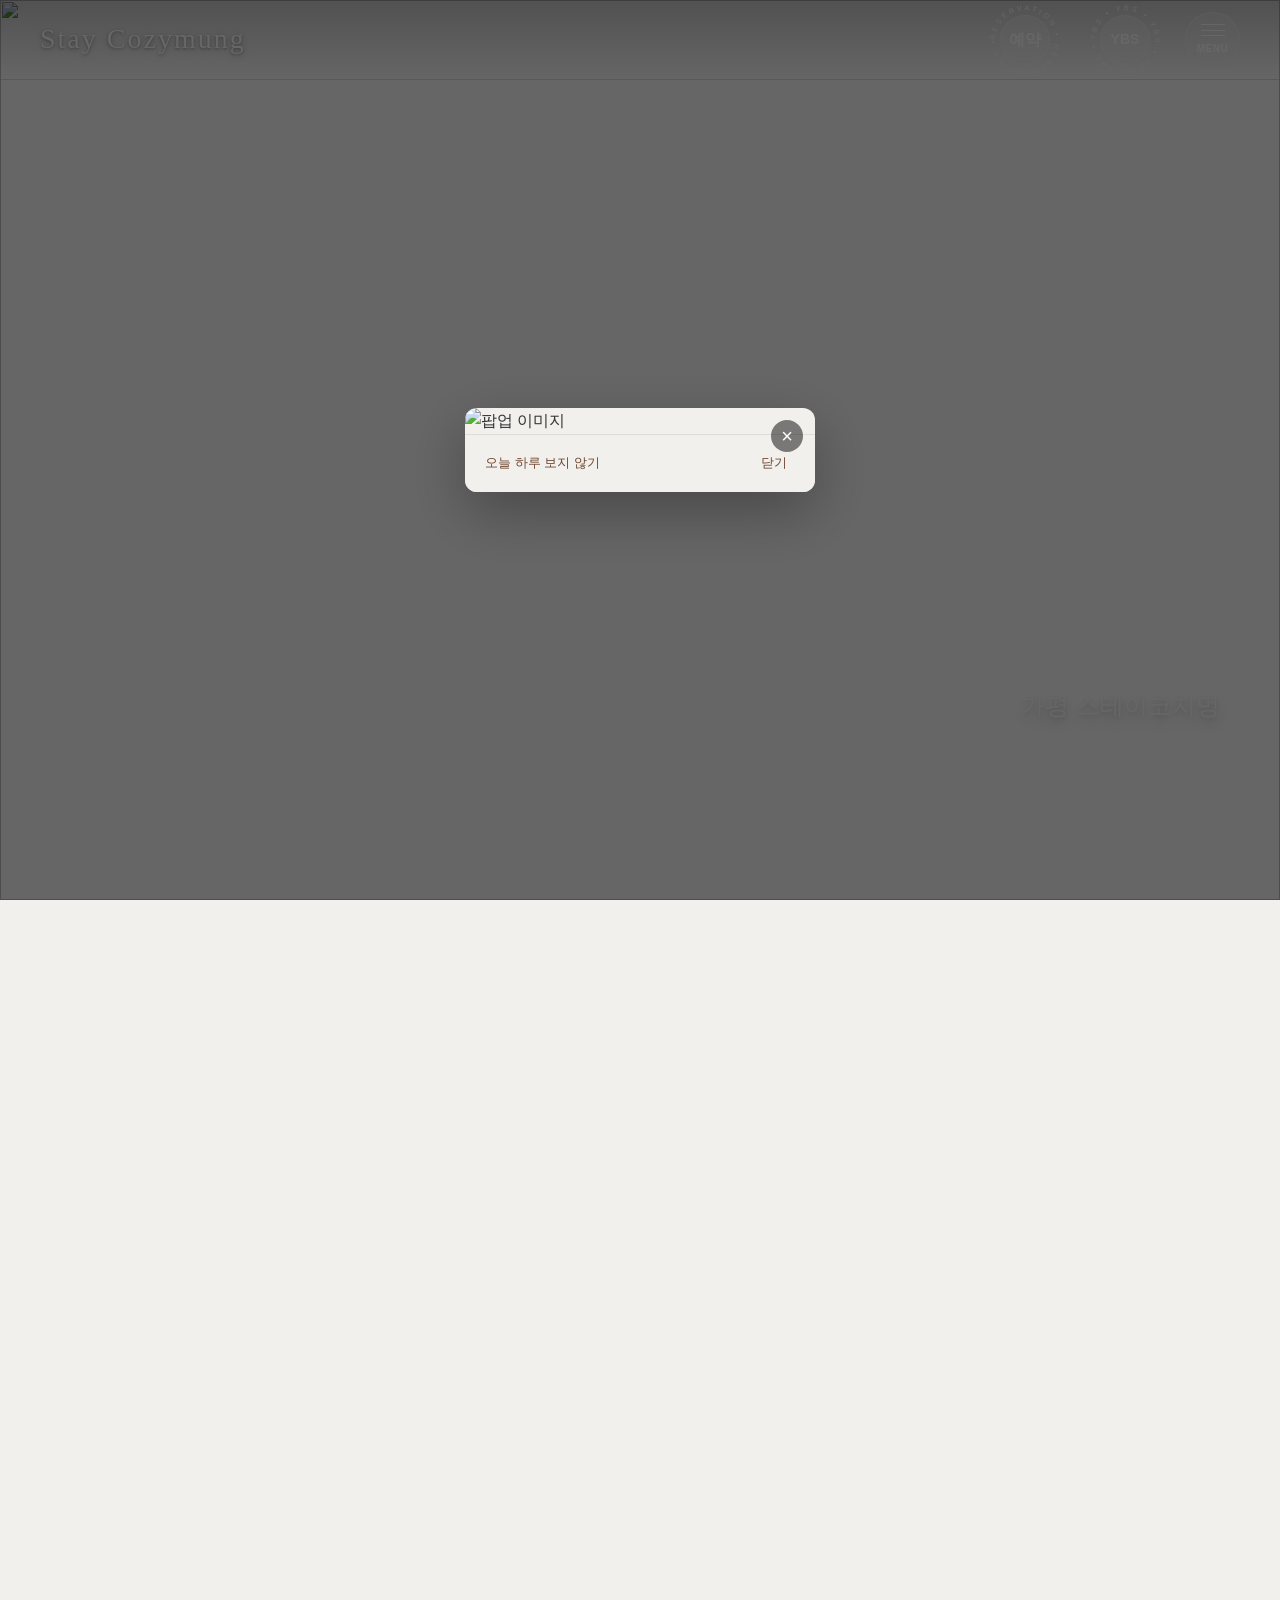
==== commit d5eeaf0e: "Update template code and site data" ====
--- a/index.html
+++ b/index.html
@@ -3,10 +3,9 @@
 <head>
     <meta charset="UTF-8">
     <meta name="viewport" content="width=device-width, initial-scale=1.0">
-    <meta name="description" content="숙소 설명">
-    <meta name="keywords" content="SEO 키워드">
-    <title>숙소명 - 템플릿</title>
-
+    <title>가평 스테이코지멍 독채풀빌라 - 홈</title>
+    <meta name="description" content="반려견과 머무는 따뜻한 휴식, 가평 스테이코지멍 독채풀빌라 입니다. ">
+    <meta name="keywords" content="가평펜션, 경기도펜션, 경기펜션, 가평독채펜션, 가평풀빌라, 가평풀빌라펜션, 가평애견펜션, 가평독채풀빌라, 개별바베큐, 잔디운동장">
     <!-- Preload critical resources -->
     <link rel="preload" href="styles/common.css" as="style">
     <link rel="preload" href="styles/index.css" as="style">
@@ -20,15 +19,15 @@
   <!-- Open Graph Meta Tags for Social Media -->
   <meta property="og:type" content="website" />
   <meta property="og:title" content="가평 스테이코지멍 독채풀빌라 - 홈" />
-  
-  <meta property="og:image" content="https://jlnjajtcnyqupfaqjerz.supabase.co/storage/v1/object/public/app-images/property/de6f7ad2-71e4-4e13-b3ac-8ad834920e63/thumbnail/1764922468570-xj2tur7mc1o.jpg" />
+  <meta property="og:description" content="프라이빗한 단독 풀빌라에서 반려견과 보내는 즐거운 휴식, 가평 스테이코지멍 독채 풀빌라" />
+  <meta property="og:image" content="https://bookingplay-media.s3.amazonaws.com/item_images/2026/08/04/IuKlWUsBacgn.jpg" />
   <meta property="og:url" content="https://staycozymung.kr" />
 
   <!-- Twitter Card Meta Tags -->
   <meta name="twitter:card" content="summary_large_image" />
   <meta name="twitter:title" content="가평 스테이코지멍 독채풀빌라 - 홈" />
-  
-  <meta name="twitter:image" content="https://jlnjajtcnyqupfaqjerz.supabase.co/storage/v1/object/public/app-images/property/de6f7ad2-71e4-4e13-b3ac-8ad834920e63/thumbnail/1764922468570-xj2tur7mc1o.jpg" />
+  <meta name="twitter:description" content="프라이빗한 단독 풀빌라에서 반려견과 보내는 즐거운 휴식, 가평 스테이코지멍 독채 풀빌라" />
+  <meta name="twitter:image" content="https://bookingplay-media.s3.amazonaws.com/item_images/2026/08/04/IuKlWUsBacgn.jpg" />
 </head>
 <body>
     <!-- Main Content -->
--- a/styles/popup.css
+++ b/styles/popup.css
@@ -0,0 +1,367 @@
+/**
+ * Popup Styles
+ * 홈페이지 팝업 컴포넌트 스타일
+ */
+
+/* Popup Overlay */
+.popup-overlay {
+    position: fixed;
+    top: 0;
+    left: 0;
+    width: 100%;
+    height: 100%;
+    background: rgba(0, 0, 0, 0.6);
+    display: flex;
+    align-items: center;
+    justify-content: center;
+    z-index: 9999;
+    opacity: 0;
+    visibility: hidden;
+    transition: opacity 0.3s ease, visibility 0.3s ease;
+}
+
+.popup-overlay.active {
+    opacity: 1;
+    visibility: visible;
+}
+
+/* Popup Content Container */
+.popup-content {
+    position: relative;
+    /* 폭은 팝업별 width(작게 290 / 기본 350 / 크게 600)로 popup.js 가 정한다. 아래는 기본값 */
+    width: 350px;
+    max-width: 90vw;
+    max-height: 85vh;
+    background: var(--color-primary, #fff);
+    border-radius: 12px;
+    overflow: hidden;
+    box-shadow: 0 20px 60px rgba(0, 0, 0, 0.3);
+}
+
+/* Close Button */
+.popup-close {
+    position: absolute;
+    top: 12px;
+    right: 12px;
+    background: rgba(0, 0, 0, 0.5);
+    color: #fff;
+    border: none;
+    border-radius: 50%;
+    width: 32px;
+    height: 32px;
+    font-size: 20px;
+    line-height: 1;
+    cursor: pointer;
+    display: flex;
+    align-items: center;
+    justify-content: center;
+    z-index: 10;
+    transition: background 0.2s ease, transform 0.2s ease;
+}
+
+.popup-close:hover {
+    background: rgba(0, 0, 0, 0.7);
+    transform: scale(1.1);
+}
+
+.popup-close:focus {
+    outline: 2px solid #fff;
+    outline-offset: 2px;
+}
+
+/* Popup Image Link */
+.popup-image-link {
+    display: block;
+    text-decoration: none;
+    color: inherit;
+}
+
+/* Popup Image — <img> 로 렌더링해 원본 비율 유지(잘림 없음), 박스 폭 100% */
+.popup-image-wrap {
+    position: relative;
+    width: 100%;
+}
+
+.popup-image {
+    display: block;
+    width: 100%;
+    height: auto;
+}
+
+/* Popup Text Content */
+.popup-text-content {
+    position: absolute;
+    inset: 0;
+    box-sizing: border-box;
+    z-index: 1;
+    padding: 30px;
+    text-align: center;
+    display: flex;
+    flex-direction: column;
+    align-items: flex-start;
+    width: 100%;
+    height: 100%;
+}
+
+.popup-title {
+    font-family: var(--font-ko-main, 'GowunDodum-Regular', sans-serif);
+    font-size: 48px;
+    font-weight: 600;
+    color: var(--color-secondary, #78716c);
+    margin: 0 0 40px 0;
+    line-height: 1.4;
+    text-shadow: 0 0 1px rgba(255, 255, 255, 0.8), 0 1px 2px rgba(0, 0, 0, 0.1);
+}
+
+.popup-description {
+    font-family: var(--font-ko-sub, 'GowunDodum-Regular', sans-serif);
+    font-size: 28px;
+    color: var(--color-secondary, #78716c);
+    margin: 0;
+    line-height: 1.6;
+    text-align: left;
+    text-shadow: 0 0 1px rgba(255, 255, 255, 0.8), 0 1px 2px rgba(0, 0, 0, 0.1);
+}
+
+/* Popup Footer */
+.popup-footer {
+    display: flex;
+    justify-content: space-between;
+    align-items: center;
+    padding: 14px 20px;
+    background: var(--color-primary, #fff);
+    border-top: 1px solid rgba(0, 0, 0, 0.08);
+}
+
+.popup-today-hide {
+    font-family: var(--font-ko-sub, 'GowunDodum-Regular', sans-serif);
+    font-size: 13px;
+    color: var(--color-secondary, #78716c);
+    cursor: pointer;
+    padding: 4px 0;
+    transition: color 0.2s ease;
+    background: none;
+    border: none;
+}
+
+.popup-today-hide:hover {
+    color: #44403c;
+}
+
+.popup-close-text {
+    font-family: var(--font-ko-sub, 'GowunDodum-Regular', sans-serif);
+    font-size: 13px;
+    color: var(--color-secondary, #78716c);
+    cursor: pointer;
+    padding: 4px 8px;
+    transition: color 0.2s ease;
+    background: none;
+    border: none;
+}
+
+.popup-close-text:hover {
+    color: #44403c;
+}
+
+/* Popup Container (hidden by default) */
+#popup-container {
+    display: none;
+}
+
+#popup-container:not(:empty) {
+    display: block;
+}
+
+/* Slider Styles */
+.popup-slider {
+    position: relative;
+    width: 100%;
+}
+
+.popup-slides {
+    position: relative;
+    width: 100%;
+    aspect-ratio: 3 / 4;
+    overflow: hidden;
+}
+
+.popup-slide {
+    position: absolute;
+    top: 0;
+    left: 0;
+    width: 100%;
+    height: 100%;
+    opacity: 0;
+    visibility: hidden;
+    transform: scale(1.05);
+    transition: opacity 0.6s ease, visibility 0.6s ease, transform 0.6s ease;
+}
+
+.popup-slide.active {
+    opacity: 1;
+    visibility: visible;
+    transform: scale(1);
+}
+
+.popup-slide .popup-image-wrap {
+    width: 100%;
+    height: 100%;
+}
+
+/* 슬라이더 높이는 첫 이미지 비율로 고정되므로 나머지 이미지는 잘리지 않게 안에 맞춘다 */
+.popup-slide .popup-image {
+    width: 100%;
+    height: 100%;
+    object-fit: contain;
+}
+
+/* Arrow Navigation */
+.popup-arrow {
+    position: absolute;
+    top: 50%;
+    transform: translateY(-50%);
+    background: rgba(0, 0, 0, 0.4);
+    color: #fff;
+    border: none;
+    width: 40px;
+    height: 40px;
+    font-size: 18px;
+    cursor: pointer;
+    display: flex;
+    align-items: center;
+    justify-content: center;
+    z-index: 10;
+    border-radius: 50%;
+    transition: background 0.2s ease, transform 0.2s ease;
+}
+
+.popup-arrow:hover {
+    background: rgba(0, 0, 0, 0.6);
+    transform: translateY(-50%) scale(1.1);
+}
+
+.popup-arrow--prev {
+    left: 12px;
+}
+
+.popup-arrow--next {
+    right: 12px;
+}
+
+/* Dot Navigation */
+.popup-dots {
+    position: absolute;
+    bottom: 16px;
+    left: 50%;
+    transform: translateX(-50%);
+    display: flex;
+    gap: 8px;
+    z-index: 10;
+}
+
+.popup-dot {
+    width: 8px;
+    height: 8px;
+    border-radius: 50%;
+    background: rgba(255, 255, 255, 0.5);
+    border: none;
+    cursor: pointer;
+    padding: 0;
+    transition: background 0.2s ease, transform 0.2s ease;
+}
+
+.popup-dot.active {
+    background: #fff;
+    transform: scale(1.2);
+}
+
+.popup-dot:hover {
+    background: rgba(255, 255, 255, 0.8);
+}
+
+/* Mobile Responsive */
+@media (max-width: 640px) {
+    .popup-content {
+        max-width: 90%;
+        max-height: 85vh;
+        border-radius: 8px;
+    }
+
+    .popup-close {
+        top: 8px;
+        right: 8px;
+        width: 28px;
+        height: 28px;
+        font-size: 18px;
+    }
+
+    .popup-text-content {
+        padding: 30px;
+    }
+
+    .popup-title {
+        font-size: 36px;
+    }
+
+    .popup-description {
+        font-size: 24px;
+    }
+
+    .popup-footer {
+        padding: 12px 16px;
+    }
+
+    .popup-today-hide,
+    .popup-close-text {
+        font-size: 12px;
+    }
+
+    .popup-arrow {
+        width: 36px;
+        height: 36px;
+        font-size: 16px;
+    }
+
+    .popup-arrow--prev {
+        left: 8px;
+    }
+
+    .popup-arrow--next {
+        right: 8px;
+    }
+
+    .popup-dot {
+        width: 10px;
+        height: 10px;
+    }
+
+    .popup-dots {
+        gap: 10px;
+    }
+}
+
+/* Tablet */
+@media (min-width: 641px) and (max-width: 1024px) {
+    .popup-content {
+        max-width: 80vw;
+    }
+}
+
+/* Desktop */
+@media (min-width: 1025px) {
+    .popup-content {
+        max-width: 800px;
+    }
+}
+
+
+/* Popup open scroll lock */
+body.popup-open,
+html.popup-open {
+    overflow: hidden !important;
+    position: fixed !important;
+    width: 100% !important;
+    height: 100% !important;
+    top: 0 !important;
+    left: 0 !important;
+}
